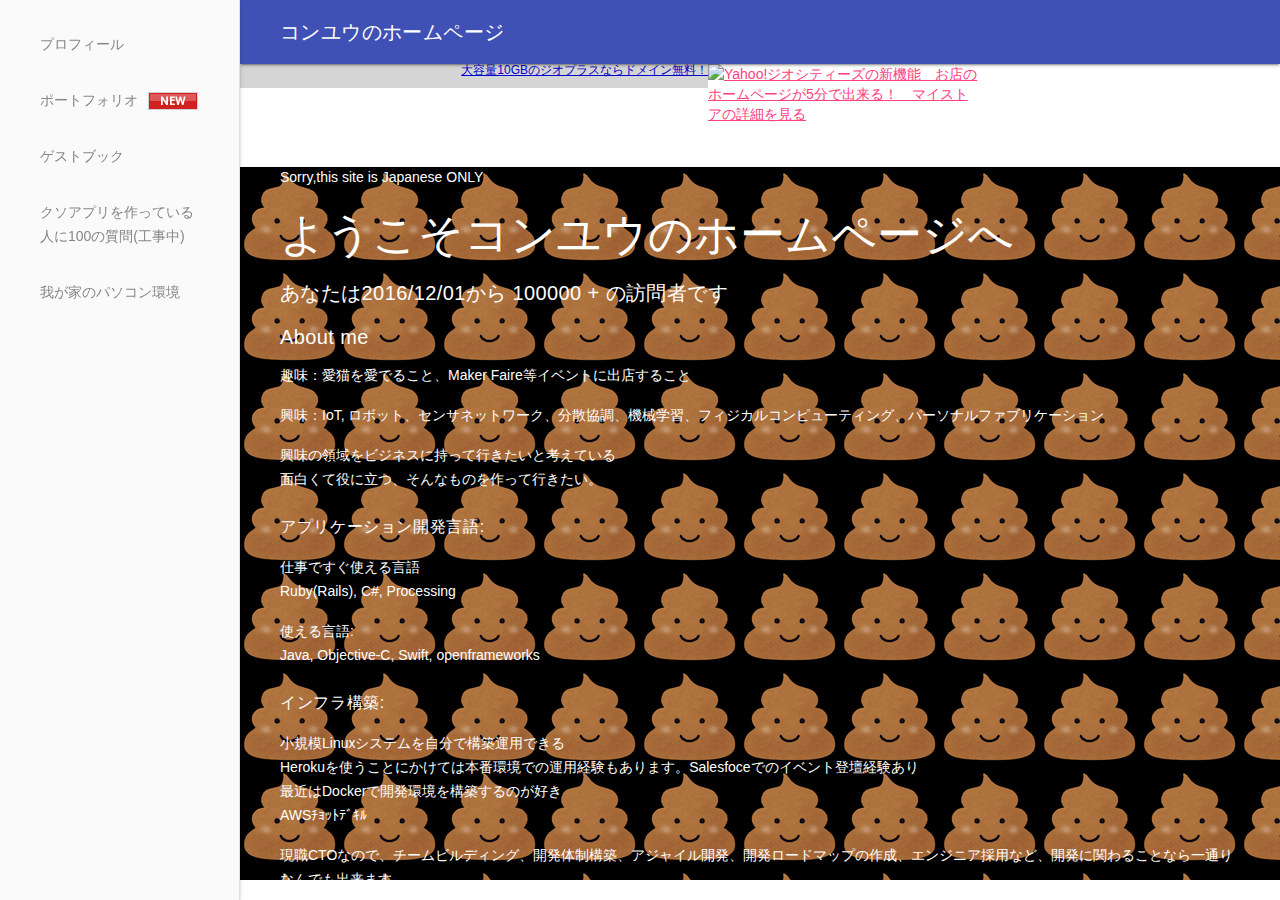
==== index.html @ 4b04d9c5 "Fix: typo" ====
<!DOCTYPE html>
<html lang="ja">
<head>
  <meta charset="UTF-8">
  <meta name="viewport" content="width=device-width,initial-scale=1.0,minimum-scale=1.0">
  <META name="GENERATOR" content="IBM WebSphere StudioHomepage Builder Version 12.0.0.0 for Windows" />
  <title>無題ドキュメント</title>

  <link rel="stylesheet" href="./css/material.min.css">
  <script src="./js/material.min.js"></script>
  <link rel="stylesheet" href="https://fonts.googleapis.com/icon?family=Material+Icons">
  <link rel="stylesheet" href="css/style.css" id="cssMain">

</head>
<body class="mdl-color--grey-120 mdl-color-text--grey-700 mdl-base">
  <div class="mdl-layout mdl-js-layout mdl-layout--fixed-drawer
            mdl-layout--fixed-header">
    <header class="mdl-layout__header">
      <div class="mdl-layout__header-row">
        <span class="mdl-layout-title">コンユウのホームページ</span>
      </div>
    </header>
    <div class="mdl-layout__drawer">
      <nav class="mdl-navigation">
        <a class="mdl-navigation__link" href="#profile">プロフィール</a>
        <a class="mdl-navigation__link" href="#portfolio">ポートフォリオ<img class="new-icon" src="images/new_icon.jpg"></a>
        <a class="mdl-navigation__link" href="http://konyu.bbs.fc2.com/">ゲストブック</a>
        <a class="mdl-navigation__link" href="">クソアプリを作っている人に100の質問(工事中)</a>
        <a class="mdl-navigation__link" href="#mypc">我が家のパソコン環境</a>
      </nav>
    </div>
    <main class="mdl-layout__content">
      <div class="page-content">
        <!-- yahoo -->
        <div>
          <div style="float:left; width:468px;">
          <a href="http://rdsig.yahoo.co.jp/geo/geoguide/top/RV=1/RU=aHR0cDovL2dlb2NpdGllcy55YWhvby5jby5qcC8-" target="new" class="geoNav">
          <span>大容量10GBのジオプラスならドメイン無料！</span>
          </a>
          </div>
          <div style="float:left; margin: 0; padding: 0; width: 270px; height: 103px; overflow:hidden; background-color: #ffffff; _zoom: 1;">
          <div><a href="http://mystore.geocities.yahoo.co.jp/" ontouchend="this.href='http://rdsig.yahoo.co.jp/geo/userpage/bnr/01/RV=1/RU=aHR0cDovL215c3RvcmUuZ2VvY2l0aWVzLnlhaG9vLmNvLmpwLw--'" onmousedown="this.href='http://rdsig.yahoo.co.jp/geo/userpage/bnr/01/RV=1/RU=aHR0cDovL215c3RvcmUuZ2VvY2l0aWVzLnlhaG9vLmNvLmpwLw--'" target="new"><img src="http://i.yimg.jp/images/geo/bnr/01/140609_mystore_270_101.png" width="270" height="101" border="0" alt="Yahoo!ジオシティーズの新機能　お店のホームページが5分で出来る！　マイストアの詳細を見る" title="Yahoo!ジオシティーズの新機能　お店のホームページが5分で出来る！　マイストアの詳細を見る"></a></div></div>
        </div>
        <!-- yahoo -->
        <div style="clear: both"></div>

        <section class="content" id="profile">
          <div>
            Sorry,this site is Japanese ONLY
          </div>

          <h2 class="heading">ようこそコンユウのホームページへ</h2>

          <h5>
            あなたは2016/12/01から 100000 +
            <!-- FC2カウンター ここから -->
            <script language="javascript" type="text/javascript" src="http://counter1.fc2.com/counter.php?id=12442254&main=1"></script><noscript><img src="http://counter1.fc2.com/counter_img.php?id=12442254&main=1" /></noscript>
            <!-- FC2カウンター ここまで -->
            の訪問者です
          </h5>

          <h5>About me</h5>
          <div>
            <p>趣味：愛猫を愛でること、Maker Faire等イベントに出店すること</p>
            <p>興味：IoT, ロボット、センサネットワーク、分散協調、機械学習、フィジカルコンピューティング、パーソナルファブリケーション</p>
            <p>興味の領域をビジネスに持って行きたいと考えている<br/>
            面白くて役に立つ、そんなものを作って行きたい。</p>
            <h6>アプリケーション開発言語:</h6>
            <p>仕事ですぐ使える言語<br/>
              Ruby(Rails), C#, Processing<br/></p>
            <p>使える言語:<br/>
            Java, Objective-C, Swift,  openframeworks</p>

            <h6>インフラ構築:</h6>
            <p>小規模Linuxシステムを自分で構築運用できる<br/>
              Herokuを使うことにかけては本番環境での運用経験もあります。Salesfoceでのイベント登壇経験あり<br/>
              最近はDockerで開発環境を構築するのが好き<br/>
              AWSﾁｮｯﾄﾃﾞｷﾙ
            </p>
            <p>現職CTOなので、チームビルディング、開発体制構築、アジャイル開発、開発ロードマップの作成、エンジニア採用など、開発に関わることなら一通りなんでも出来ます
            </p>
            <h5>About me</h5>
            <p>
              やりたいビジネス分野は　O2O、気づき支援、遠隔地間のコラボレーション<br/>
              個人の知の領域が広がることを支援できるものに興味がある。<br/>

              業務効率と生産性をあげ労働時間の圧縮する組織づくりと、そのノウハウの共有<br/>

              面白くて役に立つ、そんなものを作って行きたい。
            </p>

          </div>

          <div class="bottom">
            <div>
              <h3>リンクについて</h3>
                当サイトはリンクフリーです。バナーをご使用の場合は下記のバナーをご利用下さい。
            </div>
            <div>
              <a href="https://konyu.github.io/"><img src="images/seisakusyo.png"></a>
            </div>
            <p>
              このホームページはGoogle Chrome Ver. 54.0.2840.98 で動作確認をしております
            </p>
          </div>
        </section>
        <section class="content" id="portfolio">
          <h2>ポートフォリオのページ</h2>
          <h3>登壇資料</h3>
          <div class="mdl-grid mdl-grid--no-spacing">
            <div class="mdl-cell mdl-cell--4-col table-cell">
              Date
            </div>
            <div class="mdl-cell mdl-cell--4-col table-cell">
              イベント名
            </div>
            <div class="mdl-cell mdl-cell--4-col table-cell">
              スライド
            </div>
          </div>
          <div class="mdl-grid mdl-grid--no-spacing">
            <div class="mdl-cell mdl-cell--4-col table-cell">
              Sep 27, 2016
            </div>
            <div class="mdl-cell mdl-cell--4-col table-cell">
              <a href="https://connpass.com/event/39963/">第一回スタートアップRails勉強会</a>
            </br/>
            </div>
            <div class="mdl-cell mdl-cell--4-col table-cell">
              <a href="//www.slideshare.net/kon_yu/docker-compose-66451859" title="Docker composeで開発環境をメンバに配布せよ" target="_blank">Docker composeで開発環境をメンバに配布せよ</a>
            </div>
          </div>
          <div class="mdl-grid mdl-grid--no-spacing">
            <div class="mdl-cell mdl-cell--4-col table-cell">
              Aug 19, 2016
            </div>
            <div class="mdl-cell mdl-cell--4-col table-cell">
              <a href="http://regional.rubykaigi.org/kwsk01/">川崎Ruby会議01</a>
            </div>
            <div class="mdl-cell mdl-cell--4-col table-cell">
              <a href="//www.slideshare.net/kon_yu/rubyroomba" title="RubyでRoombaをハックする" target="_blank">RubyでRoombaをハックする</a> </strong>
            </div>
          </div>
          <div class="mdl-grid mdl-grid--no-spacing">
            <div class="mdl-cell mdl-cell--4-col table-cell">
              May 24, 2016
            </div>
            <div class="mdl-cell mdl-cell--4-col table-cell">
              <a href="https://connpass.com/event/31779/">管理画面チラ見せナイト3</a>
            </div>
            <div class="mdl-cell mdl-cell--4-col table-cell">
              <a href="//www.slideshare.net/kon_yu/3-62336705" title="管理画面チラ見せナイト3　登壇資料" target="_blank">オンライン英会話サービスのオペレーション業務改善施策</a>
            </div>
          </div>
          <div class="mdl-grid mdl-grid--no-spacing">
            <div class="mdl-cell mdl-cell--4-col table-cell">
              Feb 26, 2016
            </div>
            <div class="mdl-cell mdl-cell--4-col table-cell">
              <a href="https://eventdots.jp/event/581793">【#TechHub】Career Ngiht!! エンジニアのキャリアを最大化する戦略会議</a>
            </div>
            <div class="mdl-cell mdl-cell--4-col table-cell">
              <a href="//www.slideshare.net/kon_yu/yoshinani-58736396" title="Yoshinani" target="_blank">よしなにエンジニアのすすめ</a>
            </div>
          </div>
          <div class="mdl-grid mdl-grid--no-spacing">
            <div class="mdl-cell mdl-cell--4-col table-cell">
              Oct 24, 2015
            </div>
            <div class="mdl-cell mdl-cell--4-col table-cell">
              <a href="https://pyladies-tokyo.connpass.com/event/20158/">PyLadies Tokyo - 一周年記念パーティ</a>
            </div>
            <div class="mdl-cell mdl-cell--4-col table-cell">
              <a href="//www.slideshare.net/kon_yu/rubypythondispython" title="RubyエンジニアがPythonをdisるためにPythonを勉強してみた" target="_blank">RubyエンジニアがPythonをdisるためにPythonを勉強してみた</a>
            </div>
          </div>

          <div class="mdl-grid mdl-grid--no-spacing">
            <div class="mdl-cell mdl-cell--4-col table-cell">
              Aug 21, 2015
            </div>
            <div class="mdl-cell mdl-cell--4-col table-cell">
              <a href="https://tech-eight.doorkeeper.jp/events/29672">【テクスタ☆】一社目の企業選びが成功の秘訣！？SE出身ベストティーチャーのCTO今氏が語る、SIerからWebエンジニアへの失敗しない転職方法</a>
            </div>
            <div class="mdl-cell mdl-cell--4-col table-cell">
              <a href="//www.slideshare.net/kon_yu/sierweb-51894411" title="SIerからWebエンジニアへの失敗しない転職方法" target="_blank">SIerからWebエンジニアへの失敗しない転職方法</a>
            </div>
          </div>

          <div class="mdl-grid mdl-grid--no-spacing">
            <div class="mdl-cell mdl-cell--4-col table-cell">
              Mar 29, 2014
            </div>
            <div class="mdl-cell mdl-cell--4-col table-cell">
              <a href="https://tokyu-rubykaigi.doorkeeper.jp/events/9219">TokyuRubyKaigi07</a>
            </div>
            <div class="mdl-cell mdl-cell--4-col table-cell">
              <a href="//www.slideshare.net/kon_yu/tokyu-ruby-kaigi07" title="Tokyu ruby kaigi07" target="_blank">俺らみたいなコミュ症が 合コンに勝利するたった一つ の方法 </a>
            </div>
          </div>
          <div class="mdl-grid mdl-grid--no-spacing">
            <div class="mdl-cell mdl-cell--4-col table-cell">
              Dec 5, 2013
            </div>
            <div class="mdl-cell mdl-cell--4-col table-cell">
              ios部@下北沢オープンソースカフェ
            </div>
            <div class="mdl-cell mdl-cell--4-col table-cell">
              <a href="//www.slideshare.net/kon_yu/appiumiosandroid" title="Appiumを用いたiOS(Android)受け入れテスト" target="_blank">Appiumを用いたiOS(Android)受け入れテスト</a>
            </div>
          </div>

          <div class="mdl-grid mdl-grid--no-spacing">
            <div class="mdl-cell mdl-cell--4-col table-cell">
              June 6, 2015
            </div>
            <div class="mdl-cell mdl-cell--4-col table-cell">
              <a href="https://www.facebook.com/events/793311034038312/">おうちハック発表会　＃３</a>
            </div>
            <div class="mdl-cell mdl-cell--4-col table-cell">
              <a href="https://speakerdeck.com/konyu/outihatukult-roombadenekowojian-shi-sitemita">おうちハックLT Roombaでネコを監視してみた</a>
            </div>
          </div>
          <div class="mdl-grid mdl-grid--no-spacing">
            <div class="mdl-cell mdl-cell--4-col table-cell">
              March 25, 2015
            </div>
            <div class="mdl-cell mdl-cell--4-col table-cell">
              <a href="https://kawasakirb.doorkeeper.jp/events/22368">Kawasaki.rb #022</a>
            </div>
            <div class="mdl-cell mdl-cell--4-col table-cell">
              <a href="https://speakerdeck.com/konyu/gemfalsezuo-rifang-backlogfalseapiwoli-yong-site">Gemの作り方　BacklogのAPIを利用して</a>
            </div>
          </div>
          <div class="mdl-grid mdl-grid--no-spacing">
            <div class="mdl-cell mdl-cell--4-col table-cell">
              December 15, 2014
            </div>
            <div class="mdl-cell mdl-cell--4-col table-cell">
              何で発表したか忘れた。確か<a href="https://twitter.com/srockstyle">@srockstyle</a>主催のイベント
            </div>
            <div class="mdl-cell mdl-cell--4-col table-cell">
              <a href="https://speakerdeck.com/konyu/processingtekurieiteibukodeingu">Processingでクリエイティブコーディング</a>
            </div>
          </div>
          <div class="mdl-grid mdl-grid--no-spacing">
            <div class="mdl-cell mdl-cell--4-col table-cell">
              December 10, 2014
            </div>

            <div class="mdl-cell mdl-cell--4-col table-cell">
              <a href="https://coedo-dev.doorkeeper.jp/events/17922" >スタートアップツールチラ見せ♡ナイト</a>
            </div>
            <div class="mdl-cell mdl-cell--4-col table-cell">
              <a href="https://speakerdeck.com/konyu/sutatoatuputurutirajian-senaito">スタートアップツールチラ見せ ナイト</a>
            </div>
          </div>
          <div class="mdl-grid mdl-grid--no-spacing">
            <div class="mdl-cell mdl-cell--4-col table-cell">
              December 4, 2014
            </div>
            <div class="mdl-cell mdl-cell--4-col table-cell">
              <a href="http://jp.force.com/devzone2014">Salesforce World Tour Tokyo 2014 DevZone</a>
            </div>
            <div class="mdl-cell mdl-cell--4-col table-cell">
              <a href="https://speakerdeck.com/konyu/herokuterailsahuriyun-yong-falsehahuomansu-seodui-ce">HerokuでRailsアプリ運用のパフォーマンス、SEO対策</a>
            </div>
          </div>
          <div class="mdl-grid mdl-grid--no-spacing">
            <div class="mdl-cell mdl-cell--4-col table-cell">
              October 22, 2014
            </div>
            <div class="mdl-cell mdl-cell--4-col table-cell">
              <a href="https://kawasakirb.doorkeeper.jp/events/16354">Kawasaki.rb #017</a>
            </div>
            <div class="mdl-cell mdl-cell--4-col table-cell">
              <a href="https://speakerdeck.com/konyu/herokudewbspao-woda-tifan-sitahua">HerokuでWBS砲を打ち返した話</a>
            </div>
          </div>
        </section>

        <section class="content" id="mypc">
          <h2>我が家のパソコン環境のページ</h2>
          <h3>メインマシン MacBook Pro Retina 2013 late 13inch</h3>
          <div class="mdl-grid mdl-grid--no-spacing">
            <div class="mdl-cell mdl-cell--4-col table-cell">
              CPU
            </div>
            <div class="mdl-cell mdl-cell--4-col table-cell">
              2.4GHzデュアルコアIntel Core i5プロセッサ
            </div>
          </div>
          <div class="mdl-grid mdl-grid--no-spacing">
            <div class="mdl-cell mdl-cell--4-col table-cell">
              メモリ
            </div>
            <div class="mdl-cell mdl-cell--4-col table-cell">
              16GB DDR3
            </div>
          </div>
          <div class="mdl-grid mdl-grid--no-spacing">
            <div class="mdl-cell mdl-cell--4-col table-cell">
              ストレージ
            </div>
            <div class="mdl-cell mdl-cell--4-col table-cell">
              SSD 256GB
            </div>
          </div>
          <div class="mdl-grid mdl-grid--no-spacing">
            <div class="mdl-cell mdl-cell--4-col table-cell">
              ディスプレイサイズ
            </div>
            <div class="mdl-cell mdl-cell--4-col table-cell">
              13.3 インチ
            </div>
          </div>
          <div class="mdl-grid mdl-grid--no-spacing">
            <div class="mdl-cell mdl-cell--4-col table-cell">
              ディスプレイ解像度
            </div>
            <div class="mdl-cell mdl-cell--4-col table-cell">
              2560 x 1600
            </div>
          </div>

          <h3>メインマシン予定　MacBook Pro Retina 2016 late 13inch Touch Bar搭載モデル　まだ来ないヽ(；´Д｀)ノ </h3>
          <div class="mdl-grid mdl-grid--no-spacing">
            <div class="mdl-cell mdl-cell--4-col table-cell">
              CPU
            </div>
            <div class="mdl-cell mdl-cell--4-col table-cell">
              3.3GHzデュアルコアIntel Core i7プロセッサ
            </div>
          </div>
          <div class="mdl-grid mdl-grid--no-spacing">
            <div class="mdl-cell mdl-cell--4-col table-cell">
              メモリ
            </div>
            <div class="mdl-cell mdl-cell--4-col table-cell">
              16GB DDR3
            </div>
          </div>
          <div class="mdl-grid mdl-grid--no-spacing">
            <div class="mdl-cell mdl-cell--4-col table-cell">
              ストレージ
            </div>
            <div class="mdl-cell mdl-cell--4-col table-cell">
              SSD 512GB
            </div>
          </div>
          <div class="mdl-grid mdl-grid--no-spacing">
            <div class="mdl-cell mdl-cell--4-col table-cell">
              ディスプレイサイズ
            </div>
            <div class="mdl-cell mdl-cell--4-col table-cell">
              13.3 インチ
            </div>
          </div>
          <div class="mdl-grid mdl-grid--no-spacing">
            <div class="mdl-cell mdl-cell--4-col table-cell">
              ディスプレイ解像度
            </div>
            <div class="mdl-cell mdl-cell--4-col table-cell">
              2560 x 1600
            </div>
          </div>
        </section>
      </div>
    </main>
    <footer class="footer">
        © コンユウのホームページ<br/>
    </footer>
</body>
<script type="text/javascript">
  var $sections = document.querySelectorAll('.content');
  var height = window.innerHeight;
  $sections.forEach(function(section, i){
    if(section.offsetHeight < height){
      section.style.height = height + 'px';
      var $bottom = section.querySelectorAll('.bottom')[0];
      if($bottom != undefined){
        $bottom.style.top = (height - 300)+ 'px';
        $bottom.style.position = "absolute";
      }
    }
  });

</script>

<!--★コピーここから★-->

<style type="text/css">
/* Circle Text Styles */
#myText {
/* Optional - DO NOT SET FONT-SIZE HERE, SET IT IN THE SCRIPT */
font-style: italic;
font-weight: bold;
font-family: 'comic sans ms', verdana, arial;
color: #ff0000;/*★←文字の色はここで変更*/
/* End Optional */

/* Start Required - Do Not Edit */
position: absolute;top: 0;left: 0;z-index: 3000;cursor: default;}
#myText div {position: relative;}
#myText div div {position: absolute;top: 0;left: 0;text-align: center;}
/* End Required */
/* End Circle Text Styles */
</style>

<script type="text/javascript">
;(function(){

// Your message here (QUOTED STRING)
var msg = "コンユウのＨｏｍｅｐａｇｅ"; /*★文章はここで変更*/

/* THE REST OF THE EDITABLE VALUES BELOW ARE ALL UNQUOTED NUMBERS */

// Set font's style size for calculating dimensions
// Set to number of desired pixels font size (decimal and negative numbers not allowed)
var size = 24;　/*★文字サイズははここで変更*/

// Set both to 1 for plain circle, set one of them to 2 for oval
// Other numbers & decimals can have interesting effects, keep these low (0 to 3)
var circleY = 0.75; var circleX = 2;

// The larger this divisor, the smaller the spaces between letters
// (decimals allowed, not negative numbers)
var letter_spacing = 5;

// The larger this multiplier, the bigger the circle/oval
// (decimals allowed, not negative numbers, some rounding is applied)
var diameter = 10;

// Rotation speed, set it negative if you want it to spin clockwise (decimals allowed)
var rotation = 0.4;

// This is not the rotation speed, its the reaction speed, keep low!
// Set this to 1 or a decimal less than one (decimals allowed, not negative numbers)
var speed = 0.3;

////////////////////// Stop Editing //////////////////////

if (!window.addEventListener && !window.attachEvent || !document.createElement) return;

msg = msg.split('');
var n = msg.length - 1, a = Math.round(size * diameter * 0.208333), currStep = 20,
ymouse = a * circleY + 20, xmouse = a * circleX + 20, y = [], x = [], Y = [], X = [],
o = document.createElement('div'), oi = document.createElement('div'),
b = document.compatMode && document.compatMode != "BackCompat"? document.documentElement : document.body,

mouse = function(e){
 e = e || window.event;
 ymouse = !isNaN(e.pageY)? e.pageY : e.clientY; // y-position
 xmouse = !isNaN(e.pageX)? e.pageX : e.clientX; // x-position
},

makecircle = function(){ // rotation/positioning
 if(init.nopy){
  o.style.top = (b || document.body).scrollTop + 'px';
  o.style.left = (b || document.body).scrollLeft + 'px';
 };
 currStep -= rotation;
 for (var d, i = n; i > -1; --i){ // makes the circle
  d = document.getElementById('iemsg' + i).style;
  d.top = Math.round(y[i] + a * Math.sin((currStep + i) / letter_spacing) * circleY - 15) + 'px';
  d.left = Math.round(x[i] + a * Math.cos((currStep + i) / letter_spacing) * circleX) + 'px';
 };
},

drag = function(){ // makes the resistance
 y[0] = Y[0] += (ymouse - Y[0]) * speed;
 x[0] = X[0] += (xmouse - 20 - X[0]) * speed;
 for (var i = n; i > 0; --i){
  y[i] = Y[i] += (y[i-1] - Y[i]) * speed;
  x[i] = X[i] += (x[i-1] - X[i]) * speed;
 };
 makecircle();
},

init = function(){ // appends message divs, & sets initial values for positioning arrays
 if(!isNaN(window.pageYOffset)){
  ymouse += window.pageYOffset;
  xmouse += window.pageXOffset;
 } else init.nopy = true;
 for (var d, i = n; i > -1; --i){
  d = document.createElement('div'); d.id = 'iemsg' + i;
  d.style.height = d.style.width = a + 'px';
  d.appendChild(document.createTextNode(msg[i]));
  oi.appendChild(d); y[i] = x[i] = Y[i] = X[i] = 0;
 };
 o.appendChild(oi); document.body.appendChild(o);
 setInterval(drag, 25);
},

ascroll = function(){
 ymouse += window.pageYOffset;
 xmouse += window.pageXOffset;
 window.removeEventListener('scroll', ascroll, false);
};

o.id = 'myText'; o.style.fontSize = size + 'px';

if (window.addEventListener){
 window.addEventListener('load', init, false);
 document.addEventListener('mouseover', mouse, false);
 document.addEventListener('mousemove', mouse, false);
  if (/Apple/.test(navigator.vendor))
   window.addEventListener('scroll', ascroll, false);
}
else if (window.attachEvent){
 window.attachEvent('onload', init);
 document.attachEvent('onmousemove', mouse);
};

})();
// -->
</script>
<!--★コピーここまで★-->
</html>
---- css/material.min.css ----
/**
 * material-design-lite - Material Design Components in CSS, JS and HTML
 * @version v1.2.1
 * @license Apache-2.0
 * @copyright 2015 Google, Inc.
 * @link https://github.com/google/material-design-lite
 */
@charset "UTF-8";html{color:rgba(0,0,0,.87)}::-moz-selection{background:#b3d4fc;text-shadow:none}::selection{background:#b3d4fc;text-shadow:none}hr{display:block;height:1px;border:0;border-top:1px solid #ccc;margin:1em 0;padding:0}audio,canvas,iframe,img,svg,video{vertical-align:middle}fieldset{border:0;margin:0;padding:0}textarea{resize:vertical}.browserupgrade{margin:.2em 0;background:#ccc;color:#000;padding:.2em 0}.hidden{display:none!important}.visuallyhidden{border:0;clip:rect(0 0 0 0);height:1px;margin:-1px;overflow:hidden;padding:0;position:absolute;width:1px}.visuallyhidden.focusable:active,.visuallyhidden.focusable:focus{clip:auto;height:auto;margin:0;overflow:visible;position:static;width:auto}.invisible{visibility:hidden}.clearfix:before,.clearfix:after{content:" ";display:table}.clearfix:after{clear:both}@media print{*,*:before,*:after,*:first-letter{background:transparent!important;color:#000!important;box-shadow:none!important}a,a:visited{text-decoration:underline}a[href]:after{content:" (" attr(href)")"}abbr[title]:after{content:" (" attr(title)")"}a[href^="#"]:after,a[href^="javascript:"]:after{content:""}pre,blockquote{border:1px solid #999;page-break-inside:avoid}thead{display:table-header-group}tr,img{page-break-inside:avoid}img{max-width:100%!important}p,h2,h3{orphans:3;widows:3}h2,h3{page-break-after:avoid}}a,.mdl-accordion,.mdl-button,.mdl-card,.mdl-checkbox,.mdl-dropdown-menu,.mdl-icon-toggle,.mdl-item,.mdl-radio,.mdl-slider,.mdl-switch,.mdl-tabs__tab{-webkit-tap-highlight-color:transparent;-webkit-tap-highlight-color:rgba(255,255,255,0)}html{width:100%;height:100%;-ms-touch-action:manipulation;touch-action:manipulation}body{width:100%;min-height:100%;margin:0}main{display:block}*[hidden]{display:none!important}html,body{font-family:"Helvetica","Arial",sans-serif;font-size:14px;font-weight:400;line-height:20px}h1,h2,h3,h4,h5,h6,p{padding:0}h1 small,h2 small,h3 small,h4 small,h5 small,h6 small{font-family:"Roboto","Helvetica","Arial",sans-serif;font-weight:400;line-height:1.35;letter-spacing:-.02em;opacity:.54;font-size:.6em}h1{font-size:56px;line-height:1.35;letter-spacing:-.02em;margin:24px 0}h1,h2{font-family:"Roboto","Helvetica","Arial",sans-serif;font-weight:400}h2{font-size:45px;line-height:48px}h2,h3{margin:24px 0}h3{font-size:34px;line-height:40px}h3,h4{font-family:"Roboto","Helvetica","Arial",sans-serif;font-weight:400}h4{font-size:24px;line-height:32px;-moz-osx-font-smoothing:grayscale;margin:24px 0 16px}h5{font-size:20px;font-weight:500;line-height:1;letter-spacing:.02em}h5,h6{font-family:"Roboto","Helvetica","Arial",sans-serif;margin:24px 0 16px}h6{font-size:16px;letter-spacing:.04em}h6,p{font-weight:400;line-height:24px}p{font-size:14px;letter-spacing:0;margin:0 0 16px}a{color:#ff4081;font-weight:500}blockquote{font-family:"Roboto","Helvetica","Arial",sans-serif;position:relative;font-size:24px;font-weight:300;font-style:italic;line-height:1.35;letter-spacing:.08em}blockquote:before{position:absolute;left:-.5em;content:'“'}blockquote:after{content:'”';margin-left:-.05em}mark{background-color:#f4ff81}dt{font-weight:700}address{font-size:12px;line-height:1;font-style:normal}address,ul,ol{font-weight:400;letter-spacing:0}ul,ol{font-size:14px;line-height:24px}.mdl-typography--display-4,.mdl-typography--display-4-color-contrast{font-family:"Roboto","Helvetica","Arial",sans-serif;font-size:112px;font-weight:300;line-height:1;letter-spacing:-.04em}.mdl-typography--display-4-color-contrast{opacity:.54}.mdl-typography--display-3,.mdl-typography--display-3-color-contrast{font-family:"Roboto","Helvetica","Arial",sans-serif;font-size:56px;font-weight:400;line-height:1.35;letter-spacing:-.02em}.mdl-typography--display-3-color-contrast{opacity:.54}.mdl-typography--display-2,.mdl-typography--display-2-color-contrast{font-family:"Roboto","Helvetica","Arial",sans-serif;font-size:45px;font-weight:400;line-height:48px}.mdl-typography--display-2-color-contrast{opacity:.54}.mdl-typography--display-1,.mdl-typography--display-1-color-contrast{font-family:"Roboto","Helvetica","Arial",sans-serif;font-size:34px;font-weight:400;line-height:40px}.mdl-typography--display-1-color-contrast{opacity:.54}.mdl-typography--headline,.mdl-typography--headline-color-contrast{font-family:"Roboto","Helvetica","Arial",sans-serif;font-size:24px;font-weight:400;line-height:32px;-moz-osx-font-smoothing:grayscale}.mdl-typography--headline-color-contrast{opacity:.87}.mdl-typography--title,.mdl-typography--title-color-contrast{font-family:"Roboto","Helvetica","Arial",sans-serif;font-size:20px;font-weight:500;line-height:1;letter-spacing:.02em}.mdl-typography--title-color-contrast{opacity:.87}.mdl-typography--subhead,.mdl-typography--subhead-color-contrast{font-family:"Roboto","Helvetica","Arial",sans-serif;font-size:16px;font-weight:400;line-height:24px;letter-spacing:.04em}.mdl-typography--subhead-color-contrast{opacity:.87}.mdl-typography--body-2,.mdl-typography--body-2-color-contrast{font-size:14px;font-weight:700;line-height:24px;letter-spacing:0}.mdl-typography--body-2-color-contrast{opacity:.87}.mdl-typography--body-1,.mdl-typography--body-1-color-contrast{font-size:14px;font-weight:400;line-height:24px;letter-spacing:0}.mdl-typography--body-1-color-contrast{opacity:.87}.mdl-typography--body-2-force-preferred-font,.mdl-typography--body-2-force-preferred-font-color-contrast{font-family:"Roboto","Helvetica","Arial",sans-serif;font-size:14px;font-weight:500;line-height:24px;letter-spacing:0}.mdl-typography--body-2-force-preferred-font-color-contrast{opacity:.87}.mdl-typography--body-1-force-preferred-font,.mdl-typography--body-1-force-preferred-font-color-contrast{font-family:"Roboto","Helvetica","Arial",sans-serif;font-size:14px;font-weight:400;line-height:24px;letter-spacing:0}.mdl-typography--body-1-force-preferred-font-color-contrast{opacity:.87}.mdl-typography--caption,.mdl-typography--caption-force-preferred-font{font-size:12px;font-weight:400;line-height:1;letter-spacing:0}.mdl-typography--caption-force-preferred-font{font-family:"Roboto","Helvetica","Arial",sans-serif}.mdl-typography--caption-color-contrast,.mdl-typography--caption-force-preferred-font-color-contrast{font-size:12px;font-weight:400;line-height:1;letter-spacing:0;opacity:.54}.mdl-typography--caption-force-preferred-font-color-contrast,.mdl-typography--menu{font-family:"Roboto","Helvetica","Arial",sans-serif}.mdl-typography--menu{font-size:14px;font-weight:500;line-height:1;letter-spacing:0}.mdl-typography--menu-color-contrast{opacity:.87}.mdl-typography--menu-color-contrast,.mdl-typography--button,.mdl-typography--button-color-contrast{font-family:"Roboto","Helvetica","Arial",sans-serif;font-size:14px;font-weight:500;line-height:1;letter-spacing:0}.mdl-typography--button,.mdl-typography--button-color-contrast{text-transform:uppercase}.mdl-typography--button-color-contrast{opacity:.87}.mdl-typography--text-left{text-align:left}.mdl-typography--text-right{text-align:right}.mdl-typography--text-center{text-align:center}.mdl-typography--text-justify{text-align:justify}.mdl-typography--text-nowrap{white-space:nowrap}.mdl-typography--text-lowercase{text-transform:lowercase}.mdl-typography--text-uppercase{text-transform:uppercase}.mdl-typography--text-capitalize{text-transform:capitalize}.mdl-typography--font-thin{font-weight:200!important}.mdl-typography--font-light{font-weight:300!important}.mdl-typography--font-regular{font-weight:400!important}.mdl-typography--font-medium{font-weight:500!important}.mdl-typography--font-bold{font-weight:700!important}.mdl-typography--font-black{font-weight:900!important}.material-icons{font-family:'Material Icons';font-weight:400;font-style:normal;font-size:24px;line-height:1;letter-spacing:normal;text-transform:none;display:inline-block;word-wrap:normal;-moz-font-feature-settings:'liga';font-feature-settings:'liga';-webkit-font-feature-settings:'liga';-webkit-font-smoothing:antialiased}.mdl-color-text--red{color:#f44336 !important}.mdl-color--red{background-color:#f44336 !important}.mdl-color-text--red-50{color:#ffebee !important}.mdl-color--red-50{background-color:#ffebee !important}.mdl-color-text--red-100{color:#ffcdd2 !important}.mdl-color--red-100{background-color:#ffcdd2 !important}.mdl-color-text--red-200{color:#ef9a9a !important}.mdl-color--red-200{background-color:#ef9a9a !important}.mdl-color-text--red-300{color:#e57373 !important}.mdl-color--red-300{background-color:#e57373 !important}.mdl-color-text--red-400{color:#ef5350 !important}.mdl-color--red-400{background-color:#ef5350 !important}.mdl-color-text--red-500{color:#f44336 !important}.mdl-color--red-500{background-color:#f44336 !important}.mdl-color-text--red-600{color:#e53935 !important}.mdl-color--red-600{background-color:#e53935 !important}.mdl-color-text--red-700{color:#d32f2f !important}.mdl-color--red-700{background-color:#d32f2f !important}.mdl-color-text--red-800{color:#c62828 !important}.mdl-color--red-800{background-color:#c62828 !important}.mdl-color-text--red-900{color:#b71c1c !important}.mdl-color--red-900{background-color:#b71c1c !important}.mdl-color-text--red-A100{color:#ff8a80 !important}.mdl-color--red-A100{background-color:#ff8a80 !important}.mdl-color-text--red-A200{color:#ff5252 !important}.mdl-color--red-A200{background-color:#ff5252 !important}.mdl-color-text--red-A400{color:#ff1744 !important}.mdl-color--red-A400{background-color:#ff1744 !important}.mdl-color-text--red-A700{color:#d50000 !important}.mdl-color--red-A700{background-color:#d50000 !important}.mdl-color-text--pink{color:#e91e63 !important}.mdl-color--pink{background-color:#e91e63 !important}.mdl-color-text--pink-50{color:#fce4ec !important}.mdl-color--pink-50{background-color:#fce4ec !important}.mdl-color-text--pink-100{color:#f8bbd0 !important}.mdl-color--pink-100{background-color:#f8bbd0 !important}.mdl-color-text--pink-200{color:#f48fb1 !important}.mdl-color--pink-200{background-color:#f48fb1 !important}.mdl-color-text--pink-300{color:#f06292 !important}.mdl-color--pink-300{background-color:#f06292 !important}.mdl-color-text--pink-400{color:#ec407a !important}.mdl-color--pink-400{background-color:#ec407a !important}.mdl-color-text--pink-500{color:#e91e63 !important}.mdl-color--pink-500{background-color:#e91e63 !important}.mdl-color-text--pink-600{color:#d81b60 !important}.mdl-color--pink-600{background-color:#d81b60 !important}.mdl-color-text--pink-700{color:#c2185b !important}.mdl-color--pink-700{background-color:#c2185b !important}.mdl-color-text--pink-800{color:#ad1457 !important}.mdl-color--pink-800{background-color:#ad1457 !important}.mdl-color-text--pink-900{color:#880e4f !important}.mdl-color--pink-900{background-color:#880e4f !important}.mdl-color-text--pink-A100{color:#ff80ab !important}.mdl-color--pink-A100{background-color:#ff80ab !important}.mdl-color-text--pink-A200{color:#ff4081 !important}.mdl-color--pink-A200{background-color:#ff4081 !important}.mdl-color-text--pink-A400{color:#f50057 !important}.mdl-color--pink-A400{background-color:#f50057 !important}.mdl-color-text--pink-A700{color:#c51162 !important}.mdl-color--pink-A700{background-color:#c51162 !important}.mdl-color-text--purple{color:#9c27b0 !important}.mdl-color--purple{background-color:#9c27b0 !important}.mdl-color-text--purple-50{color:#f3e5f5 !important}.mdl-color--purple-50{background-color:#f3e5f5 !important}.mdl-color-text--purple-100{color:#e1bee7 !important}.mdl-color--purple-100{background-color:#e1bee7 !important}.mdl-color-text--purple-200{color:#ce93d8 !important}.mdl-color--purple-200{background-color:#ce93d8 !important}.mdl-color-text--purple-300{color:#ba68c8 !important}.mdl-color--purple-300{background-color:#ba68c8 !important}.mdl-color-text--purple-400{color:#ab47bc !important}.mdl-color--purple-400{background-color:#ab47bc !important}.mdl-color-text--purple-500{color:#9c27b0 !important}.mdl-color--purple-500{background-color:#9c27b0 !important}.mdl-color-text--purple-600{color:#8e24aa !important}.mdl-color--purple-600{background-color:#8e24aa !important}.mdl-color-text--purple-700{color:#7b1fa2 !important}.mdl-color--purple-700{background-color:#7b1fa2 !important}.mdl-color-text--purple-800{color:#6a1b9a !important}.mdl-color--purple-800{background-color:#6a1b9a !important}.mdl-color-text--purple-900{color:#4a148c !important}.mdl-color--purple-900{background-color:#4a148c !important}.mdl-color-text--purple-A100{color:#ea80fc !important}.mdl-color--purple-A100{background-color:#ea80fc !important}.mdl-color-text--purple-A200{color:#e040fb !important}.mdl-color--purple-A200{background-color:#e040fb !important}.mdl-color-text--purple-A400{color:#d500f9 !important}.mdl-color--purple-A400{background-color:#d500f9 !important}.mdl-color-text--purple-A700{color:#a0f !important}.mdl-color--purple-A700{background-color:#a0f !important}.mdl-color-text--deep-purple{color:#673ab7 !important}.mdl-color--deep-purple{background-color:#673ab7 !important}.mdl-color-text--deep-purple-50{color:#ede7f6 !important}.mdl-color--deep-purple-50{background-color:#ede7f6 !important}.mdl-color-text--deep-purple-100{color:#d1c4e9 !important}.mdl-color--deep-purple-100{background-color:#d1c4e9 !important}.mdl-color-text--deep-purple-200{color:#b39ddb !important}.mdl-color--deep-purple-200{background-color:#b39ddb !important}.mdl-color-text--deep-purple-300{color:#9575cd !important}.mdl-color--deep-purple-300{background-color:#9575cd !important}.mdl-color-text--deep-purple-400{color:#7e57c2 !important}.mdl-color--deep-purple-400{background-color:#7e57c2 !important}.mdl-color-text--deep-purple-500{color:#673ab7 !important}.mdl-color--deep-purple-500{background-color:#673ab7 !important}.mdl-color-text--deep-purple-600{color:#5e35b1 !important}.mdl-color--deep-purple-600{background-color:#5e35b1 !important}.mdl-color-text--deep-purple-700{color:#512da8 !important}.mdl-color--deep-purple-700{background-color:#512da8 !important}.mdl-color-text--deep-purple-800{color:#4527a0 !important}.mdl-color--deep-purple-800{background-color:#4527a0 !important}.mdl-color-text--deep-purple-900{color:#311b92 !important}.mdl-color--deep-purple-900{background-color:#311b92 !important}.mdl-color-text--deep-purple-A100{color:#b388ff !important}.mdl-color--deep-purple-A100{background-color:#b388ff !important}.mdl-color-text--deep-purple-A200{color:#7c4dff !important}.mdl-color--deep-purple-A200{background-color:#7c4dff !important}.mdl-color-text--deep-purple-A400{color:#651fff !important}.mdl-color--deep-purple-A400{background-color:#651fff !important}.mdl-color-text--deep-purple-A700{color:#6200ea !important}.mdl-color--deep-purple-A700{background-color:#6200ea !important}.mdl-color-text--indigo{color:#3f51b5 !important}.mdl-color--indigo{background-color:#3f51b5 !important}.mdl-color-text--indigo-50{color:#e8eaf6 !important}.mdl-color--indigo-50{background-color:#e8eaf6 !important}.mdl-color-text--indigo-100{color:#c5cae9 !important}.mdl-color--indigo-100{background-color:#c5cae9 !important}.mdl-color-text--indigo-200{color:#9fa8da !important}.mdl-color--indigo-200{background-color:#9fa8da !important}.mdl-color-text--indigo-300{color:#7986cb !important}.mdl-color--indigo-300{background-color:#7986cb !important}.mdl-color-text--indigo-400{color:#5c6bc0 !important}.mdl-color--indigo-400{background-color:#5c6bc0 !important}.mdl-color-text--indigo-500{color:#3f51b5 !important}.mdl-color--indigo-500{background-color:#3f51b5 !important}.mdl-color-text--indigo-600{color:#3949ab !important}.mdl-color--indigo-600{background-color:#3949ab !important}.mdl-color-text--indigo-700{color:#303f9f !important}.mdl-color--indigo-700{background-color:#303f9f !important}.mdl-color-text--indigo-800{color:#283593 !important}.mdl-color--indigo-800{background-color:#283593 !important}.mdl-color-text--indigo-900{color:#1a237e !important}.mdl-color--indigo-900{background-color:#1a237e !important}.mdl-color-text--indigo-A100{color:#8c9eff !important}.mdl-color--indigo-A100{background-color:#8c9eff !important}.mdl-color-text--indigo-A200{color:#536dfe !important}.mdl-color--indigo-A200{background-color:#536dfe !important}.mdl-color-text--indigo-A400{color:#3d5afe !important}.mdl-color--indigo-A400{background-color:#3d5afe !important}.mdl-color-text--indigo-A700{color:#304ffe !important}.mdl-color--indigo-A700{background-color:#304ffe !important}.mdl-color-text--blue{color:#2196f3 !important}.mdl-color--blue{background-color:#2196f3 !important}.mdl-color-text--blue-50{color:#e3f2fd !important}.mdl-color--blue-50{background-color:#e3f2fd !important}.mdl-color-text--blue-100{color:#bbdefb !important}.mdl-color--blue-100{background-color:#bbdefb !important}.mdl-color-text--blue-200{color:#90caf9 !important}.mdl-color--blue-200{background-color:#90caf9 !important}.mdl-color-text--blue-300{color:#64b5f6 !important}.mdl-color--blue-300{background-color:#64b5f6 !important}.mdl-color-text--blue-400{color:#42a5f5 !important}.mdl-color--blue-400{background-color:#42a5f5 !important}.mdl-color-text--blue-500{color:#2196f3 !important}.mdl-color--blue-500{background-color:#2196f3 !important}.mdl-color-text--blue-600{color:#1e88e5 !important}.mdl-color--blue-600{background-color:#1e88e5 !important}.mdl-color-text--blue-700{color:#1976d2 !important}.mdl-color--blue-700{background-color:#1976d2 !important}.mdl-color-text--blue-800{color:#1565c0 !important}.mdl-color--blue-800{background-color:#1565c0 !important}.mdl-color-text--blue-900{color:#0d47a1 !important}.mdl-color--blue-900{background-color:#0d47a1 !important}.mdl-color-text--blue-A100{color:#82b1ff !important}.mdl-color--blue-A100{background-color:#82b1ff !important}.mdl-color-text--blue-A200{color:#448aff !important}.mdl-color--blue-A200{background-color:#448aff !important}.mdl-color-text--blue-A400{color:#2979ff !important}.mdl-color--blue-A400{background-color:#2979ff !important}.mdl-color-text--blue-A700{color:#2962ff !important}.mdl-color--blue-A700{background-color:#2962ff !important}.mdl-color-text--light-blue{color:#03a9f4 !important}.mdl-color--light-blue{background-color:#03a9f4 !important}.mdl-color-text--light-blue-50{color:#e1f5fe !important}.mdl-color--light-blue-50{background-color:#e1f5fe !important}.mdl-color-text--light-blue-100{color:#b3e5fc !important}.mdl-color--light-blue-100{background-color:#b3e5fc !important}.mdl-color-text--light-blue-200{color:#81d4fa !important}.mdl-color--light-blue-200{background-color:#81d4fa !important}.mdl-color-text--light-blue-300{color:#4fc3f7 !important}.mdl-color--light-blue-300{background-color:#4fc3f7 !important}.mdl-color-text--light-blue-400{color:#29b6f6 !important}.mdl-color--light-blue-400{background-color:#29b6f6 !important}.mdl-color-text--light-blue-500{color:#03a9f4 !important}.mdl-color--light-blue-500{background-color:#03a9f4 !important}.mdl-color-text--light-blue-600{color:#039be5 !important}.mdl-color--light-blue-600{background-color:#039be5 !important}.mdl-color-text--light-blue-700{color:#0288d1 !important}.mdl-color--light-blue-700{background-color:#0288d1 !important}.mdl-color-text--light-blue-800{color:#0277bd !important}.mdl-color--light-blue-800{background-color:#0277bd !important}.mdl-color-text--light-blue-900{color:#01579b !important}.mdl-color--light-blue-900{background-color:#01579b !important}.mdl-color-text--light-blue-A100{color:#80d8ff !important}.mdl-color--light-blue-A100{background-color:#80d8ff !important}.mdl-color-text--light-blue-A200{color:#40c4ff !important}.mdl-color--light-blue-A200{background-color:#40c4ff !important}.mdl-color-text--light-blue-A400{color:#00b0ff !important}.mdl-color--light-blue-A400{background-color:#00b0ff !important}.mdl-color-text--light-blue-A700{color:#0091ea !important}.mdl-color--light-blue-A700{background-color:#0091ea !important}.mdl-color-text--cyan{color:#00bcd4 !important}.mdl-color--cyan{background-color:#00bcd4 !important}.mdl-color-text--cyan-50{color:#e0f7fa !important}.mdl-color--cyan-50{background-color:#e0f7fa !important}.mdl-color-text--cyan-100{color:#b2ebf2 !important}.mdl-color--cyan-100{background-color:#b2ebf2 !important}.mdl-color-text--cyan-200{color:#80deea !important}.mdl-color--cyan-200{background-color:#80deea !important}.mdl-color-text--cyan-300{color:#4dd0e1 !important}.mdl-color--cyan-300{background-color:#4dd0e1 !important}.mdl-color-text--cyan-400{color:#26c6da !important}.mdl-color--cyan-400{background-color:#26c6da !important}.mdl-color-text--cyan-500{color:#00bcd4 !important}.mdl-color--cyan-500{background-color:#00bcd4 !important}.mdl-color-text--cyan-600{color:#00acc1 !important}.mdl-color--cyan-600{background-color:#00acc1 !important}.mdl-color-text--cyan-700{color:#0097a7 !important}.mdl-color--cyan-700{background-color:#0097a7 !important}.mdl-color-text--cyan-800{color:#00838f !important}.mdl-color--cyan-800{background-color:#00838f !important}.mdl-color-text--cyan-900{color:#006064 !important}.mdl-color--cyan-900{background-color:#006064 !important}.mdl-color-text--cyan-A100{color:#84ffff !important}.mdl-color--cyan-A100{background-color:#84ffff !important}.mdl-color-text--cyan-A200{color:#18ffff !important}.mdl-color--cyan-A200{background-color:#18ffff !important}.mdl-color-text--cyan-A400{color:#00e5ff !important}.mdl-color--cyan-A400{background-color:#00e5ff !important}.mdl-color-text--cyan-A700{color:#00b8d4 !important}.mdl-color--cyan-A700{background-color:#00b8d4 !important}.mdl-color-text--teal{color:#009688 !important}.mdl-color--teal{background-color:#009688 !important}.mdl-color-text--teal-50{color:#e0f2f1 !important}.mdl-color--teal-50{background-color:#e0f2f1 !important}.mdl-color-text--teal-100{color:#b2dfdb !important}.mdl-color--teal-100{background-color:#b2dfdb !important}.mdl-color-text--teal-200{color:#80cbc4 !important}.mdl-color--teal-200{background-color:#80cbc4 !important}.mdl-color-text--teal-300{color:#4db6ac !important}.mdl-color--teal-300{background-color:#4db6ac !important}.mdl-color-text--teal-400{color:#26a69a !important}.mdl-color--teal-400{background-color:#26a69a !important}.mdl-color-text--teal-500{color:#009688 !important}.mdl-color--teal-500{background-color:#009688 !important}.mdl-color-text--teal-600{color:#00897b !important}.mdl-color--teal-600{background-color:#00897b !important}.mdl-color-text--teal-700{color:#00796b !important}.mdl-color--teal-700{background-color:#00796b !important}.mdl-color-text--teal-800{color:#00695c !important}.mdl-color--teal-800{background-color:#00695c !important}.mdl-color-text--teal-900{color:#004d40 !important}.mdl-color--teal-900{background-color:#004d40 !important}.mdl-color-text--teal-A100{color:#a7ffeb !important}.mdl-color--teal-A100{background-color:#a7ffeb !important}.mdl-color-text--teal-A200{color:#64ffda !important}.mdl-color--teal-A200{background-color:#64ffda !important}.mdl-color-text--teal-A400{color:#1de9b6 !important}.mdl-color--teal-A400{background-color:#1de9b6 !important}.mdl-color-text--teal-A700{color:#00bfa5 !important}.mdl-color--teal-A700{background-color:#00bfa5 !important}.mdl-color-text--green{color:#4caf50 !important}.mdl-color--green{background-color:#4caf50 !important}.mdl-color-text--green-50{color:#e8f5e9 !important}.mdl-color--green-50{background-color:#e8f5e9 !important}.mdl-color-text--green-100{color:#c8e6c9 !important}.mdl-color--green-100{background-color:#c8e6c9 !important}.mdl-color-text--green-200{color:#a5d6a7 !important}.mdl-color--green-200{background-color:#a5d6a7 !important}.mdl-color-text--green-300{color:#81c784 !important}.mdl-color--green-300{background-color:#81c784 !important}.mdl-color-text--green-400{color:#66bb6a !important}.mdl-color--green-400{background-color:#66bb6a !important}.mdl-color-text--green-500{color:#4caf50 !important}.mdl-color--green-500{background-color:#4caf50 !important}.mdl-color-text--green-600{color:#43a047 !important}.mdl-color--green-600{background-color:#43a047 !important}.mdl-color-text--green-700{color:#388e3c !important}.mdl-color--green-700{background-color:#388e3c !important}.mdl-color-text--green-800{color:#2e7d32 !important}.mdl-color--green-800{background-color:#2e7d32 !important}.mdl-color-text--green-900{color:#1b5e20 !important}.mdl-color--green-900{background-color:#1b5e20 !important}.mdl-color-text--green-A100{color:#b9f6ca !important}.mdl-color--green-A100{background-color:#b9f6ca !important}.mdl-color-text--green-A200{color:#69f0ae !important}.mdl-color--green-A200{background-color:#69f0ae !important}.mdl-color-text--green-A400{color:#00e676 !important}.mdl-color--green-A400{background-color:#00e676 !important}.mdl-color-text--green-A700{color:#00c853 !important}.mdl-color--green-A700{background-color:#00c853 !important}.mdl-color-text--light-green{color:#8bc34a !important}.mdl-color--light-green{background-color:#8bc34a !important}.mdl-color-text--light-green-50{color:#f1f8e9 !important}.mdl-color--light-green-50{background-color:#f1f8e9 !important}.mdl-color-text--light-green-100{color:#dcedc8 !important}.mdl-color--light-green-100{background-color:#dcedc8 !important}.mdl-color-text--light-green-200{color:#c5e1a5 !important}.mdl-color--light-green-200{background-color:#c5e1a5 !important}.mdl-color-text--light-green-300{color:#aed581 !important}.mdl-color--light-green-300{background-color:#aed581 !important}.mdl-color-text--light-green-400{color:#9ccc65 !important}.mdl-color--light-green-400{background-color:#9ccc65 !important}.mdl-color-text--light-green-500{color:#8bc34a !important}.mdl-color--light-green-500{background-color:#8bc34a !important}.mdl-color-text--light-green-600{color:#7cb342 !important}.mdl-color--light-green-600{background-color:#7cb342 !important}.mdl-color-text--light-green-700{color:#689f38 !important}.mdl-color--light-green-700{background-color:#689f38 !important}.mdl-color-text--light-green-800{color:#558b2f !important}.mdl-color--light-green-800{background-color:#558b2f !important}.mdl-color-text--light-green-900{color:#33691e !important}.mdl-color--light-green-900{background-color:#33691e !important}.mdl-color-text--light-green-A100{color:#ccff90 !important}.mdl-color--light-green-A100{background-color:#ccff90 !important}.mdl-color-text--light-green-A200{color:#b2ff59 !important}.mdl-color--light-green-A200{background-color:#b2ff59 !important}.mdl-color-text--light-green-A400{color:#76ff03 !important}.mdl-color--light-green-A400{background-color:#76ff03 !important}.mdl-color-text--light-green-A700{color:#64dd17 !important}.mdl-color--light-green-A700{background-color:#64dd17 !important}.mdl-color-text--lime{color:#cddc39 !important}.mdl-color--lime{background-color:#cddc39 !important}.mdl-color-text--lime-50{color:#f9fbe7 !important}.mdl-color--lime-50{background-color:#f9fbe7 !important}.mdl-color-text--lime-100{color:#f0f4c3 !important}.mdl-color--lime-100{background-color:#f0f4c3 !important}.mdl-color-text--lime-200{color:#e6ee9c !important}.mdl-color--lime-200{background-color:#e6ee9c !important}.mdl-color-text--lime-300{color:#dce775 !important}.mdl-color--lime-300{background-color:#dce775 !important}.mdl-color-text--lime-400{color:#d4e157 !important}.mdl-color--lime-400{background-color:#d4e157 !important}.mdl-color-text--lime-500{color:#cddc39 !important}.mdl-color--lime-500{background-color:#cddc39 !important}.mdl-color-text--lime-600{color:#c0ca33 !important}.mdl-color--lime-600{background-color:#c0ca33 !important}.mdl-color-text--lime-700{color:#afb42b !important}.mdl-color--lime-700{background-color:#afb42b !important}.mdl-color-text--lime-800{color:#9e9d24 !important}.mdl-color--lime-800{background-color:#9e9d24 !important}.mdl-color-text--lime-900{color:#827717 !important}.mdl-color--lime-900{background-color:#827717 !important}.mdl-color-text--lime-A100{color:#f4ff81 !important}.mdl-color--lime-A100{background-color:#f4ff81 !important}.mdl-color-text--lime-A200{color:#eeff41 !important}.mdl-color--lime-A200{background-color:#eeff41 !important}.mdl-color-text--lime-A400{color:#c6ff00 !important}.mdl-color--lime-A400{background-color:#c6ff00 !important}.mdl-color-text--lime-A700{color:#aeea00 !important}.mdl-color--lime-A700{background-color:#aeea00 !important}.mdl-color-text--yellow{color:#ffeb3b !important}.mdl-color--yellow{background-color:#ffeb3b !important}.mdl-color-text--yellow-50{color:#fffde7 !important}.mdl-color--yellow-50{background-color:#fffde7 !important}.mdl-color-text--yellow-100{color:#fff9c4 !important}.mdl-color--yellow-100{background-color:#fff9c4 !important}.mdl-color-text--yellow-200{color:#fff59d !important}.mdl-color--yellow-200{background-color:#fff59d !important}.mdl-color-text--yellow-300{color:#fff176 !important}.mdl-color--yellow-300{background-color:#fff176 !important}.mdl-color-text--yellow-400{color:#ffee58 !important}.mdl-color--yellow-400{background-color:#ffee58 !important}.mdl-color-text--yellow-500{color:#ffeb3b !important}.mdl-color--yellow-500{background-color:#ffeb3b !important}.mdl-color-text--yellow-600{color:#fdd835 !important}.mdl-color--yellow-600{background-color:#fdd835 !important}.mdl-color-text--yellow-700{color:#fbc02d !important}.mdl-color--yellow-700{background-color:#fbc02d !important}.mdl-color-text--yellow-800{color:#f9a825 !important}.mdl-color--yellow-800{background-color:#f9a825 !important}.mdl-color-text--yellow-900{color:#f57f17 !important}.mdl-color--yellow-900{background-color:#f57f17 !important}.mdl-color-text--yellow-A100{color:#ffff8d !important}.mdl-color--yellow-A100{background-color:#ffff8d !important}.mdl-color-text--yellow-A200{color:#ff0 !important}.mdl-color--yellow-A200{background-color:#ff0 !important}.mdl-color-text--yellow-A400{color:#ffea00 !important}.mdl-color--yellow-A400{background-color:#ffea00 !important}.mdl-color-text--yellow-A700{color:#ffd600 !important}.mdl-color--yellow-A700{background-color:#ffd600 !important}.mdl-color-text--amber{color:#ffc107 !important}.mdl-color--amber{background-color:#ffc107 !important}.mdl-color-text--amber-50{color:#fff8e1 !important}.mdl-color--amber-50{background-color:#fff8e1 !important}.mdl-color-text--amber-100{color:#ffecb3 !important}.mdl-color--amber-100{background-color:#ffecb3 !important}.mdl-color-text--amber-200{color:#ffe082 !important}.mdl-color--amber-200{background-color:#ffe082 !important}.mdl-color-text--amber-300{color:#ffd54f !important}.mdl-color--amber-300{background-color:#ffd54f !important}.mdl-color-text--amber-400{color:#ffca28 !important}.mdl-color--amber-400{background-color:#ffca28 !important}.mdl-color-text--amber-500{color:#ffc107 !important}.mdl-color--amber-500{background-color:#ffc107 !important}.mdl-color-text--amber-600{color:#ffb300 !important}.mdl-color--amber-600{background-color:#ffb300 !important}.mdl-color-text--amber-700{color:#ffa000 !important}.mdl-color--amber-700{background-color:#ffa000 !important}.mdl-color-text--amber-800{color:#ff8f00 !important}.mdl-color--amber-800{background-color:#ff8f00 !important}.mdl-color-text--amber-900{color:#ff6f00 !important}.mdl-color--amber-900{background-color:#ff6f00 !important}.mdl-color-text--amber-A100{color:#ffe57f !important}.mdl-color--amber-A100{background-color:#ffe57f !important}.mdl-color-text--amber-A200{color:#ffd740 !important}.mdl-color--amber-A200{background-color:#ffd740 !important}.mdl-color-text--amber-A400{color:#ffc400 !important}.mdl-color--amber-A400{background-color:#ffc400 !important}.mdl-color-text--amber-A700{color:#ffab00 !important}.mdl-color--amber-A700{background-color:#ffab00 !important}.mdl-color-text--orange{color:#ff9800 !important}.mdl-color--orange{background-color:#ff9800 !important}.mdl-color-text--orange-50{color:#fff3e0 !important}.mdl-color--orange-50{background-color:#fff3e0 !important}.mdl-color-text--orange-100{color:#ffe0b2 !important}.mdl-color--orange-100{background-color:#ffe0b2 !important}.mdl-color-text--orange-200{color:#ffcc80 !important}.mdl-color--orange-200{background-color:#ffcc80 !important}.mdl-color-text--orange-300{color:#ffb74d !important}.mdl-color--orange-300{background-color:#ffb74d !important}.mdl-color-text--orange-400{color:#ffa726 !important}.mdl-color--orange-400{background-color:#ffa726 !important}.mdl-color-text--orange-500{color:#ff9800 !important}.mdl-color--orange-500{background-color:#ff9800 !important}.mdl-color-text--orange-600{color:#fb8c00 !important}.mdl-color--orange-600{background-color:#fb8c00 !important}.mdl-color-text--orange-700{color:#f57c00 !important}.mdl-color--orange-700{background-color:#f57c00 !important}.mdl-color-text--orange-800{color:#ef6c00 !important}.mdl-color--orange-800{background-color:#ef6c00 !important}.mdl-color-text--orange-900{color:#e65100 !important}.mdl-color--orange-900{background-color:#e65100 !important}.mdl-color-text--orange-A100{color:#ffd180 !important}.mdl-color--orange-A100{background-color:#ffd180 !important}.mdl-color-text--orange-A200{color:#ffab40 !important}.mdl-color--orange-A200{background-color:#ffab40 !important}.mdl-color-text--orange-A400{color:#ff9100 !important}.mdl-color--orange-A400{background-color:#ff9100 !important}.mdl-color-text--orange-A700{color:#ff6d00 !important}.mdl-color--orange-A700{background-color:#ff6d00 !important}.mdl-color-text--deep-orange{color:#ff5722 !important}.mdl-color--deep-orange{background-color:#ff5722 !important}.mdl-color-text--deep-orange-50{color:#fbe9e7 !important}.mdl-color--deep-orange-50{background-color:#fbe9e7 !important}.mdl-color-text--deep-orange-100{color:#ffccbc !important}.mdl-color--deep-orange-100{background-color:#ffccbc !important}.mdl-color-text--deep-orange-200{color:#ffab91 !important}.mdl-color--deep-orange-200{background-color:#ffab91 !important}.mdl-color-text--deep-orange-300{color:#ff8a65 !important}.mdl-color--deep-orange-300{background-color:#ff8a65 !important}.mdl-color-text--deep-orange-400{color:#ff7043 !important}.mdl-color--deep-orange-400{background-color:#ff7043 !important}.mdl-color-text--deep-orange-500{color:#ff5722 !important}.mdl-color--deep-orange-500{background-color:#ff5722 !important}.mdl-color-text--deep-orange-600{color:#f4511e !important}.mdl-color--deep-orange-600{background-color:#f4511e !important}.mdl-color-text--deep-orange-700{color:#e64a19 !important}.mdl-color--deep-orange-700{background-color:#e64a19 !important}.mdl-color-text--deep-orange-800{color:#d84315 !important}.mdl-color--deep-orange-800{background-color:#d84315 !important}.mdl-color-text--deep-orange-900{color:#bf360c !important}.mdl-color--deep-orange-900{background-color:#bf360c !important}.mdl-color-text--deep-orange-A100{color:#ff9e80 !important}.mdl-color--deep-orange-A100{background-color:#ff9e80 !important}.mdl-color-text--deep-orange-A200{color:#ff6e40 !important}.mdl-color--deep-orange-A200{background-color:#ff6e40 !important}.mdl-color-text--deep-orange-A400{color:#ff3d00 !important}.mdl-color--deep-orange-A400{background-color:#ff3d00 !important}.mdl-color-text--deep-orange-A700{color:#dd2c00 !important}.mdl-color--deep-orange-A700{background-color:#dd2c00 !important}.mdl-color-text--brown{color:#795548 !important}.mdl-color--brown{background-color:#795548 !important}.mdl-color-text--brown-50{color:#efebe9 !important}.mdl-color--brown-50{background-color:#efebe9 !important}.mdl-color-text--brown-100{color:#d7ccc8 !important}.mdl-color--brown-100{background-color:#d7ccc8 !important}.mdl-color-text--brown-200{color:#bcaaa4 !important}.mdl-color--brown-200{background-color:#bcaaa4 !important}.mdl-color-text--brown-300{color:#a1887f !important}.mdl-color--brown-300{background-color:#a1887f !important}.mdl-color-text--brown-400{color:#8d6e63 !important}.mdl-color--brown-400{background-color:#8d6e63 !important}.mdl-color-text--brown-500{color:#795548 !important}.mdl-color--brown-500{background-color:#795548 !important}.mdl-color-text--brown-600{color:#6d4c41 !important}.mdl-color--brown-600{background-color:#6d4c41 !important}.mdl-color-text--brown-700{color:#5d4037 !important}.mdl-color--brown-700{background-color:#5d4037 !important}.mdl-color-text--brown-800{color:#4e342e !important}.mdl-color--brown-800{background-color:#4e342e !important}.mdl-color-text--brown-900{color:#3e2723 !important}.mdl-color--brown-900{background-color:#3e2723 !important}.mdl-color-text--grey{color:#9e9e9e !important}.mdl-color--grey{background-color:#9e9e9e !important}.mdl-color-text--grey-50{color:#fafafa !important}.mdl-color--grey-50{background-color:#fafafa !important}.mdl-color-text--grey-100{color:#f5f5f5 !important}.mdl-color--grey-100{background-color:#f5f5f5 !important}.mdl-color-text--grey-200{color:#eee !important}.mdl-color--grey-200{background-color:#eee !important}.mdl-color-text--grey-300{color:#e0e0e0 !important}.mdl-color--grey-300{background-color:#e0e0e0 !important}.mdl-color-text--grey-400{color:#bdbdbd !important}.mdl-color--grey-400{background-color:#bdbdbd !important}.mdl-color-text--grey-500{color:#9e9e9e !important}.mdl-color--grey-500{background-color:#9e9e9e !important}.mdl-color-text--grey-600{color:#757575 !important}.mdl-color--grey-600{background-color:#757575 !important}.mdl-color-text--grey-700{color:#616161 !important}.mdl-color--grey-700{background-color:#616161 !important}.mdl-color-text--grey-800{color:#424242 !important}.mdl-color--grey-800{background-color:#424242 !important}.mdl-color-text--grey-900{color:#212121 !important}.mdl-color--grey-900{background-color:#212121 !important}.mdl-color-text--blue-grey{color:#607d8b !important}.mdl-color--blue-grey{background-color:#607d8b !important}.mdl-color-text--blue-grey-50{color:#eceff1 !important}.mdl-color--blue-grey-50{background-color:#eceff1 !important}.mdl-color-text--blue-grey-100{color:#cfd8dc !important}.mdl-color--blue-grey-100{background-color:#cfd8dc !important}.mdl-color-text--blue-grey-200{color:#b0bec5 !important}.mdl-color--blue-grey-200{background-color:#b0bec5 !important}.mdl-color-text--blue-grey-300{color:#90a4ae !important}.mdl-color--blue-grey-300{background-color:#90a4ae !important}.mdl-color-text--blue-grey-400{color:#78909c !important}.mdl-color--blue-grey-400{background-color:#78909c !important}.mdl-color-text--blue-grey-500{color:#607d8b !important}.mdl-color--blue-grey-500{background-color:#607d8b !important}.mdl-color-text--blue-grey-600{color:#546e7a !important}.mdl-color--blue-grey-600{background-color:#546e7a !important}.mdl-color-text--blue-grey-700{color:#455a64 !important}.mdl-color--blue-grey-700{background-color:#455a64 !important}.mdl-color-text--blue-grey-800{color:#37474f !important}.mdl-color--blue-grey-800{background-color:#37474f !important}.mdl-color-text--blue-grey-900{color:#263238 !important}.mdl-color--blue-grey-900{background-color:#263238 !important}.mdl-color--black{background-color:#000 !important}.mdl-color-text--black{color:#000 !important}.mdl-color--white{background-color:#fff !important}.mdl-color-text--white{color:#fff !important}.mdl-color--primary{background-color:#3f51b5 !important}.mdl-color--primary-contrast{background-color:#fff !important}.mdl-color--primary-dark{background-color:#303f9f !important}.mdl-color--accent{background-color:#ff4081 !important}.mdl-color--accent-contrast{background-color:#fff !important}.mdl-color-text--primary{color:#3f51b5 !important}.mdl-color-text--primary-contrast{color:#fff !important}.mdl-color-text--primary-dark{color:#303f9f !important}.mdl-color-text--accent{color:#ff4081 !important}.mdl-color-text--accent-contrast{color:#fff !important}.mdl-ripple{background:#000;border-radius:50%;height:50px;left:0;opacity:0;pointer-events:none;position:absolute;top:0;-webkit-transform:translate(-50%,-50%);transform:translate(-50%,-50%);width:50px;overflow:hidden}.mdl-ripple.is-animating{transition:transform .3s cubic-bezier(0,0,.2,1),width .3s cubic-bezier(0,0,.2,1),height .3s cubic-bezier(0,0,.2,1),opacity .6s cubic-bezier(0,0,.2,1);transition:transform .3s cubic-bezier(0,0,.2,1),width .3s cubic-bezier(0,0,.2,1),height .3s cubic-bezier(0,0,.2,1),opacity .6s cubic-bezier(0,0,.2,1),-webkit-transform .3s cubic-bezier(0,0,.2,1)}.mdl-ripple.is-visible{opacity:.3}.mdl-animation--default,.mdl-animation--fast-out-slow-in{transition-timing-function:cubic-bezier(.4,0,.2,1)}.mdl-animation--linear-out-slow-in{transition-timing-function:cubic-bezier(0,0,.2,1)}.mdl-animation--fast-out-linear-in{transition-timing-function:cubic-bezier(.4,0,1,1)}.mdl-badge{position:relative;white-space:nowrap;margin-right:24px}.mdl-badge:not([data-badge]){margin-right:auto}.mdl-badge[data-badge]:after{content:attr(data-badge);display:-webkit-flex;display:-ms-flexbox;display:flex;-webkit-flex-direction:row;-ms-flex-direction:row;flex-direction:row;-webkit-flex-wrap:wrap;-ms-flex-wrap:wrap;flex-wrap:wrap;-webkit-justify-content:center;-ms-flex-pack:center;justify-content:center;-webkit-align-content:center;-ms-flex-line-pack:center;align-content:center;-webkit-align-items:center;-ms-flex-align:center;align-items:center;position:absolute;top:-11px;right:-24px;font-family:"Roboto","Helvetica","Arial",sans-serif;font-weight:600;font-size:12px;width:22px;height:22px;border-radius:50%;background:#ff4081;color:#fff}.mdl-button .mdl-badge[data-badge]:after{top:-10px;right:-5px}.mdl-badge.mdl-badge--no-background[data-badge]:after{color:#ff4081;background:rgba(255,255,255,.2);box-shadow:0 0 1px gray}.mdl-badge.mdl-badge--overlap{margin-right:10px}.mdl-badge.mdl-badge--overlap:after{right:-10px}.mdl-button{background:0 0;border:none;border-radius:2px;color:#000;position:relative;height:36px;margin:0;min-width:64px;padding:0 16px;display:inline-block;font-family:"Roboto","Helvetica","Arial",sans-serif;font-size:14px;font-weight:500;text-transform:uppercase;letter-spacing:0;overflow:hidden;will-change:box-shadow;transition:box-shadow .2s cubic-bezier(.4,0,1,1),background-color .2s cubic-bezier(.4,0,.2,1),color .2s cubic-bezier(.4,0,.2,1);outline:none;cursor:pointer;text-decoration:none;text-align:center;line-height:36px;vertical-align:middle}.mdl-button::-moz-focus-inner{border:0}.mdl-button:hover{background-color:rgba(158,158,158,.2)}.mdl-button:focus:not(:active){background-color:rgba(0,0,0,.12)}.mdl-button:active{background-color:rgba(158,158,158,.4)}.mdl-button.mdl-button--colored{color:#3f51b5}.mdl-button.mdl-button--colored:focus:not(:active){background-color:rgba(0,0,0,.12)}input.mdl-button[type="submit"]{-webkit-appearance:none}.mdl-button--raised{background:rgba(158,158,158,.2);box-shadow:0 2px 2px 0 rgba(0,0,0,.14),0 3px 1px -2px rgba(0,0,0,.2),0 1px 5px 0 rgba(0,0,0,.12)}.mdl-button--raised:active{box-shadow:0 4px 5px 0 rgba(0,0,0,.14),0 1px 10px 0 rgba(0,0,0,.12),0 2px 4px -1px rgba(0,0,0,.2);background-color:rgba(158,158,158,.4)}.mdl-button--raised:focus:not(:active){box-shadow:0 0 8px rgba(0,0,0,.18),0 8px 16px rgba(0,0,0,.36);background-color:rgba(158,158,158,.4)}.mdl-button--raised.mdl-button--colored{background:#3f51b5;color:#fff}.mdl-button--raised.mdl-button--colored:hover{background-color:#3f51b5}.mdl-button--raised.mdl-button--colored:active{background-color:#3f51b5}.mdl-button--raised.mdl-button--colored:focus:not(:active){background-color:#3f51b5}.mdl-button--raised.mdl-button--colored .mdl-ripple{background:#fff}.mdl-button--fab{border-radius:50%;font-size:24px;height:56px;margin:auto;min-width:56px;width:56px;padding:0;overflow:hidden;background:rgba(158,158,158,.2);box-shadow:0 1px 1.5px 0 rgba(0,0,0,.12),0 1px 1px 0 rgba(0,0,0,.24);position:relative;line-height:normal}.mdl-button--fab .material-icons{position:absolute;top:50%;left:50%;-webkit-transform:translate(-12px,-12px);transform:translate(-12px,-12px);line-height:24px;width:24px}.mdl-button--fab.mdl-button--mini-fab{height:40px;min-width:40px;width:40px}.mdl-button--fab .mdl-button__ripple-container{border-radius:50%;-webkit-mask-image:-webkit-radial-gradient(circle,#fff,#000)}.mdl-button--fab:active{box-shadow:0 4px 5px 0 rgba(0,0,0,.14),0 1px 10px 0 rgba(0,0,0,.12),0 2px 4px -1px rgba(0,0,0,.2);background-color:rgba(158,158,158,.4)}.mdl-button--fab:focus:not(:active){box-shadow:0 0 8px rgba(0,0,0,.18),0 8px 16px rgba(0,0,0,.36);background-color:rgba(158,158,158,.4)}.mdl-button--fab.mdl-button--colored{background:#ff4081;color:#fff}.mdl-button--fab.mdl-button--colored:hover{background-color:#ff4081}.mdl-button--fab.mdl-button--colored:focus:not(:active){background-color:#ff4081}.mdl-button--fab.mdl-button--colored:active{background-color:#ff4081}.mdl-button--fab.mdl-button--colored .mdl-ripple{background:#fff}.mdl-button--icon{border-radius:50%;font-size:24px;height:32px;margin-left:0;margin-right:0;min-width:32px;width:32px;padding:0;overflow:hidden;color:inherit;line-height:normal}.mdl-button--icon .material-icons{position:absolute;top:50%;left:50%;-webkit-transform:translate(-12px,-12px);transform:translate(-12px,-12px);line-height:24px;width:24px}.mdl-button--icon.mdl-button--mini-icon{height:24px;min-width:24px;width:24px}.mdl-button--icon.mdl-button--mini-icon .material-icons{top:0;left:0}.mdl-button--icon .mdl-button__ripple-container{border-radius:50%;-webkit-mask-image:-webkit-radial-gradient(circle,#fff,#000)}.mdl-button__ripple-container{display:block;height:100%;left:0;position:absolute;top:0;width:100%;z-index:0;overflow:hidden}.mdl-button[disabled] .mdl-button__ripple-container .mdl-ripple,.mdl-button.mdl-button--disabled .mdl-button__ripple-container .mdl-ripple{background-color:transparent}.mdl-button--primary.mdl-button--primary{color:#3f51b5}.mdl-button--primary.mdl-button--primary .mdl-ripple{background:#fff}.mdl-button--primary.mdl-button--primary.mdl-button--raised,.mdl-button--primary.mdl-button--primary.mdl-button--fab{color:#fff;background-color:#3f51b5}.mdl-button--accent.mdl-button--accent{color:#ff4081}.mdl-button--accent.mdl-button--accent .mdl-ripple{background:#fff}.mdl-button--accent.mdl-button--accent.mdl-button--raised,.mdl-button--accent.mdl-button--accent.mdl-button--fab{color:#fff;background-color:#ff4081}.mdl-button[disabled][disabled],.mdl-button.mdl-button--disabled.mdl-button--disabled{color:rgba(0,0,0,.26);cursor:default;background-color:transparent}.mdl-button--fab[disabled][disabled],.mdl-button--fab.mdl-button--disabled.mdl-button--disabled{background-color:rgba(0,0,0,.12);color:rgba(0,0,0,.26)}.mdl-button--raised[disabled][disabled],.mdl-button--raised.mdl-button--disabled.mdl-button--disabled{background-color:rgba(0,0,0,.12);color:rgba(0,0,0,.26);box-shadow:none}.mdl-button--colored[disabled][disabled],.mdl-button--colored.mdl-button--disabled.mdl-button--disabled{color:rgba(0,0,0,.26)}.mdl-button .material-icons{vertical-align:middle}.mdl-card{display:-webkit-flex;display:-ms-flexbox;display:flex;-webkit-flex-direction:column;-ms-flex-direction:column;flex-direction:column;font-size:16px;font-weight:400;min-height:200px;overflow:hidden;width:330px;z-index:1;position:relative;background:#fff;border-radius:2px;box-sizing:border-box}.mdl-card__media{background-color:#ff4081;background-repeat:repeat;background-position:50% 50%;background-size:cover;background-origin:padding-box;background-attachment:scroll;box-sizing:border-box}.mdl-card__title{-webkit-align-items:center;-ms-flex-align:center;align-items:center;color:#000;display:block;display:-webkit-flex;display:-ms-flexbox;display:flex;-webkit-justify-content:stretch;-ms-flex-pack:stretch;justify-content:stretch;line-height:normal;padding:16px;-webkit-perspective-origin:165px 56px;perspective-origin:165px 56px;-webkit-transform-origin:165px 56px;transform-origin:165px 56px;box-sizing:border-box}.mdl-card__title.mdl-card--border{border-bottom:1px solid rgba(0,0,0,.1)}.mdl-card__title-text{-webkit-align-self:flex-end;-ms-flex-item-align:end;align-self:flex-end;color:inherit;display:block;display:-webkit-flex;display:-ms-flexbox;display:flex;font-size:24px;font-weight:300;line-height:normal;overflow:hidden;-webkit-transform-origin:149px 48px;transform-origin:149px 48px;margin:0}.mdl-card__subtitle-text{font-size:14px;color:rgba(0,0,0,.54);margin:0}.mdl-card__supporting-text{color:rgba(0,0,0,.54);font-size:1rem;line-height:18px;overflow:hidden;padding:16px;width:90%}.mdl-card__actions{font-size:16px;line-height:normal;width:100%;background-color:transparent;padding:8px;box-sizing:border-box}.mdl-card__actions.mdl-card--border{border-top:1px solid rgba(0,0,0,.1)}.mdl-card--expand{-webkit-flex-grow:1;-ms-flex-positive:1;flex-grow:1}.mdl-card__menu{position:absolute;right:16px;top:16px}.mdl-checkbox{position:relative;z-index:1;vertical-align:middle;display:inline-block;box-sizing:border-box;width:100%;height:24px;margin:0;padding:0}.mdl-checkbox.is-upgraded{padding-left:24px}.mdl-checkbox__input{line-height:24px}.mdl-checkbox.is-upgraded .mdl-checkbox__input{position:absolute;width:0;height:0;margin:0;padding:0;opacity:0;-ms-appearance:none;-moz-appearance:none;-webkit-appearance:none;appearance:none;border:none}.mdl-checkbox__box-outline{position:absolute;top:3px;left:0;display:inline-block;box-sizing:border-box;width:16px;height:16px;margin:0;cursor:pointer;overflow:hidden;border:2px solid rgba(0,0,0,.54);border-radius:2px;z-index:2}.mdl-checkbox.is-checked .mdl-checkbox__box-outline{border:2px solid #3f51b5}fieldset[disabled] .mdl-checkbox .mdl-checkbox__box-outline,.mdl-checkbox.is-disabled .mdl-checkbox__box-outline{border:2px solid rgba(0,0,0,.26);cursor:auto}.mdl-checkbox__focus-helper{position:absolute;top:3px;left:0;display:inline-block;box-sizing:border-box;width:16px;height:16px;border-radius:50%;background-color:transparent}.mdl-checkbox.is-focused .mdl-checkbox__focus-helper{box-shadow:0 0 0 8px rgba(0,0,0,.1);background-color:rgba(0,0,0,.1)}.mdl-checkbox.is-focused.is-checked .mdl-checkbox__focus-helper{box-shadow:0 0 0 8px rgba(63,81,181,.26);background-color:rgba(63,81,181,.26)}.mdl-checkbox__tick-outline{position:absolute;top:0;left:0;height:100%;width:100%;-webkit-mask:url("[data-uri]");mask:url("[data-uri]");background:0 0;transition-duration:.28s;transition-timing-function:cubic-bezier(.4,0,.2,1);transition-property:background}.mdl-checkbox.is-checked .mdl-checkbox__tick-outline{background:#3f51b5 url("[data-uri]")}fieldset[disabled] .mdl-checkbox.is-checked .mdl-checkbox__tick-outline,.mdl-checkbox.is-checked.is-disabled .mdl-checkbox__tick-outline{background:rgba(0,0,0,.26)url("[data-uri]")}.mdl-checkbox__label{position:relative;cursor:pointer;font-size:16px;line-height:24px;margin:0}fieldset[disabled] .mdl-checkbox .mdl-checkbox__label,.mdl-checkbox.is-disabled .mdl-checkbox__label{color:rgba(0,0,0,.26);cursor:auto}.mdl-checkbox__ripple-container{position:absolute;z-index:2;top:-6px;left:-10px;box-sizing:border-box;width:36px;height:36px;border-radius:50%;cursor:pointer;overflow:hidden;-webkit-mask-image:-webkit-radial-gradient(circle,#fff,#000)}.mdl-checkbox__ripple-container .mdl-ripple{background:#3f51b5}fieldset[disabled] .mdl-checkbox .mdl-checkbox__ripple-container,.mdl-checkbox.is-disabled .mdl-checkbox__ripple-container{cursor:auto}fieldset[disabled] .mdl-checkbox .mdl-checkbox__ripple-container .mdl-ripple,.mdl-checkbox.is-disabled .mdl-checkbox__ripple-container .mdl-ripple{background:0 0}.mdl-chip{height:32px;font-family:"Roboto","Helvetica","Arial",sans-serif;line-height:32px;padding:0 12px;border:0;border-radius:16px;background-color:#dedede;display:inline-block;color:rgba(0,0,0,.87);margin:2px 0;font-size:0;white-space:nowrap}.mdl-chip__text{font-size:13px;vertical-align:middle;display:inline-block}.mdl-chip__action{height:24px;width:24px;background:0 0;opacity:.54;cursor:pointer;padding:0;margin:0 0 0 4px;font-size:13px;text-decoration:none;color:rgba(0,0,0,.87);border:none;outline:none}.mdl-chip__action,.mdl-chip__contact{display:inline-block;vertical-align:middle;overflow:hidden;text-align:center}.mdl-chip__contact{height:32px;width:32px;border-radius:16px;margin-right:8px;font-size:18px;line-height:32px}.mdl-chip:focus{outline:0;box-shadow:0 2px 2px 0 rgba(0,0,0,.14),0 3px 1px -2px rgba(0,0,0,.2),0 1px 5px 0 rgba(0,0,0,.12)}.mdl-chip:active{background-color:#d6d6d6}.mdl-chip--deletable{padding-right:4px}.mdl-chip--contact{padding-left:0}.mdl-data-table{position:relative;border:1px solid rgba(0,0,0,.12);border-collapse:collapse;white-space:nowrap;font-size:13px;background-color:#fff}.mdl-data-table thead{padding-bottom:3px}.mdl-data-table thead .mdl-data-table__select{margin-top:0}.mdl-data-table tbody tr{position:relative;height:48px;transition-duration:.28s;transition-timing-function:cubic-bezier(.4,0,.2,1);transition-property:background-color}.mdl-data-table tbody tr.is-selected{background-color:#e0e0e0}.mdl-data-table tbody tr:hover{background-color:#eee}.mdl-data-table td{text-align:right}.mdl-data-table th{padding:0 18px 12px 18px;text-align:right}.mdl-data-table td:first-of-type,.mdl-data-table th:first-of-type{padding-left:24px}.mdl-data-table td:last-of-type,.mdl-data-table th:last-of-type{padding-right:24px}.mdl-data-table td{position:relative;height:48px;border-top:1px solid rgba(0,0,0,.12);border-bottom:1px solid rgba(0,0,0,.12);padding:12px 18px;box-sizing:border-box}.mdl-data-table td,.mdl-data-table td .mdl-data-table__select{vertical-align:middle}.mdl-data-table th{position:relative;vertical-align:bottom;text-overflow:ellipsis;font-weight:700;line-height:24px;letter-spacing:0;height:48px;font-size:12px;color:rgba(0,0,0,.54);padding-bottom:8px;box-sizing:border-box}.mdl-data-table th.mdl-data-table__header--sorted-ascending,.mdl-data-table th.mdl-data-table__header--sorted-descending{color:rgba(0,0,0,.87)}.mdl-data-table th.mdl-data-table__header--sorted-ascending:before,.mdl-data-table th.mdl-data-table__header--sorted-descending:before{font-family:'Material Icons';font-weight:400;font-style:normal;line-height:1;letter-spacing:normal;text-transform:none;display:inline-block;word-wrap:normal;-moz-font-feature-settings:'liga';font-feature-settings:'liga';-webkit-font-feature-settings:'liga';-webkit-font-smoothing:antialiased;font-size:16px;content:"\e5d8";margin-right:5px;vertical-align:sub}.mdl-data-table th.mdl-data-table__header--sorted-ascending:hover,.mdl-data-table th.mdl-data-table__header--sorted-descending:hover{cursor:pointer}.mdl-data-table th.mdl-data-table__header--sorted-ascending:hover:before,.mdl-data-table th.mdl-data-table__header--sorted-descending:hover:before{color:rgba(0,0,0,.26)}.mdl-data-table th.mdl-data-table__header--sorted-descending:before{content:"\e5db"}.mdl-data-table__select{width:16px}.mdl-data-table__cell--non-numeric.mdl-data-table__cell--non-numeric{text-align:left}.mdl-dialog{border:none;box-shadow:0 9px 46px 8px rgba(0,0,0,.14),0 11px 15px -7px rgba(0,0,0,.12),0 24px 38px 3px rgba(0,0,0,.2);width:280px}.mdl-dialog__title{padding:24px 24px 0;margin:0;font-size:2.5rem}.mdl-dialog__actions{padding:8px 8px 8px 24px;display:-webkit-flex;display:-ms-flexbox;display:flex;-webkit-flex-direction:row-reverse;-ms-flex-direction:row-reverse;flex-direction:row-reverse;-webkit-flex-wrap:wrap;-ms-flex-wrap:wrap;flex-wrap:wrap}.mdl-dialog__actions>*{margin-right:8px;height:36px}.mdl-dialog__actions>*:first-child{margin-right:0}.mdl-dialog__actions--full-width{padding:0 0 8px}.mdl-dialog__actions--full-width>*{height:48px;-webkit-flex:0 0 100%;-ms-flex:0 0 100%;flex:0 0 100%;padding-right:16px;margin-right:0;text-align:right}.mdl-dialog__content{padding:20px 24px 24px;color:rgba(0,0,0,.54)}.mdl-mega-footer{padding:16px 40px;color:#9e9e9e;background-color:#424242}.mdl-mega-footer--top-section:after,.mdl-mega-footer--middle-section:after,.mdl-mega-footer--bottom-section:after,.mdl-mega-footer__top-section:after,.mdl-mega-footer__middle-section:after,.mdl-mega-footer__bottom-section:after{content:'';display:block;clear:both}.mdl-mega-footer--left-section,.mdl-mega-footer__left-section,.mdl-mega-footer--right-section,.mdl-mega-footer__right-section{margin-bottom:16px}.mdl-mega-footer--right-section a,.mdl-mega-footer__right-section a{display:block;margin-bottom:16px;color:inherit;text-decoration:none}@media screen and (min-width:760px){.mdl-mega-footer--left-section,.mdl-mega-footer__left-section{float:left}.mdl-mega-footer--right-section,.mdl-mega-footer__right-section{float:right}.mdl-mega-footer--right-section a,.mdl-mega-footer__right-section a{display:inline-block;margin-left:16px;line-height:36px;vertical-align:middle}}.mdl-mega-footer--social-btn,.mdl-mega-footer__social-btn{width:36px;height:36px;padding:0;margin:0;background-color:#9e9e9e;border:none}.mdl-mega-footer--drop-down-section,.mdl-mega-footer__drop-down-section{display:block;position:relative}@media screen and (min-width:760px){.mdl-mega-footer--drop-down-section,.mdl-mega-footer__drop-down-section{width:33%}.mdl-mega-footer--drop-down-section:nth-child(1),.mdl-mega-footer--drop-down-section:nth-child(2),.mdl-mega-footer__drop-down-section:nth-child(1),.mdl-mega-footer__drop-down-section:nth-child(2){float:left}.mdl-mega-footer--drop-down-section:nth-child(3),.mdl-mega-footer__drop-down-section:nth-child(3){float:right}.mdl-mega-footer--drop-down-section:nth-child(3):after,.mdl-mega-footer__drop-down-section:nth-child(3):after{clear:right}.mdl-mega-footer--drop-down-section:nth-child(4),.mdl-mega-footer__drop-down-section:nth-child(4){clear:right;float:right}.mdl-mega-footer--middle-section:after,.mdl-mega-footer__middle-section:after{content:'';display:block;clear:both}.mdl-mega-footer--bottom-section,.mdl-mega-footer__bottom-section{padding-top:0}}@media screen and (min-width:1024px){.mdl-mega-footer--drop-down-section,.mdl-mega-footer--drop-down-section:nth-child(3),.mdl-mega-footer--drop-down-section:nth-child(4),.mdl-mega-footer__drop-down-section,.mdl-mega-footer__drop-down-section:nth-child(3),.mdl-mega-footer__drop-down-section:nth-child(4){width:24%;float:left}}.mdl-mega-footer--heading-checkbox,.mdl-mega-footer__heading-checkbox{position:absolute;width:100%;height:55.8px;padding:32px;margin:-16px 0 0;cursor:pointer;z-index:1;opacity:0}.mdl-mega-footer--heading-checkbox+.mdl-mega-footer--heading:after,.mdl-mega-footer--heading-checkbox+.mdl-mega-footer__heading:after,.mdl-mega-footer__heading-checkbox+.mdl-mega-footer--heading:after,.mdl-mega-footer__heading-checkbox+.mdl-mega-footer__heading:after{font-family:'Material Icons';content:'\E5CE'}.mdl-mega-footer--heading-checkbox:checked~.mdl-mega-footer--link-list,.mdl-mega-footer--heading-checkbox:checked~.mdl-mega-footer__link-list,.mdl-mega-footer--heading-checkbox:checked+.mdl-mega-footer--heading+.mdl-mega-footer--link-list,.mdl-mega-footer--heading-checkbox:checked+.mdl-mega-footer__heading+.mdl-mega-footer__link-list,.mdl-mega-footer__heading-checkbox:checked~.mdl-mega-footer--link-list,.mdl-mega-footer__heading-checkbox:checked~.mdl-mega-footer__link-list,.mdl-mega-footer__heading-checkbox:checked+.mdl-mega-footer--heading+.mdl-mega-footer--link-list,.mdl-mega-footer__heading-checkbox:checked+.mdl-mega-footer__heading+.mdl-mega-footer__link-list{display:none}.mdl-mega-footer--heading-checkbox:checked+.mdl-mega-footer--heading:after,.mdl-mega-footer--heading-checkbox:checked+.mdl-mega-footer__heading:after,.mdl-mega-footer__heading-checkbox:checked+.mdl-mega-footer--heading:after,.mdl-mega-footer__heading-checkbox:checked+.mdl-mega-footer__heading:after{font-family:'Material Icons';content:'\E5CF'}.mdl-mega-footer--heading,.mdl-mega-footer__heading{position:relative;width:100%;padding-right:39.8px;margin-bottom:16px;box-sizing:border-box;font-size:14px;line-height:23.8px;font-weight:500;white-space:nowrap;text-overflow:ellipsis;overflow:hidden;color:#e0e0e0}.mdl-mega-footer--heading:after,.mdl-mega-footer__heading:after{content:'';position:absolute;top:0;right:0;display:block;width:23.8px;height:23.8px;background-size:cover}.mdl-mega-footer--link-list,.mdl-mega-footer__link-list{list-style:none;padding:0;margin:0 0 32px}.mdl-mega-footer--link-list:after,.mdl-mega-footer__link-list:after{clear:both;display:block;content:''}.mdl-mega-footer--link-list li,.mdl-mega-footer__link-list li{font-size:14px;font-weight:400;letter-spacing:0;line-height:20px}.mdl-mega-footer--link-list a,.mdl-mega-footer__link-list a{color:inherit;text-decoration:none;white-space:nowrap}@media screen and (min-width:760px){.mdl-mega-footer--heading-checkbox,.mdl-mega-footer__heading-checkbox{display:none}.mdl-mega-footer--heading-checkbox+.mdl-mega-footer--heading:after,.mdl-mega-footer--heading-checkbox+.mdl-mega-footer__heading:after,.mdl-mega-footer__heading-checkbox+.mdl-mega-footer--heading:after,.mdl-mega-footer__heading-checkbox+.mdl-mega-footer__heading:after{content:''}.mdl-mega-footer--heading-checkbox:checked~.mdl-mega-footer--link-list,.mdl-mega-footer--heading-checkbox:checked~.mdl-mega-footer__link-list,.mdl-mega-footer--heading-checkbox:checked+.mdl-mega-footer__heading+.mdl-mega-footer__link-list,.mdl-mega-footer--heading-checkbox:checked+.mdl-mega-footer--heading+.mdl-mega-footer--link-list,.mdl-mega-footer__heading-checkbox:checked~.mdl-mega-footer--link-list,.mdl-mega-footer__heading-checkbox:checked~.mdl-mega-footer__link-list,.mdl-mega-footer__heading-checkbox:checked+.mdl-mega-footer__heading+.mdl-mega-footer__link-list,.mdl-mega-footer__heading-checkbox:checked+.mdl-mega-footer--heading+.mdl-mega-footer--link-list{display:block}.mdl-mega-footer--heading-checkbox:checked+.mdl-mega-footer--heading:after,.mdl-mega-footer--heading-checkbox:checked+.mdl-mega-footer__heading:after,.mdl-mega-footer__heading-checkbox:checked+.mdl-mega-footer--heading:after,.mdl-mega-footer__heading-checkbox:checked+.mdl-mega-footer__heading:after{content:''}}.mdl-mega-footer--bottom-section,.mdl-mega-footer__bottom-section{padding-top:16px;margin-bottom:16px}.mdl-logo{margin-bottom:16px;color:#fff}.mdl-mega-footer--bottom-section .mdl-mega-footer--link-list li,.mdl-mega-footer__bottom-section .mdl-mega-footer__link-list li{float:left;margin-bottom:0;margin-right:16px}@media screen and (min-width:760px){.mdl-logo{float:left;margin-bottom:0;margin-right:16px}}.mdl-mini-footer{display:-webkit-flex;display:-ms-flexbox;display:flex;-webkit-flex-flow:row wrap;-ms-flex-flow:row wrap;flex-flow:row wrap;-webkit-justify-content:space-between;-ms-flex-pack:justify;justify-content:space-between;padding:32px 16px;color:#9e9e9e;background-color:#424242}.mdl-mini-footer:after{content:'';display:block}.mdl-mini-footer .mdl-logo{line-height:36px}.mdl-mini-footer--link-list,.mdl-mini-footer__link-list{display:-webkit-flex;display:-ms-flexbox;display:flex;-webkit-flex-flow:row nowrap;-ms-flex-flow:row nowrap;flex-flow:row nowrap;list-style:none;margin:0;padding:0}.mdl-mini-footer--link-list li,.mdl-mini-footer__link-list li{margin-bottom:0;margin-right:16px}@media screen and (min-width:760px){.mdl-mini-footer--link-list li,.mdl-mini-footer__link-list li{line-height:36px}}.mdl-mini-footer--link-list a,.mdl-mini-footer__link-list a{color:inherit;text-decoration:none;white-space:nowrap}.mdl-mini-footer--left-section,.mdl-mini-footer__left-section{display:inline-block;-webkit-order:0;-ms-flex-order:0;order:0}.mdl-mini-footer--right-section,.mdl-mini-footer__right-section{display:inline-block;-webkit-order:1;-ms-flex-order:1;order:1}.mdl-mini-footer--social-btn,.mdl-mini-footer__social-btn{width:36px;height:36px;padding:0;margin:0;background-color:#9e9e9e;border:none}.mdl-icon-toggle{position:relative;z-index:1;vertical-align:middle;display:inline-block;height:32px;margin:0;padding:0}.mdl-icon-toggle__input{line-height:32px}.mdl-icon-toggle.is-upgraded .mdl-icon-toggle__input{position:absolute;width:0;height:0;margin:0;padding:0;opacity:0;-ms-appearance:none;-moz-appearance:none;-webkit-appearance:none;appearance:none;border:none}.mdl-icon-toggle__label{display:inline-block;position:relative;cursor:pointer;height:32px;width:32px;min-width:32px;color:#616161;border-radius:50%;padding:0;margin-left:0;margin-right:0;text-align:center;background-color:transparent;will-change:background-color;transition:background-color .2s cubic-bezier(.4,0,.2,1),color .2s cubic-bezier(.4,0,.2,1)}.mdl-icon-toggle__label.material-icons{line-height:32px;font-size:24px}.mdl-icon-toggle.is-checked .mdl-icon-toggle__label{color:#3f51b5}.mdl-icon-toggle.is-disabled .mdl-icon-toggle__label{color:rgba(0,0,0,.26);cursor:auto;transition:none}.mdl-icon-toggle.is-focused .mdl-icon-toggle__label{background-color:rgba(0,0,0,.12)}.mdl-icon-toggle.is-focused.is-checked .mdl-icon-toggle__label{background-color:rgba(63,81,181,.26)}.mdl-icon-toggle__ripple-container{position:absolute;z-index:2;top:-2px;left:-2px;box-sizing:border-box;width:36px;height:36px;border-radius:50%;cursor:pointer;overflow:hidden;-webkit-mask-image:-webkit-radial-gradient(circle,#fff,#000)}.mdl-icon-toggle__ripple-container .mdl-ripple{background:#616161}.mdl-icon-toggle.is-disabled .mdl-icon-toggle__ripple-container{cursor:auto}.mdl-icon-toggle.is-disabled .mdl-icon-toggle__ripple-container .mdl-ripple{background:0 0}.mdl-list{display:block;padding:8px 0;list-style:none}.mdl-list__item{font-family:"Roboto","Helvetica","Arial",sans-serif;font-size:16px;font-weight:400;letter-spacing:.04em;line-height:1;min-height:48px;-webkit-flex-direction:row;-ms-flex-direction:row;flex-direction:row;-webkit-flex-wrap:nowrap;-ms-flex-wrap:nowrap;flex-wrap:nowrap;padding:16px;cursor:default;color:rgba(0,0,0,.87);overflow:hidden}.mdl-list__item,.mdl-list__item .mdl-list__item-primary-content{box-sizing:border-box;display:-webkit-flex;display:-ms-flexbox;display:flex;-webkit-align-items:center;-ms-flex-align:center;align-items:center}.mdl-list__item .mdl-list__item-primary-content{-webkit-order:0;-ms-flex-order:0;order:0;-webkit-flex-grow:2;-ms-flex-positive:2;flex-grow:2;text-decoration:none}.mdl-list__item .mdl-list__item-primary-content .mdl-list__item-icon{margin-right:32px}.mdl-list__item .mdl-list__item-primary-content .mdl-list__item-avatar{margin-right:16px}.mdl-list__item .mdl-list__item-secondary-content{display:-webkit-flex;display:-ms-flexbox;display:flex;-webkit-flex-flow:column;-ms-flex-flow:column;flex-flow:column;-webkit-align-items:flex-end;-ms-flex-align:end;align-items:flex-end;margin-left:16px}.mdl-list__item .mdl-list__item-secondary-content .mdl-list__item-secondary-action label{display:inline}.mdl-list__item .mdl-list__item-secondary-content .mdl-list__item-secondary-info{font-size:12px;font-weight:400;line-height:1;letter-spacing:0;color:rgba(0,0,0,.54)}.mdl-list__item .mdl-list__item-secondary-content .mdl-list__item-sub-header{padding:0 0 0 16px}.mdl-list__item-icon,.mdl-list__item-icon.material-icons{height:24px;width:24px;font-size:24px;box-sizing:border-box;color:#757575}.mdl-list__item-avatar,.mdl-list__item-avatar.material-icons{height:40px;width:40px;box-sizing:border-box;border-radius:50%;background-color:#757575;font-size:40px;color:#fff}.mdl-list__item--two-line{height:72px}.mdl-list__item--two-line .mdl-list__item-primary-content{height:36px;line-height:20px;display:block}.mdl-list__item--two-line .mdl-list__item-primary-content .mdl-list__item-avatar{float:left}.mdl-list__item--two-line .mdl-list__item-primary-content .mdl-list__item-icon{float:left;margin-top:6px}.mdl-list__item--two-line .mdl-list__item-primary-content .mdl-list__item-secondary-content{height:36px}.mdl-list__item--two-line .mdl-list__item-primary-content .mdl-list__item-sub-title{font-size:14px;font-weight:400;letter-spacing:0;line-height:18px;color:rgba(0,0,0,.54);display:block;padding:0}.mdl-list__item--three-line{height:88px}.mdl-list__item--three-line .mdl-list__item-primary-content{height:52px;line-height:20px;display:block}.mdl-list__item--three-line .mdl-list__item-primary-content .mdl-list__item-avatar,.mdl-list__item--three-line .mdl-list__item-primary-content .mdl-list__item-icon{float:left}.mdl-list__item--three-line .mdl-list__item-secondary-content{height:52px}.mdl-list__item--three-line .mdl-list__item-text-body{font-size:14px;font-weight:400;letter-spacing:0;line-height:18px;height:52px;color:rgba(0,0,0,.54);display:block;padding:0}.mdl-menu__container{display:block;margin:0;padding:0;border:none;position:absolute;overflow:visible;height:0;width:0;visibility:hidden;z-index:-1}.mdl-menu__container.is-visible,.mdl-menu__container.is-animating{z-index:999;visibility:visible}.mdl-menu__outline{display:block;background:#fff;margin:0;padding:0;border:none;border-radius:2px;position:absolute;top:0;left:0;overflow:hidden;opacity:0;-webkit-transform:scale(0);transform:scale(0);-webkit-transform-origin:0 0;transform-origin:0 0;box-shadow:0 2px 2px 0 rgba(0,0,0,.14),0 3px 1px -2px rgba(0,0,0,.2),0 1px 5px 0 rgba(0,0,0,.12);will-change:transform;transition:transform .3s cubic-bezier(.4,0,.2,1),opacity .2s cubic-bezier(.4,0,.2,1);transition:transform .3s cubic-bezier(.4,0,.2,1),opacity .2s cubic-bezier(.4,0,.2,1),-webkit-transform .3s cubic-bezier(.4,0,.2,1);z-index:-1}.mdl-menu__container.is-visible .mdl-menu__outline{opacity:1;-webkit-transform:scale(1);transform:scale(1);z-index:999}.mdl-menu__outline.mdl-menu--bottom-right{-webkit-transform-origin:100% 0;transform-origin:100% 0}.mdl-menu__outline.mdl-menu--top-left{-webkit-transform-origin:0 100%;transform-origin:0 100%}.mdl-menu__outline.mdl-menu--top-right{-webkit-transform-origin:100% 100%;transform-origin:100% 100%}.mdl-menu{position:absolute;list-style:none;top:0;left:0;height:auto;width:auto;min-width:124px;padding:8px 0;margin:0;opacity:0;clip:rect(0 0 0 0);z-index:-1}.mdl-menu__container.is-visible .mdl-menu{opacity:1;z-index:999}.mdl-menu.is-animating{transition:opacity .2s cubic-bezier(.4,0,.2,1),clip .3s cubic-bezier(.4,0,.2,1)}.mdl-menu.mdl-menu--bottom-right{left:auto;right:0}.mdl-menu.mdl-menu--top-left{top:auto;bottom:0}.mdl-menu.mdl-menu--top-right{top:auto;left:auto;bottom:0;right:0}.mdl-menu.mdl-menu--unaligned{top:auto;left:auto}.mdl-menu__item{display:block;border:none;color:rgba(0,0,0,.87);background-color:transparent;text-align:left;margin:0;padding:0 16px;outline-color:#bdbdbd;position:relative;overflow:hidden;font-size:14px;font-weight:400;letter-spacing:0;text-decoration:none;cursor:pointer;height:48px;line-height:48px;white-space:nowrap;opacity:0;transition:opacity .2s cubic-bezier(.4,0,.2,1);-webkit-user-select:none;-moz-user-select:none;-ms-user-select:none;user-select:none}.mdl-menu__container.is-visible .mdl-menu__item{opacity:1}.mdl-menu__item::-moz-focus-inner{border:0}.mdl-menu__item--full-bleed-divider{border-bottom:1px solid rgba(0,0,0,.12)}.mdl-menu__item[disabled],.mdl-menu__item[data-mdl-disabled]{color:#bdbdbd;background-color:transparent;cursor:auto}.mdl-menu__item[disabled]:hover,.mdl-menu__item[data-mdl-disabled]:hover{background-color:transparent}.mdl-menu__item[disabled]:focus,.mdl-menu__item[data-mdl-disabled]:focus{background-color:transparent}.mdl-menu__item[disabled] .mdl-ripple,.mdl-menu__item[data-mdl-disabled] .mdl-ripple{background:0 0}.mdl-menu__item:hover{background-color:#eee}.mdl-menu__item:focus{outline:none;background-color:#eee}.mdl-menu__item:active{background-color:#e0e0e0}.mdl-menu__item--ripple-container{display:block;height:100%;left:0;position:absolute;top:0;width:100%;z-index:0;overflow:hidden}.mdl-progress{display:block;position:relative;height:4px;width:500px;max-width:100%}.mdl-progress>.bar{display:block;position:absolute;top:0;bottom:0;width:0%;transition:width .2s cubic-bezier(.4,0,.2,1)}.mdl-progress>.progressbar{background-color:#3f51b5;z-index:1;left:0}.mdl-progress>.bufferbar{background-image:linear-gradient(to right,rgba(255,255,255,.7),rgba(255,255,255,.7)),linear-gradient(to right,#3f51b5 ,#3f51b5);z-index:0;left:0}.mdl-progress>.auxbar{right:0}@supports (-webkit-appearance:none){.mdl-progress:not(.mdl-progress--indeterminate):not(.mdl-progress--indeterminate)>.auxbar,.mdl-progress:not(.mdl-progress__indeterminate):not(.mdl-progress__indeterminate)>.auxbar{background-image:linear-gradient(to right,rgba(255,255,255,.7),rgba(255,255,255,.7)),linear-gradient(to right,#3f51b5 ,#3f51b5);-webkit-mask:url("[data-uri]");mask:url("[data-uri]")}}.mdl-progress:not(.mdl-progress--indeterminate)>.auxbar,.mdl-progress:not(.mdl-progress__indeterminate)>.auxbar{background-image:linear-gradient(to right,rgba(255,255,255,.9),rgba(255,255,255,.9)),linear-gradient(to right,#3f51b5 ,#3f51b5)}.mdl-progress.mdl-progress--indeterminate>.bar1,.mdl-progress.mdl-progress__indeterminate>.bar1{-webkit-animation-name:indeterminate1;animation-name:indeterminate1}.mdl-progress.mdl-progress--indeterminate>.bar1,.mdl-progress.mdl-progress__indeterminate>.bar1,.mdl-progress.mdl-progress--indeterminate>.bar3,.mdl-progress.mdl-progress__indeterminate>.bar3{background-color:#3f51b5;-webkit-animation-duration:2s;animation-duration:2s;-webkit-animation-iteration-count:infinite;animation-iteration-count:infinite;-webkit-animation-timing-function:linear;animation-timing-function:linear}.mdl-progress.mdl-progress--indeterminate>.bar3,.mdl-progress.mdl-progress__indeterminate>.bar3{background-image:none;-webkit-animation-name:indeterminate2;animation-name:indeterminate2}@-webkit-keyframes indeterminate1{0%{left:0%;width:0%}50%{left:25%;width:75%}75%{left:100%;width:0%}}@keyframes indeterminate1{0%{left:0%;width:0%}50%{left:25%;width:75%}75%{left:100%;width:0%}}@-webkit-keyframes indeterminate2{0%,50%{left:0%;width:0%}75%{left:0%;width:25%}100%{left:100%;width:0%}}@keyframes indeterminate2{0%,50%{left:0%;width:0%}75%{left:0%;width:25%}100%{left:100%;width:0%}}.mdl-navigation{display:-webkit-flex;display:-ms-flexbox;display:flex;-webkit-flex-wrap:nowrap;-ms-flex-wrap:nowrap;flex-wrap:nowrap;box-sizing:border-box}.mdl-navigation__link{color:#424242;text-decoration:none;margin:0;font-size:14px;font-weight:400;line-height:24px;letter-spacing:0;opacity:.87}.mdl-navigation__link .material-icons{vertical-align:middle}.mdl-layout{width:100%;height:100%;display:-webkit-flex;display:-ms-flexbox;display:flex;-webkit-flex-direction:column;-ms-flex-direction:column;flex-direction:column;overflow-y:auto;overflow-x:hidden;position:relative;-webkit-overflow-scrolling:touch}.mdl-layout.is-small-screen .mdl-layout--large-screen-only{display:none}.mdl-layout:not(.is-small-screen) .mdl-layout--small-screen-only{display:none}.mdl-layout__container{position:absolute;width:100%;height:100%}.mdl-layout__title,.mdl-layout-title{display:block;position:relative;font-family:"Roboto","Helvetica","Arial",sans-serif;font-size:20px;line-height:1;letter-spacing:.02em;font-weight:400;box-sizing:border-box}.mdl-layout-spacer{-webkit-flex-grow:1;-ms-flex-positive:1;flex-grow:1}.mdl-layout__drawer{display:-webkit-flex;display:-ms-flexbox;display:flex;-webkit-flex-direction:column;-ms-flex-direction:column;flex-direction:column;-webkit-flex-wrap:nowrap;-ms-flex-wrap:nowrap;flex-wrap:nowrap;width:240px;height:100%;max-height:100%;position:absolute;top:0;left:0;box-shadow:0 2px 2px 0 rgba(0,0,0,.14),0 3px 1px -2px rgba(0,0,0,.2),0 1px 5px 0 rgba(0,0,0,.12);box-sizing:border-box;border-right:1px solid #e0e0e0;background:#fafafa;-webkit-transform:translateX(-250px);transform:translateX(-250px);-webkit-transform-style:preserve-3d;transform-style:preserve-3d;will-change:transform;transition-duration:.2s;transition-timing-function:cubic-bezier(.4,0,.2,1);transition-property:transform;transition-property:transform,-webkit-transform;color:#424242;overflow:visible;overflow-y:auto;z-index:5}.mdl-layout__drawer.is-visible{-webkit-transform:translateX(0);transform:translateX(0)}.mdl-layout__drawer.is-visible~.mdl-layout__content.mdl-layout__content{overflow:hidden}.mdl-layout__drawer>*{-webkit-flex-shrink:0;-ms-flex-negative:0;flex-shrink:0}.mdl-layout__drawer>.mdl-layout__title,.mdl-layout__drawer>.mdl-layout-title{line-height:64px;padding-left:40px}@media screen and (max-width:1024px){.mdl-layout__drawer>.mdl-layout__title,.mdl-layout__drawer>.mdl-layout-title{line-height:56px;padding-left:16px}}.mdl-layout__drawer .mdl-navigation{-webkit-flex-direction:column;-ms-flex-direction:column;flex-direction:column;-webkit-align-items:stretch;-ms-flex-align:stretch;-ms-grid-row-align:stretch;align-items:stretch;padding-top:16px}.mdl-layout__drawer .mdl-navigation .mdl-navigation__link{display:block;-webkit-flex-shrink:0;-ms-flex-negative:0;flex-shrink:0;padding:16px 40px;margin:0;color:#757575}@media screen and (max-width:1024px){.mdl-layout__drawer .mdl-navigation .mdl-navigation__link{padding:16px}}.mdl-layout__drawer .mdl-navigation .mdl-navigation__link:hover{background-color:#e0e0e0}.mdl-layout__drawer .mdl-navigation .mdl-navigation__link--current{background-color:#e0e0e0;color:#000}@media screen and (min-width:1025px){.mdl-layout--fixed-drawer>.mdl-layout__drawer{-webkit-transform:translateX(0);transform:translateX(0)}}.mdl-layout__drawer-button{display:block;position:absolute;height:48px;width:48px;border:0;-webkit-flex-shrink:0;-ms-flex-negative:0;flex-shrink:0;overflow:hidden;text-align:center;cursor:pointer;font-size:26px;line-height:56px;font-family:Helvetica,Arial,sans-serif;margin:8px 12px;top:0;left:0;color:#fff;z-index:4}.mdl-layout__header .mdl-layout__drawer-button{position:absolute;color:#fff;background-color:inherit}@media screen and (max-width:1024px){.mdl-layout__header .mdl-layout__drawer-button{margin:4px}}@media screen and (max-width:1024px){.mdl-layout__drawer-button{margin:4px;color:rgba(0,0,0,.5)}}@media screen and (min-width:1025px){.mdl-layout__drawer-button{line-height:54px}.mdl-layout--no-desktop-drawer-button .mdl-layout__drawer-button,.mdl-layout--fixed-drawer>.mdl-layout__drawer-button,.mdl-layout--no-drawer-button .mdl-layout__drawer-button{display:none}}.mdl-layout__header{display:-webkit-flex;display:-ms-flexbox;display:flex;-webkit-flex-direction:column;-ms-flex-direction:column;flex-direction:column;-webkit-flex-wrap:nowrap;-ms-flex-wrap:nowrap;flex-wrap:nowrap;-webkit-justify-content:flex-start;-ms-flex-pack:start;justify-content:flex-start;box-sizing:border-box;-webkit-flex-shrink:0;-ms-flex-negative:0;flex-shrink:0;width:100%;margin:0;padding:0;border:none;min-height:64px;max-height:1000px;z-index:3;background-color:#3f51b5;color:#fff;box-shadow:0 2px 2px 0 rgba(0,0,0,.14),0 3px 1px -2px rgba(0,0,0,.2),0 1px 5px 0 rgba(0,0,0,.12);transition-duration:.2s;transition-timing-function:cubic-bezier(.4,0,.2,1);transition-property:max-height,box-shadow}@media screen and (max-width:1024px){.mdl-layout__header{min-height:56px}}.mdl-layout--fixed-drawer.is-upgraded:not(.is-small-screen)>.mdl-layout__header{margin-left:240px;width:calc(100% - 240px)}@media screen and (min-width:1025px){.mdl-layout--fixed-drawer>.mdl-layout__header .mdl-layout__header-row{padding-left:40px}}.mdl-layout__header>.mdl-layout-icon{position:absolute;left:40px;top:16px;height:32px;width:32px;overflow:hidden;z-index:3;display:block}@media screen and (max-width:1024px){.mdl-layout__header>.mdl-layout-icon{left:16px;top:12px}}.mdl-layout.has-drawer .mdl-layout__header>.mdl-layout-icon{display:none}.mdl-layout__header.is-compact{max-height:64px}@media screen and (max-width:1024px){.mdl-layout__header.is-compact{max-height:56px}}.mdl-layout__header.is-compact.has-tabs{height:112px}@media screen and (max-width:1024px){.mdl-layout__header.is-compact.has-tabs{min-height:104px}}@media screen and (max-width:1024px){.mdl-layout__header{display:none}.mdl-layout--fixed-header>.mdl-layout__header{display:-webkit-flex;display:-ms-flexbox;display:flex}}.mdl-layout__header--transparent.mdl-layout__header--transparent{background-color:transparent;box-shadow:none}.mdl-layout__header--seamed,.mdl-layout__header--scroll{box-shadow:none}.mdl-layout__header--waterfall{box-shadow:none;overflow:hidden}.mdl-layout__header--waterfall.is-casting-shadow{box-shadow:0 2px 2px 0 rgba(0,0,0,.14),0 3px 1px -2px rgba(0,0,0,.2),0 1px 5px 0 rgba(0,0,0,.12)}.mdl-layout__header--waterfall.mdl-layout__header--waterfall-hide-top{-webkit-justify-content:flex-end;-ms-flex-pack:end;justify-content:flex-end}.mdl-layout__header-row{display:-webkit-flex;display:-ms-flexbox;display:flex;-webkit-flex-direction:row;-ms-flex-direction:row;flex-direction:row;-webkit-flex-wrap:nowrap;-ms-flex-wrap:nowrap;flex-wrap:nowrap;-webkit-flex-shrink:0;-ms-flex-negative:0;flex-shrink:0;box-sizing:border-box;-webkit-align-self:stretch;-ms-flex-item-align:stretch;align-self:stretch;-webkit-align-items:center;-ms-flex-align:center;align-items:center;height:64px;margin:0;padding:0 40px 0 80px}.mdl-layout--no-drawer-button .mdl-layout__header-row{padding-left:40px}@media screen and (min-width:1025px){.mdl-layout--no-desktop-drawer-button .mdl-layout__header-row{padding-left:40px}}@media screen and (max-width:1024px){.mdl-layout__header-row{height:56px;padding:0 16px 0 72px}.mdl-layout--no-drawer-button .mdl-layout__header-row{padding-left:16px}}.mdl-layout__header-row>*{-webkit-flex-shrink:0;-ms-flex-negative:0;flex-shrink:0}.mdl-layout__header--scroll .mdl-layout__header-row{width:100%}.mdl-layout__header-row .mdl-navigation{margin:0;padding:0;height:64px;-webkit-flex-direction:row;-ms-flex-direction:row;flex-direction:row;-webkit-align-items:center;-ms-flex-align:center;-ms-grid-row-align:center;align-items:center}@media screen and (max-width:1024px){.mdl-layout__header-row .mdl-navigation{height:56px}}.mdl-layout__header-row .mdl-navigation__link{display:block;color:#fff;line-height:64px;padding:0 24px}@media screen and (max-width:1024px){.mdl-layout__header-row .mdl-navigation__link{line-height:56px;padding:0 16px}}.mdl-layout__obfuscator{background-color:transparent;position:absolute;top:0;left:0;height:100%;width:100%;z-index:4;visibility:hidden;transition-property:background-color;transition-duration:.2s;transition-timing-function:cubic-bezier(.4,0,.2,1)}.mdl-layout__obfuscator.is-visible{background-color:rgba(0,0,0,.5);visibility:visible}@supports (pointer-events:auto){.mdl-layout__obfuscator{background-color:rgba(0,0,0,.5);opacity:0;transition-property:opacity;visibility:visible;pointer-events:none}.mdl-layout__obfuscator.is-visible{pointer-events:auto;opacity:1}}.mdl-layout__content{-ms-flex:0 1 auto;position:relative;display:inline-block;overflow-y:auto;overflow-x:hidden;-webkit-flex-grow:1;-ms-flex-positive:1;flex-grow:1;z-index:1;-webkit-overflow-scrolling:touch}.mdl-layout--fixed-drawer>.mdl-layout__content{margin-left:240px}.mdl-layout__container.has-scrolling-header .mdl-layout__content{overflow:visible}@media screen and (max-width:1024px){.mdl-layout--fixed-drawer>.mdl-layout__content{margin-left:0}.mdl-layout__container.has-scrolling-header .mdl-layout__content{overflow-y:auto;overflow-x:hidden}}.mdl-layout__tab-bar{height:96px;margin:0;width:calc(100% - 112px);padding:0 0 0 56px;display:-webkit-flex;display:-ms-flexbox;display:flex;background-color:#3f51b5;overflow-y:hidden;overflow-x:scroll}.mdl-layout__tab-bar::-webkit-scrollbar{display:none}.mdl-layout--no-drawer-button .mdl-layout__tab-bar{padding-left:16px;width:calc(100% - 32px)}@media screen and (min-width:1025px){.mdl-layout--no-desktop-drawer-button .mdl-layout__tab-bar{padding-left:16px;width:calc(100% - 32px)}}@media screen and (max-width:1024px){.mdl-layout__tab-bar{width:calc(100% - 60px);padding:0 0 0 60px}.mdl-layout--no-drawer-button .mdl-layout__tab-bar{width:calc(100% - 8px);padding-left:4px}}.mdl-layout--fixed-tabs .mdl-layout__tab-bar{padding:0;overflow:hidden;width:100%}.mdl-layout__tab-bar-container{position:relative;height:48px;width:100%;border:none;margin:0;z-index:2;-webkit-flex-grow:0;-ms-flex-positive:0;flex-grow:0;-webkit-flex-shrink:0;-ms-flex-negative:0;flex-shrink:0;overflow:hidden}.mdl-layout__container>.mdl-layout__tab-bar-container{position:absolute;top:0;left:0}.mdl-layout__tab-bar-button{display:inline-block;position:absolute;top:0;height:48px;width:56px;z-index:4;text-align:center;background-color:#3f51b5;color:transparent;cursor:pointer;-webkit-user-select:none;-moz-user-select:none;-ms-user-select:none;user-select:none}.mdl-layout--no-desktop-drawer-button .mdl-layout__tab-bar-button,.mdl-layout--no-drawer-button .mdl-layout__tab-bar-button{width:16px}.mdl-layout--no-desktop-drawer-button .mdl-layout__tab-bar-button .material-icons,.mdl-layout--no-drawer-button .mdl-layout__tab-bar-button .material-icons{position:relative;left:-4px}@media screen and (max-width:1024px){.mdl-layout__tab-bar-button{width:60px}}.mdl-layout--fixed-tabs .mdl-layout__tab-bar-button{display:none}.mdl-layout__tab-bar-button .material-icons{line-height:48px}.mdl-layout__tab-bar-button.is-active{color:#fff}.mdl-layout__tab-bar-left-button{left:0}.mdl-layout__tab-bar-right-button{right:0}.mdl-layout__tab{margin:0;border:none;padding:0 24px;float:left;position:relative;display:block;-webkit-flex-grow:0;-ms-flex-positive:0;flex-grow:0;-webkit-flex-shrink:0;-ms-flex-negative:0;flex-shrink:0;text-decoration:none;height:48px;line-height:48px;text-align:center;font-weight:500;font-size:14px;text-transform:uppercase;color:rgba(255,255,255,.6);overflow:hidden}@media screen and (max-width:1024px){.mdl-layout__tab{padding:0 12px}}.mdl-layout--fixed-tabs .mdl-layout__tab{float:none;-webkit-flex-grow:1;-ms-flex-positive:1;flex-grow:1;padding:0}.mdl-layout.is-upgraded .mdl-layout__tab.is-active{color:#fff}.mdl-layout.is-upgraded .mdl-layout__tab.is-active::after{height:2px;width:100%;display:block;content:" ";bottom:0;left:0;position:absolute;background:#ff4081;-webkit-animation:border-expand .2s cubic-bezier(.4,0,.4,1).01s alternate forwards;animation:border-expand .2s cubic-bezier(.4,0,.4,1).01s alternate forwards;transition:all 1s cubic-bezier(.4,0,1,1)}.mdl-layout__tab .mdl-layout__tab-ripple-container{display:block;position:absolute;height:100%;width:100%;left:0;top:0;z-index:1;overflow:hidden}.mdl-layout__tab .mdl-layout__tab-ripple-container .mdl-ripple{background-color:#fff}.mdl-layout__tab-panel{display:block}.mdl-layout.is-upgraded .mdl-layout__tab-panel{display:none}.mdl-layout.is-upgraded .mdl-layout__tab-panel.is-active{display:block}.mdl-radio{position:relative;font-size:16px;line-height:24px;display:inline-block;box-sizing:border-box;margin:0;padding-left:0}.mdl-radio.is-upgraded{padding-left:24px}.mdl-radio__button{line-height:24px}.mdl-radio.is-upgraded .mdl-radio__button{position:absolute;width:0;height:0;margin:0;padding:0;opacity:0;-ms-appearance:none;-moz-appearance:none;-webkit-appearance:none;appearance:none;border:none}.mdl-radio__outer-circle{position:absolute;top:4px;left:0;display:inline-block;box-sizing:border-box;width:16px;height:16px;margin:0;cursor:pointer;border:2px solid rgba(0,0,0,.54);border-radius:50%;z-index:2}.mdl-radio.is-checked .mdl-radio__outer-circle{border:2px solid #3f51b5}.mdl-radio__outer-circle fieldset[disabled] .mdl-radio,.mdl-radio.is-disabled .mdl-radio__outer-circle{border:2px solid rgba(0,0,0,.26);cursor:auto}.mdl-radio__inner-circle{position:absolute;z-index:1;margin:0;top:8px;left:4px;box-sizing:border-box;width:8px;height:8px;cursor:pointer;transition-duration:.28s;transition-timing-function:cubic-bezier(.4,0,.2,1);transition-property:transform;transition-property:transform,-webkit-transform;-webkit-transform:scale3d(0,0,0);transform:scale3d(0,0,0);border-radius:50%;background:#3f51b5}.mdl-radio.is-checked .mdl-radio__inner-circle{-webkit-transform:scale3d(1,1,1);transform:scale3d(1,1,1)}fieldset[disabled] .mdl-radio .mdl-radio__inner-circle,.mdl-radio.is-disabled .mdl-radio__inner-circle{background:rgba(0,0,0,.26);cursor:auto}.mdl-radio.is-focused .mdl-radio__inner-circle{box-shadow:0 0 0 10px rgba(0,0,0,.1)}.mdl-radio__label{cursor:pointer}fieldset[disabled] .mdl-radio .mdl-radio__label,.mdl-radio.is-disabled .mdl-radio__label{color:rgba(0,0,0,.26);cursor:auto}.mdl-radio__ripple-container{position:absolute;z-index:2;top:-9px;left:-13px;box-sizing:border-box;width:42px;height:42px;border-radius:50%;cursor:pointer;overflow:hidden;-webkit-mask-image:-webkit-radial-gradient(circle,#fff,#000)}.mdl-radio__ripple-container .mdl-ripple{background:#3f51b5}fieldset[disabled] .mdl-radio .mdl-radio__ripple-container,.mdl-radio.is-disabled .mdl-radio__ripple-container{cursor:auto}fieldset[disabled] .mdl-radio .mdl-radio__ripple-container .mdl-ripple,.mdl-radio.is-disabled .mdl-radio__ripple-container .mdl-ripple{background:0 0}_:-ms-input-placeholder,:root .mdl-slider.mdl-slider.is-upgraded{-ms-appearance:none;height:32px;margin:0}.mdl-slider{width:calc(100% - 40px);margin:0 20px}.mdl-slider.is-upgraded{-webkit-appearance:none;-moz-appearance:none;appearance:none;height:2px;background:0 0;-webkit-user-select:none;-moz-user-select:none;-ms-user-select:none;user-select:none;outline:0;padding:0;color:#3f51b5;-webkit-align-self:center;-ms-flex-item-align:center;align-self:center;z-index:1;cursor:pointer}.mdl-slider.is-upgraded::-moz-focus-outer{border:0}.mdl-slider.is-upgraded::-ms-tooltip{display:none}.mdl-slider.is-upgraded::-webkit-slider-runnable-track{background:0 0}.mdl-slider.is-upgraded::-moz-range-track{background:0 0;border:none}.mdl-slider.is-upgraded::-ms-track{background:0 0;color:transparent;height:2px;width:100%;border:none}.mdl-slider.is-upgraded::-ms-fill-lower{padding:0;background:linear-gradient(to right,transparent,transparent 16px,#3f51b5 16px,#3f51b5 0)}.mdl-slider.is-upgraded::-ms-fill-upper{padding:0;background:linear-gradient(to left,transparent,transparent 16px,rgba(0,0,0,.26)16px,rgba(0,0,0,.26)0)}.mdl-slider.is-upgraded::-webkit-slider-thumb{-webkit-appearance:none;width:12px;height:12px;box-sizing:border-box;border-radius:50%;background:#3f51b5;border:none;transition:transform .18s cubic-bezier(.4,0,.2,1),border .18s cubic-bezier(.4,0,.2,1),box-shadow .18s cubic-bezier(.4,0,.2,1),background .28s cubic-bezier(.4,0,.2,1);transition:transform .18s cubic-bezier(.4,0,.2,1),border .18s cubic-bezier(.4,0,.2,1),box-shadow .18s cubic-bezier(.4,0,.2,1),background .28s cubic-bezier(.4,0,.2,1),-webkit-transform .18s cubic-bezier(.4,0,.2,1)}.mdl-slider.is-upgraded::-moz-range-thumb{-moz-appearance:none;width:12px;height:12px;box-sizing:border-box;border-radius:50%;background-image:none;background:#3f51b5;border:none}.mdl-slider.is-upgraded:focus:not(:active)::-webkit-slider-thumb{box-shadow:0 0 0 10px rgba(63,81,181,.26)}.mdl-slider.is-upgraded:focus:not(:active)::-moz-range-thumb{box-shadow:0 0 0 10px rgba(63,81,181,.26)}.mdl-slider.is-upgraded:active::-webkit-slider-thumb{background-image:none;background:#3f51b5;-webkit-transform:scale(1.5);transform:scale(1.5)}.mdl-slider.is-upgraded:active::-moz-range-thumb{background-image:none;background:#3f51b5;transform:scale(1.5)}.mdl-slider.is-upgraded::-ms-thumb{width:32px;height:32px;border:none;border-radius:50%;background:#3f51b5;transform:scale(.375);transition:transform .18s cubic-bezier(.4,0,.2,1),background .28s cubic-bezier(.4,0,.2,1);transition:transform .18s cubic-bezier(.4,0,.2,1),background .28s cubic-bezier(.4,0,.2,1),-webkit-transform .18s cubic-bezier(.4,0,.2,1)}.mdl-slider.is-upgraded:focus:not(:active)::-ms-thumb{background:radial-gradient(circle closest-side,#3f51b5 0%,#3f51b5 37.5%,rgba(63,81,181,.26)37.5%,rgba(63,81,181,.26)100%);transform:scale(1)}.mdl-slider.is-upgraded:active::-ms-thumb{background:#3f51b5;transform:scale(.5625)}.mdl-slider.is-upgraded.is-lowest-value::-webkit-slider-thumb{border:2px solid rgba(0,0,0,.26);background:0 0}.mdl-slider.is-upgraded.is-lowest-value::-moz-range-thumb{border:2px solid rgba(0,0,0,.26);background:0 0}.mdl-slider.is-upgraded.is-lowest-value+.mdl-slider__background-flex>.mdl-slider__background-upper{left:6px}.mdl-slider.is-upgraded.is-lowest-value:focus:not(:active)::-webkit-slider-thumb{box-shadow:0 0 0 10px rgba(0,0,0,.12);background:rgba(0,0,0,.12)}.mdl-slider.is-upgraded.is-lowest-value:focus:not(:active)::-moz-range-thumb{box-shadow:0 0 0 10px rgba(0,0,0,.12);background:rgba(0,0,0,.12)}.mdl-slider.is-upgraded.is-lowest-value:active::-webkit-slider-thumb{border:1.6px solid rgba(0,0,0,.26);-webkit-transform:scale(1.5);transform:scale(1.5)}.mdl-slider.is-upgraded.is-lowest-value:active+.mdl-slider__background-flex>.mdl-slider__background-upper{left:9px}.mdl-slider.is-upgraded.is-lowest-value:active::-moz-range-thumb{border:1.5px solid rgba(0,0,0,.26);transform:scale(1.5)}.mdl-slider.is-upgraded.is-lowest-value::-ms-thumb{background:radial-gradient(circle closest-side,transparent 0%,transparent 66.67%,rgba(0,0,0,.26)66.67%,rgba(0,0,0,.26)100%)}.mdl-slider.is-upgraded.is-lowest-value:focus:not(:active)::-ms-thumb{background:radial-gradient(circle closest-side,rgba(0,0,0,.12)0%,rgba(0,0,0,.12)25%,rgba(0,0,0,.26)25%,rgba(0,0,0,.26)37.5%,rgba(0,0,0,.12)37.5%,rgba(0,0,0,.12)100%);transform:scale(1)}.mdl-slider.is-upgraded.is-lowest-value:active::-ms-thumb{transform:scale(.5625);background:radial-gradient(circle closest-side,transparent 0%,transparent 77.78%,rgba(0,0,0,.26)77.78%,rgba(0,0,0,.26)100%)}.mdl-slider.is-upgraded.is-lowest-value::-ms-fill-lower{background:0 0}.mdl-slider.is-upgraded.is-lowest-value::-ms-fill-upper{margin-left:6px}.mdl-slider.is-upgraded.is-lowest-value:active::-ms-fill-upper{margin-left:9px}.mdl-slider.is-upgraded:disabled:focus::-webkit-slider-thumb,.mdl-slider.is-upgraded:disabled:active::-webkit-slider-thumb,.mdl-slider.is-upgraded:disabled::-webkit-slider-thumb{-webkit-transform:scale(.667);transform:scale(.667);background:rgba(0,0,0,.26)}.mdl-slider.is-upgraded:disabled:focus::-moz-range-thumb,.mdl-slider.is-upgraded:disabled:active::-moz-range-thumb,.mdl-slider.is-upgraded:disabled::-moz-range-thumb{transform:scale(.667);background:rgba(0,0,0,.26)}.mdl-slider.is-upgraded:disabled+.mdl-slider__background-flex>.mdl-slider__background-lower{background-color:rgba(0,0,0,.26);left:-6px}.mdl-slider.is-upgraded:disabled+.mdl-slider__background-flex>.mdl-slider__background-upper{left:6px}.mdl-slider.is-upgraded.is-lowest-value:disabled:focus::-webkit-slider-thumb,.mdl-slider.is-upgraded.is-lowest-value:disabled:active::-webkit-slider-thumb,.mdl-slider.is-upgraded.is-lowest-value:disabled::-webkit-slider-thumb{border:3px solid rgba(0,0,0,.26);background:0 0;-webkit-transform:scale(.667);transform:scale(.667)}.mdl-slider.is-upgraded.is-lowest-value:disabled:focus::-moz-range-thumb,.mdl-slider.is-upgraded.is-lowest-value:disabled:active::-moz-range-thumb,.mdl-slider.is-upgraded.is-lowest-value:disabled::-moz-range-thumb{border:3px solid rgba(0,0,0,.26);background:0 0;transform:scale(.667)}.mdl-slider.is-upgraded.is-lowest-value:disabled:active+.mdl-slider__background-flex>.mdl-slider__background-upper{left:6px}.mdl-slider.is-upgraded:disabled:focus::-ms-thumb,.mdl-slider.is-upgraded:disabled:active::-ms-thumb,.mdl-slider.is-upgraded:disabled::-ms-thumb{transform:scale(.25);background:rgba(0,0,0,.26)}.mdl-slider.is-upgraded.is-lowest-value:disabled:focus::-ms-thumb,.mdl-slider.is-upgraded.is-lowest-value:disabled:active::-ms-thumb,.mdl-slider.is-upgraded.is-lowest-value:disabled::-ms-thumb{transform:scale(.25);background:radial-gradient(circle closest-side,transparent 0%,transparent 50%,rgba(0,0,0,.26)50%,rgba(0,0,0,.26)100%)}.mdl-slider.is-upgraded:disabled::-ms-fill-lower{margin-right:6px;background:linear-gradient(to right,transparent,transparent 25px,rgba(0,0,0,.26)25px,rgba(0,0,0,.26)0)}.mdl-slider.is-upgraded:disabled::-ms-fill-upper{margin-left:6px}.mdl-slider.is-upgraded.is-lowest-value:disabled:active::-ms-fill-upper{margin-left:6px}.mdl-slider__ie-container{height:18px;overflow:visible;border:none;margin:none;padding:none}.mdl-slider__container{height:18px;position:relative;-webkit-flex-direction:row;-ms-flex-direction:row;flex-direction:row}.mdl-slider__container,.mdl-slider__background-flex{background:0 0;display:-webkit-flex;display:-ms-flexbox;display:flex}.mdl-slider__background-flex{position:absolute;height:2px;width:calc(100% - 52px);top:50%;left:0;margin:0 26px;overflow:hidden;border:0;padding:0;-webkit-transform:translate(0,-1px);transform:translate(0,-1px)}.mdl-slider__background-lower{background:#3f51b5}.mdl-slider__background-lower,.mdl-slider__background-upper{-webkit-flex:0;-ms-flex:0;flex:0;position:relative;border:0;padding:0}.mdl-slider__background-upper{background:rgba(0,0,0,.26);transition:left .18s cubic-bezier(.4,0,.2,1)}.mdl-snackbar{position:fixed;bottom:0;left:50%;cursor:default;background-color:#323232;z-index:3;display:block;display:-webkit-flex;display:-ms-flexbox;display:flex;-webkit-justify-content:space-between;-ms-flex-pack:justify;justify-content:space-between;font-family:"Roboto","Helvetica","Arial",sans-serif;will-change:transform;-webkit-transform:translate(0,80px);transform:translate(0,80px);transition:transform .25s cubic-bezier(.4,0,1,1);transition:transform .25s cubic-bezier(.4,0,1,1),-webkit-transform .25s cubic-bezier(.4,0,1,1);pointer-events:none}@media (max-width:479px){.mdl-snackbar{width:100%;left:0;min-height:48px;max-height:80px}}@media (min-width:480px){.mdl-snackbar{min-width:288px;max-width:568px;border-radius:2px;-webkit-transform:translate(-50%,80px);transform:translate(-50%,80px)}}.mdl-snackbar--active{-webkit-transform:translate(0,0);transform:translate(0,0);pointer-events:auto;transition:transform .25s cubic-bezier(0,0,.2,1);transition:transform .25s cubic-bezier(0,0,.2,1),-webkit-transform .25s cubic-bezier(0,0,.2,1)}@media (min-width:480px){.mdl-snackbar--active{-webkit-transform:translate(-50%,0);transform:translate(-50%,0)}}.mdl-snackbar__text{padding:14px 12px 14px 24px;vertical-align:middle;color:#fff;float:left}.mdl-snackbar__action{background:0 0;border:none;color:#ff4081;float:right;padding:14px 24px 14px 12px;font-family:"Roboto","Helvetica","Arial",sans-serif;font-size:14px;font-weight:500;text-transform:uppercase;line-height:1;letter-spacing:0;overflow:hidden;outline:none;opacity:0;pointer-events:none;cursor:pointer;text-decoration:none;text-align:center;-webkit-align-self:center;-ms-flex-item-align:center;align-self:center}.mdl-snackbar__action::-moz-focus-inner{border:0}.mdl-snackbar__action:not([aria-hidden]){opacity:1;pointer-events:auto}.mdl-spinner{display:inline-block;position:relative;width:28px;height:28px}.mdl-spinner:not(.is-upgraded).is-active:after{content:"Loading..."}.mdl-spinner.is-upgraded.is-active{-webkit-animation:mdl-spinner__container-rotate 1568.23529412ms linear infinite;animation:mdl-spinner__container-rotate 1568.23529412ms linear infinite}@-webkit-keyframes mdl-spinner__container-rotate{to{-webkit-transform:rotate(360deg);transform:rotate(360deg)}}@keyframes mdl-spinner__container-rotate{to{-webkit-transform:rotate(360deg);transform:rotate(360deg)}}.mdl-spinner__layer{position:absolute;width:100%;height:100%;opacity:0}.mdl-spinner__layer-1{border-color:#42a5f5}.mdl-spinner--single-color .mdl-spinner__layer-1{border-color:#3f51b5}.mdl-spinner.is-active .mdl-spinner__layer-1{-webkit-animation:mdl-spinner__fill-unfill-rotate 5332ms cubic-bezier(.4,0,.2,1)infinite both,mdl-spinner__layer-1-fade-in-out 5332ms cubic-bezier(.4,0,.2,1)infinite both;animation:mdl-spinner__fill-unfill-rotate 5332ms cubic-bezier(.4,0,.2,1)infinite both,mdl-spinner__layer-1-fade-in-out 5332ms cubic-bezier(.4,0,.2,1)infinite both}.mdl-spinner__layer-2{border-color:#f44336}.mdl-spinner--single-color .mdl-spinner__layer-2{border-color:#3f51b5}.mdl-spinner.is-active .mdl-spinner__layer-2{-webkit-animation:mdl-spinner__fill-unfill-rotate 5332ms cubic-bezier(.4,0,.2,1)infinite both,mdl-spinner__layer-2-fade-in-out 5332ms cubic-bezier(.4,0,.2,1)infinite both;animation:mdl-spinner__fill-unfill-rotate 5332ms cubic-bezier(.4,0,.2,1)infinite both,mdl-spinner__layer-2-fade-in-out 5332ms cubic-bezier(.4,0,.2,1)infinite both}.mdl-spinner__layer-3{border-color:#fdd835}.mdl-spinner--single-color .mdl-spinner__layer-3{border-color:#3f51b5}.mdl-spinner.is-active .mdl-spinner__layer-3{-webkit-animation:mdl-spinner__fill-unfill-rotate 5332ms cubic-bezier(.4,0,.2,1)infinite both,mdl-spinner__layer-3-fade-in-out 5332ms cubic-bezier(.4,0,.2,1)infinite both;animation:mdl-spinner__fill-unfill-rotate 5332ms cubic-bezier(.4,0,.2,1)infinite both,mdl-spinner__layer-3-fade-in-out 5332ms cubic-bezier(.4,0,.2,1)infinite both}.mdl-spinner__layer-4{border-color:#4caf50}.mdl-spinner--single-color .mdl-spinner__layer-4{border-color:#3f51b5}.mdl-spinner.is-active .mdl-spinner__layer-4{-webkit-animation:mdl-spinner__fill-unfill-rotate 5332ms cubic-bezier(.4,0,.2,1)infinite both,mdl-spinner__layer-4-fade-in-out 5332ms cubic-bezier(.4,0,.2,1)infinite both;animation:mdl-spinner__fill-unfill-rotate 5332ms cubic-bezier(.4,0,.2,1)infinite both,mdl-spinner__layer-4-fade-in-out 5332ms cubic-bezier(.4,0,.2,1)infinite both}@-webkit-keyframes mdl-spinner__fill-unfill-rotate{12.5%{-webkit-transform:rotate(135deg);transform:rotate(135deg)}25%{-webkit-transform:rotate(270deg);transform:rotate(270deg)}37.5%{-webkit-transform:rotate(405deg);transform:rotate(405deg)}50%{-webkit-transform:rotate(540deg);transform:rotate(540deg)}62.5%{-webkit-transform:rotate(675deg);transform:rotate(675deg)}75%{-webkit-transform:rotate(810deg);transform:rotate(810deg)}87.5%{-webkit-transform:rotate(945deg);transform:rotate(945deg)}to{-webkit-transform:rotate(1080deg);transform:rotate(1080deg)}}@keyframes mdl-spinner__fill-unfill-rotate{12.5%{-webkit-transform:rotate(135deg);transform:rotate(135deg)}25%{-webkit-transform:rotate(270deg);transform:rotate(270deg)}37.5%{-webkit-transform:rotate(405deg);transform:rotate(405deg)}50%{-webkit-transform:rotate(540deg);transform:rotate(540deg)}62.5%{-webkit-transform:rotate(675deg);transform:rotate(675deg)}75%{-webkit-transform:rotate(810deg);transform:rotate(810deg)}87.5%{-webkit-transform:rotate(945deg);transform:rotate(945deg)}to{-webkit-transform:rotate(1080deg);transform:rotate(1080deg)}}@-webkit-keyframes mdl-spinner__layer-1-fade-in-out{from,25%{opacity:.99}26%,89%{opacity:0}90%,100%{opacity:.99}}@keyframes mdl-spinner__layer-1-fade-in-out{from,25%{opacity:.99}26%,89%{opacity:0}90%,100%{opacity:.99}}@-webkit-keyframes mdl-spinner__layer-2-fade-in-out{from,15%{opacity:0}25%,50%{opacity:.99}51%{opacity:0}}@keyframes mdl-spinner__layer-2-fade-in-out{from,15%{opacity:0}25%,50%{opacity:.99}51%{opacity:0}}@-webkit-keyframes mdl-spinner__layer-3-fade-in-out{from,40%{opacity:0}50%,75%{opacity:.99}76%{opacity:0}}@keyframes mdl-spinner__layer-3-fade-in-out{from,40%{opacity:0}50%,75%{opacity:.99}76%{opacity:0}}@-webkit-keyframes mdl-spinner__layer-4-fade-in-out{from,65%{opacity:0}75%,90%{opacity:.99}100%{opacity:0}}@keyframes mdl-spinner__layer-4-fade-in-out{from,65%{opacity:0}75%,90%{opacity:.99}100%{opacity:0}}.mdl-spinner__gap-patch{position:absolute;box-sizing:border-box;top:0;left:45%;width:10%;height:100%;overflow:hidden;border-color:inherit}.mdl-spinner__gap-patch .mdl-spinner__circle{width:1000%;left:-450%}.mdl-spinner__circle-clipper{display:inline-block;position:relative;width:50%;height:100%;overflow:hidden;border-color:inherit}.mdl-spinner__circle-clipper .mdl-spinner__circle{width:200%}.mdl-spinner__circle{box-sizing:border-box;height:100%;border-width:3px;border-style:solid;border-color:inherit;border-bottom-color:transparent!important;border-radius:50%;-webkit-animation:none;animation:none;position:absolute;top:0;right:0;bottom:0;left:0}.mdl-spinner__left .mdl-spinner__circle{border-right-color:transparent!important;-webkit-transform:rotate(129deg);transform:rotate(129deg)}.mdl-spinner.is-active .mdl-spinner__left .mdl-spinner__circle{-webkit-animation:mdl-spinner__left-spin 1333ms cubic-bezier(.4,0,.2,1)infinite both;animation:mdl-spinner__left-spin 1333ms cubic-bezier(.4,0,.2,1)infinite both}.mdl-spinner__right .mdl-spinner__circle{left:-100%;border-left-color:transparent!important;-webkit-transform:rotate(-129deg);transform:rotate(-129deg)}.mdl-spinner.is-active .mdl-spinner__right .mdl-spinner__circle{-webkit-animation:mdl-spinner__right-spin 1333ms cubic-bezier(.4,0,.2,1)infinite both;animation:mdl-spinner__right-spin 1333ms cubic-bezier(.4,0,.2,1)infinite both}@-webkit-keyframes mdl-spinner__left-spin{from{-webkit-transform:rotate(130deg);transform:rotate(130deg)}50%{-webkit-transform:rotate(-5deg);transform:rotate(-5deg)}to{-webkit-transform:rotate(130deg);transform:rotate(130deg)}}@keyframes mdl-spinner__left-spin{from{-webkit-transform:rotate(130deg);transform:rotate(130deg)}50%{-webkit-transform:rotate(-5deg);transform:rotate(-5deg)}to{-webkit-transform:rotate(130deg);transform:rotate(130deg)}}@-webkit-keyframes mdl-spinner__right-spin{from{-webkit-transform:rotate(-130deg);transform:rotate(-130deg)}50%{-webkit-transform:rotate(5deg);transform:rotate(5deg)}to{-webkit-transform:rotate(-130deg);transform:rotate(-130deg)}}@keyframes mdl-spinner__right-spin{from{-webkit-transform:rotate(-130deg);transform:rotate(-130deg)}50%{-webkit-transform:rotate(5deg);transform:rotate(5deg)}to{-webkit-transform:rotate(-130deg);transform:rotate(-130deg)}}.mdl-switch{position:relative;z-index:1;vertical-align:middle;display:inline-block;box-sizing:border-box;width:100%;height:24px;margin:0;padding:0;overflow:visible;-webkit-touch-callout:none;-webkit-user-select:none;-moz-user-select:none;-ms-user-select:none;user-select:none}.mdl-switch.is-upgraded{padding-left:28px}.mdl-switch__input{line-height:24px}.mdl-switch.is-upgraded .mdl-switch__input{position:absolute;width:0;height:0;margin:0;padding:0;opacity:0;-ms-appearance:none;-moz-appearance:none;-webkit-appearance:none;appearance:none;border:none}.mdl-switch__track{background:rgba(0,0,0,.26);position:absolute;left:0;top:5px;height:14px;width:36px;border-radius:14px;cursor:pointer}.mdl-switch.is-checked .mdl-switch__track{background:rgba(63,81,181,.5)}.mdl-switch__track fieldset[disabled] .mdl-switch,.mdl-switch.is-disabled .mdl-switch__track{background:rgba(0,0,0,.12);cursor:auto}.mdl-switch__thumb{background:#fafafa;position:absolute;left:0;top:2px;height:20px;width:20px;border-radius:50%;cursor:pointer;box-shadow:0 2px 2px 0 rgba(0,0,0,.14),0 3px 1px -2px rgba(0,0,0,.2),0 1px 5px 0 rgba(0,0,0,.12);transition-duration:.28s;transition-timing-function:cubic-bezier(.4,0,.2,1);transition-property:left}.mdl-switch.is-checked .mdl-switch__thumb{background:#3f51b5;left:16px;box-shadow:0 3px 4px 0 rgba(0,0,0,.14),0 3px 3px -2px rgba(0,0,0,.2),0 1px 8px 0 rgba(0,0,0,.12)}.mdl-switch__thumb fieldset[disabled] .mdl-switch,.mdl-switch.is-disabled .mdl-switch__thumb{background:#bdbdbd;cursor:auto}.mdl-switch__focus-helper{position:absolute;top:50%;left:50%;-webkit-transform:translate(-4px,-4px);transform:translate(-4px,-4px);display:inline-block;box-sizing:border-box;width:8px;height:8px;border-radius:50%;background-color:transparent}.mdl-switch.is-focused .mdl-switch__focus-helper{box-shadow:0 0 0 20px rgba(0,0,0,.1);background-color:rgba(0,0,0,.1)}.mdl-switch.is-focused.is-checked .mdl-switch__focus-helper{box-shadow:0 0 0 20px rgba(63,81,181,.26);background-color:rgba(63,81,181,.26)}.mdl-switch__label{position:relative;cursor:pointer;font-size:16px;line-height:24px;margin:0;left:24px}.mdl-switch__label fieldset[disabled] .mdl-switch,.mdl-switch.is-disabled .mdl-switch__label{color:#bdbdbd;cursor:auto}.mdl-switch__ripple-container{position:absolute;z-index:2;top:-12px;left:-14px;box-sizing:border-box;width:48px;height:48px;border-radius:50%;cursor:pointer;overflow:hidden;-webkit-mask-image:-webkit-radial-gradient(circle,#fff,#000);transition-duration:.4s;transition-timing-function:step-end;transition-property:left}.mdl-switch__ripple-container .mdl-ripple{background:#3f51b5}.mdl-switch__ripple-container fieldset[disabled] .mdl-switch,.mdl-switch.is-disabled .mdl-switch__ripple-container{cursor:auto}fieldset[disabled] .mdl-switch .mdl-switch__ripple-container .mdl-ripple,.mdl-switch.is-disabled .mdl-switch__ripple-container .mdl-ripple{background:0 0}.mdl-switch.is-checked .mdl-switch__ripple-container{left:2px}.mdl-tabs{display:block;width:100%}.mdl-tabs__tab-bar{display:-webkit-flex;display:-ms-flexbox;display:flex;-webkit-flex-direction:row;-ms-flex-direction:row;flex-direction:row;-webkit-justify-content:center;-ms-flex-pack:center;justify-content:center;-webkit-align-content:space-between;-ms-flex-line-pack:justify;align-content:space-between;-webkit-align-items:flex-start;-ms-flex-align:start;align-items:flex-start;height:48px;padding:0;margin:0;border-bottom:1px solid #e0e0e0}.mdl-tabs__tab{margin:0;border:none;padding:0 24px;float:left;position:relative;display:block;text-decoration:none;height:48px;line-height:48px;text-align:center;font-weight:500;font-size:14px;text-transform:uppercase;color:rgba(0,0,0,.54);overflow:hidden}.mdl-tabs.is-upgraded .mdl-tabs__tab.is-active{color:rgba(0,0,0,.87)}.mdl-tabs.is-upgraded .mdl-tabs__tab.is-active:after{height:2px;width:100%;display:block;content:" ";bottom:0;left:0;position:absolute;background:#3f51b5;-webkit-animation:border-expand .2s cubic-bezier(.4,0,.4,1).01s alternate forwards;animation:border-expand .2s cubic-bezier(.4,0,.4,1).01s alternate forwards;transition:all 1s cubic-bezier(.4,0,1,1)}.mdl-tabs__tab .mdl-tabs__ripple-container{display:block;position:absolute;height:100%;width:100%;left:0;top:0;z-index:1;overflow:hidden}.mdl-tabs__tab .mdl-tabs__ripple-container .mdl-ripple{background:#3f51b5}.mdl-tabs__panel{display:block}.mdl-tabs.is-upgraded .mdl-tabs__panel{display:none}.mdl-tabs.is-upgraded .mdl-tabs__panel.is-active{display:block}@-webkit-keyframes border-expand{0%{opacity:0;width:0}100%{opacity:1;width:100%}}@keyframes border-expand{0%{opacity:0;width:0}100%{opacity:1;width:100%}}.mdl-textfield{position:relative;font-size:16px;display:inline-block;box-sizing:border-box;width:300px;max-width:100%;margin:0;padding:20px 0}.mdl-textfield .mdl-button{position:absolute;bottom:20px}.mdl-textfield--align-right{text-align:right}.mdl-textfield--full-width{width:100%}.mdl-textfield--expandable{min-width:32px;width:auto;min-height:32px}.mdl-textfield--expandable .mdl-button--icon{top:16px}.mdl-textfield__input{border:none;border-bottom:1px solid rgba(0,0,0,.12);display:block;font-size:16px;font-family:"Helvetica","Arial",sans-serif;margin:0;padding:4px 0;width:100%;background:0 0;text-align:left;color:inherit}.mdl-textfield__input[type="number"]{-moz-appearance:textfield}.mdl-textfield__input[type="number"]::-webkit-inner-spin-button,.mdl-textfield__input[type="number"]::-webkit-outer-spin-button{-webkit-appearance:none;margin:0}.mdl-textfield.is-focused .mdl-textfield__input{outline:none}.mdl-textfield.is-invalid .mdl-textfield__input{border-color:#d50000;box-shadow:none}fieldset[disabled] .mdl-textfield .mdl-textfield__input,.mdl-textfield.is-disabled .mdl-textfield__input{background-color:transparent;border-bottom:1px dotted rgba(0,0,0,.12);color:rgba(0,0,0,.26)}.mdl-textfield textarea.mdl-textfield__input{display:block}.mdl-textfield__label{bottom:0;color:rgba(0,0,0,.26);font-size:16px;left:0;right:0;pointer-events:none;position:absolute;display:block;top:24px;width:100%;overflow:hidden;white-space:nowrap;text-align:left}.mdl-textfield.is-dirty .mdl-textfield__label,.mdl-textfield.has-placeholder .mdl-textfield__label{visibility:hidden}.mdl-textfield--floating-label .mdl-textfield__label{transition-duration:.2s;transition-timing-function:cubic-bezier(.4,0,.2,1)}.mdl-textfield--floating-label.has-placeholder .mdl-textfield__label{transition:none}fieldset[disabled] .mdl-textfield .mdl-textfield__label,.mdl-textfield.is-disabled.is-disabled .mdl-textfield__label{color:rgba(0,0,0,.26)}.mdl-textfield--floating-label.is-focused .mdl-textfield__label,.mdl-textfield--floating-label.is-dirty .mdl-textfield__label,.mdl-textfield--floating-label.has-placeholder .mdl-textfield__label{color:#3f51b5;font-size:12px;top:4px;visibility:visible}.mdl-textfield--floating-label.is-focused .mdl-textfield__expandable-holder .mdl-textfield__label,.mdl-textfield--floating-label.is-dirty .mdl-textfield__expandable-holder .mdl-textfield__label,.mdl-textfield--floating-label.has-placeholder .mdl-textfield__expandable-holder .mdl-textfield__label{top:-16px}.mdl-textfield--floating-label.is-invalid .mdl-textfield__label{color:#d50000;font-size:12px}.mdl-textfield__label:after{background-color:#3f51b5;bottom:20px;content:'';height:2px;left:45%;position:absolute;transition-duration:.2s;transition-timing-function:cubic-bezier(.4,0,.2,1);visibility:hidden;width:10px}.mdl-textfield.is-focused .mdl-textfield__label:after{left:0;visibility:visible;width:100%}.mdl-textfield.is-invalid .mdl-textfield__label:after{background-color:#d50000}.mdl-textfield__error{color:#d50000;position:absolute;font-size:12px;margin-top:3px;visibility:hidden;display:block}.mdl-textfield.is-invalid .mdl-textfield__error{visibility:visible}.mdl-textfield__expandable-holder{display:inline-block;position:relative;margin-left:32px;transition-duration:.2s;transition-timing-function:cubic-bezier(.4,0,.2,1);display:inline-block;max-width:.1px}.mdl-textfield.is-focused .mdl-textfield__expandable-holder,.mdl-textfield.is-dirty .mdl-textfield__expandable-holder{max-width:600px}.mdl-textfield__expandable-holder .mdl-textfield__label:after{bottom:0}.mdl-tooltip{-webkit-transform:scale(0);transform:scale(0);-webkit-transform-origin:top center;transform-origin:top center;z-index:999;background:rgba(97,97,97,.9);border-radius:2px;color:#fff;display:inline-block;font-size:10px;font-weight:500;line-height:14px;max-width:170px;position:fixed;top:-500px;left:-500px;padding:8px;text-align:center}.mdl-tooltip.is-active{-webkit-animation:pulse 200ms cubic-bezier(0,0,.2,1)forwards;animation:pulse 200ms cubic-bezier(0,0,.2,1)forwards}.mdl-tooltip--large{line-height:14px;font-size:14px;padding:16px}@-webkit-keyframes pulse{0%{-webkit-transform:scale(0);transform:scale(0);opacity:0}50%{-webkit-transform:scale(.99);transform:scale(.99)}100%{-webkit-transform:scale(1);transform:scale(1);opacity:1;visibility:visible}}@keyframes pulse{0%{-webkit-transform:scale(0);transform:scale(0);opacity:0}50%{-webkit-transform:scale(.99);transform:scale(.99)}100%{-webkit-transform:scale(1);transform:scale(1);opacity:1;visibility:visible}}.mdl-shadow--2dp{box-shadow:0 2px 2px 0 rgba(0,0,0,.14),0 3px 1px -2px rgba(0,0,0,.2),0 1px 5px 0 rgba(0,0,0,.12)}.mdl-shadow--3dp{box-shadow:0 3px 4px 0 rgba(0,0,0,.14),0 3px 3px -2px rgba(0,0,0,.2),0 1px 8px 0 rgba(0,0,0,.12)}.mdl-shadow--4dp{box-shadow:0 4px 5px 0 rgba(0,0,0,.14),0 1px 10px 0 rgba(0,0,0,.12),0 2px 4px -1px rgba(0,0,0,.2)}.mdl-shadow--6dp{box-shadow:0 6px 10px 0 rgba(0,0,0,.14),0 1px 18px 0 rgba(0,0,0,.12),0 3px 5px -1px rgba(0,0,0,.2)}.mdl-shadow--8dp{box-shadow:0 8px 10px 1px rgba(0,0,0,.14),0 3px 14px 2px rgba(0,0,0,.12),0 5px 5px -3px rgba(0,0,0,.2)}.mdl-shadow--16dp{box-shadow:0 16px 24px 2px rgba(0,0,0,.14),0 6px 30px 5px rgba(0,0,0,.12),0 8px 10px -5px rgba(0,0,0,.2)}.mdl-shadow--24dp{box-shadow:0 9px 46px 8px rgba(0,0,0,.14),0 11px 15px -7px rgba(0,0,0,.12),0 24px 38px 3px rgba(0,0,0,.2)}.mdl-grid{display:-webkit-flex;display:-ms-flexbox;display:flex;-webkit-flex-flow:row wrap;-ms-flex-flow:row wrap;flex-flow:row wrap;margin:0 auto;-webkit-align-items:stretch;-ms-flex-align:stretch;align-items:stretch}.mdl-grid.mdl-grid--no-spacing{padding:0}.mdl-cell{box-sizing:border-box}.mdl-cell--top{-webkit-align-self:flex-start;-ms-flex-item-align:start;align-self:flex-start}.mdl-cell--middle{-webkit-align-self:center;-ms-flex-item-align:center;align-self:center}.mdl-cell--bottom{-webkit-align-self:flex-end;-ms-flex-item-align:end;align-self:flex-end}.mdl-cell--stretch{-webkit-align-self:stretch;-ms-flex-item-align:stretch;align-self:stretch}.mdl-grid.mdl-grid--no-spacing>.mdl-cell{margin:0}.mdl-cell--order-1{-webkit-order:1;-ms-flex-order:1;order:1}.mdl-cell--order-2{-webkit-order:2;-ms-flex-order:2;order:2}.mdl-cell--order-3{-webkit-order:3;-ms-flex-order:3;order:3}.mdl-cell--order-4{-webkit-order:4;-ms-flex-order:4;order:4}.mdl-cell--order-5{-webkit-order:5;-ms-flex-order:5;order:5}.mdl-cell--order-6{-webkit-order:6;-ms-flex-order:6;order:6}.mdl-cell--order-7{-webkit-order:7;-ms-flex-order:7;order:7}.mdl-cell--order-8{-webkit-order:8;-ms-flex-order:8;order:8}.mdl-cell--order-9{-webkit-order:9;-ms-flex-order:9;order:9}.mdl-cell--order-10{-webkit-order:10;-ms-flex-order:10;order:10}.mdl-cell--order-11{-webkit-order:11;-ms-flex-order:11;order:11}.mdl-cell--order-12{-webkit-order:12;-ms-flex-order:12;order:12}@media (max-width:479px){.mdl-grid{padding:8px}.mdl-cell{margin:8px;width:calc(100% - 16px)}.mdl-grid--no-spacing>.mdl-cell{width:100%}.mdl-cell--hide-phone{display:none!important}.mdl-cell--order-1-phone.mdl-cell--order-1-phone{-webkit-order:1;-ms-flex-order:1;order:1}.mdl-cell--order-2-phone.mdl-cell--order-2-phone{-webkit-order:2;-ms-flex-order:2;order:2}.mdl-cell--order-3-phone.mdl-cell--order-3-phone{-webkit-order:3;-ms-flex-order:3;order:3}.mdl-cell--order-4-phone.mdl-cell--order-4-phone{-webkit-order:4;-ms-flex-order:4;order:4}.mdl-cell--order-5-phone.mdl-cell--order-5-phone{-webkit-order:5;-ms-flex-order:5;order:5}.mdl-cell--order-6-phone.mdl-cell--order-6-phone{-webkit-order:6;-ms-flex-order:6;order:6}.mdl-cell--order-7-phone.mdl-cell--order-7-phone{-webkit-order:7;-ms-flex-order:7;order:7}.mdl-cell--order-8-phone.mdl-cell--order-8-phone{-webkit-order:8;-ms-flex-order:8;order:8}.mdl-cell--order-9-phone.mdl-cell--order-9-phone{-webkit-order:9;-ms-flex-order:9;order:9}.mdl-cell--order-10-phone.mdl-cell--order-10-phone{-webkit-order:10;-ms-flex-order:10;order:10}.mdl-cell--order-11-phone.mdl-cell--order-11-phone{-webkit-order:11;-ms-flex-order:11;order:11}.mdl-cell--order-12-phone.mdl-cell--order-12-phone{-webkit-order:12;-ms-flex-order:12;order:12}.mdl-cell--1-col,.mdl-cell--1-col-phone.mdl-cell--1-col-phone{width:calc(25% - 16px)}.mdl-grid--no-spacing>.mdl-cell--1-col,.mdl-grid--no-spacing>.mdl-cell--1-col-phone.mdl-cell--1-col-phone{width:25%}.mdl-cell--2-col,.mdl-cell--2-col-phone.mdl-cell--2-col-phone{width:calc(50% - 16px)}.mdl-grid--no-spacing>.mdl-cell--2-col,.mdl-grid--no-spacing>.mdl-cell--2-col-phone.mdl-cell--2-col-phone{width:50%}.mdl-cell--3-col,.mdl-cell--3-col-phone.mdl-cell--3-col-phone{width:calc(75% - 16px)}.mdl-grid--no-spacing>.mdl-cell--3-col,.mdl-grid--no-spacing>.mdl-cell--3-col-phone.mdl-cell--3-col-phone{width:75%}.mdl-cell--4-col,.mdl-cell--4-col-phone.mdl-cell--4-col-phone{width:calc(100% - 16px)}.mdl-grid--no-spacing>.mdl-cell--4-col,.mdl-grid--no-spacing>.mdl-cell--4-col-phone.mdl-cell--4-col-phone{width:100%}.mdl-cell--5-col,.mdl-cell--5-col-phone.mdl-cell--5-col-phone{width:calc(100% - 16px)}.mdl-grid--no-spacing>.mdl-cell--5-col,.mdl-grid--no-spacing>.mdl-cell--5-col-phone.mdl-cell--5-col-phone{width:100%}.mdl-cell--6-col,.mdl-cell--6-col-phone.mdl-cell--6-col-phone{width:calc(100% - 16px)}.mdl-grid--no-spacing>.mdl-cell--6-col,.mdl-grid--no-spacing>.mdl-cell--6-col-phone.mdl-cell--6-col-phone{width:100%}.mdl-cell--7-col,.mdl-cell--7-col-phone.mdl-cell--7-col-phone{width:calc(100% - 16px)}.mdl-grid--no-spacing>.mdl-cell--7-col,.mdl-grid--no-spacing>.mdl-cell--7-col-phone.mdl-cell--7-col-phone{width:100%}.mdl-cell--8-col,.mdl-cell--8-col-phone.mdl-cell--8-col-phone{width:calc(100% - 16px)}.mdl-grid--no-spacing>.mdl-cell--8-col,.mdl-grid--no-spacing>.mdl-cell--8-col-phone.mdl-cell--8-col-phone{width:100%}.mdl-cell--9-col,.mdl-cell--9-col-phone.mdl-cell--9-col-phone{width:calc(100% - 16px)}.mdl-grid--no-spacing>.mdl-cell--9-col,.mdl-grid--no-spacing>.mdl-cell--9-col-phone.mdl-cell--9-col-phone{width:100%}.mdl-cell--10-col,.mdl-cell--10-col-phone.mdl-cell--10-col-phone{width:calc(100% - 16px)}.mdl-grid--no-spacing>.mdl-cell--10-col,.mdl-grid--no-spacing>.mdl-cell--10-col-phone.mdl-cell--10-col-phone{width:100%}.mdl-cell--11-col,.mdl-cell--11-col-phone.mdl-cell--11-col-phone{width:calc(100% - 16px)}.mdl-grid--no-spacing>.mdl-cell--11-col,.mdl-grid--no-spacing>.mdl-cell--11-col-phone.mdl-cell--11-col-phone{width:100%}.mdl-cell--12-col,.mdl-cell--12-col-phone.mdl-cell--12-col-phone{width:calc(100% - 16px)}.mdl-grid--no-spacing>.mdl-cell--12-col,.mdl-grid--no-spacing>.mdl-cell--12-col-phone.mdl-cell--12-col-phone{width:100%}.mdl-cell--1-offset,.mdl-cell--1-offset-phone.mdl-cell--1-offset-phone{margin-left:calc(25% + 8px)}.mdl-grid.mdl-grid--no-spacing>.mdl-cell--1-offset,.mdl-grid.mdl-grid--no-spacing>.mdl-cell--1-offset-phone.mdl-cell--1-offset-phone{margin-left:25%}.mdl-cell--2-offset,.mdl-cell--2-offset-phone.mdl-cell--2-offset-phone{margin-left:calc(50% + 8px)}.mdl-grid.mdl-grid--no-spacing>.mdl-cell--2-offset,.mdl-grid.mdl-grid--no-spacing>.mdl-cell--2-offset-phone.mdl-cell--2-offset-phone{margin-left:50%}.mdl-cell--3-offset,.mdl-cell--3-offset-phone.mdl-cell--3-offset-phone{margin-left:calc(75% + 8px)}.mdl-grid.mdl-grid--no-spacing>.mdl-cell--3-offset,.mdl-grid.mdl-grid--no-spacing>.mdl-cell--3-offset-phone.mdl-cell--3-offset-phone{margin-left:75%}}@media (min-width:480px) and (max-width:839px){.mdl-grid{padding:8px}.mdl-cell{margin:8px;width:calc(50% - 16px)}.mdl-grid--no-spacing>.mdl-cell{width:50%}.mdl-cell--hide-tablet{display:none!important}.mdl-cell--order-1-tablet.mdl-cell--order-1-tablet{-webkit-order:1;-ms-flex-order:1;order:1}.mdl-cell--order-2-tablet.mdl-cell--order-2-tablet{-webkit-order:2;-ms-flex-order:2;order:2}.mdl-cell--order-3-tablet.mdl-cell--order-3-tablet{-webkit-order:3;-ms-flex-order:3;order:3}.mdl-cell--order-4-tablet.mdl-cell--order-4-tablet{-webkit-order:4;-ms-flex-order:4;order:4}.mdl-cell--order-5-tablet.mdl-cell--order-5-tablet{-webkit-order:5;-ms-flex-order:5;order:5}.mdl-cell--order-6-tablet.mdl-cell--order-6-tablet{-webkit-order:6;-ms-flex-order:6;order:6}.mdl-cell--order-7-tablet.mdl-cell--order-7-tablet{-webkit-order:7;-ms-flex-order:7;order:7}.mdl-cell--order-8-tablet.mdl-cell--order-8-tablet{-webkit-order:8;-ms-flex-order:8;order:8}.mdl-cell--order-9-tablet.mdl-cell--order-9-tablet{-webkit-order:9;-ms-flex-order:9;order:9}.mdl-cell--order-10-tablet.mdl-cell--order-10-tablet{-webkit-order:10;-ms-flex-order:10;order:10}.mdl-cell--order-11-tablet.mdl-cell--order-11-tablet{-webkit-order:11;-ms-flex-order:11;order:11}.mdl-cell--order-12-tablet.mdl-cell--order-12-tablet{-webkit-order:12;-ms-flex-order:12;order:12}.mdl-cell--1-col,.mdl-cell--1-col-tablet.mdl-cell--1-col-tablet{width:calc(12.5% - 16px)}.mdl-grid--no-spacing>.mdl-cell--1-col,.mdl-grid--no-spacing>.mdl-cell--1-col-tablet.mdl-cell--1-col-tablet{width:12.5%}.mdl-cell--2-col,.mdl-cell--2-col-tablet.mdl-cell--2-col-tablet{width:calc(25% - 16px)}.mdl-grid--no-spacing>.mdl-cell--2-col,.mdl-grid--no-spacing>.mdl-cell--2-col-tablet.mdl-cell--2-col-tablet{width:25%}.mdl-cell--3-col,.mdl-cell--3-col-tablet.mdl-cell--3-col-tablet{width:calc(37.5% - 16px)}.mdl-grid--no-spacing>.mdl-cell--3-col,.mdl-grid--no-spacing>.mdl-cell--3-col-tablet.mdl-cell--3-col-tablet{width:37.5%}.mdl-cell--4-col,.mdl-cell--4-col-tablet.mdl-cell--4-col-tablet{width:calc(50% - 16px)}.mdl-grid--no-spacing>.mdl-cell--4-col,.mdl-grid--no-spacing>.mdl-cell--4-col-tablet.mdl-cell--4-col-tablet{width:50%}.mdl-cell--5-col,.mdl-cell--5-col-tablet.mdl-cell--5-col-tablet{width:calc(62.5% - 16px)}.mdl-grid--no-spacing>.mdl-cell--5-col,.mdl-grid--no-spacing>.mdl-cell--5-col-tablet.mdl-cell--5-col-tablet{width:62.5%}.mdl-cell--6-col,.mdl-cell--6-col-tablet.mdl-cell--6-col-tablet{width:calc(75% - 16px)}.mdl-grid--no-spacing>.mdl-cell--6-col,.mdl-grid--no-spacing>.mdl-cell--6-col-tablet.mdl-cell--6-col-tablet{width:75%}.mdl-cell--7-col,.mdl-cell--7-col-tablet.mdl-cell--7-col-tablet{width:calc(87.5% - 16px)}.mdl-grid--no-spacing>.mdl-cell--7-col,.mdl-grid--no-spacing>.mdl-cell--7-col-tablet.mdl-cell--7-col-tablet{width:87.5%}.mdl-cell--8-col,.mdl-cell--8-col-tablet.mdl-cell--8-col-tablet{width:calc(100% - 16px)}.mdl-grid--no-spacing>.mdl-cell--8-col,.mdl-grid--no-spacing>.mdl-cell--8-col-tablet.mdl-cell--8-col-tablet{width:100%}.mdl-cell--9-col,.mdl-cell--9-col-tablet.mdl-cell--9-col-tablet{width:calc(100% - 16px)}.mdl-grid--no-spacing>.mdl-cell--9-col,.mdl-grid--no-spacing>.mdl-cell--9-col-tablet.mdl-cell--9-col-tablet{width:100%}.mdl-cell--10-col,.mdl-cell--10-col-tablet.mdl-cell--10-col-tablet{width:calc(100% - 16px)}.mdl-grid--no-spacing>.mdl-cell--10-col,.mdl-grid--no-spacing>.mdl-cell--10-col-tablet.mdl-cell--10-col-tablet{width:100%}.mdl-cell--11-col,.mdl-cell--11-col-tablet.mdl-cell--11-col-tablet{width:calc(100% - 16px)}.mdl-grid--no-spacing>.mdl-cell--11-col,.mdl-grid--no-spacing>.mdl-cell--11-col-tablet.mdl-cell--11-col-tablet{width:100%}.mdl-cell--12-col,.mdl-cell--12-col-tablet.mdl-cell--12-col-tablet{width:calc(100% - 16px)}.mdl-grid--no-spacing>.mdl-cell--12-col,.mdl-grid--no-spacing>.mdl-cell--12-col-tablet.mdl-cell--12-col-tablet{width:100%}.mdl-cell--1-offset,.mdl-cell--1-offset-tablet.mdl-cell--1-offset-tablet{margin-left:calc(12.5% + 8px)}.mdl-grid.mdl-grid--no-spacing>.mdl-cell--1-offset,.mdl-grid.mdl-grid--no-spacing>.mdl-cell--1-offset-tablet.mdl-cell--1-offset-tablet{margin-left:12.5%}.mdl-cell--2-offset,.mdl-cell--2-offset-tablet.mdl-cell--2-offset-tablet{margin-left:calc(25% + 8px)}.mdl-grid.mdl-grid--no-spacing>.mdl-cell--2-offset,.mdl-grid.mdl-grid--no-spacing>.mdl-cell--2-offset-tablet.mdl-cell--2-offset-tablet{margin-left:25%}.mdl-cell--3-offset,.mdl-cell--3-offset-tablet.mdl-cell--3-offset-tablet{margin-left:calc(37.5% + 8px)}.mdl-grid.mdl-grid--no-spacing>.mdl-cell--3-offset,.mdl-grid.mdl-grid--no-spacing>.mdl-cell--3-offset-tablet.mdl-cell--3-offset-tablet{margin-left:37.5%}.mdl-cell--4-offset,.mdl-cell--4-offset-tablet.mdl-cell--4-offset-tablet{margin-left:calc(50% + 8px)}.mdl-grid.mdl-grid--no-spacing>.mdl-cell--4-offset,.mdl-grid.mdl-grid--no-spacing>.mdl-cell--4-offset-tablet.mdl-cell--4-offset-tablet{margin-left:50%}.mdl-cell--5-offset,.mdl-cell--5-offset-tablet.mdl-cell--5-offset-tablet{margin-left:calc(62.5% + 8px)}.mdl-grid.mdl-grid--no-spacing>.mdl-cell--5-offset,.mdl-grid.mdl-grid--no-spacing>.mdl-cell--5-offset-tablet.mdl-cell--5-offset-tablet{margin-left:62.5%}.mdl-cell--6-offset,.mdl-cell--6-offset-tablet.mdl-cell--6-offset-tablet{margin-left:calc(75% + 8px)}.mdl-grid.mdl-grid--no-spacing>.mdl-cell--6-offset,.mdl-grid.mdl-grid--no-spacing>.mdl-cell--6-offset-tablet.mdl-cell--6-offset-tablet{margin-left:75%}.mdl-cell--7-offset,.mdl-cell--7-offset-tablet.mdl-cell--7-offset-tablet{margin-left:calc(87.5% + 8px)}.mdl-grid.mdl-grid--no-spacing>.mdl-cell--7-offset,.mdl-grid.mdl-grid--no-spacing>.mdl-cell--7-offset-tablet.mdl-cell--7-offset-tablet{margin-left:87.5%}}@media (min-width:840px){.mdl-grid{padding:8px}.mdl-cell{margin:8px;width:calc(33.3333333333% - 16px)}.mdl-grid--no-spacing>.mdl-cell{width:33.3333333333%}.mdl-cell--hide-desktop{display:none!important}.mdl-cell--order-1-desktop.mdl-cell--order-1-desktop{-webkit-order:1;-ms-flex-order:1;order:1}.mdl-cell--order-2-desktop.mdl-cell--order-2-desktop{-webkit-order:2;-ms-flex-order:2;order:2}.mdl-cell--order-3-desktop.mdl-cell--order-3-desktop{-webkit-order:3;-ms-flex-order:3;order:3}.mdl-cell--order-4-desktop.mdl-cell--order-4-desktop{-webkit-order:4;-ms-flex-order:4;order:4}.mdl-cell--order-5-desktop.mdl-cell--order-5-desktop{-webkit-order:5;-ms-flex-order:5;order:5}.mdl-cell--order-6-desktop.mdl-cell--order-6-desktop{-webkit-order:6;-ms-flex-order:6;order:6}.mdl-cell--order-7-desktop.mdl-cell--order-7-desktop{-webkit-order:7;-ms-flex-order:7;order:7}.mdl-cell--order-8-desktop.mdl-cell--order-8-desktop{-webkit-order:8;-ms-flex-order:8;order:8}.mdl-cell--order-9-desktop.mdl-cell--order-9-desktop{-webkit-order:9;-ms-flex-order:9;order:9}.mdl-cell--order-10-desktop.mdl-cell--order-10-desktop{-webkit-order:10;-ms-flex-order:10;order:10}.mdl-cell--order-11-desktop.mdl-cell--order-11-desktop{-webkit-order:11;-ms-flex-order:11;order:11}.mdl-cell--order-12-desktop.mdl-cell--order-12-desktop{-webkit-order:12;-ms-flex-order:12;order:12}.mdl-cell--1-col,.mdl-cell--1-col-desktop.mdl-cell--1-col-desktop{width:calc(8.3333333333% - 16px)}.mdl-grid--no-spacing>.mdl-cell--1-col,.mdl-grid--no-spacing>.mdl-cell--1-col-desktop.mdl-cell--1-col-desktop{width:8.3333333333%}.mdl-cell--2-col,.mdl-cell--2-col-desktop.mdl-cell--2-col-desktop{width:calc(16.6666666667% - 16px)}.mdl-grid--no-spacing>.mdl-cell--2-col,.mdl-grid--no-spacing>.mdl-cell--2-col-desktop.mdl-cell--2-col-desktop{width:16.6666666667%}.mdl-cell--3-col,.mdl-cell--3-col-desktop.mdl-cell--3-col-desktop{width:calc(25% - 16px)}.mdl-grid--no-spacing>.mdl-cell--3-col,.mdl-grid--no-spacing>.mdl-cell--3-col-desktop.mdl-cell--3-col-desktop{width:25%}.mdl-cell--4-col,.mdl-cell--4-col-desktop.mdl-cell--4-col-desktop{width:calc(33.3333333333% - 16px)}.mdl-grid--no-spacing>.mdl-cell--4-col,.mdl-grid--no-spacing>.mdl-cell--4-col-desktop.mdl-cell--4-col-desktop{width:33.3333333333%}.mdl-cell--5-col,.mdl-cell--5-col-desktop.mdl-cell--5-col-desktop{width:calc(41.6666666667% - 16px)}.mdl-grid--no-spacing>.mdl-cell--5-col,.mdl-grid--no-spacing>.mdl-cell--5-col-desktop.mdl-cell--5-col-desktop{width:41.6666666667%}.mdl-cell--6-col,.mdl-cell--6-col-desktop.mdl-cell--6-col-desktop{width:calc(50% - 16px)}.mdl-grid--no-spacing>.mdl-cell--6-col,.mdl-grid--no-spacing>.mdl-cell--6-col-desktop.mdl-cell--6-col-desktop{width:50%}.mdl-cell--7-col,.mdl-cell--7-col-desktop.mdl-cell--7-col-desktop{width:calc(58.3333333333% - 16px)}.mdl-grid--no-spacing>.mdl-cell--7-col,.mdl-grid--no-spacing>.mdl-cell--7-col-desktop.mdl-cell--7-col-desktop{width:58.3333333333%}.mdl-cell--8-col,.mdl-cell--8-col-desktop.mdl-cell--8-col-desktop{width:calc(66.6666666667% - 16px)}.mdl-grid--no-spacing>.mdl-cell--8-col,.mdl-grid--no-spacing>.mdl-cell--8-col-desktop.mdl-cell--8-col-desktop{width:66.6666666667%}.mdl-cell--9-col,.mdl-cell--9-col-desktop.mdl-cell--9-col-desktop{width:calc(75% - 16px)}.mdl-grid--no-spacing>.mdl-cell--9-col,.mdl-grid--no-spacing>.mdl-cell--9-col-desktop.mdl-cell--9-col-desktop{width:75%}.mdl-cell--10-col,.mdl-cell--10-col-desktop.mdl-cell--10-col-desktop{width:calc(83.3333333333% - 16px)}.mdl-grid--no-spacing>.mdl-cell--10-col,.mdl-grid--no-spacing>.mdl-cell--10-col-desktop.mdl-cell--10-col-desktop{width:83.3333333333%}.mdl-cell--11-col,.mdl-cell--11-col-desktop.mdl-cell--11-col-desktop{width:calc(91.6666666667% - 16px)}.mdl-grid--no-spacing>.mdl-cell--11-col,.mdl-grid--no-spacing>.mdl-cell--11-col-desktop.mdl-cell--11-col-desktop{width:91.6666666667%}.mdl-cell--12-col,.mdl-cell--12-col-desktop.mdl-cell--12-col-desktop{width:calc(100% - 16px)}.mdl-grid--no-spacing>.mdl-cell--12-col,.mdl-grid--no-spacing>.mdl-cell--12-col-desktop.mdl-cell--12-col-desktop{width:100%}.mdl-cell--1-offset,.mdl-cell--1-offset-desktop.mdl-cell--1-offset-desktop{margin-left:calc(8.3333333333% + 8px)}.mdl-grid.mdl-grid--no-spacing>.mdl-cell--1-offset,.mdl-grid.mdl-grid--no-spacing>.mdl-cell--1-offset-desktop.mdl-cell--1-offset-desktop{margin-left:8.3333333333%}.mdl-cell--2-offset,.mdl-cell--2-offset-desktop.mdl-cell--2-offset-desktop{margin-left:calc(16.6666666667% + 8px)}.mdl-grid.mdl-grid--no-spacing>.mdl-cell--2-offset,.mdl-grid.mdl-grid--no-spacing>.mdl-cell--2-offset-desktop.mdl-cell--2-offset-desktop{margin-left:16.6666666667%}.mdl-cell--3-offset,.mdl-cell--3-offset-desktop.mdl-cell--3-offset-desktop{margin-left:calc(25% + 8px)}.mdl-grid.mdl-grid--no-spacing>.mdl-cell--3-offset,.mdl-grid.mdl-grid--no-spacing>.mdl-cell--3-offset-desktop.mdl-cell--3-offset-desktop{margin-left:25%}.mdl-cell--4-offset,.mdl-cell--4-offset-desktop.mdl-cell--4-offset-desktop{margin-left:calc(33.3333333333% + 8px)}.mdl-grid.mdl-grid--no-spacing>.mdl-cell--4-offset,.mdl-grid.mdl-grid--no-spacing>.mdl-cell--4-offset-desktop.mdl-cell--4-offset-desktop{margin-left:33.3333333333%}.mdl-cell--5-offset,.mdl-cell--5-offset-desktop.mdl-cell--5-offset-desktop{margin-left:calc(41.6666666667% + 8px)}.mdl-grid.mdl-grid--no-spacing>.mdl-cell--5-offset,.mdl-grid.mdl-grid--no-spacing>.mdl-cell--5-offset-desktop.mdl-cell--5-offset-desktop{margin-left:41.6666666667%}.mdl-cell--6-offset,.mdl-cell--6-offset-desktop.mdl-cell--6-offset-desktop{margin-left:calc(50% + 8px)}.mdl-grid.mdl-grid--no-spacing>.mdl-cell--6-offset,.mdl-grid.mdl-grid--no-spacing>.mdl-cell--6-offset-desktop.mdl-cell--6-offset-desktop{margin-left:50%}.mdl-cell--7-offset,.mdl-cell--7-offset-desktop.mdl-cell--7-offset-desktop{margin-left:calc(58.3333333333% + 8px)}.mdl-grid.mdl-grid--no-spacing>.mdl-cell--7-offset,.mdl-grid.mdl-grid--no-spacing>.mdl-cell--7-offset-desktop.mdl-cell--7-offset-desktop{margin-left:58.3333333333%}.mdl-cell--8-offset,.mdl-cell--8-offset-desktop.mdl-cell--8-offset-desktop{margin-left:calc(66.6666666667% + 8px)}.mdl-grid.mdl-grid--no-spacing>.mdl-cell--8-offset,.mdl-grid.mdl-grid--no-spacing>.mdl-cell--8-offset-desktop.mdl-cell--8-offset-desktop{margin-left:66.6666666667%}.mdl-cell--9-offset,.mdl-cell--9-offset-desktop.mdl-cell--9-offset-desktop{margin-left:calc(75% + 8px)}.mdl-grid.mdl-grid--no-spacing>.mdl-cell--9-offset,.mdl-grid.mdl-grid--no-spacing>.mdl-cell--9-offset-desktop.mdl-cell--9-offset-desktop{margin-left:75%}.mdl-cell--10-offset,.mdl-cell--10-offset-desktop.mdl-cell--10-offset-desktop{margin-left:calc(83.3333333333% + 8px)}.mdl-grid.mdl-grid--no-spacing>.mdl-cell--10-offset,.mdl-grid.mdl-grid--no-spacing>.mdl-cell--10-offset-desktop.mdl-cell--10-offset-desktop{margin-left:83.3333333333%}.mdl-cell--11-offset,.mdl-cell--11-offset-desktop.mdl-cell--11-offset-desktop{margin-left:calc(91.6666666667% + 8px)}.mdl-grid.mdl-grid--no-spacing>.mdl-cell--11-offset,.mdl-grid.mdl-grid--no-spacing>.mdl-cell--11-offset-desktop.mdl-cell--11-offset-desktop{margin-left:91.6666666667%}}
/*# sourceMappingURL=material.min.css.map */
---- css/style.css ----
@charset "UTF-8";

section {
  padding: 0 40px;
}

.new-icon {
  padding-left: 10px;
  animation:blink 1s step-end infinite alternate;
}
@keyframes blink{
  21%,40%,61%,80%,100% {opacity:0;}
  0%,20%,41%,60%,81%,99% {opacity:1;}
}

.table-cell {
  border: 5px double #CCCCCC;
  padding-left: 5px;
}

#profile {
  background-image: url(../images/unchi_character.png);
  background-color: black;
  color: white;
}

#mypc {
  background-color: rgb(255, 255, 193);
}
/* Yahoo geocities*/
.geoNav{
  display: block;
  height: 24px;
  background: #d5d5d5 url(http://i.yimg.jp/images/geo/ad/h/l_logo.png) 5px 3px no-repeat;
  text-align: right;
  color: rgb(0, 0, 204);
  font-size: 12px;
  line-height: 1em;
  text-decoration: underline;
  margin: 0;
}
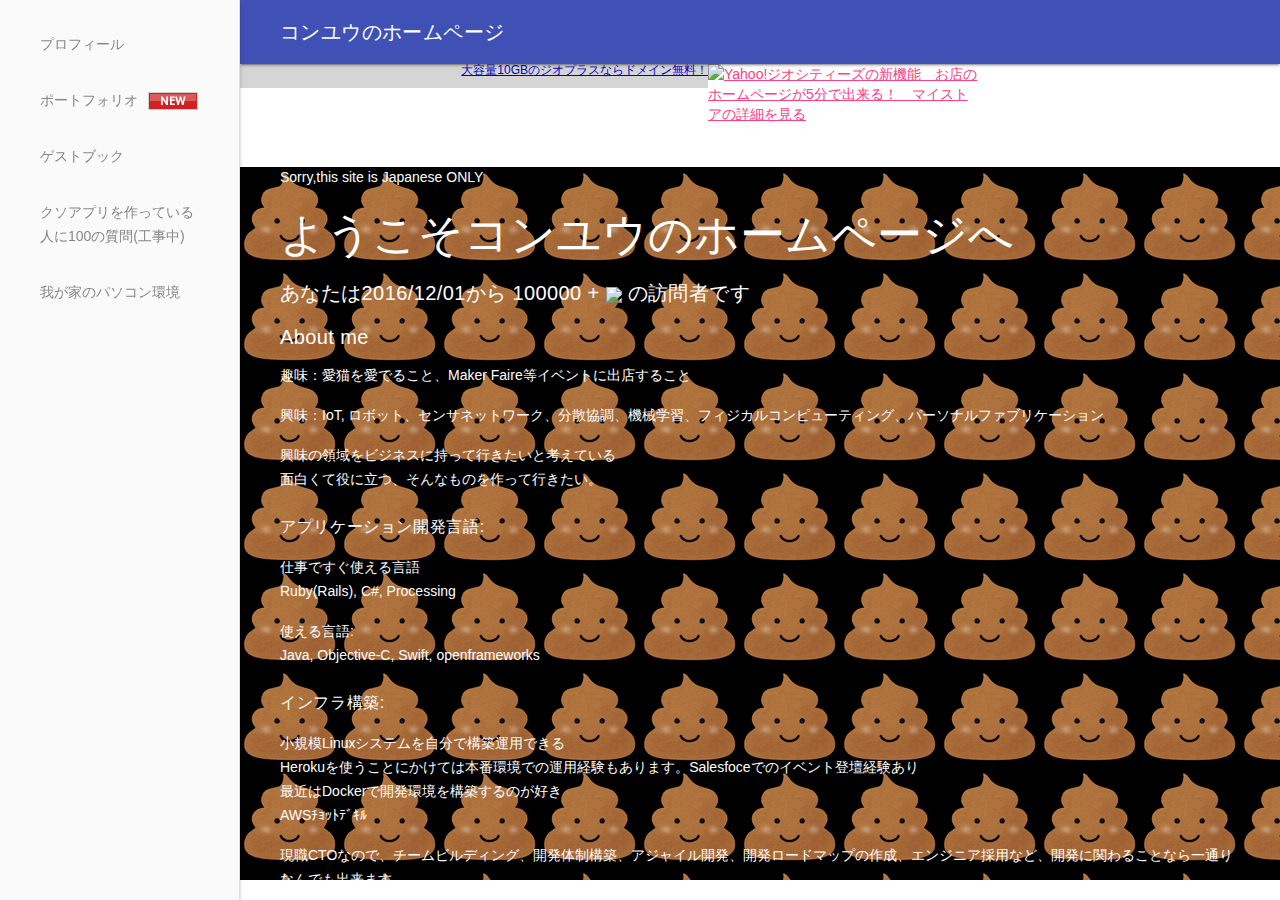
==== commit fe45063c: "Update: counter to just image" ====
--- a/index.html
+++ b/index.html
@@ -53,9 +53,7 @@
 
           <h5>
             あなたは2016/12/01から 100000 +
-            <!-- FC2カウンター ここから -->
-            <script language="javascript" type="text/javascript" src="http://counter1.fc2.com/counter.php?id=12442254&main=1"></script><noscript><img src="http://counter1.fc2.com/counter_img.php?id=12442254&main=1" /></noscript>
-            <!-- FC2カウンター ここまで -->
+            <img src="images/counter.png" style="width: 100px;"/>
             の訪問者です
           </h5>
 
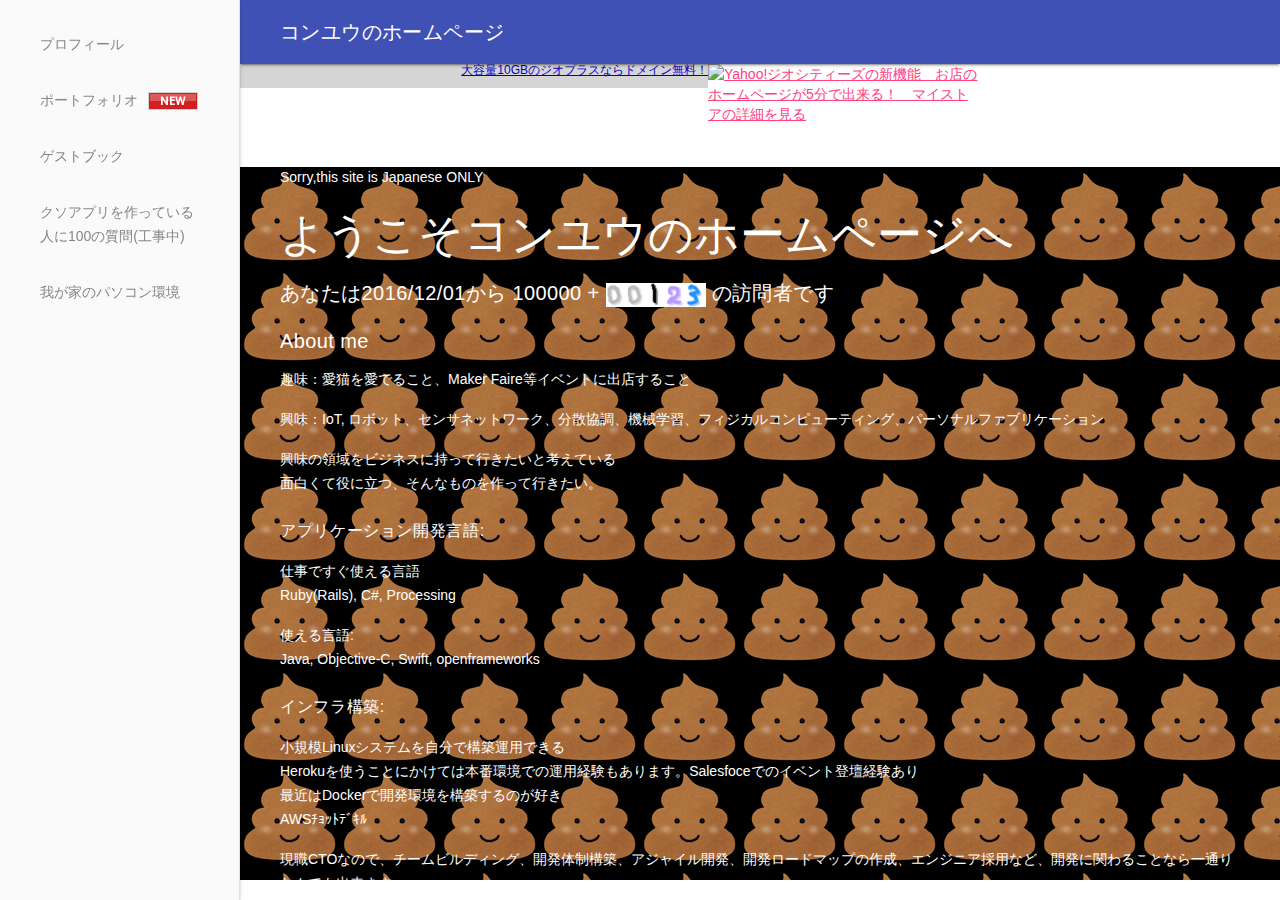
==== commit 1a48c400: "Add: counter" ====
--- a/index.html
+++ b/index.html
@@ -3,7 +3,7 @@
 <head>
   <meta charset="UTF-8">
   <meta name="viewport" content="width=device-width,initial-scale=1.0,minimum-scale=1.0">
-  <META name="GENERATOR" content="IBM WebSphere StudioHomepage Builder Version 12.0.0.0 for Windows" />
+  <META name="GENERATOR" content="IBM WebSphere Studio Homepage Builder Version 12.0.0.0 for Windows" />
   <title>無題ドキュメント</title>
 
   <link rel="stylesheet" href="./css/material.min.css">
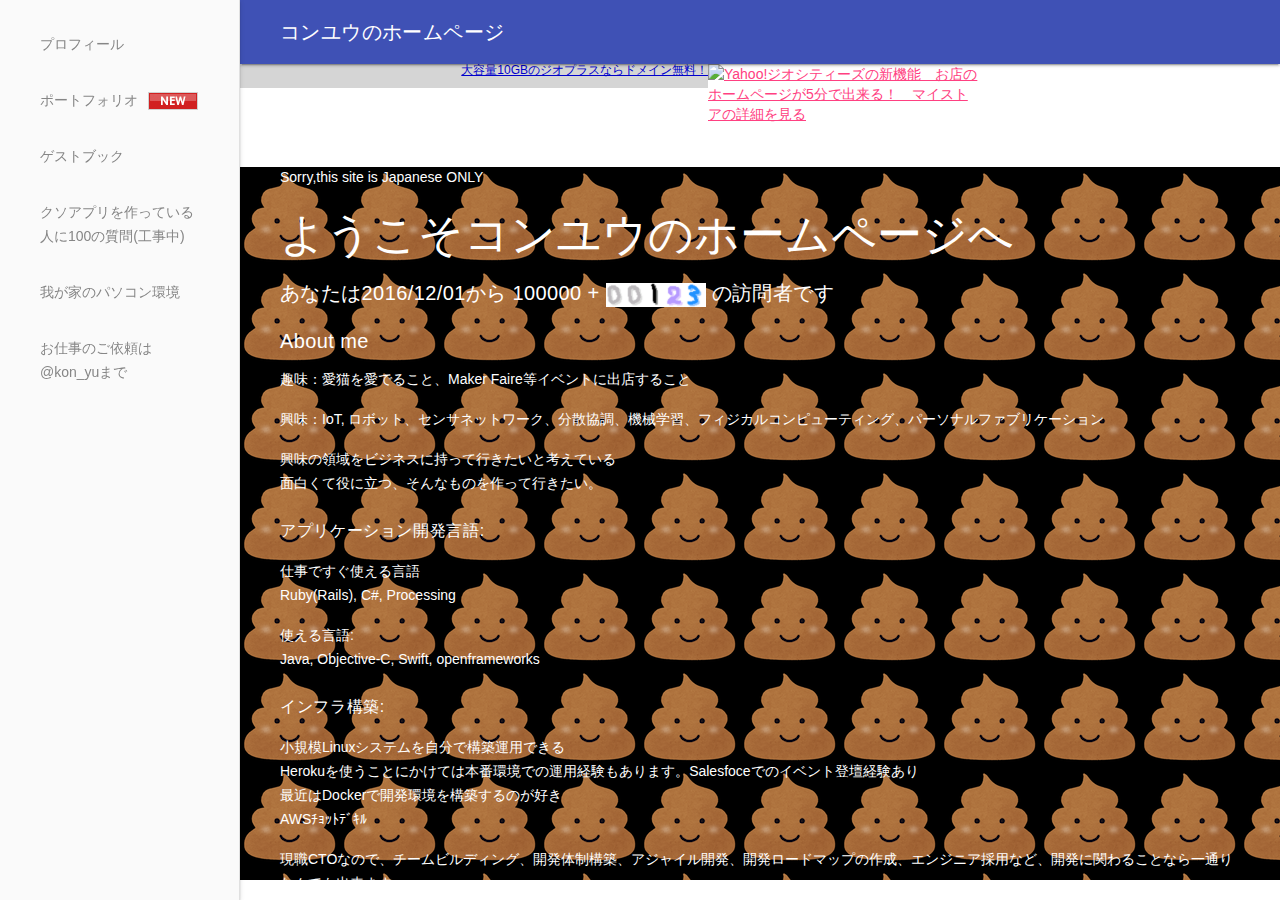
==== commit e8eb2843: "Add: twitter id" ====
--- a/index.html
+++ b/index.html
@@ -27,6 +27,7 @@
         <a class="mdl-navigation__link" href="http://konyu.bbs.fc2.com/">ゲストブック</a>
         <a class="mdl-navigation__link" href="">クソアプリを作っている人に100の質問(工事中)</a>
         <a class="mdl-navigation__link" href="#mypc">我が家のパソコン環境</a>
+        <a class="mdl-navigation__link" href="https://twitter.com/kon_yu">お仕事のご依頼は@kon_yuまで</a>
       </nav>
     </div>
     <main class="mdl-layout__content">
@@ -77,7 +78,7 @@
             </p>
             <p>現職CTOなので、チームビルディング、開発体制構築、アジャイル開発、開発ロードマップの作成、エンジニア採用など、開発に関わることなら一通りなんでも出来ます
             </p>
-            <h5>About me</h5>
+
             <p>
               やりたいビジネス分野は　O2O、気づき支援、遠隔地間のコラボレーション<br/>
               個人の知の領域が広がることを支援できるものに興味がある。<br/>
@@ -321,7 +322,7 @@
             </div>
           </div>
 
-          <h3>メインマシン予定　MacBook Pro Retina 2016 late 13inch Touch Bar搭載モデル　まだ来ないヽ(；´Д｀)ノ </h3>
+          <h3>メインマシン予定　MacBook Pro Retina 2016 late 13inch Touch Bar搭載モデル</h3>
           <div class="mdl-grid mdl-grid--no-spacing">
             <div class="mdl-cell mdl-cell--4-col table-cell">
               CPU
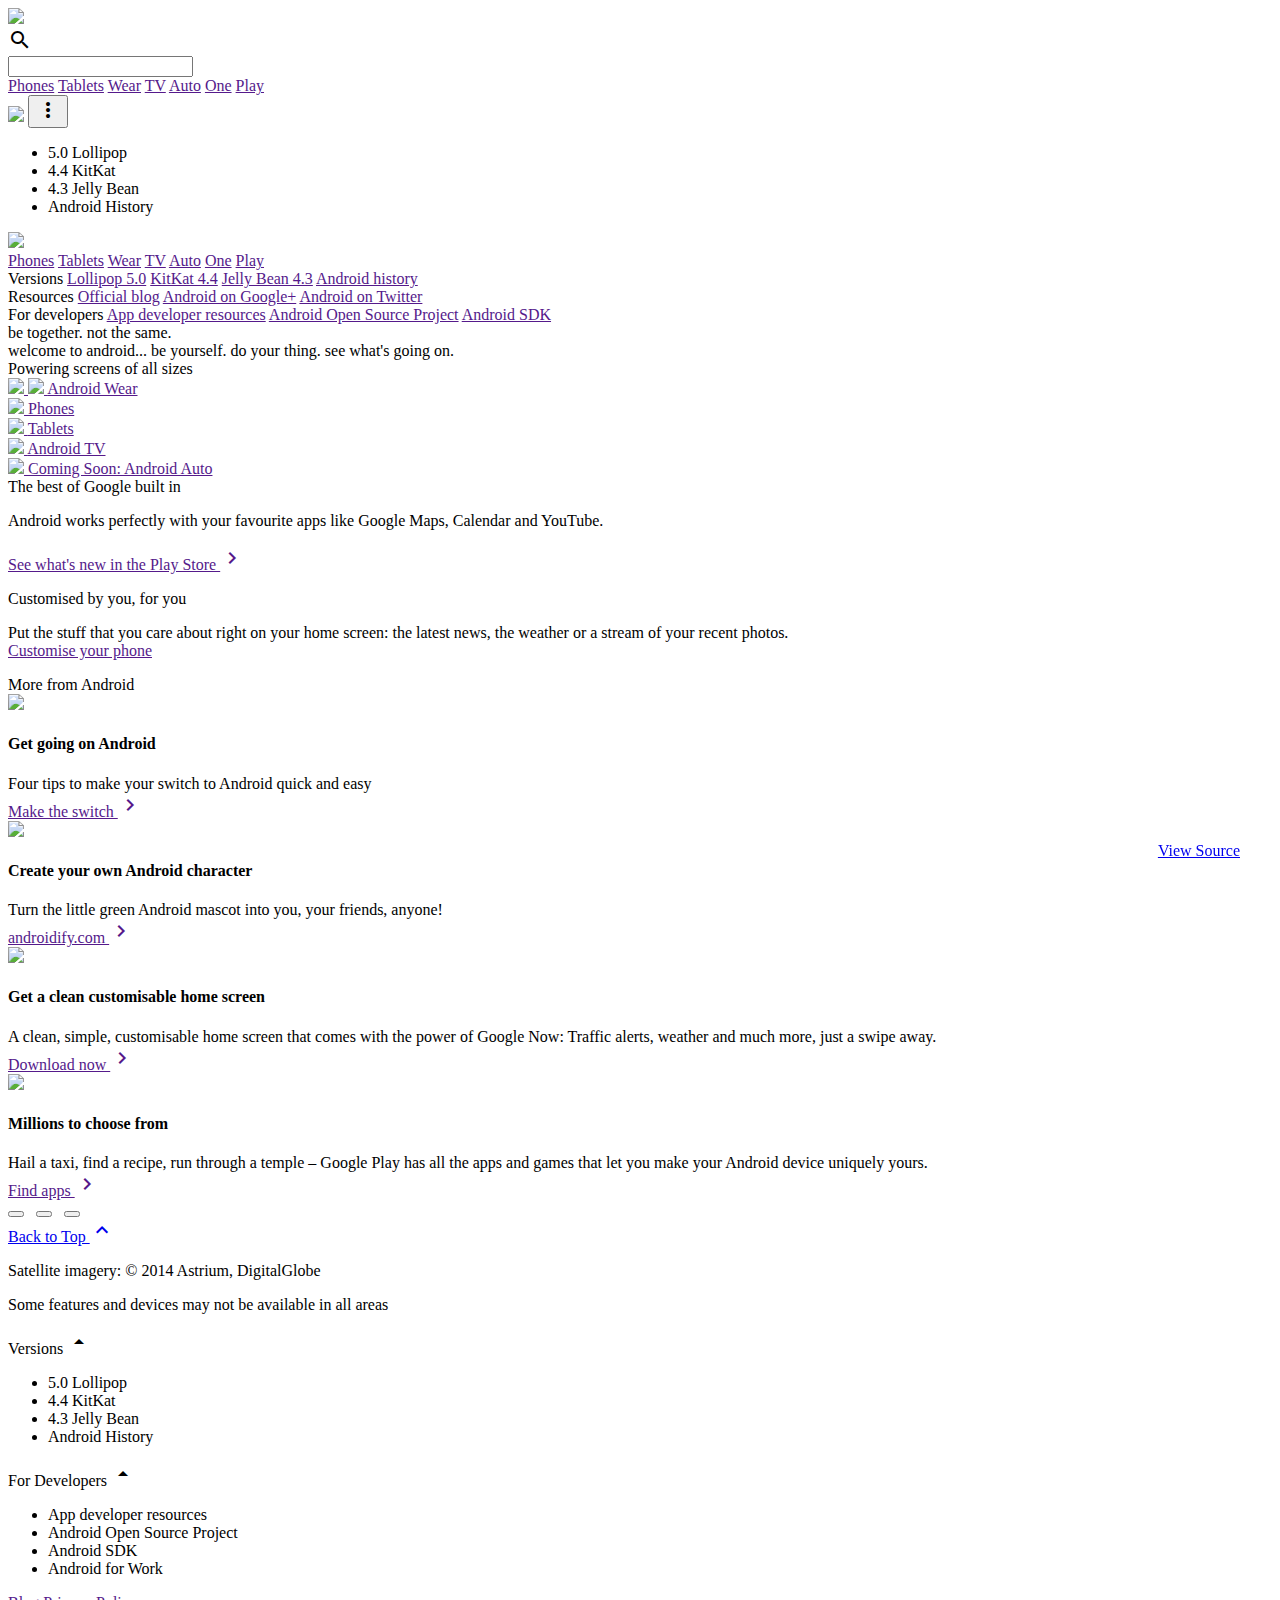
==== commit 76bf2d59: "Fix: image url replaced http with https" ====
--- a/index.html
+++ b/index.html
@@ -1,518 +1,327 @@
-<!DOCTYPE html>
-<html lang="ja">
-<head>
-  <meta charset="UTF-8">
-  <meta name="viewport" content="width=device-width,initial-scale=1.0,minimum-scale=1.0">
-  <META name="GENERATOR" content="IBM WebSphere Studio Homepage Builder Version 12.0.0.0 for Windows" />
-  <title>無題ドキュメント</title>
-
-  <link rel="stylesheet" href="./css/material.min.css">
-  <script src="./js/material.min.js"></script>
-  <link rel="stylesheet" href="https://fonts.googleapis.com/icon?family=Material+Icons">
-  <link rel="stylesheet" href="css/style.css" id="cssMain">
-
-</head>
-<body class="mdl-color--grey-120 mdl-color-text--grey-700 mdl-base">
-  <div class="mdl-layout mdl-js-layout mdl-layout--fixed-drawer
-            mdl-layout--fixed-header">
-    <header class="mdl-layout__header">
-      <div class="mdl-layout__header-row">
-        <span class="mdl-layout-title">コンユウのホームページ</span>
+<!doctype html>
+<!--
+  Material Design Lite
+  Copyright 2015 Google Inc. All rights reserved.
+
+  Licensed under the Apache License, Version 2.0 (the "License");
+  you may not use this file except in compliance with the License.
+  You may obtain a copy of the License at
+
+      https://www.apache.org/licenses/LICENSE-2.0
+
+  Unless required by applicable law or agreed to in writing, software
+  distributed under the License is distributed on an "AS IS" BASIS,
+  WITHOUT WARRANTIES OR CONDITIONS OF ANY KIND, either express or implied.
+  See the License for the specific language governing permissions and
+  limitations under the License
+-->
+
+<html lang="en">
+  <head>
+    <meta charset="utf-8">
+    <meta http-equiv="X-UA-Compatible" content="IE=edge">
+    <meta name="description" content="Introducing Lollipop, a sweet new take on Android.">
+    <meta name="viewport" content="width=device-width, initial-scale=1.0, minimum-scale=1.0">
+    <title>Android</title>
+
+    <!-- Page styles -->
+    <link rel="stylesheet" href="https://fonts.googleapis.com/css?family=Roboto:regular,bold,italic,thin,light,bolditalic,black,medium&amp;lang=en">
+    <link rel="stylesheet" href="https://fonts.googleapis.com/icon?family=Material+Icons">
+    <link rel="stylesheet" href="https://code.getmdl.io/1.3.0/material.min.css">
+    <link rel="stylesheet" href="css/styles.css">
+    <style>
+    #view-source {
+      position: fixed;
+      display: block;
+      right: 0;
+      bottom: 0;
+      margin-right: 40px;
+      margin-bottom: 40px;
+      z-index: 900;
+    }
+    </style>
+  </head>
+  <body>
+    <div class="mdl-layout mdl-js-layout mdl-layout--fixed-header">
+
+      <div class="android-header mdl-layout__header mdl-layout__header--waterfall">
+        <div class="mdl-layout__header-row">
+          <span class="android-title mdl-layout-title">
+            <img class="android-logo-image" src="images/android-logo.png">
+          </span>
+          <!-- Add spacer, to align navigation to the right in desktop -->
+          <div class="android-header-spacer mdl-layout-spacer"></div>
+          <div class="android-search-box mdl-textfield mdl-js-textfield mdl-textfield--expandable mdl-textfield--floating-label mdl-textfield--align-right mdl-textfield--full-width">
+            <label class="mdl-button mdl-js-button mdl-button--icon" for="search-field">
+              <i class="material-icons">search</i>
+            </label>
+            <div class="mdl-textfield__expandable-holder">
+              <input class="mdl-textfield__input" type="text" id="search-field">
+            </div>
+          </div>
+          <!-- Navigation -->
+          <div class="android-navigation-container">
+            <nav class="android-navigation mdl-navigation">
+              <a class="mdl-navigation__link mdl-typography--text-uppercase" href="">Phones</a>
+              <a class="mdl-navigation__link mdl-typography--text-uppercase" href="">Tablets</a>
+              <a class="mdl-navigation__link mdl-typography--text-uppercase" href="">Wear</a>
+              <a class="mdl-navigation__link mdl-typography--text-uppercase" href="">TV</a>
+              <a class="mdl-navigation__link mdl-typography--text-uppercase" href="">Auto</a>
+              <a class="mdl-navigation__link mdl-typography--text-uppercase" href="">One</a>
+              <a class="mdl-navigation__link mdl-typography--text-uppercase" href="">Play</a>
+            </nav>
+          </div>
+          <span class="android-mobile-title mdl-layout-title">
+            <img class="android-logo-image" src="images/android-logo.png">
+          </span>
+          <button class="android-more-button mdl-button mdl-js-button mdl-button--icon mdl-js-ripple-effect" id="more-button">
+            <i class="material-icons">more_vert</i>
+          </button>
+          <ul class="mdl-menu mdl-js-menu mdl-menu--bottom-right mdl-js-ripple-effect" for="more-button">
+            <li class="mdl-menu__item">5.0 Lollipop</li>
+            <li class="mdl-menu__item">4.4 KitKat</li>
+            <li disabled class="mdl-menu__item">4.3 Jelly Bean</li>
+            <li class="mdl-menu__item">Android History</li>
+          </ul>
+        </div>
       </div>
-    </header>
-    <div class="mdl-layout__drawer">
-      <nav class="mdl-navigation">
-        <a class="mdl-navigation__link" href="#profile">プロフィール</a>
-        <a class="mdl-navigation__link" href="#portfolio">ポートフォリオ<img class="new-icon" src="images/new_icon.jpg"></a>
-        <a class="mdl-navigation__link" href="http://konyu.bbs.fc2.com/">ゲストブック</a>
-        <a class="mdl-navigation__link" href="">クソアプリを作っている人に100の質問(工事中)</a>
-        <a class="mdl-navigation__link" href="#mypc">我が家のパソコン環境</a>
-        <a class="mdl-navigation__link" href="https://twitter.com/kon_yu">お仕事のご依頼は@kon_yuまで</a>
-      </nav>
+
+      <div class="android-drawer mdl-layout__drawer">
+        <span class="mdl-layout-title">
+          <img class="android-logo-image" src="images/android-logo-white.png">
+        </span>
+        <nav class="mdl-navigation">
+          <a class="mdl-navigation__link" href="">Phones</a>
+          <a class="mdl-navigation__link" href="">Tablets</a>
+          <a class="mdl-navigation__link" href="">Wear</a>
+          <a class="mdl-navigation__link" href="">TV</a>
+          <a class="mdl-navigation__link" href="">Auto</a>
+          <a class="mdl-navigation__link" href="">One</a>
+          <a class="mdl-navigation__link" href="">Play</a>
+          <div class="android-drawer-separator"></div>
+          <span class="mdl-navigation__link" href="">Versions</span>
+          <a class="mdl-navigation__link" href="">Lollipop 5.0</a>
+          <a class="mdl-navigation__link" href="">KitKat 4.4</a>
+          <a class="mdl-navigation__link" href="">Jelly Bean 4.3</a>
+          <a class="mdl-navigation__link" href="">Android history</a>
+          <div class="android-drawer-separator"></div>
+          <span class="mdl-navigation__link" href="">Resources</span>
+          <a class="mdl-navigation__link" href="">Official blog</a>
+          <a class="mdl-navigation__link" href="">Android on Google+</a>
+          <a class="mdl-navigation__link" href="">Android on Twitter</a>
+          <div class="android-drawer-separator"></div>
+          <span class="mdl-navigation__link" href="">For developers</span>
+          <a class="mdl-navigation__link" href="">App developer resources</a>
+          <a class="mdl-navigation__link" href="">Android Open Source Project</a>
+          <a class="mdl-navigation__link" href="">Android SDK</a>
+        </nav>
+      </div>
+
+      <div class="android-content mdl-layout__content">
+        <a name="top"></a>
+        <div id="particles-js" class="android-be-together-section mdl-typography--text-center">
+          <div class="logo-font android-slogan">be together. not the same.</div>
+          <div class="logo-font android-sub-slogan">welcome to android... be yourself. do your thing. see what's going on.</div>
+        </div>
+        <div class="android-screen-section mdl-typography--text-center">
+          <a name="screens"></a>
+          <div class="mdl-typography--display-1-color-contrast">Powering screens of all sizes</div>
+          <div class="android-screens">
+            <div class="android-wear android-screen">
+              <a class="android-image-link" href="">
+                <img class="android-screen-image" src="images/wear-silver-on.png">
+                <img class="android-screen-image" src="images/wear-black-on.png">
+              </a>
+              <a class="android-link mdl-typography--font-regular mdl-typography--text-uppercase" href="">Android Wear</a>
+            </div>
+            <div class="android-phone android-screen">
+              <a class="android-image-link" href="">
+                <img class="android-screen-image" src="images/nexus6-on.jpg">
+              </a>
+              <a class="android-link mdl-typography--font-regular mdl-typography--text-uppercase" href="">Phones</a>
+            </div>
+            <div class="android-tablet android-screen">
+              <a class="android-image-link" href="">
+                <img class="android-screen-image" src="images/nexus9-on.jpg">
+              </a>
+              <a class="android-link mdl-typography--font-regular mdl-typography--text-uppercase" href="">Tablets</a>
+            </div>
+            <div class="android-tv android-screen">
+              <a class="android-image-link" href="">
+                <img class="android-screen-image" src="images/tv-on.jpg">
+              </a>
+              <a class="android-link mdl-typography--font-regular mdl-typography--text-uppercase" href="">Android TV</a>
+            </div>
+            <div class="android-auto android-screen">
+              <a class="android-image-link" href="">
+                <img class="android-screen-image" src="images/auto-on.jpg">
+              </a>
+              <a class="android-link mdl-typography--font-regular mdl-typography--text-uppercase mdl-typography--text-left" href="">Coming Soon: Android Auto</a>
+            </div>
+          </div>
+        </div>
+        <div class="android-wear-section">
+          <div class="android-wear-band">
+            <div class="android-wear-band-text">
+              <div class="mdl-typography--display-2 mdl-typography--font-thin">The best of Google built in</div>
+              <p class="mdl-typography--headline mdl-typography--font-thin">
+                Android works perfectly with your favourite apps like Google Maps,
+                Calendar and YouTube.
+              </p>
+              <p>
+                <a class="mdl-typography--font-regular mdl-typography--text-uppercase android-alt-link" href="">
+                  See what's new in the Play Store&nbsp;<i class="material-icons">chevron_right</i>
+                </a>
+              </p>
+            </div>
+          </div>
+        </div>
+        <div class="android-customized-section">
+          <div class="android-customized-section-text">
+            <div class="mdl-typography--font-light mdl-typography--display-1-color-contrast">Customised by you, for you</div>
+            <p class="mdl-typography--font-light">
+              Put the stuff that you care about right on your home screen: the latest news, the weather or a stream of your recent photos.
+              <br>
+              <a href="" class="android-link mdl-typography--font-light">Customise your phone</a>
+            </p>
+          </div>
+          <div class="android-customized-section-image"></div>
+        </div>
+        <div class="android-more-section">
+          <div class="android-section-title mdl-typography--display-1-color-contrast">More from Android</div>
+          <div class="android-card-container mdl-grid">
+            <div class="mdl-cell mdl-cell--3-col mdl-cell--4-col-tablet mdl-cell--4-col-phone mdl-card mdl-shadow--3dp">
+              <div class="mdl-card__media">
+                <img src="images/more-from-1.png">
+              </div>
+              <div class="mdl-card__title">
+                 <h4 class="mdl-card__title-text">Get going on Android</h4>
+              </div>
+              <div class="mdl-card__supporting-text">
+                <span class="mdl-typography--font-light mdl-typography--subhead">Four tips to make your switch to Android quick and easy</span>
+              </div>
+              <div class="mdl-card__actions">
+                 <a class="android-link mdl-button mdl-js-button mdl-typography--text-uppercase" href="">
+                   Make the switch
+                   <i class="material-icons">chevron_right</i>
+                 </a>
+              </div>
+            </div>
+
+            <div class="mdl-cell mdl-cell--3-col mdl-cell--4-col-tablet mdl-cell--4-col-phone mdl-card mdl-shadow--3dp">
+              <div class="mdl-card__media">
+                <img src="images/more-from-4.png">
+              </div>
+              <div class="mdl-card__title">
+                 <h4 class="mdl-card__title-text">Create your own Android character</h4>
+              </div>
+              <div class="mdl-card__supporting-text">
+                <span class="mdl-typography--font-light mdl-typography--subhead">Turn the little green Android mascot into you, your friends, anyone!</span>
+              </div>
+              <div class="mdl-card__actions">
+                 <a class="android-link mdl-button mdl-js-button mdl-typography--text-uppercase" href="">
+                   androidify.com
+                   <i class="material-icons">chevron_right</i>
+                 </a>
+              </div>
+            </div>
+
+            <div class="mdl-cell mdl-cell--3-col mdl-cell--4-col-tablet mdl-cell--4-col-phone mdl-card mdl-shadow--3dp">
+              <div class="mdl-card__media">
+                <img src="images/more-from-2.png">
+              </div>
+              <div class="mdl-card__title">
+                 <h4 class="mdl-card__title-text">Get a clean customisable home screen</h4>
+              </div>
+              <div class="mdl-card__supporting-text">
+                <span class="mdl-typography--font-light mdl-typography--subhead">A clean, simple, customisable home screen that comes with the power of Google Now: Traffic alerts, weather and much more, just a swipe away.</span>
+              </div>
+              <div class="mdl-card__actions">
+                 <a class="android-link mdl-button mdl-js-button mdl-typography--text-uppercase" href="">
+                   Download now
+                   <i class="material-icons">chevron_right</i>
+                 </a>
+              </div>
+            </div>
+
+            <div class="mdl-cell mdl-cell--3-col mdl-cell--4-col-tablet mdl-cell--4-col-phone mdl-card mdl-shadow--3dp">
+              <div class="mdl-card__media">
+                <img src="images/more-from-3.png">
+              </div>
+              <div class="mdl-card__title">
+                 <h4 class="mdl-card__title-text">Millions to choose from</h4>
+              </div>
+              <div class="mdl-card__supporting-text">
+                <span class="mdl-typography--font-light mdl-typography--subhead">Hail a taxi, find a recipe, run through a temple – Google Play has all the apps and games that let you make your Android device uniquely yours.</span>
+              </div>
+              <div class="mdl-card__actions">
+                 <a class="android-link mdl-button mdl-js-button mdl-typography--text-uppercase" href="">
+                   Find apps
+                   <i class="material-icons">chevron_right</i>
+                 </a>
+              </div>
+            </div>
+          </div>
+        </div>
+
+        <footer class="android-footer mdl-mega-footer">
+          <div class="mdl-mega-footer--top-section">
+            <div class="mdl-mega-footer--left-section">
+              <button class="mdl-mega-footer--social-btn"></button>
+              &nbsp;
+              <button class="mdl-mega-footer--social-btn"></button>
+              &nbsp;
+              <button class="mdl-mega-footer--social-btn"></button>
+            </div>
+            <div class="mdl-mega-footer--right-section">
+              <a class="mdl-typography--font-light" href="#top">
+                Back to Top
+                <i class="material-icons">expand_less</i>
+              </a>
+            </div>
+          </div>
+
+          <div class="mdl-mega-footer--middle-section">
+            <p class="mdl-typography--font-light">Satellite imagery: © 2014 Astrium, DigitalGlobe</p>
+            <p class="mdl-typography--font-light">Some features and devices may not be available in all areas</p>
+          </div>
+
+          <div class="mdl-mega-footer--bottom-section">
+            <a class="android-link android-link-menu mdl-typography--font-light" id="version-dropdown">
+              Versions
+              <i class="material-icons">arrow_drop_up</i>
+            </a>
+            <ul class="mdl-menu mdl-js-menu mdl-menu--top-left mdl-js-ripple-effect" for="version-dropdown">
+              <li class="mdl-menu__item">5.0 Lollipop</li>
+              <li class="mdl-menu__item">4.4 KitKat</li>
+              <li class="mdl-menu__item">4.3 Jelly Bean</li>
+              <li class="mdl-menu__item">Android History</li>
+            </ul>
+            <a class="android-link android-link-menu mdl-typography--font-light" id="developers-dropdown">
+              For Developers
+              <i class="material-icons">arrow_drop_up</i>
+            </a>
+            <ul class="mdl-menu mdl-js-menu mdl-menu--top-left mdl-js-ripple-effect" for="developers-dropdown">
+              <li class="mdl-menu__item">App developer resources</li>
+              <li class="mdl-menu__item">Android Open Source Project</li>
+              <li class="mdl-menu__item">Android SDK</li>
+              <li class="mdl-menu__item">Android for Work</li>
+            </ul>
+            <a class="android-link mdl-typography--font-light" href="">Blog</a>
+            <a class="android-link mdl-typography--font-light" href="">Privacy Policy</a>
+          </div>
+
+        </footer>
+      </div>
     </div>
-    <main class="mdl-layout__content">
-      <div class="page-content">
-        <!-- yahoo -->
-        <div>
-          <div style="float:left; width:468px;">
-          <a href="http://rdsig.yahoo.co.jp/geo/geoguide/top/RV=1/RU=aHR0cDovL2dlb2NpdGllcy55YWhvby5jby5qcC8-" target="new" class="geoNav">
-          <span>大容量10GBのジオプラスならドメイン無料！</span>
-          </a>
-          </div>
-          <div style="float:left; margin: 0; padding: 0; width: 270px; height: 103px; overflow:hidden; background-color: #ffffff; _zoom: 1;">
-          <div><a href="http://mystore.geocities.yahoo.co.jp/" ontouchend="this.href='http://rdsig.yahoo.co.jp/geo/userpage/bnr/01/RV=1/RU=aHR0cDovL215c3RvcmUuZ2VvY2l0aWVzLnlhaG9vLmNvLmpwLw--'" onmousedown="this.href='http://rdsig.yahoo.co.jp/geo/userpage/bnr/01/RV=1/RU=aHR0cDovL215c3RvcmUuZ2VvY2l0aWVzLnlhaG9vLmNvLmpwLw--'" target="new"><img src="http://i.yimg.jp/images/geo/bnr/01/140609_mystore_270_101.png" width="270" height="101" border="0" alt="Yahoo!ジオシティーズの新機能　お店のホームページが5分で出来る！　マイストアの詳細を見る" title="Yahoo!ジオシティーズの新機能　お店のホームページが5分で出来る！　マイストアの詳細を見る"></a></div></div>
-        </div>
-        <!-- yahoo -->
-        <div style="clear: both"></div>
-
-        <section class="content" id="profile">
-          <div>
-            Sorry,this site is Japanese ONLY
-          </div>
-
-          <h2 class="heading">ようこそコンユウのホームページへ</h2>
-
-          <h5>
-            あなたは2016/12/01から 100000 +
-            <img src="images/counter.png" style="width: 100px;"/>
-            の訪問者です
-          </h5>
-
-          <h5>About me</h5>
-          <div>
-            <p>趣味：愛猫を愛でること、Maker Faire等イベントに出店すること</p>
-            <p>興味：IoT, ロボット、センサネットワーク、分散協調、機械学習、フィジカルコンピューティング、パーソナルファブリケーション</p>
-            <p>興味の領域をビジネスに持って行きたいと考えている<br/>
-            面白くて役に立つ、そんなものを作って行きたい。</p>
-            <h6>アプリケーション開発言語:</h6>
-            <p>仕事ですぐ使える言語<br/>
-              Ruby(Rails), C#, Processing<br/></p>
-            <p>使える言語:<br/>
-            Java, Objective-C, Swift,  openframeworks</p>
-
-            <h6>インフラ構築:</h6>
-            <p>小規模Linuxシステムを自分で構築運用できる<br/>
-              Herokuを使うことにかけては本番環境での運用経験もあります。Salesfoceでのイベント登壇経験あり<br/>
-              最近はDockerで開発環境を構築するのが好き<br/>
-              AWSﾁｮｯﾄﾃﾞｷﾙ
-            </p>
-            <p>現職CTOなので、チームビルディング、開発体制構築、アジャイル開発、開発ロードマップの作成、エンジニア採用など、開発に関わることなら一通りなんでも出来ます
-            </p>
-
-            <p>
-              やりたいビジネス分野は　O2O、気づき支援、遠隔地間のコラボレーション<br/>
-              個人の知の領域が広がることを支援できるものに興味がある。<br/>
-
-              業務効率と生産性をあげ労働時間の圧縮する組織づくりと、そのノウハウの共有<br/>
-
-              面白くて役に立つ、そんなものを作って行きたい。
-            </p>
-
-          </div>
-
-          <div class="bottom">
-            <div>
-              <h3>リンクについて</h3>
-                当サイトはリンクフリーです。バナーをご使用の場合は下記のバナーをご利用下さい。
-            </div>
-            <div>
-              <a href="https://konyu.github.io/"><img src="images/seisakusyo.png"></a>
-            </div>
-            <p>
-              このホームページはGoogle Chrome Ver. 54.0.2840.98 で動作確認をしております
-            </p>
-          </div>
-        </section>
-        <section class="content" id="portfolio">
-          <h2>ポートフォリオのページ</h2>
-          <h3>登壇資料</h3>
-          <div class="mdl-grid mdl-grid--no-spacing">
-            <div class="mdl-cell mdl-cell--4-col table-cell">
-              Date
-            </div>
-            <div class="mdl-cell mdl-cell--4-col table-cell">
-              イベント名
-            </div>
-            <div class="mdl-cell mdl-cell--4-col table-cell">
-              スライド
-            </div>
-          </div>
-          <div class="mdl-grid mdl-grid--no-spacing">
-            <div class="mdl-cell mdl-cell--4-col table-cell">
-              Sep 27, 2016
-            </div>
-            <div class="mdl-cell mdl-cell--4-col table-cell">
-              <a href="https://connpass.com/event/39963/">第一回スタートアップRails勉強会</a>
-            </br/>
-            </div>
-            <div class="mdl-cell mdl-cell--4-col table-cell">
-              <a href="//www.slideshare.net/kon_yu/docker-compose-66451859" title="Docker composeで開発環境をメンバに配布せよ" target="_blank">Docker composeで開発環境をメンバに配布せよ</a>
-            </div>
-          </div>
-          <div class="mdl-grid mdl-grid--no-spacing">
-            <div class="mdl-cell mdl-cell--4-col table-cell">
-              Aug 19, 2016
-            </div>
-            <div class="mdl-cell mdl-cell--4-col table-cell">
-              <a href="http://regional.rubykaigi.org/kwsk01/">川崎Ruby会議01</a>
-            </div>
-            <div class="mdl-cell mdl-cell--4-col table-cell">
-              <a href="//www.slideshare.net/kon_yu/rubyroomba" title="RubyでRoombaをハックする" target="_blank">RubyでRoombaをハックする</a> </strong>
-            </div>
-          </div>
-          <div class="mdl-grid mdl-grid--no-spacing">
-            <div class="mdl-cell mdl-cell--4-col table-cell">
-              May 24, 2016
-            </div>
-            <div class="mdl-cell mdl-cell--4-col table-cell">
-              <a href="https://connpass.com/event/31779/">管理画面チラ見せナイト3</a>
-            </div>
-            <div class="mdl-cell mdl-cell--4-col table-cell">
-              <a href="//www.slideshare.net/kon_yu/3-62336705" title="管理画面チラ見せナイト3　登壇資料" target="_blank">オンライン英会話サービスのオペレーション業務改善施策</a>
-            </div>
-          </div>
-          <div class="mdl-grid mdl-grid--no-spacing">
-            <div class="mdl-cell mdl-cell--4-col table-cell">
-              Feb 26, 2016
-            </div>
-            <div class="mdl-cell mdl-cell--4-col table-cell">
-              <a href="https://eventdots.jp/event/581793">【#TechHub】Career Ngiht!! エンジニアのキャリアを最大化する戦略会議</a>
-            </div>
-            <div class="mdl-cell mdl-cell--4-col table-cell">
-              <a href="//www.slideshare.net/kon_yu/yoshinani-58736396" title="Yoshinani" target="_blank">よしなにエンジニアのすすめ</a>
-            </div>
-          </div>
-          <div class="mdl-grid mdl-grid--no-spacing">
-            <div class="mdl-cell mdl-cell--4-col table-cell">
-              Oct 24, 2015
-            </div>
-            <div class="mdl-cell mdl-cell--4-col table-cell">
-              <a href="https://pyladies-tokyo.connpass.com/event/20158/">PyLadies Tokyo - 一周年記念パーティ</a>
-            </div>
-            <div class="mdl-cell mdl-cell--4-col table-cell">
-              <a href="//www.slideshare.net/kon_yu/rubypythondispython" title="RubyエンジニアがPythonをdisるためにPythonを勉強してみた" target="_blank">RubyエンジニアがPythonをdisるためにPythonを勉強してみた</a>
-            </div>
-          </div>
-
-          <div class="mdl-grid mdl-grid--no-spacing">
-            <div class="mdl-cell mdl-cell--4-col table-cell">
-              Aug 21, 2015
-            </div>
-            <div class="mdl-cell mdl-cell--4-col table-cell">
-              <a href="https://tech-eight.doorkeeper.jp/events/29672">【テクスタ☆】一社目の企業選びが成功の秘訣！？SE出身ベストティーチャーのCTO今氏が語る、SIerからWebエンジニアへの失敗しない転職方法</a>
-            </div>
-            <div class="mdl-cell mdl-cell--4-col table-cell">
-              <a href="//www.slideshare.net/kon_yu/sierweb-51894411" title="SIerからWebエンジニアへの失敗しない転職方法" target="_blank">SIerからWebエンジニアへの失敗しない転職方法</a>
-            </div>
-          </div>
-
-          <div class="mdl-grid mdl-grid--no-spacing">
-            <div class="mdl-cell mdl-cell--4-col table-cell">
-              Mar 29, 2014
-            </div>
-            <div class="mdl-cell mdl-cell--4-col table-cell">
-              <a href="https://tokyu-rubykaigi.doorkeeper.jp/events/9219">TokyuRubyKaigi07</a>
-            </div>
-            <div class="mdl-cell mdl-cell--4-col table-cell">
-              <a href="//www.slideshare.net/kon_yu/tokyu-ruby-kaigi07" title="Tokyu ruby kaigi07" target="_blank">俺らみたいなコミュ症が 合コンに勝利するたった一つ の方法 </a>
-            </div>
-          </div>
-          <div class="mdl-grid mdl-grid--no-spacing">
-            <div class="mdl-cell mdl-cell--4-col table-cell">
-              Dec 5, 2013
-            </div>
-            <div class="mdl-cell mdl-cell--4-col table-cell">
-              ios部@下北沢オープンソースカフェ
-            </div>
-            <div class="mdl-cell mdl-cell--4-col table-cell">
-              <a href="//www.slideshare.net/kon_yu/appiumiosandroid" title="Appiumを用いたiOS(Android)受け入れテスト" target="_blank">Appiumを用いたiOS(Android)受け入れテスト</a>
-            </div>
-          </div>
-
-          <div class="mdl-grid mdl-grid--no-spacing">
-            <div class="mdl-cell mdl-cell--4-col table-cell">
-              June 6, 2015
-            </div>
-            <div class="mdl-cell mdl-cell--4-col table-cell">
-              <a href="https://www.facebook.com/events/793311034038312/">おうちハック発表会　＃３</a>
-            </div>
-            <div class="mdl-cell mdl-cell--4-col table-cell">
-              <a href="https://speakerdeck.com/konyu/outihatukult-roombadenekowojian-shi-sitemita">おうちハックLT Roombaでネコを監視してみた</a>
-            </div>
-          </div>
-          <div class="mdl-grid mdl-grid--no-spacing">
-            <div class="mdl-cell mdl-cell--4-col table-cell">
-              March 25, 2015
-            </div>
-            <div class="mdl-cell mdl-cell--4-col table-cell">
-              <a href="https://kawasakirb.doorkeeper.jp/events/22368">Kawasaki.rb #022</a>
-            </div>
-            <div class="mdl-cell mdl-cell--4-col table-cell">
-              <a href="https://speakerdeck.com/konyu/gemfalsezuo-rifang-backlogfalseapiwoli-yong-site">Gemの作り方　BacklogのAPIを利用して</a>
-            </div>
-          </div>
-          <div class="mdl-grid mdl-grid--no-spacing">
-            <div class="mdl-cell mdl-cell--4-col table-cell">
-              December 15, 2014
-            </div>
-            <div class="mdl-cell mdl-cell--4-col table-cell">
-              何で発表したか忘れた。確か<a href="https://twitter.com/srockstyle">@srockstyle</a>主催のイベント
-            </div>
-            <div class="mdl-cell mdl-cell--4-col table-cell">
-              <a href="https://speakerdeck.com/konyu/processingtekurieiteibukodeingu">Processingでクリエイティブコーディング</a>
-            </div>
-          </div>
-          <div class="mdl-grid mdl-grid--no-spacing">
-            <div class="mdl-cell mdl-cell--4-col table-cell">
-              December 10, 2014
-            </div>
-
-            <div class="mdl-cell mdl-cell--4-col table-cell">
-              <a href="https://coedo-dev.doorkeeper.jp/events/17922" >スタートアップツールチラ見せ♡ナイト</a>
-            </div>
-            <div class="mdl-cell mdl-cell--4-col table-cell">
-              <a href="https://speakerdeck.com/konyu/sutatoatuputurutirajian-senaito">スタートアップツールチラ見せ ナイト</a>
-            </div>
-          </div>
-          <div class="mdl-grid mdl-grid--no-spacing">
-            <div class="mdl-cell mdl-cell--4-col table-cell">
-              December 4, 2014
-            </div>
-            <div class="mdl-cell mdl-cell--4-col table-cell">
-              <a href="http://jp.force.com/devzone2014">Salesforce World Tour Tokyo 2014 DevZone</a>
-            </div>
-            <div class="mdl-cell mdl-cell--4-col table-cell">
-              <a href="https://speakerdeck.com/konyu/herokuterailsahuriyun-yong-falsehahuomansu-seodui-ce">HerokuでRailsアプリ運用のパフォーマンス、SEO対策</a>
-            </div>
-          </div>
-          <div class="mdl-grid mdl-grid--no-spacing">
-            <div class="mdl-cell mdl-cell--4-col table-cell">
-              October 22, 2014
-            </div>
-            <div class="mdl-cell mdl-cell--4-col table-cell">
-              <a href="https://kawasakirb.doorkeeper.jp/events/16354">Kawasaki.rb #017</a>
-            </div>
-            <div class="mdl-cell mdl-cell--4-col table-cell">
-              <a href="https://speakerdeck.com/konyu/herokudewbspao-woda-tifan-sitahua">HerokuでWBS砲を打ち返した話</a>
-            </div>
-          </div>
-        </section>
-
-        <section class="content" id="mypc">
-          <h2>我が家のパソコン環境のページ</h2>
-          <h3>メインマシン MacBook Pro Retina 2013 late 13inch</h3>
-          <div class="mdl-grid mdl-grid--no-spacing">
-            <div class="mdl-cell mdl-cell--4-col table-cell">
-              CPU
-            </div>
-            <div class="mdl-cell mdl-cell--4-col table-cell">
-              2.4GHzデュアルコアIntel Core i5プロセッサ
-            </div>
-          </div>
-          <div class="mdl-grid mdl-grid--no-spacing">
-            <div class="mdl-cell mdl-cell--4-col table-cell">
-              メモリ
-            </div>
-            <div class="mdl-cell mdl-cell--4-col table-cell">
-              16GB DDR3
-            </div>
-          </div>
-          <div class="mdl-grid mdl-grid--no-spacing">
-            <div class="mdl-cell mdl-cell--4-col table-cell">
-              ストレージ
-            </div>
-            <div class="mdl-cell mdl-cell--4-col table-cell">
-              SSD 256GB
-            </div>
-          </div>
-          <div class="mdl-grid mdl-grid--no-spacing">
-            <div class="mdl-cell mdl-cell--4-col table-cell">
-              ディスプレイサイズ
-            </div>
-            <div class="mdl-cell mdl-cell--4-col table-cell">
-              13.3 インチ
-            </div>
-          </div>
-          <div class="mdl-grid mdl-grid--no-spacing">
-            <div class="mdl-cell mdl-cell--4-col table-cell">
-              ディスプレイ解像度
-            </div>
-            <div class="mdl-cell mdl-cell--4-col table-cell">
-              2560 x 1600
-            </div>
-          </div>
-
-          <h3>メインマシン予定　MacBook Pro Retina 2016 late 13inch Touch Bar搭載モデル</h3>
-          <div class="mdl-grid mdl-grid--no-spacing">
-            <div class="mdl-cell mdl-cell--4-col table-cell">
-              CPU
-            </div>
-            <div class="mdl-cell mdl-cell--4-col table-cell">
-              3.3GHzデュアルコアIntel Core i7プロセッサ
-            </div>
-          </div>
-          <div class="mdl-grid mdl-grid--no-spacing">
-            <div class="mdl-cell mdl-cell--4-col table-cell">
-              メモリ
-            </div>
-            <div class="mdl-cell mdl-cell--4-col table-cell">
-              16GB DDR3
-            </div>
-          </div>
-          <div class="mdl-grid mdl-grid--no-spacing">
-            <div class="mdl-cell mdl-cell--4-col table-cell">
-              ストレージ
-            </div>
-            <div class="mdl-cell mdl-cell--4-col table-cell">
-              SSD 512GB
-            </div>
-          </div>
-          <div class="mdl-grid mdl-grid--no-spacing">
-            <div class="mdl-cell mdl-cell--4-col table-cell">
-              ディスプレイサイズ
-            </div>
-            <div class="mdl-cell mdl-cell--4-col table-cell">
-              13.3 インチ
-            </div>
-          </div>
-          <div class="mdl-grid mdl-grid--no-spacing">
-            <div class="mdl-cell mdl-cell--4-col table-cell">
-              ディスプレイ解像度
-            </div>
-            <div class="mdl-cell mdl-cell--4-col table-cell">
-              2560 x 1600
-            </div>
-          </div>
-        </section>
-      </div>
-    </main>
-    <footer class="footer">
-        © コンユウのホームページ<br/>
-    </footer>
-</body>
-<script type="text/javascript">
-  var $sections = document.querySelectorAll('.content');
-  var height = window.innerHeight;
-  $sections.forEach(function(section, i){
-    if(section.offsetHeight < height){
-      section.style.height = height + 'px';
-      var $bottom = section.querySelectorAll('.bottom')[0];
-      if($bottom != undefined){
-        $bottom.style.top = (height - 300)+ 'px';
-        $bottom.style.position = "absolute";
-      }
-    }
-  });
-
-</script>
-
-<!--★コピーここから★-->
-
-<style type="text/css">
-/* Circle Text Styles */
-#myText {
-/* Optional - DO NOT SET FONT-SIZE HERE, SET IT IN THE SCRIPT */
-font-style: italic;
-font-weight: bold;
-font-family: 'comic sans ms', verdana, arial;
-color: #ff0000;/*★←文字の色はここで変更*/
-/* End Optional */
-
-/* Start Required - Do Not Edit */
-position: absolute;top: 0;left: 0;z-index: 3000;cursor: default;}
-#myText div {position: relative;}
-#myText div div {position: absolute;top: 0;left: 0;text-align: center;}
-/* End Required */
-/* End Circle Text Styles */
-</style>
-
-<script type="text/javascript">
-;(function(){
-
-// Your message here (QUOTED STRING)
-var msg = "コンユウのＨｏｍｅｐａｇｅ"; /*★文章はここで変更*/
-
-/* THE REST OF THE EDITABLE VALUES BELOW ARE ALL UNQUOTED NUMBERS */
-
-// Set font's style size for calculating dimensions
-// Set to number of desired pixels font size (decimal and negative numbers not allowed)
-var size = 24;　/*★文字サイズははここで変更*/
-
-// Set both to 1 for plain circle, set one of them to 2 for oval
-// Other numbers & decimals can have interesting effects, keep these low (0 to 3)
-var circleY = 0.75; var circleX = 2;
-
-// The larger this divisor, the smaller the spaces between letters
-// (decimals allowed, not negative numbers)
-var letter_spacing = 5;
-
-// The larger this multiplier, the bigger the circle/oval
-// (decimals allowed, not negative numbers, some rounding is applied)
-var diameter = 10;
-
-// Rotation speed, set it negative if you want it to spin clockwise (decimals allowed)
-var rotation = 0.4;
-
-// This is not the rotation speed, its the reaction speed, keep low!
-// Set this to 1 or a decimal less than one (decimals allowed, not negative numbers)
-var speed = 0.3;
-
-////////////////////// Stop Editing //////////////////////
-
-if (!window.addEventListener && !window.attachEvent || !document.createElement) return;
-
-msg = msg.split('');
-var n = msg.length - 1, a = Math.round(size * diameter * 0.208333), currStep = 20,
-ymouse = a * circleY + 20, xmouse = a * circleX + 20, y = [], x = [], Y = [], X = [],
-o = document.createElement('div'), oi = document.createElement('div'),
-b = document.compatMode && document.compatMode != "BackCompat"? document.documentElement : document.body,
-
-mouse = function(e){
- e = e || window.event;
- ymouse = !isNaN(e.pageY)? e.pageY : e.clientY; // y-position
- xmouse = !isNaN(e.pageX)? e.pageX : e.clientX; // x-position
-},
-
-makecircle = function(){ // rotation/positioning
- if(init.nopy){
-  o.style.top = (b || document.body).scrollTop + 'px';
-  o.style.left = (b || document.body).scrollLeft + 'px';
- };
- currStep -= rotation;
- for (var d, i = n; i > -1; --i){ // makes the circle
-  d = document.getElementById('iemsg' + i).style;
-  d.top = Math.round(y[i] + a * Math.sin((currStep + i) / letter_spacing) * circleY - 15) + 'px';
-  d.left = Math.round(x[i] + a * Math.cos((currStep + i) / letter_spacing) * circleX) + 'px';
- };
-},
-
-drag = function(){ // makes the resistance
- y[0] = Y[0] += (ymouse - Y[0]) * speed;
- x[0] = X[0] += (xmouse - 20 - X[0]) * speed;
- for (var i = n; i > 0; --i){
-  y[i] = Y[i] += (y[i-1] - Y[i]) * speed;
-  x[i] = X[i] += (x[i-1] - X[i]) * speed;
- };
- makecircle();
-},
-
-init = function(){ // appends message divs, & sets initial values for positioning arrays
- if(!isNaN(window.pageYOffset)){
-  ymouse += window.pageYOffset;
-  xmouse += window.pageXOffset;
- } else init.nopy = true;
- for (var d, i = n; i > -1; --i){
-  d = document.createElement('div'); d.id = 'iemsg' + i;
-  d.style.height = d.style.width = a + 'px';
-  d.appendChild(document.createTextNode(msg[i]));
-  oi.appendChild(d); y[i] = x[i] = Y[i] = X[i] = 0;
- };
- o.appendChild(oi); document.body.appendChild(o);
- setInterval(drag, 25);
-},
-
-ascroll = function(){
- ymouse += window.pageYOffset;
- xmouse += window.pageXOffset;
- window.removeEventListener('scroll', ascroll, false);
-};
-
-o.id = 'myText'; o.style.fontSize = size + 'px';
-
-if (window.addEventListener){
- window.addEventListener('load', init, false);
- document.addEventListener('mouseover', mouse, false);
- document.addEventListener('mousemove', mouse, false);
-  if (/Apple/.test(navigator.vendor))
-   window.addEventListener('scroll', ascroll, false);
-}
-else if (window.attachEvent){
- window.attachEvent('onload', init);
- document.attachEvent('onmousemove', mouse);
-};
-
-})();
-// -->
-</script>
-<!--★コピーここまで★-->
+    <a href="https://github.com/google/material-design-lite/blob/mdl-1.x/templates/android-dot-com/" target="_blank" id="view-source" class="mdl-button mdl-js-button mdl-button--raised mdl-js-ripple-effect mdl-color--accent mdl-color-text--accent-contrast">View Source</a>
+    <script src="https://code.getmdl.io/1.3.0/material.min.js"></script>
+
+    <script src="./js/particles.min.js"></script>
+    <script>
+      particlesJS.load('particles-js', 'js/particlesjs-config.json', function() {
+        console.log('callback - particles.js config loaded');
+      });
+    </script>
+  </body>
 </html>
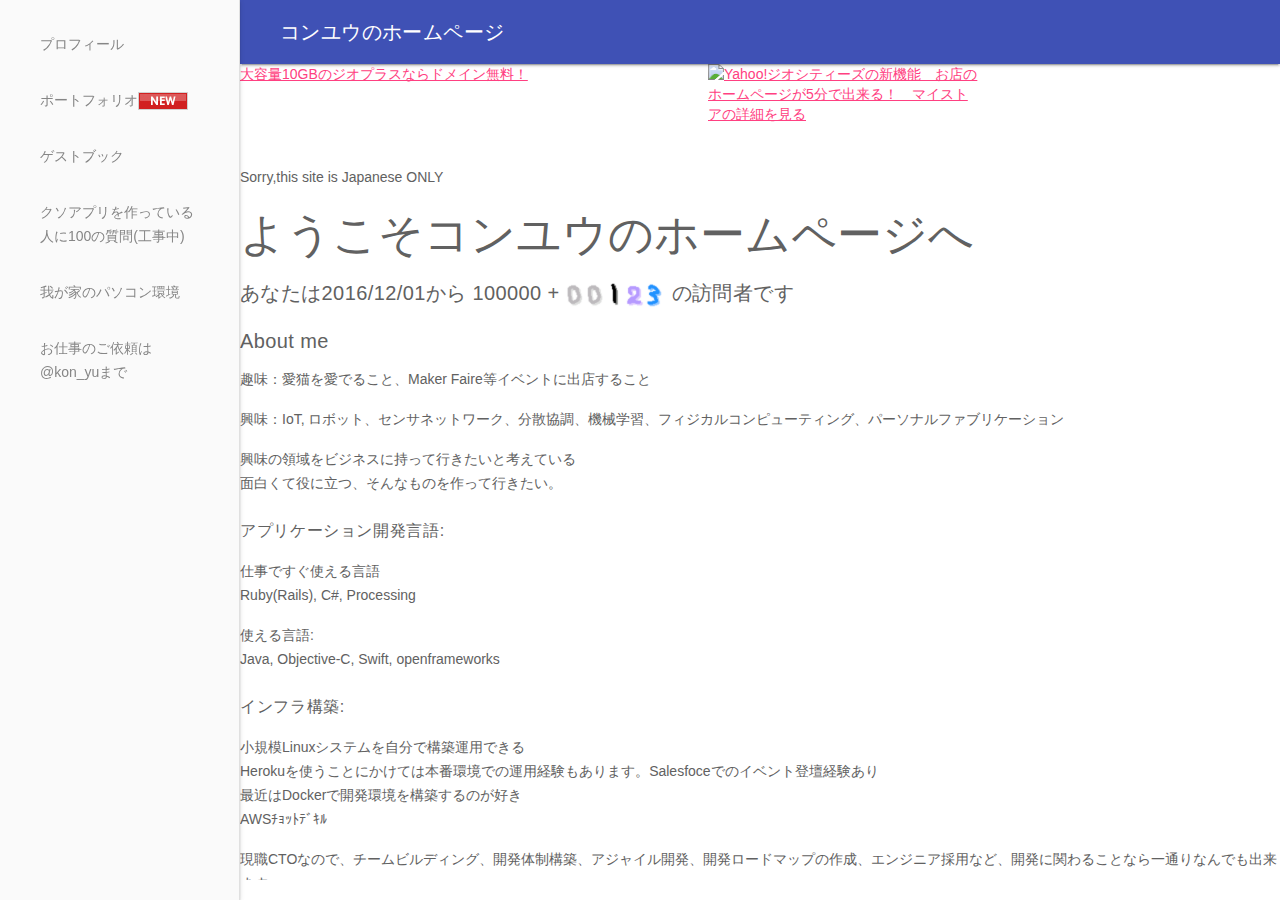
==== commit 753ae135: "Revert: index.html" ====
--- a/index.html
+++ b/index.html
@@ -1,327 +1,518 @@
-<!doctype html>
-<!--
-  Material Design Lite
-  Copyright 2015 Google Inc. All rights reserved.
-
-  Licensed under the Apache License, Version 2.0 (the "License");
-  you may not use this file except in compliance with the License.
-  You may obtain a copy of the License at
-
-      https://www.apache.org/licenses/LICENSE-2.0
-
-  Unless required by applicable law or agreed to in writing, software
-  distributed under the License is distributed on an "AS IS" BASIS,
-  WITHOUT WARRANTIES OR CONDITIONS OF ANY KIND, either express or implied.
-  See the License for the specific language governing permissions and
-  limitations under the License
--->
-
-<html lang="en">
-  <head>
-    <meta charset="utf-8">
-    <meta http-equiv="X-UA-Compatible" content="IE=edge">
-    <meta name="description" content="Introducing Lollipop, a sweet new take on Android.">
-    <meta name="viewport" content="width=device-width, initial-scale=1.0, minimum-scale=1.0">
-    <title>Android</title>
-
-    <!-- Page styles -->
-    <link rel="stylesheet" href="https://fonts.googleapis.com/css?family=Roboto:regular,bold,italic,thin,light,bolditalic,black,medium&amp;lang=en">
-    <link rel="stylesheet" href="https://fonts.googleapis.com/icon?family=Material+Icons">
-    <link rel="stylesheet" href="https://code.getmdl.io/1.3.0/material.min.css">
-    <link rel="stylesheet" href="css/styles.css">
-    <style>
-    #view-source {
-      position: fixed;
-      display: block;
-      right: 0;
-      bottom: 0;
-      margin-right: 40px;
-      margin-bottom: 40px;
-      z-index: 900;
+<!DOCTYPE html>
+<html lang="ja">
+<head>
+  <meta charset="UTF-8">
+  <meta name="viewport" content="width=device-width,initial-scale=1.0,minimum-scale=1.0">
+  <META name="GENERATOR" content="IBM WebSphere Studio Homepage Builder Version 12.0.0.0 for Windows" />
+  <title>無題ドキュメント</title>
+
+  <link rel="stylesheet" href="./css/material.min.css">
+  <script src="./js/material.min.js"></script>
+  <link rel="stylesheet" href="https://fonts.googleapis.com/icon?family=Material+Icons">
+  <link rel="stylesheet" href="css/style_2000.css" id="cssMain">
+
+</head>
+<body class="mdl-color--grey-120 mdl-color-text--grey-700 mdl-base">
+  <div class="mdl-layout mdl-js-layout mdl-layout--fixed-drawer
+            mdl-layout--fixed-header">
+    <header class="mdl-layout__header">
+      <div class="mdl-layout__header-row">
+        <span class="mdl-layout-title">コンユウのホームページ</span>
+      </div>
+    </header>
+    <div class="mdl-layout__drawer">
+      <nav class="mdl-navigation">
+        <a class="mdl-navigation__link" href="#profile">プロフィール</a>
+        <a class="mdl-navigation__link" href="#portfolio">ポートフォリオ<img class="new-icon" src="images/new_icon.jpg"></a>
+        <a class="mdl-navigation__link" href="http://konyu.bbs.fc2.com/">ゲストブック</a>
+        <a class="mdl-navigation__link" href="">クソアプリを作っている人に100の質問(工事中)</a>
+        <a class="mdl-navigation__link" href="#mypc">我が家のパソコン環境</a>
+        <a class="mdl-navigation__link" href="https://twitter.com/kon_yu">お仕事のご依頼は@kon_yuまで</a>
+      </nav>
+    </div>
+    <main class="mdl-layout__content">
+      <div class="page-content">
+        <!-- yahoo -->
+        <div>
+          <div style="float:left; width:468px;">
+          <a href="http://rdsig.yahoo.co.jp/geo/geoguide/top/RV=1/RU=aHR0cDovL2dlb2NpdGllcy55YWhvby5jby5qcC8-" target="new" class="geoNav">
+          <span>大容量10GBのジオプラスならドメイン無料！</span>
+          </a>
+          </div>
+          <div style="float:left; margin: 0; padding: 0; width: 270px; height: 103px; overflow:hidden; background-color: #ffffff; _zoom: 1;">
+          <div><a href="http://mystore.geocities.yahoo.co.jp/" ontouchend="this.href='http://rdsig.yahoo.co.jp/geo/userpage/bnr/01/RV=1/RU=aHR0cDovL215c3RvcmUuZ2VvY2l0aWVzLnlhaG9vLmNvLmpwLw--'" onmousedown="this.href='http://rdsig.yahoo.co.jp/geo/userpage/bnr/01/RV=1/RU=aHR0cDovL215c3RvcmUuZ2VvY2l0aWVzLnlhaG9vLmNvLmpwLw--'" target="new"><img src="https://i.yimg.jp/images/geo/bnr/01/140609_mystore_270_101.png" width="270" height="101" border="0" alt="Yahoo!ジオシティーズの新機能　お店のホームページが5分で出来る！　マイストアの詳細を見る" title="Yahoo!ジオシティーズの新機能　お店のホームページが5分で出来る！　マイストアの詳細を見る"></a></div></div>
+        </div>
+        <!-- yahoo -->
+        <div style="clear: both"></div>
+
+        <section class="content" id="profile">
+          <div>
+            Sorry,this site is Japanese ONLY
+          </div>
+
+          <h2 class="heading">ようこそコンユウのホームページへ</h2>
+
+          <h5>
+            あなたは2016/12/01から 100000 +
+            <img src="images/counter.png" style="width: 100px;"/>
+            の訪問者です
+          </h5>
+
+          <h5>About me</h5>
+          <div>
+            <p>趣味：愛猫を愛でること、Maker Faire等イベントに出店すること</p>
+            <p>興味：IoT, ロボット、センサネットワーク、分散協調、機械学習、フィジカルコンピューティング、パーソナルファブリケーション</p>
+            <p>興味の領域をビジネスに持って行きたいと考えている<br/>
+            面白くて役に立つ、そんなものを作って行きたい。</p>
+            <h6>アプリケーション開発言語:</h6>
+            <p>仕事ですぐ使える言語<br/>
+              Ruby(Rails), C#, Processing<br/></p>
+            <p>使える言語:<br/>
+            Java, Objective-C, Swift,  openframeworks</p>
+
+            <h6>インフラ構築:</h6>
+            <p>小規模Linuxシステムを自分で構築運用できる<br/>
+              Herokuを使うことにかけては本番環境での運用経験もあります。Salesfoceでのイベント登壇経験あり<br/>
+              最近はDockerで開発環境を構築するのが好き<br/>
+              AWSﾁｮｯﾄﾃﾞｷﾙ
+            </p>
+            <p>現職CTOなので、チームビルディング、開発体制構築、アジャイル開発、開発ロードマップの作成、エンジニア採用など、開発に関わることなら一通りなんでも出来ます
+            </p>
+
+            <p>
+              やりたいビジネス分野は　O2O、気づき支援、遠隔地間のコラボレーション<br/>
+              個人の知の領域が広がることを支援できるものに興味がある。<br/>
+
+              業務効率と生産性をあげ労働時間の圧縮する組織づくりと、そのノウハウの共有<br/>
+
+              面白くて役に立つ、そんなものを作って行きたい。
+            </p>
+
+          </div>
+
+          <div class="bottom">
+            <div>
+              <h3>リンクについて</h3>
+                当サイトはリンクフリーです。バナーをご使用の場合は下記のバナーをご利用下さい。
+            </div>
+            <div>
+              <a href="https://konyu.github.io/"><img src="images/seisakusyo.png"></a>
+            </div>
+            <p>
+              このホームページはGoogle Chrome Ver. 54.0.2840.98 で動作確認をしております
+            </p>
+          </div>
+        </section>
+        <section class="content" id="portfolio">
+          <h2>ポートフォリオのページ</h2>
+          <h3>登壇資料</h3>
+          <div class="mdl-grid mdl-grid--no-spacing">
+            <div class="mdl-cell mdl-cell--4-col table-cell">
+              Date
+            </div>
+            <div class="mdl-cell mdl-cell--4-col table-cell">
+              イベント名
+            </div>
+            <div class="mdl-cell mdl-cell--4-col table-cell">
+              スライド
+            </div>
+          </div>
+          <div class="mdl-grid mdl-grid--no-spacing">
+            <div class="mdl-cell mdl-cell--4-col table-cell">
+              Sep 27, 2016
+            </div>
+            <div class="mdl-cell mdl-cell--4-col table-cell">
+              <a href="https://connpass.com/event/39963/">第一回スタートアップRails勉強会</a>
+            </br/>
+            </div>
+            <div class="mdl-cell mdl-cell--4-col table-cell">
+              <a href="//www.slideshare.net/kon_yu/docker-compose-66451859" title="Docker composeで開発環境をメンバに配布せよ" target="_blank">Docker composeで開発環境をメンバに配布せよ</a>
+            </div>
+          </div>
+          <div class="mdl-grid mdl-grid--no-spacing">
+            <div class="mdl-cell mdl-cell--4-col table-cell">
+              Aug 19, 2016
+            </div>
+            <div class="mdl-cell mdl-cell--4-col table-cell">
+              <a href="http://regional.rubykaigi.org/kwsk01/">川崎Ruby会議01</a>
+            </div>
+            <div class="mdl-cell mdl-cell--4-col table-cell">
+              <a href="//www.slideshare.net/kon_yu/rubyroomba" title="RubyでRoombaをハックする" target="_blank">RubyでRoombaをハックする</a> </strong>
+            </div>
+          </div>
+          <div class="mdl-grid mdl-grid--no-spacing">
+            <div class="mdl-cell mdl-cell--4-col table-cell">
+              May 24, 2016
+            </div>
+            <div class="mdl-cell mdl-cell--4-col table-cell">
+              <a href="https://connpass.com/event/31779/">管理画面チラ見せナイト3</a>
+            </div>
+            <div class="mdl-cell mdl-cell--4-col table-cell">
+              <a href="//www.slideshare.net/kon_yu/3-62336705" title="管理画面チラ見せナイト3　登壇資料" target="_blank">オンライン英会話サービスのオペレーション業務改善施策</a>
+            </div>
+          </div>
+          <div class="mdl-grid mdl-grid--no-spacing">
+            <div class="mdl-cell mdl-cell--4-col table-cell">
+              Feb 26, 2016
+            </div>
+            <div class="mdl-cell mdl-cell--4-col table-cell">
+              <a href="https://eventdots.jp/event/581793">【#TechHub】Career Ngiht!! エンジニアのキャリアを最大化する戦略会議</a>
+            </div>
+            <div class="mdl-cell mdl-cell--4-col table-cell">
+              <a href="//www.slideshare.net/kon_yu/yoshinani-58736396" title="Yoshinani" target="_blank">よしなにエンジニアのすすめ</a>
+            </div>
+          </div>
+          <div class="mdl-grid mdl-grid--no-spacing">
+            <div class="mdl-cell mdl-cell--4-col table-cell">
+              Oct 24, 2015
+            </div>
+            <div class="mdl-cell mdl-cell--4-col table-cell">
+              <a href="https://pyladies-tokyo.connpass.com/event/20158/">PyLadies Tokyo - 一周年記念パーティ</a>
+            </div>
+            <div class="mdl-cell mdl-cell--4-col table-cell">
+              <a href="//www.slideshare.net/kon_yu/rubypythondispython" title="RubyエンジニアがPythonをdisるためにPythonを勉強してみた" target="_blank">RubyエンジニアがPythonをdisるためにPythonを勉強してみた</a>
+            </div>
+          </div>
+
+          <div class="mdl-grid mdl-grid--no-spacing">
+            <div class="mdl-cell mdl-cell--4-col table-cell">
+              Aug 21, 2015
+            </div>
+            <div class="mdl-cell mdl-cell--4-col table-cell">
+              <a href="https://tech-eight.doorkeeper.jp/events/29672">【テクスタ☆】一社目の企業選びが成功の秘訣！？SE出身ベストティーチャーのCTO今氏が語る、SIerからWebエンジニアへの失敗しない転職方法</a>
+            </div>
+            <div class="mdl-cell mdl-cell--4-col table-cell">
+              <a href="//www.slideshare.net/kon_yu/sierweb-51894411" title="SIerからWebエンジニアへの失敗しない転職方法" target="_blank">SIerからWebエンジニアへの失敗しない転職方法</a>
+            </div>
+          </div>
+
+          <div class="mdl-grid mdl-grid--no-spacing">
+            <div class="mdl-cell mdl-cell--4-col table-cell">
+              Mar 29, 2014
+            </div>
+            <div class="mdl-cell mdl-cell--4-col table-cell">
+              <a href="https://tokyu-rubykaigi.doorkeeper.jp/events/9219">TokyuRubyKaigi07</a>
+            </div>
+            <div class="mdl-cell mdl-cell--4-col table-cell">
+              <a href="//www.slideshare.net/kon_yu/tokyu-ruby-kaigi07" title="Tokyu ruby kaigi07" target="_blank">俺らみたいなコミュ症が 合コンに勝利するたった一つ の方法 </a>
+            </div>
+          </div>
+          <div class="mdl-grid mdl-grid--no-spacing">
+            <div class="mdl-cell mdl-cell--4-col table-cell">
+              Dec 5, 2013
+            </div>
+            <div class="mdl-cell mdl-cell--4-col table-cell">
+              ios部@下北沢オープンソースカフェ
+            </div>
+            <div class="mdl-cell mdl-cell--4-col table-cell">
+              <a href="//www.slideshare.net/kon_yu/appiumiosandroid" title="Appiumを用いたiOS(Android)受け入れテスト" target="_blank">Appiumを用いたiOS(Android)受け入れテスト</a>
+            </div>
+          </div>
+
+          <div class="mdl-grid mdl-grid--no-spacing">
+            <div class="mdl-cell mdl-cell--4-col table-cell">
+              June 6, 2015
+            </div>
+            <div class="mdl-cell mdl-cell--4-col table-cell">
+              <a href="https://www.facebook.com/events/793311034038312/">おうちハック発表会　＃３</a>
+            </div>
+            <div class="mdl-cell mdl-cell--4-col table-cell">
+              <a href="https://speakerdeck.com/konyu/outihatukult-roombadenekowojian-shi-sitemita">おうちハックLT Roombaでネコを監視してみた</a>
+            </div>
+          </div>
+          <div class="mdl-grid mdl-grid--no-spacing">
+            <div class="mdl-cell mdl-cell--4-col table-cell">
+              March 25, 2015
+            </div>
+            <div class="mdl-cell mdl-cell--4-col table-cell">
+              <a href="https://kawasakirb.doorkeeper.jp/events/22368">Kawasaki.rb #022</a>
+            </div>
+            <div class="mdl-cell mdl-cell--4-col table-cell">
+              <a href="https://speakerdeck.com/konyu/gemfalsezuo-rifang-backlogfalseapiwoli-yong-site">Gemの作り方　BacklogのAPIを利用して</a>
+            </div>
+          </div>
+          <div class="mdl-grid mdl-grid--no-spacing">
+            <div class="mdl-cell mdl-cell--4-col table-cell">
+              December 15, 2014
+            </div>
+            <div class="mdl-cell mdl-cell--4-col table-cell">
+              何で発表したか忘れた。確か<a href="https://twitter.com/srockstyle">@srockstyle</a>主催のイベント
+            </div>
+            <div class="mdl-cell mdl-cell--4-col table-cell">
+              <a href="https://speakerdeck.com/konyu/processingtekurieiteibukodeingu">Processingでクリエイティブコーディング</a>
+            </div>
+          </div>
+          <div class="mdl-grid mdl-grid--no-spacing">
+            <div class="mdl-cell mdl-cell--4-col table-cell">
+              December 10, 2014
+            </div>
+
+            <div class="mdl-cell mdl-cell--4-col table-cell">
+              <a href="https://coedo-dev.doorkeeper.jp/events/17922" >スタートアップツールチラ見せ♡ナイト</a>
+            </div>
+            <div class="mdl-cell mdl-cell--4-col table-cell">
+              <a href="https://speakerdeck.com/konyu/sutatoatuputurutirajian-senaito">スタートアップツールチラ見せ ナイト</a>
+            </div>
+          </div>
+          <div class="mdl-grid mdl-grid--no-spacing">
+            <div class="mdl-cell mdl-cell--4-col table-cell">
+              December 4, 2014
+            </div>
+            <div class="mdl-cell mdl-cell--4-col table-cell">
+              <a href="http://jp.force.com/devzone2014">Salesforce World Tour Tokyo 2014 DevZone</a>
+            </div>
+            <div class="mdl-cell mdl-cell--4-col table-cell">
+              <a href="https://speakerdeck.com/konyu/herokuterailsahuriyun-yong-falsehahuomansu-seodui-ce">HerokuでRailsアプリ運用のパフォーマンス、SEO対策</a>
+            </div>
+          </div>
+          <div class="mdl-grid mdl-grid--no-spacing">
+            <div class="mdl-cell mdl-cell--4-col table-cell">
+              October 22, 2014
+            </div>
+            <div class="mdl-cell mdl-cell--4-col table-cell">
+              <a href="https://kawasakirb.doorkeeper.jp/events/16354">Kawasaki.rb #017</a>
+            </div>
+            <div class="mdl-cell mdl-cell--4-col table-cell">
+              <a href="https://speakerdeck.com/konyu/herokudewbspao-woda-tifan-sitahua">HerokuでWBS砲を打ち返した話</a>
+            </div>
+          </div>
+        </section>
+
+        <section class="content" id="mypc">
+          <h2>我が家のパソコン環境のページ</h2>
+          <h3>メインマシン MacBook Pro Retina 2013 late 13inch</h3>
+          <div class="mdl-grid mdl-grid--no-spacing">
+            <div class="mdl-cell mdl-cell--4-col table-cell">
+              CPU
+            </div>
+            <div class="mdl-cell mdl-cell--4-col table-cell">
+              2.4GHzデュアルコアIntel Core i5プロセッサ
+            </div>
+          </div>
+          <div class="mdl-grid mdl-grid--no-spacing">
+            <div class="mdl-cell mdl-cell--4-col table-cell">
+              メモリ
+            </div>
+            <div class="mdl-cell mdl-cell--4-col table-cell">
+              16GB DDR3
+            </div>
+          </div>
+          <div class="mdl-grid mdl-grid--no-spacing">
+            <div class="mdl-cell mdl-cell--4-col table-cell">
+              ストレージ
+            </div>
+            <div class="mdl-cell mdl-cell--4-col table-cell">
+              SSD 256GB
+            </div>
+          </div>
+          <div class="mdl-grid mdl-grid--no-spacing">
+            <div class="mdl-cell mdl-cell--4-col table-cell">
+              ディスプレイサイズ
+            </div>
+            <div class="mdl-cell mdl-cell--4-col table-cell">
+              13.3 インチ
+            </div>
+          </div>
+          <div class="mdl-grid mdl-grid--no-spacing">
+            <div class="mdl-cell mdl-cell--4-col table-cell">
+              ディスプレイ解像度
+            </div>
+            <div class="mdl-cell mdl-cell--4-col table-cell">
+              2560 x 1600
+            </div>
+          </div>
+
+          <h3>メインマシン予定　MacBook Pro Retina 2016 late 13inch Touch Bar搭載モデル</h3>
+          <div class="mdl-grid mdl-grid--no-spacing">
+            <div class="mdl-cell mdl-cell--4-col table-cell">
+              CPU
+            </div>
+            <div class="mdl-cell mdl-cell--4-col table-cell">
+              3.3GHzデュアルコアIntel Core i7プロセッサ
+            </div>
+          </div>
+          <div class="mdl-grid mdl-grid--no-spacing">
+            <div class="mdl-cell mdl-cell--4-col table-cell">
+              メモリ
+            </div>
+            <div class="mdl-cell mdl-cell--4-col table-cell">
+              16GB DDR3
+            </div>
+          </div>
+          <div class="mdl-grid mdl-grid--no-spacing">
+            <div class="mdl-cell mdl-cell--4-col table-cell">
+              ストレージ
+            </div>
+            <div class="mdl-cell mdl-cell--4-col table-cell">
+              SSD 512GB
+            </div>
+          </div>
+          <div class="mdl-grid mdl-grid--no-spacing">
+            <div class="mdl-cell mdl-cell--4-col table-cell">
+              ディスプレイサイズ
+            </div>
+            <div class="mdl-cell mdl-cell--4-col table-cell">
+              13.3 インチ
+            </div>
+          </div>
+          <div class="mdl-grid mdl-grid--no-spacing">
+            <div class="mdl-cell mdl-cell--4-col table-cell">
+              ディスプレイ解像度
+            </div>
+            <div class="mdl-cell mdl-cell--4-col table-cell">
+              2560 x 1600
+            </div>
+          </div>
+        </section>
+      </div>
+    </main>
+    <footer class="footer">
+        © コンユウのホームページ<br/>
+    </footer>
+</body>
+<script type="text/javascript">
+  var $sections = document.querySelectorAll('.content');
+  var height = window.innerHeight;
+  $sections.forEach(function(section, i){
+    if(section.offsetHeight < height){
+      section.style.height = height + 'px';
+      var $bottom = section.querySelectorAll('.bottom')[0];
+      if($bottom != undefined){
+        $bottom.style.top = (height - 300)+ 'px';
+        $bottom.style.position = "absolute";
+      }
     }
-    </style>
-  </head>
-  <body>
-    <div class="mdl-layout mdl-js-layout mdl-layout--fixed-header">
-
-      <div class="android-header mdl-layout__header mdl-layout__header--waterfall">
-        <div class="mdl-layout__header-row">
-          <span class="android-title mdl-layout-title">
-            <img class="android-logo-image" src="images/android-logo.png">
-          </span>
-          <!-- Add spacer, to align navigation to the right in desktop -->
-          <div class="android-header-spacer mdl-layout-spacer"></div>
-          <div class="android-search-box mdl-textfield mdl-js-textfield mdl-textfield--expandable mdl-textfield--floating-label mdl-textfield--align-right mdl-textfield--full-width">
-            <label class="mdl-button mdl-js-button mdl-button--icon" for="search-field">
-              <i class="material-icons">search</i>
-            </label>
-            <div class="mdl-textfield__expandable-holder">
-              <input class="mdl-textfield__input" type="text" id="search-field">
-            </div>
-          </div>
-          <!-- Navigation -->
-          <div class="android-navigation-container">
-            <nav class="android-navigation mdl-navigation">
-              <a class="mdl-navigation__link mdl-typography--text-uppercase" href="">Phones</a>
-              <a class="mdl-navigation__link mdl-typography--text-uppercase" href="">Tablets</a>
-              <a class="mdl-navigation__link mdl-typography--text-uppercase" href="">Wear</a>
-              <a class="mdl-navigation__link mdl-typography--text-uppercase" href="">TV</a>
-              <a class="mdl-navigation__link mdl-typography--text-uppercase" href="">Auto</a>
-              <a class="mdl-navigation__link mdl-typography--text-uppercase" href="">One</a>
-              <a class="mdl-navigation__link mdl-typography--text-uppercase" href="">Play</a>
-            </nav>
-          </div>
-          <span class="android-mobile-title mdl-layout-title">
-            <img class="android-logo-image" src="images/android-logo.png">
-          </span>
-          <button class="android-more-button mdl-button mdl-js-button mdl-button--icon mdl-js-ripple-effect" id="more-button">
-            <i class="material-icons">more_vert</i>
-          </button>
-          <ul class="mdl-menu mdl-js-menu mdl-menu--bottom-right mdl-js-ripple-effect" for="more-button">
-            <li class="mdl-menu__item">5.0 Lollipop</li>
-            <li class="mdl-menu__item">4.4 KitKat</li>
-            <li disabled class="mdl-menu__item">4.3 Jelly Bean</li>
-            <li class="mdl-menu__item">Android History</li>
-          </ul>
-        </div>
-      </div>
-
-      <div class="android-drawer mdl-layout__drawer">
-        <span class="mdl-layout-title">
-          <img class="android-logo-image" src="images/android-logo-white.png">
-        </span>
-        <nav class="mdl-navigation">
-          <a class="mdl-navigation__link" href="">Phones</a>
-          <a class="mdl-navigation__link" href="">Tablets</a>
-          <a class="mdl-navigation__link" href="">Wear</a>
-          <a class="mdl-navigation__link" href="">TV</a>
-          <a class="mdl-navigation__link" href="">Auto</a>
-          <a class="mdl-navigation__link" href="">One</a>
-          <a class="mdl-navigation__link" href="">Play</a>
-          <div class="android-drawer-separator"></div>
-          <span class="mdl-navigation__link" href="">Versions</span>
-          <a class="mdl-navigation__link" href="">Lollipop 5.0</a>
-          <a class="mdl-navigation__link" href="">KitKat 4.4</a>
-          <a class="mdl-navigation__link" href="">Jelly Bean 4.3</a>
-          <a class="mdl-navigation__link" href="">Android history</a>
-          <div class="android-drawer-separator"></div>
-          <span class="mdl-navigation__link" href="">Resources</span>
-          <a class="mdl-navigation__link" href="">Official blog</a>
-          <a class="mdl-navigation__link" href="">Android on Google+</a>
-          <a class="mdl-navigation__link" href="">Android on Twitter</a>
-          <div class="android-drawer-separator"></div>
-          <span class="mdl-navigation__link" href="">For developers</span>
-          <a class="mdl-navigation__link" href="">App developer resources</a>
-          <a class="mdl-navigation__link" href="">Android Open Source Project</a>
-          <a class="mdl-navigation__link" href="">Android SDK</a>
-        </nav>
-      </div>
-
-      <div class="android-content mdl-layout__content">
-        <a name="top"></a>
-        <div id="particles-js" class="android-be-together-section mdl-typography--text-center">
-          <div class="logo-font android-slogan">be together. not the same.</div>
-          <div class="logo-font android-sub-slogan">welcome to android... be yourself. do your thing. see what's going on.</div>
-        </div>
-        <div class="android-screen-section mdl-typography--text-center">
-          <a name="screens"></a>
-          <div class="mdl-typography--display-1-color-contrast">Powering screens of all sizes</div>
-          <div class="android-screens">
-            <div class="android-wear android-screen">
-              <a class="android-image-link" href="">
-                <img class="android-screen-image" src="images/wear-silver-on.png">
-                <img class="android-screen-image" src="images/wear-black-on.png">
-              </a>
-              <a class="android-link mdl-typography--font-regular mdl-typography--text-uppercase" href="">Android Wear</a>
-            </div>
-            <div class="android-phone android-screen">
-              <a class="android-image-link" href="">
-                <img class="android-screen-image" src="images/nexus6-on.jpg">
-              </a>
-              <a class="android-link mdl-typography--font-regular mdl-typography--text-uppercase" href="">Phones</a>
-            </div>
-            <div class="android-tablet android-screen">
-              <a class="android-image-link" href="">
-                <img class="android-screen-image" src="images/nexus9-on.jpg">
-              </a>
-              <a class="android-link mdl-typography--font-regular mdl-typography--text-uppercase" href="">Tablets</a>
-            </div>
-            <div class="android-tv android-screen">
-              <a class="android-image-link" href="">
-                <img class="android-screen-image" src="images/tv-on.jpg">
-              </a>
-              <a class="android-link mdl-typography--font-regular mdl-typography--text-uppercase" href="">Android TV</a>
-            </div>
-            <div class="android-auto android-screen">
-              <a class="android-image-link" href="">
-                <img class="android-screen-image" src="images/auto-on.jpg">
-              </a>
-              <a class="android-link mdl-typography--font-regular mdl-typography--text-uppercase mdl-typography--text-left" href="">Coming Soon: Android Auto</a>
-            </div>
-          </div>
-        </div>
-        <div class="android-wear-section">
-          <div class="android-wear-band">
-            <div class="android-wear-band-text">
-              <div class="mdl-typography--display-2 mdl-typography--font-thin">The best of Google built in</div>
-              <p class="mdl-typography--headline mdl-typography--font-thin">
-                Android works perfectly with your favourite apps like Google Maps,
-                Calendar and YouTube.
-              </p>
-              <p>
-                <a class="mdl-typography--font-regular mdl-typography--text-uppercase android-alt-link" href="">
-                  See what's new in the Play Store&nbsp;<i class="material-icons">chevron_right</i>
-                </a>
-              </p>
-            </div>
-          </div>
-        </div>
-        <div class="android-customized-section">
-          <div class="android-customized-section-text">
-            <div class="mdl-typography--font-light mdl-typography--display-1-color-contrast">Customised by you, for you</div>
-            <p class="mdl-typography--font-light">
-              Put the stuff that you care about right on your home screen: the latest news, the weather or a stream of your recent photos.
-              <br>
-              <a href="" class="android-link mdl-typography--font-light">Customise your phone</a>
-            </p>
-          </div>
-          <div class="android-customized-section-image"></div>
-        </div>
-        <div class="android-more-section">
-          <div class="android-section-title mdl-typography--display-1-color-contrast">More from Android</div>
-          <div class="android-card-container mdl-grid">
-            <div class="mdl-cell mdl-cell--3-col mdl-cell--4-col-tablet mdl-cell--4-col-phone mdl-card mdl-shadow--3dp">
-              <div class="mdl-card__media">
-                <img src="images/more-from-1.png">
-              </div>
-              <div class="mdl-card__title">
-                 <h4 class="mdl-card__title-text">Get going on Android</h4>
-              </div>
-              <div class="mdl-card__supporting-text">
-                <span class="mdl-typography--font-light mdl-typography--subhead">Four tips to make your switch to Android quick and easy</span>
-              </div>
-              <div class="mdl-card__actions">
-                 <a class="android-link mdl-button mdl-js-button mdl-typography--text-uppercase" href="">
-                   Make the switch
-                   <i class="material-icons">chevron_right</i>
-                 </a>
-              </div>
-            </div>
-
-            <div class="mdl-cell mdl-cell--3-col mdl-cell--4-col-tablet mdl-cell--4-col-phone mdl-card mdl-shadow--3dp">
-              <div class="mdl-card__media">
-                <img src="images/more-from-4.png">
-              </div>
-              <div class="mdl-card__title">
-                 <h4 class="mdl-card__title-text">Create your own Android character</h4>
-              </div>
-              <div class="mdl-card__supporting-text">
-                <span class="mdl-typography--font-light mdl-typography--subhead">Turn the little green Android mascot into you, your friends, anyone!</span>
-              </div>
-              <div class="mdl-card__actions">
-                 <a class="android-link mdl-button mdl-js-button mdl-typography--text-uppercase" href="">
-                   androidify.com
-                   <i class="material-icons">chevron_right</i>
-                 </a>
-              </div>
-            </div>
-
-            <div class="mdl-cell mdl-cell--3-col mdl-cell--4-col-tablet mdl-cell--4-col-phone mdl-card mdl-shadow--3dp">
-              <div class="mdl-card__media">
-                <img src="images/more-from-2.png">
-              </div>
-              <div class="mdl-card__title">
-                 <h4 class="mdl-card__title-text">Get a clean customisable home screen</h4>
-              </div>
-              <div class="mdl-card__supporting-text">
-                <span class="mdl-typography--font-light mdl-typography--subhead">A clean, simple, customisable home screen that comes with the power of Google Now: Traffic alerts, weather and much more, just a swipe away.</span>
-              </div>
-              <div class="mdl-card__actions">
-                 <a class="android-link mdl-button mdl-js-button mdl-typography--text-uppercase" href="">
-                   Download now
-                   <i class="material-icons">chevron_right</i>
-                 </a>
-              </div>
-            </div>
-
-            <div class="mdl-cell mdl-cell--3-col mdl-cell--4-col-tablet mdl-cell--4-col-phone mdl-card mdl-shadow--3dp">
-              <div class="mdl-card__media">
-                <img src="images/more-from-3.png">
-              </div>
-              <div class="mdl-card__title">
-                 <h4 class="mdl-card__title-text">Millions to choose from</h4>
-              </div>
-              <div class="mdl-card__supporting-text">
-                <span class="mdl-typography--font-light mdl-typography--subhead">Hail a taxi, find a recipe, run through a temple – Google Play has all the apps and games that let you make your Android device uniquely yours.</span>
-              </div>
-              <div class="mdl-card__actions">
-                 <a class="android-link mdl-button mdl-js-button mdl-typography--text-uppercase" href="">
-                   Find apps
-                   <i class="material-icons">chevron_right</i>
-                 </a>
-              </div>
-            </div>
-          </div>
-        </div>
-
-        <footer class="android-footer mdl-mega-footer">
-          <div class="mdl-mega-footer--top-section">
-            <div class="mdl-mega-footer--left-section">
-              <button class="mdl-mega-footer--social-btn"></button>
-              &nbsp;
-              <button class="mdl-mega-footer--social-btn"></button>
-              &nbsp;
-              <button class="mdl-mega-footer--social-btn"></button>
-            </div>
-            <div class="mdl-mega-footer--right-section">
-              <a class="mdl-typography--font-light" href="#top">
-                Back to Top
-                <i class="material-icons">expand_less</i>
-              </a>
-            </div>
-          </div>
-
-          <div class="mdl-mega-footer--middle-section">
-            <p class="mdl-typography--font-light">Satellite imagery: © 2014 Astrium, DigitalGlobe</p>
-            <p class="mdl-typography--font-light">Some features and devices may not be available in all areas</p>
-          </div>
-
-          <div class="mdl-mega-footer--bottom-section">
-            <a class="android-link android-link-menu mdl-typography--font-light" id="version-dropdown">
-              Versions
-              <i class="material-icons">arrow_drop_up</i>
-            </a>
-            <ul class="mdl-menu mdl-js-menu mdl-menu--top-left mdl-js-ripple-effect" for="version-dropdown">
-              <li class="mdl-menu__item">5.0 Lollipop</li>
-              <li class="mdl-menu__item">4.4 KitKat</li>
-              <li class="mdl-menu__item">4.3 Jelly Bean</li>
-              <li class="mdl-menu__item">Android History</li>
-            </ul>
-            <a class="android-link android-link-menu mdl-typography--font-light" id="developers-dropdown">
-              For Developers
-              <i class="material-icons">arrow_drop_up</i>
-            </a>
-            <ul class="mdl-menu mdl-js-menu mdl-menu--top-left mdl-js-ripple-effect" for="developers-dropdown">
-              <li class="mdl-menu__item">App developer resources</li>
-              <li class="mdl-menu__item">Android Open Source Project</li>
-              <li class="mdl-menu__item">Android SDK</li>
-              <li class="mdl-menu__item">Android for Work</li>
-            </ul>
-            <a class="android-link mdl-typography--font-light" href="">Blog</a>
-            <a class="android-link mdl-typography--font-light" href="">Privacy Policy</a>
-          </div>
-
-        </footer>
-      </div>
-    </div>
-    <a href="https://github.com/google/material-design-lite/blob/mdl-1.x/templates/android-dot-com/" target="_blank" id="view-source" class="mdl-button mdl-js-button mdl-button--raised mdl-js-ripple-effect mdl-color--accent mdl-color-text--accent-contrast">View Source</a>
-    <script src="https://code.getmdl.io/1.3.0/material.min.js"></script>
-
-    <script src="./js/particles.min.js"></script>
-    <script>
-      particlesJS.load('particles-js', 'js/particlesjs-config.json', function() {
-        console.log('callback - particles.js config loaded');
-      });
-    </script>
-  </body>
+  });
+
+</script>
+
+<!--★コピーここから★-->
+
+<style type="text/css">
+/* Circle Text Styles */
+#myText {
+/* Optional - DO NOT SET FONT-SIZE HERE, SET IT IN THE SCRIPT */
+font-style: italic;
+font-weight: bold;
+font-family: 'comic sans ms', verdana, arial;
+color: #ff0000;/*★←文字の色はここで変更*/
+/* End Optional */
+
+/* Start Required - Do Not Edit */
+position: absolute;top: 0;left: 0;z-index: 3000;cursor: default;}
+#myText div {position: relative;}
+#myText div div {position: absolute;top: 0;left: 0;text-align: center;}
+/* End Required */
+/* End Circle Text Styles */
+</style>
+
+<script type="text/javascript">
+;(function(){
+
+// Your message here (QUOTED STRING)
+var msg = "コンユウのＨｏｍｅｐａｇｅ"; /*★文章はここで変更*/
+
+/* THE REST OF THE EDITABLE VALUES BELOW ARE ALL UNQUOTED NUMBERS */
+
+// Set font's style size for calculating dimensions
+// Set to number of desired pixels font size (decimal and negative numbers not allowed)
+var size = 24;　/*★文字サイズははここで変更*/
+
+// Set both to 1 for plain circle, set one of them to 2 for oval
+// Other numbers & decimals can have interesting effects, keep these low (0 to 3)
+var circleY = 0.75; var circleX = 2;
+
+// The larger this divisor, the smaller the spaces between letters
+// (decimals allowed, not negative numbers)
+var letter_spacing = 5;
+
+// The larger this multiplier, the bigger the circle/oval
+// (decimals allowed, not negative numbers, some rounding is applied)
+var diameter = 10;
+
+// Rotation speed, set it negative if you want it to spin clockwise (decimals allowed)
+var rotation = 0.4;
+
+// This is not the rotation speed, its the reaction speed, keep low!
+// Set this to 1 or a decimal less than one (decimals allowed, not negative numbers)
+var speed = 0.3;
+
+////////////////////// Stop Editing //////////////////////
+
+if (!window.addEventListener && !window.attachEvent || !document.createElement) return;
+
+msg = msg.split('');
+var n = msg.length - 1, a = Math.round(size * diameter * 0.208333), currStep = 20,
+ymouse = a * circleY + 20, xmouse = a * circleX + 20, y = [], x = [], Y = [], X = [],
+o = document.createElement('div'), oi = document.createElement('div'),
+b = document.compatMode && document.compatMode != "BackCompat"? document.documentElement : document.body,
+
+mouse = function(e){
+ e = e || window.event;
+ ymouse = !isNaN(e.pageY)? e.pageY : e.clientY; // y-position
+ xmouse = !isNaN(e.pageX)? e.pageX : e.clientX; // x-position
+},
+
+makecircle = function(){ // rotation/positioning
+ if(init.nopy){
+  o.style.top = (b || document.body).scrollTop + 'px';
+  o.style.left = (b || document.body).scrollLeft + 'px';
+ };
+ currStep -= rotation;
+ for (var d, i = n; i > -1; --i){ // makes the circle
+  d = document.getElementById('iemsg' + i).style;
+  d.top = Math.round(y[i] + a * Math.sin((currStep + i) / letter_spacing) * circleY - 15) + 'px';
+  d.left = Math.round(x[i] + a * Math.cos((currStep + i) / letter_spacing) * circleX) + 'px';
+ };
+},
+
+drag = function(){ // makes the resistance
+ y[0] = Y[0] += (ymouse - Y[0]) * speed;
+ x[0] = X[0] += (xmouse - 20 - X[0]) * speed;
+ for (var i = n; i > 0; --i){
+  y[i] = Y[i] += (y[i-1] - Y[i]) * speed;
+  x[i] = X[i] += (x[i-1] - X[i]) * speed;
+ };
+ makecircle();
+},
+
+init = function(){ // appends message divs, & sets initial values for positioning arrays
+ if(!isNaN(window.pageYOffset)){
+  ymouse += window.pageYOffset;
+  xmouse += window.pageXOffset;
+ } else init.nopy = true;
+ for (var d, i = n; i > -1; --i){
+  d = document.createElement('div'); d.id = 'iemsg' + i;
+  d.style.height = d.style.width = a + 'px';
+  d.appendChild(document.createTextNode(msg[i]));
+  oi.appendChild(d); y[i] = x[i] = Y[i] = X[i] = 0;
+ };
+ o.appendChild(oi); document.body.appendChild(o);
+ setInterval(drag, 25);
+},
+
+ascroll = function(){
+ ymouse += window.pageYOffset;
+ xmouse += window.pageXOffset;
+ window.removeEventListener('scroll', ascroll, false);
+};
+
+o.id = 'myText'; o.style.fontSize = size + 'px';
+
+if (window.addEventListener){
+ window.addEventListener('load', init, false);
+ document.addEventListener('mouseover', mouse, false);
+ document.addEventListener('mousemove', mouse, false);
+  if (/Apple/.test(navigator.vendor))
+   window.addEventListener('scroll', ascroll, false);
+}
+else if (window.attachEvent){
+ window.attachEvent('onload', init);
+ document.attachEvent('onmousemove', mouse);
+};
+
+})();
+// -->
+</script>
+<!--★コピーここまで★-->
 </html>
--- a/css/material.min.css
+++ b/css/material.min.css
@@ -0,0 +1,9 @@
+/**
+ * material-design-lite - Material Design Components in CSS, JS and HTML
+ * @version v1.2.1
+ * @license Apache-2.0
+ * @copyright 2015 Google, Inc.
+ * @link https://github.com/google/material-design-lite
+ */
+@charset "UTF-8";html{color:rgba(0,0,0,.87)}::-moz-selection{background:#b3d4fc;text-shadow:none}::selection{background:#b3d4fc;text-shadow:none}hr{display:block;height:1px;border:0;border-top:1px solid #ccc;margin:1em 0;padding:0}audio,canvas,iframe,img,svg,video{vertical-align:middle}fieldset{border:0;margin:0;padding:0}textarea{resize:vertical}.browserupgrade{margin:.2em 0;background:#ccc;color:#000;padding:.2em 0}.hidden{display:none!important}.visuallyhidden{border:0;clip:rect(0 0 0 0);height:1px;margin:-1px;overflow:hidden;padding:0;position:absolute;width:1px}.visuallyhidden.focusable:active,.visuallyhidden.focusable:focus{clip:auto;height:auto;margin:0;overflow:visible;position:static;width:auto}.invisible{visibility:hidden}.clearfix:before,.clearfix:after{content:" ";display:table}.clearfix:after{clear:both}@media print{*,*:before,*:after,*:first-letter{background:transparent!important;color:#000!important;box-shadow:none!important}a,a:visited{text-decoration:underline}a[href]:after{content:" (" attr(href)")"}abbr[title]:after{content:" (" attr(title)")"}a[href^="#"]:after,a[href^="javascript:"]:after{content:""}pre,blockquote{border:1px solid #999;page-break-inside:avoid}thead{display:table-header-group}tr,img{page-break-inside:avoid}img{max-width:100%!important}p,h2,h3{orphans:3;widows:3}h2,h3{page-break-after:avoid}}a,.mdl-accordion,.mdl-button,.mdl-card,.mdl-checkbox,.mdl-dropdown-menu,.mdl-icon-toggle,.mdl-item,.mdl-radio,.mdl-slider,.mdl-switch,.mdl-tabs__tab{-webkit-tap-highlight-color:transparent;-webkit-tap-highlight-color:rgba(255,255,255,0)}html{width:100%;height:100%;-ms-touch-action:manipulation;touch-action:manipulation}body{width:100%;min-height:100%;margin:0}main{display:block}*[hidden]{display:none!important}html,body{font-family:"Helvetica","Arial",sans-serif;font-size:14px;font-weight:400;line-height:20px}h1,h2,h3,h4,h5,h6,p{padding:0}h1 small,h2 small,h3 small,h4 small,h5 small,h6 small{font-family:"Roboto","Helvetica","Arial",sans-serif;font-weight:400;line-height:1.35;letter-spacing:-.02em;opacity:.54;font-size:.6em}h1{font-size:56px;line-height:1.35;letter-spacing:-.02em;margin:24px 0}h1,h2{font-family:"Roboto","Helvetica","Arial",sans-serif;font-weight:400}h2{font-size:45px;line-height:48px}h2,h3{margin:24px 0}h3{font-size:34px;line-height:40px}h3,h4{font-family:"Roboto","Helvetica","Arial",sans-serif;font-weight:400}h4{font-size:24px;line-height:32px;-moz-osx-font-smoothing:grayscale;margin:24px 0 16px}h5{font-size:20px;font-weight:500;line-height:1;letter-spacing:.02em}h5,h6{font-family:"Roboto","Helvetica","Arial",sans-serif;margin:24px 0 16px}h6{font-size:16px;letter-spacing:.04em}h6,p{font-weight:400;line-height:24px}p{font-size:14px;letter-spacing:0;margin:0 0 16px}a{color:#ff4081;font-weight:500}blockquote{font-family:"Roboto","Helvetica","Arial",sans-serif;position:relative;font-size:24px;font-weight:300;font-style:italic;line-height:1.35;letter-spacing:.08em}blockquote:before{position:absolute;left:-.5em;content:'“'}blockquote:after{content:'”';margin-left:-.05em}mark{background-color:#f4ff81}dt{font-weight:700}address{font-size:12px;line-height:1;font-style:normal}address,ul,ol{font-weight:400;letter-spacing:0}ul,ol{font-size:14px;line-height:24px}.mdl-typography--display-4,.mdl-typography--display-4-color-contrast{font-family:"Roboto","Helvetica","Arial",sans-serif;font-size:112px;font-weight:300;line-height:1;letter-spacing:-.04em}.mdl-typography--display-4-color-contrast{opacity:.54}.mdl-typography--display-3,.mdl-typography--display-3-color-contrast{font-family:"Roboto","Helvetica","Arial",sans-serif;font-size:56px;font-weight:400;line-height:1.35;letter-spacing:-.02em}.mdl-typography--display-3-color-contrast{opacity:.54}.mdl-typography--display-2,.mdl-typography--display-2-color-contrast{font-family:"Roboto","Helvetica","Arial",sans-serif;font-size:45px;font-weight:400;line-height:48px}.mdl-typography--display-2-color-contrast{opacity:.54}.mdl-typography--display-1,.mdl-typography--display-1-color-contrast{font-family:"Roboto","Helvetica","Arial",sans-serif;font-size:34px;font-weight:400;line-height:40px}.mdl-typography--display-1-color-contrast{opacity:.54}.mdl-typography--headline,.mdl-typography--headline-color-contrast{font-family:"Roboto","Helvetica","Arial",sans-serif;font-size:24px;font-weight:400;line-height:32px;-moz-osx-font-smoothing:grayscale}.mdl-typography--headline-color-contrast{opacity:.87}.mdl-typography--title,.mdl-typography--title-color-contrast{font-family:"Roboto","Helvetica","Arial",sans-serif;font-size:20px;font-weight:500;line-height:1;letter-spacing:.02em}.mdl-typography--title-color-contrast{opacity:.87}.mdl-typography--subhead,.mdl-typography--subhead-color-contrast{font-family:"Roboto","Helvetica","Arial",sans-serif;font-size:16px;font-weight:400;line-height:24px;letter-spacing:.04em}.mdl-typography--subhead-color-contrast{opacity:.87}.mdl-typography--body-2,.mdl-typography--body-2-color-contrast{font-size:14px;font-weight:700;line-height:24px;letter-spacing:0}.mdl-typography--body-2-color-contrast{opacity:.87}.mdl-typography--body-1,.mdl-typography--body-1-color-contrast{font-size:14px;font-weight:400;line-height:24px;letter-spacing:0}.mdl-typography--body-1-color-contrast{opacity:.87}.mdl-typography--body-2-force-preferred-font,.mdl-typography--body-2-force-preferred-font-color-contrast{font-family:"Roboto","Helvetica","Arial",sans-serif;font-size:14px;font-weight:500;line-height:24px;letter-spacing:0}.mdl-typography--body-2-force-preferred-font-color-contrast{opacity:.87}.mdl-typography--body-1-force-preferred-font,.mdl-typography--body-1-force-preferred-font-color-contrast{font-family:"Roboto","Helvetica","Arial",sans-serif;font-size:14px;font-weight:400;line-height:24px;letter-spacing:0}.mdl-typography--body-1-force-preferred-font-color-contrast{opacity:.87}.mdl-typography--caption,.mdl-typography--caption-force-preferred-font{font-size:12px;font-weight:400;line-height:1;letter-spacing:0}.mdl-typography--caption-force-preferred-font{font-family:"Roboto","Helvetica","Arial",sans-serif}.mdl-typography--caption-color-contrast,.mdl-typography--caption-force-preferred-font-color-contrast{font-size:12px;font-weight:400;line-height:1;letter-spacing:0;opacity:.54}.mdl-typography--caption-force-preferred-font-color-contrast,.mdl-typography--menu{font-family:"Roboto","Helvetica","Arial",sans-serif}.mdl-typography--menu{font-size:14px;font-weight:500;line-height:1;letter-spacing:0}.mdl-typography--menu-color-contrast{opacity:.87}.mdl-typography--menu-color-contrast,.mdl-typography--button,.mdl-typography--button-color-contrast{font-family:"Roboto","Helvetica","Arial",sans-serif;font-size:14px;font-weight:500;line-height:1;letter-spacing:0}.mdl-typography--button,.mdl-typography--button-color-contrast{text-transform:uppercase}.mdl-typography--button-color-contrast{opacity:.87}.mdl-typography--text-left{text-align:left}.mdl-typography--text-right{text-align:right}.mdl-typography--text-center{text-align:center}.mdl-typography--text-justify{text-align:justify}.mdl-typography--text-nowrap{white-space:nowrap}.mdl-typography--text-lowercase{text-transform:lowercase}.mdl-typography--text-uppercase{text-transform:uppercase}.mdl-typography--text-capitalize{text-transform:capitalize}.mdl-typography--font-thin{font-weight:200!important}.mdl-typography--font-light{font-weight:300!important}.mdl-typography--font-regular{font-weight:400!important}.mdl-typography--font-medium{font-weight:500!important}.mdl-typography--font-bold{font-weight:700!important}.mdl-typography--font-black{font-weight:900!important}.material-icons{font-family:'Material Icons';font-weight:400;font-style:normal;font-size:24px;line-height:1;letter-spacing:normal;text-transform:none;display:inline-block;word-wrap:normal;-moz-font-feature-settings:'liga';font-feature-settings:'liga';-webkit-font-feature-settings:'liga';-webkit-font-smoothing:antialiased}.mdl-color-text--red{color:#f44336 !important}.mdl-color--red{background-color:#f44336 !important}.mdl-color-text--red-50{color:#ffebee !important}.mdl-color--red-50{background-color:#ffebee !important}.mdl-color-text--red-100{color:#ffcdd2 !important}.mdl-color--red-100{background-color:#ffcdd2 !important}.mdl-color-text--red-200{color:#ef9a9a !important}.mdl-color--red-200{background-color:#ef9a9a !important}.mdl-color-text--red-300{color:#e57373 !important}.mdl-color--red-300{background-color:#e57373 !important}.mdl-color-text--red-400{color:#ef5350 !important}.mdl-color--red-400{background-color:#ef5350 !important}.mdl-color-text--red-500{color:#f44336 !important}.mdl-color--red-500{background-color:#f44336 !important}.mdl-color-text--red-600{color:#e53935 !important}.mdl-color--red-600{background-color:#e53935 !important}.mdl-color-text--red-700{color:#d32f2f !important}.mdl-color--red-700{background-color:#d32f2f !important}.mdl-color-text--red-800{color:#c62828 !important}.mdl-color--red-800{background-color:#c62828 !important}.mdl-color-text--red-900{color:#b71c1c !important}.mdl-color--red-900{background-color:#b71c1c !important}.mdl-color-text--red-A100{color:#ff8a80 !important}.mdl-color--red-A100{background-color:#ff8a80 !important}.mdl-color-text--red-A200{color:#ff5252 !important}.mdl-color--red-A200{background-color:#ff5252 !important}.mdl-color-text--red-A400{color:#ff1744 !important}.mdl-color--red-A400{background-color:#ff1744 !important}.mdl-color-text--red-A700{color:#d50000 !important}.mdl-color--red-A700{background-color:#d50000 !important}.mdl-color-text--pink{color:#e91e63 !important}.mdl-color--pink{background-color:#e91e63 !important}.mdl-color-text--pink-50{color:#fce4ec !important}.mdl-color--pink-50{background-color:#fce4ec !important}.mdl-color-text--pink-100{color:#f8bbd0 !important}.mdl-color--pink-100{background-color:#f8bbd0 !important}.mdl-color-text--pink-200{color:#f48fb1 !important}.mdl-color--pink-200{background-color:#f48fb1 !important}.mdl-color-text--pink-300{color:#f06292 !important}.mdl-color--pink-300{background-color:#f06292 !important}.mdl-color-text--pink-400{color:#ec407a !important}.mdl-color--pink-400{background-color:#ec407a !important}.mdl-color-text--pink-500{color:#e91e63 !important}.mdl-color--pink-500{background-color:#e91e63 !important}.mdl-color-text--pink-600{color:#d81b60 !important}.mdl-color--pink-600{background-color:#d81b60 !important}.mdl-color-text--pink-700{color:#c2185b !important}.mdl-color--pink-700{background-color:#c2185b !important}.mdl-color-text--pink-800{color:#ad1457 !important}.mdl-color--pink-800{background-color:#ad1457 !important}.mdl-color-text--pink-900{color:#880e4f !important}.mdl-color--pink-900{background-color:#880e4f !important}.mdl-color-text--pink-A100{color:#ff80ab !important}.mdl-color--pink-A100{background-color:#ff80ab !important}.mdl-color-text--pink-A200{color:#ff4081 !important}.mdl-color--pink-A200{background-color:#ff4081 !important}.mdl-color-text--pink-A400{color:#f50057 !important}.mdl-color--pink-A400{background-color:#f50057 !important}.mdl-color-text--pink-A700{color:#c51162 !important}.mdl-color--pink-A700{background-color:#c51162 !important}.mdl-color-text--purple{color:#9c27b0 !important}.mdl-color--purple{background-color:#9c27b0 !important}.mdl-color-text--purple-50{color:#f3e5f5 !important}.mdl-color--purple-50{background-color:#f3e5f5 !important}.mdl-color-text--purple-100{color:#e1bee7 !important}.mdl-color--purple-100{background-color:#e1bee7 !important}.mdl-color-text--purple-200{color:#ce93d8 !important}.mdl-color--purple-200{background-color:#ce93d8 !important}.mdl-color-text--purple-300{color:#ba68c8 !important}.mdl-color--purple-300{background-color:#ba68c8 !important}.mdl-color-text--purple-400{color:#ab47bc !important}.mdl-color--purple-400{background-color:#ab47bc !important}.mdl-color-text--purple-500{color:#9c27b0 !important}.mdl-color--purple-500{background-color:#9c27b0 !important}.mdl-color-text--purple-600{color:#8e24aa !important}.mdl-color--purple-600{background-color:#8e24aa !important}.mdl-color-text--purple-700{color:#7b1fa2 !important}.mdl-color--purple-700{background-color:#7b1fa2 !important}.mdl-color-text--purple-800{color:#6a1b9a !important}.mdl-color--purple-800{background-color:#6a1b9a !important}.mdl-color-text--purple-900{color:#4a148c !important}.mdl-color--purple-900{background-color:#4a148c !important}.mdl-color-text--purple-A100{color:#ea80fc !important}.mdl-color--purple-A100{background-color:#ea80fc !important}.mdl-color-text--purple-A200{color:#e040fb !important}.mdl-color--purple-A200{background-color:#e040fb !important}.mdl-color-text--purple-A400{color:#d500f9 !important}.mdl-color--purple-A400{background-color:#d500f9 !important}.mdl-color-text--purple-A700{color:#a0f !important}.mdl-color--purple-A700{background-color:#a0f !important}.mdl-color-text--deep-purple{color:#673ab7 !important}.mdl-color--deep-purple{background-color:#673ab7 !important}.mdl-color-text--deep-purple-50{color:#ede7f6 !important}.mdl-color--deep-purple-50{background-color:#ede7f6 !important}.mdl-color-text--deep-purple-100{color:#d1c4e9 !important}.mdl-color--deep-purple-100{background-color:#d1c4e9 !important}.mdl-color-text--deep-purple-200{color:#b39ddb !important}.mdl-color--deep-purple-200{background-color:#b39ddb !important}.mdl-color-text--deep-purple-300{color:#9575cd !important}.mdl-color--deep-purple-300{background-color:#9575cd !important}.mdl-color-text--deep-purple-400{color:#7e57c2 !important}.mdl-color--deep-purple-400{background-color:#7e57c2 !important}.mdl-color-text--deep-purple-500{color:#673ab7 !important}.mdl-color--deep-purple-500{background-color:#673ab7 !important}.mdl-color-text--deep-purple-600{color:#5e35b1 !important}.mdl-color--deep-purple-600{background-color:#5e35b1 !important}.mdl-color-text--deep-purple-700{color:#512da8 !important}.mdl-color--deep-purple-700{background-color:#512da8 !important}.mdl-color-text--deep-purple-800{color:#4527a0 !important}.mdl-color--deep-purple-800{background-color:#4527a0 !important}.mdl-color-text--deep-purple-900{color:#311b92 !important}.mdl-color--deep-purple-900{background-color:#311b92 !important}.mdl-color-text--deep-purple-A100{color:#b388ff !important}.mdl-color--deep-purple-A100{background-color:#b388ff !important}.mdl-color-text--deep-purple-A200{color:#7c4dff !important}.mdl-color--deep-purple-A200{background-color:#7c4dff !important}.mdl-color-text--deep-purple-A400{color:#651fff !important}.mdl-color--deep-purple-A400{background-color:#651fff !important}.mdl-color-text--deep-purple-A700{color:#6200ea !important}.mdl-color--deep-purple-A700{background-color:#6200ea !important}.mdl-color-text--indigo{color:#3f51b5 !important}.mdl-color--indigo{background-color:#3f51b5 !important}.mdl-color-text--indigo-50{color:#e8eaf6 !important}.mdl-color--indigo-50{background-color:#e8eaf6 !important}.mdl-color-text--indigo-100{color:#c5cae9 !important}.mdl-color--indigo-100{background-color:#c5cae9 !important}.mdl-color-text--indigo-200{color:#9fa8da !important}.mdl-color--indigo-200{background-color:#9fa8da !important}.mdl-color-text--indigo-300{color:#7986cb !important}.mdl-color--indigo-300{background-color:#7986cb !important}.mdl-color-text--indigo-400{color:#5c6bc0 !important}.mdl-color--indigo-400{background-color:#5c6bc0 !important}.mdl-color-text--indigo-500{color:#3f51b5 !important}.mdl-color--indigo-500{background-color:#3f51b5 !important}.mdl-color-text--indigo-600{color:#3949ab !important}.mdl-color--indigo-600{background-color:#3949ab !important}.mdl-color-text--indigo-700{color:#303f9f !important}.mdl-color--indigo-700{background-color:#303f9f !important}.mdl-color-text--indigo-800{color:#283593 !important}.mdl-color--indigo-800{background-color:#283593 !important}.mdl-color-text--indigo-900{color:#1a237e !important}.mdl-color--indigo-900{background-color:#1a237e !important}.mdl-color-text--indigo-A100{color:#8c9eff !important}.mdl-color--indigo-A100{background-color:#8c9eff !important}.mdl-color-text--indigo-A200{color:#536dfe !important}.mdl-color--indigo-A200{background-color:#536dfe !important}.mdl-color-text--indigo-A400{color:#3d5afe !important}.mdl-color--indigo-A400{background-color:#3d5afe !important}.mdl-color-text--indigo-A700{color:#304ffe !important}.mdl-color--indigo-A700{background-color:#304ffe !important}.mdl-color-text--blue{color:#2196f3 !important}.mdl-color--blue{background-color:#2196f3 !important}.mdl-color-text--blue-50{color:#e3f2fd !important}.mdl-color--blue-50{background-color:#e3f2fd !important}.mdl-color-text--blue-100{color:#bbdefb !important}.mdl-color--blue-100{background-color:#bbdefb !important}.mdl-color-text--blue-200{color:#90caf9 !important}.mdl-color--blue-200{background-color:#90caf9 !important}.mdl-color-text--blue-300{color:#64b5f6 !important}.mdl-color--blue-300{background-color:#64b5f6 !important}.mdl-color-text--blue-400{color:#42a5f5 !important}.mdl-color--blue-400{background-color:#42a5f5 !important}.mdl-color-text--blue-500{color:#2196f3 !important}.mdl-color--blue-500{background-color:#2196f3 !important}.mdl-color-text--blue-600{color:#1e88e5 !important}.mdl-color--blue-600{background-color:#1e88e5 !important}.mdl-color-text--blue-700{color:#1976d2 !important}.mdl-color--blue-700{background-color:#1976d2 !important}.mdl-color-text--blue-800{color:#1565c0 !important}.mdl-color--blue-800{background-color:#1565c0 !important}.mdl-color-text--blue-900{color:#0d47a1 !important}.mdl-color--blue-900{background-color:#0d47a1 !important}.mdl-color-text--blue-A100{color:#82b1ff !important}.mdl-color--blue-A100{background-color:#82b1ff !important}.mdl-color-text--blue-A200{color:#448aff !important}.mdl-color--blue-A200{background-color:#448aff !important}.mdl-color-text--blue-A400{color:#2979ff !important}.mdl-color--blue-A400{background-color:#2979ff !important}.mdl-color-text--blue-A700{color:#2962ff !important}.mdl-color--blue-A700{background-color:#2962ff !important}.mdl-color-text--light-blue{color:#03a9f4 !important}.mdl-color--light-blue{background-color:#03a9f4 !important}.mdl-color-text--light-blue-50{color:#e1f5fe !important}.mdl-color--light-blue-50{background-color:#e1f5fe !important}.mdl-color-text--light-blue-100{color:#b3e5fc !important}.mdl-color--light-blue-100{background-color:#b3e5fc !important}.mdl-color-text--light-blue-200{color:#81d4fa !important}.mdl-color--light-blue-200{background-color:#81d4fa !important}.mdl-color-text--light-blue-300{color:#4fc3f7 !important}.mdl-color--light-blue-300{background-color:#4fc3f7 !important}.mdl-color-text--light-blue-400{color:#29b6f6 !important}.mdl-color--light-blue-400{background-color:#29b6f6 !important}.mdl-color-text--light-blue-500{color:#03a9f4 !important}.mdl-color--light-blue-500{background-color:#03a9f4 !important}.mdl-color-text--light-blue-600{color:#039be5 !important}.mdl-color--light-blue-600{background-color:#039be5 !important}.mdl-color-text--light-blue-700{color:#0288d1 !important}.mdl-color--light-blue-700{background-color:#0288d1 !important}.mdl-color-text--light-blue-800{color:#0277bd !important}.mdl-color--light-blue-800{background-color:#0277bd !important}.mdl-color-text--light-blue-900{color:#01579b !important}.mdl-color--light-blue-900{background-color:#01579b !important}.mdl-color-text--light-blue-A100{color:#80d8ff !important}.mdl-color--light-blue-A100{background-color:#80d8ff !important}.mdl-color-text--light-blue-A200{color:#40c4ff !important}.mdl-color--light-blue-A200{background-color:#40c4ff !important}.mdl-color-text--light-blue-A400{color:#00b0ff !important}.mdl-color--light-blue-A400{background-color:#00b0ff !important}.mdl-color-text--light-blue-A700{color:#0091ea !important}.mdl-color--light-blue-A700{background-color:#0091ea !important}.mdl-color-text--cyan{color:#00bcd4 !important}.mdl-color--cyan{background-color:#00bcd4 !important}.mdl-color-text--cyan-50{color:#e0f7fa !important}.mdl-color--cyan-50{background-color:#e0f7fa !important}.mdl-color-text--cyan-100{color:#b2ebf2 !important}.mdl-color--cyan-100{background-color:#b2ebf2 !important}.mdl-color-text--cyan-200{color:#80deea !important}.mdl-color--cyan-200{background-color:#80deea !important}.mdl-color-text--cyan-300{color:#4dd0e1 !important}.mdl-color--cyan-300{background-color:#4dd0e1 !important}.mdl-color-text--cyan-400{color:#26c6da !important}.mdl-color--cyan-400{background-color:#26c6da !important}.mdl-color-text--cyan-500{color:#00bcd4 !important}.mdl-color--cyan-500{background-color:#00bcd4 !important}.mdl-color-text--cyan-600{color:#00acc1 !important}.mdl-color--cyan-600{background-color:#00acc1 !important}.mdl-color-text--cyan-700{color:#0097a7 !important}.mdl-color--cyan-700{background-color:#0097a7 !important}.mdl-color-text--cyan-800{color:#00838f !important}.mdl-color--cyan-800{background-color:#00838f !important}.mdl-color-text--cyan-900{color:#006064 !important}.mdl-color--cyan-900{background-color:#006064 !important}.mdl-color-text--cyan-A100{color:#84ffff !important}.mdl-color--cyan-A100{background-color:#84ffff !important}.mdl-color-text--cyan-A200{color:#18ffff !important}.mdl-color--cyan-A200{background-color:#18ffff !important}.mdl-color-text--cyan-A400{color:#00e5ff !important}.mdl-color--cyan-A400{background-color:#00e5ff !important}.mdl-color-text--cyan-A700{color:#00b8d4 !important}.mdl-color--cyan-A700{background-color:#00b8d4 !important}.mdl-color-text--teal{color:#009688 !important}.mdl-color--teal{background-color:#009688 !important}.mdl-color-text--teal-50{color:#e0f2f1 !important}.mdl-color--teal-50{background-color:#e0f2f1 !important}.mdl-color-text--teal-100{color:#b2dfdb !important}.mdl-color--teal-100{background-color:#b2dfdb !important}.mdl-color-text--teal-200{color:#80cbc4 !important}.mdl-color--teal-200{background-color:#80cbc4 !important}.mdl-color-text--teal-300{color:#4db6ac !important}.mdl-color--teal-300{background-color:#4db6ac !important}.mdl-color-text--teal-400{color:#26a69a !important}.mdl-color--teal-400{background-color:#26a69a !important}.mdl-color-text--teal-500{color:#009688 !important}.mdl-color--teal-500{background-color:#009688 !important}.mdl-color-text--teal-600{color:#00897b !important}.mdl-color--teal-600{background-color:#00897b !important}.mdl-color-text--teal-700{color:#00796b !important}.mdl-color--teal-700{background-color:#00796b !important}.mdl-color-text--teal-800{color:#00695c !important}.mdl-color--teal-800{background-color:#00695c !important}.mdl-color-text--teal-900{color:#004d40 !important}.mdl-color--teal-900{background-color:#004d40 !important}.mdl-color-text--teal-A100{color:#a7ffeb !important}.mdl-color--teal-A100{background-color:#a7ffeb !important}.mdl-color-text--teal-A200{color:#64ffda !important}.mdl-color--teal-A200{background-color:#64ffda !important}.mdl-color-text--teal-A400{color:#1de9b6 !important}.mdl-color--teal-A400{background-color:#1de9b6 !important}.mdl-color-text--teal-A700{color:#00bfa5 !important}.mdl-color--teal-A700{background-color:#00bfa5 !important}.mdl-color-text--green{color:#4caf50 !important}.mdl-color--green{background-color:#4caf50 !important}.mdl-color-text--green-50{color:#e8f5e9 !important}.mdl-color--green-50{background-color:#e8f5e9 !important}.mdl-color-text--green-100{color:#c8e6c9 !important}.mdl-color--green-100{background-color:#c8e6c9 !important}.mdl-color-text--green-200{color:#a5d6a7 !important}.mdl-color--green-200{background-color:#a5d6a7 !important}.mdl-color-text--green-300{color:#81c784 !important}.mdl-color--green-300{background-color:#81c784 !important}.mdl-color-text--green-400{color:#66bb6a !important}.mdl-color--green-400{background-color:#66bb6a !important}.mdl-color-text--green-500{color:#4caf50 !important}.mdl-color--green-500{background-color:#4caf50 !important}.mdl-color-text--green-600{color:#43a047 !important}.mdl-color--green-600{background-color:#43a047 !important}.mdl-color-text--green-700{color:#388e3c !important}.mdl-color--green-700{background-color:#388e3c !important}.mdl-color-text--green-800{color:#2e7d32 !important}.mdl-color--green-800{background-color:#2e7d32 !important}.mdl-color-text--green-900{color:#1b5e20 !important}.mdl-color--green-900{background-color:#1b5e20 !important}.mdl-color-text--green-A100{color:#b9f6ca !important}.mdl-color--green-A100{background-color:#b9f6ca !important}.mdl-color-text--green-A200{color:#69f0ae !important}.mdl-color--green-A200{background-color:#69f0ae !important}.mdl-color-text--green-A400{color:#00e676 !important}.mdl-color--green-A400{background-color:#00e676 !important}.mdl-color-text--green-A700{color:#00c853 !important}.mdl-color--green-A700{background-color:#00c853 !important}.mdl-color-text--light-green{color:#8bc34a !important}.mdl-color--light-green{background-color:#8bc34a !important}.mdl-color-text--light-green-50{color:#f1f8e9 !important}.mdl-color--light-green-50{background-color:#f1f8e9 !important}.mdl-color-text--light-green-100{color:#dcedc8 !important}.mdl-color--light-green-100{background-color:#dcedc8 !important}.mdl-color-text--light-green-200{color:#c5e1a5 !important}.mdl-color--light-green-200{background-color:#c5e1a5 !important}.mdl-color-text--light-green-300{color:#aed581 !important}.mdl-color--light-green-300{background-color:#aed581 !important}.mdl-color-text--light-green-400{color:#9ccc65 !important}.mdl-color--light-green-400{background-color:#9ccc65 !important}.mdl-color-text--light-green-500{color:#8bc34a !important}.mdl-color--light-green-500{background-color:#8bc34a !important}.mdl-color-text--light-green-600{color:#7cb342 !important}.mdl-color--light-green-600{background-color:#7cb342 !important}.mdl-color-text--light-green-700{color:#689f38 !important}.mdl-color--light-green-700{background-color:#689f38 !important}.mdl-color-text--light-green-800{color:#558b2f !important}.mdl-color--light-green-800{background-color:#558b2f !important}.mdl-color-text--light-green-900{color:#33691e !important}.mdl-color--light-green-900{background-color:#33691e !important}.mdl-color-text--light-green-A100{color:#ccff90 !important}.mdl-color--light-green-A100{background-color:#ccff90 !important}.mdl-color-text--light-green-A200{color:#b2ff59 !important}.mdl-color--light-green-A200{background-color:#b2ff59 !important}.mdl-color-text--light-green-A400{color:#76ff03 !important}.mdl-color--light-green-A400{background-color:#76ff03 !important}.mdl-color-text--light-green-A700{color:#64dd17 !important}.mdl-color--light-green-A700{background-color:#64dd17 !important}.mdl-color-text--lime{color:#cddc39 !important}.mdl-color--lime{background-color:#cddc39 !important}.mdl-color-text--lime-50{color:#f9fbe7 !important}.mdl-color--lime-50{background-color:#f9fbe7 !important}.mdl-color-text--lime-100{color:#f0f4c3 !important}.mdl-color--lime-100{background-color:#f0f4c3 !important}.mdl-color-text--lime-200{color:#e6ee9c !important}.mdl-color--lime-200{background-color:#e6ee9c !important}.mdl-color-text--lime-300{color:#dce775 !important}.mdl-color--lime-300{background-color:#dce775 !important}.mdl-color-text--lime-400{color:#d4e157 !important}.mdl-color--lime-400{background-color:#d4e157 !important}.mdl-color-text--lime-500{color:#cddc39 !important}.mdl-color--lime-500{background-color:#cddc39 !important}.mdl-color-text--lime-600{color:#c0ca33 !important}.mdl-color--lime-600{background-color:#c0ca33 !important}.mdl-color-text--lime-700{color:#afb42b !important}.mdl-color--lime-700{background-color:#afb42b !important}.mdl-color-text--lime-800{color:#9e9d24 !important}.mdl-color--lime-800{background-color:#9e9d24 !important}.mdl-color-text--lime-900{color:#827717 !important}.mdl-color--lime-900{background-color:#827717 !important}.mdl-color-text--lime-A100{color:#f4ff81 !important}.mdl-color--lime-A100{background-color:#f4ff81 !important}.mdl-color-text--lime-A200{color:#eeff41 !important}.mdl-color--lime-A200{background-color:#eeff41 !important}.mdl-color-text--lime-A400{color:#c6ff00 !important}.mdl-color--lime-A400{background-color:#c6ff00 !important}.mdl-color-text--lime-A700{color:#aeea00 !important}.mdl-color--lime-A700{background-color:#aeea00 !important}.mdl-color-text--yellow{color:#ffeb3b !important}.mdl-color--yellow{background-color:#ffeb3b !important}.mdl-color-text--yellow-50{color:#fffde7 !important}.mdl-color--yellow-50{background-color:#fffde7 !important}.mdl-color-text--yellow-100{color:#fff9c4 !important}.mdl-color--yellow-100{background-color:#fff9c4 !important}.mdl-color-text--yellow-200{color:#fff59d !important}.mdl-color--yellow-200{background-color:#fff59d !important}.mdl-color-text--yellow-300{color:#fff176 !important}.mdl-color--yellow-300{background-color:#fff176 !important}.mdl-color-text--yellow-400{color:#ffee58 !important}.mdl-color--yellow-400{background-color:#ffee58 !important}.mdl-color-text--yellow-500{color:#ffeb3b !important}.mdl-color--yellow-500{background-color:#ffeb3b !important}.mdl-color-text--yellow-600{color:#fdd835 !important}.mdl-color--yellow-600{background-color:#fdd835 !important}.mdl-color-text--yellow-700{color:#fbc02d !important}.mdl-color--yellow-700{background-color:#fbc02d !important}.mdl-color-text--yellow-800{color:#f9a825 !important}.mdl-color--yellow-800{background-color:#f9a825 !important}.mdl-color-text--yellow-900{color:#f57f17 !important}.mdl-color--yellow-900{background-color:#f57f17 !important}.mdl-color-text--yellow-A100{color:#ffff8d !important}.mdl-color--yellow-A100{background-color:#ffff8d !important}.mdl-color-text--yellow-A200{color:#ff0 !important}.mdl-color--yellow-A200{background-color:#ff0 !important}.mdl-color-text--yellow-A400{color:#ffea00 !important}.mdl-color--yellow-A400{background-color:#ffea00 !important}.mdl-color-text--yellow-A700{color:#ffd600 !important}.mdl-color--yellow-A700{background-color:#ffd600 !important}.mdl-color-text--amber{color:#ffc107 !important}.mdl-color--amber{background-color:#ffc107 !important}.mdl-color-text--amber-50{color:#fff8e1 !important}.mdl-color--amber-50{background-color:#fff8e1 !important}.mdl-color-text--amber-100{color:#ffecb3 !important}.mdl-color--amber-100{background-color:#ffecb3 !important}.mdl-color-text--amber-200{color:#ffe082 !important}.mdl-color--amber-200{background-color:#ffe082 !important}.mdl-color-text--amber-300{color:#ffd54f !important}.mdl-color--amber-300{background-color:#ffd54f !important}.mdl-color-text--amber-400{color:#ffca28 !important}.mdl-color--amber-400{background-color:#ffca28 !important}.mdl-color-text--amber-500{color:#ffc107 !important}.mdl-color--amber-500{background-color:#ffc107 !important}.mdl-color-text--amber-600{color:#ffb300 !important}.mdl-color--amber-600{background-color:#ffb300 !important}.mdl-color-text--amber-700{color:#ffa000 !important}.mdl-color--amber-700{background-color:#ffa000 !important}.mdl-color-text--amber-800{color:#ff8f00 !important}.mdl-color--amber-800{background-color:#ff8f00 !important}.mdl-color-text--amber-900{color:#ff6f00 !important}.mdl-color--amber-900{background-color:#ff6f00 !important}.mdl-color-text--amber-A100{color:#ffe57f !important}.mdl-color--amber-A100{background-color:#ffe57f !important}.mdl-color-text--amber-A200{color:#ffd740 !important}.mdl-color--amber-A200{background-color:#ffd740 !important}.mdl-color-text--amber-A400{color:#ffc400 !important}.mdl-color--amber-A400{background-color:#ffc400 !important}.mdl-color-text--amber-A700{color:#ffab00 !important}.mdl-color--amber-A700{background-color:#ffab00 !important}.mdl-color-text--orange{color:#ff9800 !important}.mdl-color--orange{background-color:#ff9800 !important}.mdl-color-text--orange-50{color:#fff3e0 !important}.mdl-color--orange-50{background-color:#fff3e0 !important}.mdl-color-text--orange-100{color:#ffe0b2 !important}.mdl-color--orange-100{background-color:#ffe0b2 !important}.mdl-color-text--orange-200{color:#ffcc80 !important}.mdl-color--orange-200{background-color:#ffcc80 !important}.mdl-color-text--orange-300{color:#ffb74d !important}.mdl-color--orange-300{background-color:#ffb74d !important}.mdl-color-text--orange-400{color:#ffa726 !important}.mdl-color--orange-400{background-color:#ffa726 !important}.mdl-color-text--orange-500{color:#ff9800 !important}.mdl-color--orange-500{background-color:#ff9800 !important}.mdl-color-text--orange-600{color:#fb8c00 !important}.mdl-color--orange-600{background-color:#fb8c00 !important}.mdl-color-text--orange-700{color:#f57c00 !important}.mdl-color--orange-700{background-color:#f57c00 !important}.mdl-color-text--orange-800{color:#ef6c00 !important}.mdl-color--orange-800{background-color:#ef6c00 !important}.mdl-color-text--orange-900{color:#e65100 !important}.mdl-color--orange-900{background-color:#e65100 !important}.mdl-color-text--orange-A100{color:#ffd180 !important}.mdl-color--orange-A100{background-color:#ffd180 !important}.mdl-color-text--orange-A200{color:#ffab40 !important}.mdl-color--orange-A200{background-color:#ffab40 !important}.mdl-color-text--orange-A400{color:#ff9100 !important}.mdl-color--orange-A400{background-color:#ff9100 !important}.mdl-color-text--orange-A700{color:#ff6d00 !important}.mdl-color--orange-A700{background-color:#ff6d00 !important}.mdl-color-text--deep-orange{color:#ff5722 !important}.mdl-color--deep-orange{background-color:#ff5722 !important}.mdl-color-text--deep-orange-50{color:#fbe9e7 !important}.mdl-color--deep-orange-50{background-color:#fbe9e7 !important}.mdl-color-text--deep-orange-100{color:#ffccbc !important}.mdl-color--deep-orange-100{background-color:#ffccbc !important}.mdl-color-text--deep-orange-200{color:#ffab91 !important}.mdl-color--deep-orange-200{background-color:#ffab91 !important}.mdl-color-text--deep-orange-300{color:#ff8a65 !important}.mdl-color--deep-orange-300{background-color:#ff8a65 !important}.mdl-color-text--deep-orange-400{color:#ff7043 !important}.mdl-color--deep-orange-400{background-color:#ff7043 !important}.mdl-color-text--deep-orange-500{color:#ff5722 !important}.mdl-color--deep-orange-500{background-color:#ff5722 !important}.mdl-color-text--deep-orange-600{color:#f4511e !important}.mdl-color--deep-orange-600{background-color:#f4511e !important}.mdl-color-text--deep-orange-700{color:#e64a19 !important}.mdl-color--deep-orange-700{background-color:#e64a19 !important}.mdl-color-text--deep-orange-800{color:#d84315 !important}.mdl-color--deep-orange-800{background-color:#d84315 !important}.mdl-color-text--deep-orange-900{color:#bf360c !important}.mdl-color--deep-orange-900{background-color:#bf360c !important}.mdl-color-text--deep-orange-A100{color:#ff9e80 !important}.mdl-color--deep-orange-A100{background-color:#ff9e80 !important}.mdl-color-text--deep-orange-A200{color:#ff6e40 !important}.mdl-color--deep-orange-A200{background-color:#ff6e40 !important}.mdl-color-text--deep-orange-A400{color:#ff3d00 !important}.mdl-color--deep-orange-A400{background-color:#ff3d00 !important}.mdl-color-text--deep-orange-A700{color:#dd2c00 !important}.mdl-color--deep-orange-A700{background-color:#dd2c00 !important}.mdl-color-text--brown{color:#795548 !important}.mdl-color--brown{background-color:#795548 !important}.mdl-color-text--brown-50{color:#efebe9 !important}.mdl-color--brown-50{background-color:#efebe9 !important}.mdl-color-text--brown-100{color:#d7ccc8 !important}.mdl-color--brown-100{background-color:#d7ccc8 !important}.mdl-color-text--brown-200{color:#bcaaa4 !important}.mdl-color--brown-200{background-color:#bcaaa4 !important}.mdl-color-text--brown-300{color:#a1887f !important}.mdl-color--brown-300{background-color:#a1887f !important}.mdl-color-text--brown-400{color:#8d6e63 !important}.mdl-color--brown-400{background-color:#8d6e63 !important}.mdl-color-text--brown-500{color:#795548 !important}.mdl-color--brown-500{background-color:#795548 !important}.mdl-color-text--brown-600{color:#6d4c41 !important}.mdl-color--brown-600{background-color:#6d4c41 !important}.mdl-color-text--brown-700{color:#5d4037 !important}.mdl-color--brown-700{background-color:#5d4037 !important}.mdl-color-text--brown-800{color:#4e342e !important}.mdl-color--brown-800{background-color:#4e342e !important}.mdl-color-text--brown-900{color:#3e2723 !important}.mdl-color--brown-900{background-color:#3e2723 !important}.mdl-color-text--grey{color:#9e9e9e !important}.mdl-color--grey{background-color:#9e9e9e !important}.mdl-color-text--grey-50{color:#fafafa !important}.mdl-color--grey-50{background-color:#fafafa !important}.mdl-color-text--grey-100{color:#f5f5f5 !important}.mdl-color--grey-100{background-color:#f5f5f5 !important}.mdl-color-text--grey-200{color:#eee !important}.mdl-color--grey-200{background-color:#eee !important}.mdl-color-text--grey-300{color:#e0e0e0 !important}.mdl-color--grey-300{background-color:#e0e0e0 !important}.mdl-color-text--grey-400{color:#bdbdbd !important}.mdl-color--grey-400{background-color:#bdbdbd !important}.mdl-color-text--grey-500{color:#9e9e9e !important}.mdl-color--grey-500{background-color:#9e9e9e !important}.mdl-color-text--grey-600{color:#757575 !important}.mdl-color--grey-600{background-color:#757575 !important}.mdl-color-text--grey-700{color:#616161 !important}.mdl-color--grey-700{background-color:#616161 !important}.mdl-color-text--grey-800{color:#424242 !important}.mdl-color--grey-800{background-color:#424242 !important}.mdl-color-text--grey-900{color:#212121 !important}.mdl-color--grey-900{background-color:#212121 !important}.mdl-color-text--blue-grey{color:#607d8b !important}.mdl-color--blue-grey{background-color:#607d8b !important}.mdl-color-text--blue-grey-50{color:#eceff1 !important}.mdl-color--blue-grey-50{background-color:#eceff1 !important}.mdl-color-text--blue-grey-100{color:#cfd8dc !important}.mdl-color--blue-grey-100{background-color:#cfd8dc !important}.mdl-color-text--blue-grey-200{color:#b0bec5 !important}.mdl-color--blue-grey-200{background-color:#b0bec5 !important}.mdl-color-text--blue-grey-300{color:#90a4ae !important}.mdl-color--blue-grey-300{background-color:#90a4ae !important}.mdl-color-text--blue-grey-400{color:#78909c !important}.mdl-color--blue-grey-400{background-color:#78909c !important}.mdl-color-text--blue-grey-500{color:#607d8b !important}.mdl-color--blue-grey-500{background-color:#607d8b !important}.mdl-color-text--blue-grey-600{color:#546e7a !important}.mdl-color--blue-grey-600{background-color:#546e7a !important}.mdl-color-text--blue-grey-700{color:#455a64 !important}.mdl-color--blue-grey-700{background-color:#455a64 !important}.mdl-color-text--blue-grey-800{color:#37474f !important}.mdl-color--blue-grey-800{background-color:#37474f !important}.mdl-color-text--blue-grey-900{color:#263238 !important}.mdl-color--blue-grey-900{background-color:#263238 !important}.mdl-color--black{background-color:#000 !important}.mdl-color-text--black{color:#000 !important}.mdl-color--white{background-color:#fff !important}.mdl-color-text--white{color:#fff !important}.mdl-color--primary{background-color:#3f51b5 !important}.mdl-color--primary-contrast{background-color:#fff !important}.mdl-color--primary-dark{background-color:#303f9f !important}.mdl-color--accent{background-color:#ff4081 !important}.mdl-color--accent-contrast{background-color:#fff !important}.mdl-color-text--primary{color:#3f51b5 !important}.mdl-color-text--primary-contrast{color:#fff !important}.mdl-color-text--primary-dark{color:#303f9f !important}.mdl-color-text--accent{color:#ff4081 !important}.mdl-color-text--accent-contrast{color:#fff !important}.mdl-ripple{background:#000;border-radius:50%;height:50px;left:0;opacity:0;pointer-events:none;position:absolute;top:0;-webkit-transform:translate(-50%,-50%);transform:translate(-50%,-50%);width:50px;overflow:hidden}.mdl-ripple.is-animating{transition:transform .3s cubic-bezier(0,0,.2,1),width .3s cubic-bezier(0,0,.2,1),height .3s cubic-bezier(0,0,.2,1),opacity .6s cubic-bezier(0,0,.2,1);transition:transform .3s cubic-bezier(0,0,.2,1),width .3s cubic-bezier(0,0,.2,1),height .3s cubic-bezier(0,0,.2,1),opacity .6s cubic-bezier(0,0,.2,1),-webkit-transform .3s cubic-bezier(0,0,.2,1)}.mdl-ripple.is-visible{opacity:.3}.mdl-animation--default,.mdl-animation--fast-out-slow-in{transition-timing-function:cubic-bezier(.4,0,.2,1)}.mdl-animation--linear-out-slow-in{transition-timing-function:cubic-bezier(0,0,.2,1)}.mdl-animation--fast-out-linear-in{transition-timing-function:cubic-bezier(.4,0,1,1)}.mdl-badge{position:relative;white-space:nowrap;margin-right:24px}.mdl-badge:not([data-badge]){margin-right:auto}.mdl-badge[data-badge]:after{content:attr(data-badge);display:-webkit-flex;display:-ms-flexbox;display:flex;-webkit-flex-direction:row;-ms-flex-direction:row;flex-direction:row;-webkit-flex-wrap:wrap;-ms-flex-wrap:wrap;flex-wrap:wrap;-webkit-justify-content:center;-ms-flex-pack:center;justify-content:center;-webkit-align-content:center;-ms-flex-line-pack:center;align-content:center;-webkit-align-items:center;-ms-flex-align:center;align-items:center;position:absolute;top:-11px;right:-24px;font-family:"Roboto","Helvetica","Arial",sans-serif;font-weight:600;font-size:12px;width:22px;height:22px;border-radius:50%;background:#ff4081;color:#fff}.mdl-button .mdl-badge[data-badge]:after{top:-10px;right:-5px}.mdl-badge.mdl-badge--no-background[data-badge]:after{color:#ff4081;background:rgba(255,255,255,.2);box-shadow:0 0 1px gray}.mdl-badge.mdl-badge--overlap{margin-right:10px}.mdl-badge.mdl-badge--overlap:after{right:-10px}.mdl-button{background:0 0;border:none;border-radius:2px;color:#000;position:relative;height:36px;margin:0;min-width:64px;padding:0 16px;display:inline-block;font-family:"Roboto","Helvetica","Arial",sans-serif;font-size:14px;font-weight:500;text-transform:uppercase;letter-spacing:0;overflow:hidden;will-change:box-shadow;transition:box-shadow .2s cubic-bezier(.4,0,1,1),background-color .2s cubic-bezier(.4,0,.2,1),color .2s cubic-bezier(.4,0,.2,1);outline:none;cursor:pointer;text-decoration:none;text-align:center;line-height:36px;vertical-align:middle}.mdl-button::-moz-focus-inner{border:0}.mdl-button:hover{background-color:rgba(158,158,158,.2)}.mdl-button:focus:not(:active){background-color:rgba(0,0,0,.12)}.mdl-button:active{background-color:rgba(158,158,158,.4)}.mdl-button.mdl-button--colored{color:#3f51b5}.mdl-button.mdl-button--colored:focus:not(:active){background-color:rgba(0,0,0,.12)}input.mdl-button[type="submit"]{-webkit-appearance:none}.mdl-button--raised{background:rgba(158,158,158,.2);box-shadow:0 2px 2px 0 rgba(0,0,0,.14),0 3px 1px -2px rgba(0,0,0,.2),0 1px 5px 0 rgba(0,0,0,.12)}.mdl-button--raised:active{box-shadow:0 4px 5px 0 rgba(0,0,0,.14),0 1px 10px 0 rgba(0,0,0,.12),0 2px 4px -1px rgba(0,0,0,.2);background-color:rgba(158,158,158,.4)}.mdl-button--raised:focus:not(:active){box-shadow:0 0 8px rgba(0,0,0,.18),0 8px 16px rgba(0,0,0,.36);background-color:rgba(158,158,158,.4)}.mdl-button--raised.mdl-button--colored{background:#3f51b5;color:#fff}.mdl-button--raised.mdl-button--colored:hover{background-color:#3f51b5}.mdl-button--raised.mdl-button--colored:active{background-color:#3f51b5}.mdl-button--raised.mdl-button--colored:focus:not(:active){background-color:#3f51b5}.mdl-button--raised.mdl-button--colored .mdl-ripple{background:#fff}.mdl-button--fab{border-radius:50%;font-size:24px;height:56px;margin:auto;min-width:56px;width:56px;padding:0;overflow:hidden;background:rgba(158,158,158,.2);box-shadow:0 1px 1.5px 0 rgba(0,0,0,.12),0 1px 1px 0 rgba(0,0,0,.24);position:relative;line-height:normal}.mdl-button--fab .material-icons{position:absolute;top:50%;left:50%;-webkit-transform:translate(-12px,-12px);transform:translate(-12px,-12px);line-height:24px;width:24px}.mdl-button--fab.mdl-button--mini-fab{height:40px;min-width:40px;width:40px}.mdl-button--fab .mdl-button__ripple-container{border-radius:50%;-webkit-mask-image:-webkit-radial-gradient(circle,#fff,#000)}.mdl-button--fab:active{box-shadow:0 4px 5px 0 rgba(0,0,0,.14),0 1px 10px 0 rgba(0,0,0,.12),0 2px 4px -1px rgba(0,0,0,.2);background-color:rgba(158,158,158,.4)}.mdl-button--fab:focus:not(:active){box-shadow:0 0 8px rgba(0,0,0,.18),0 8px 16px rgba(0,0,0,.36);background-color:rgba(158,158,158,.4)}.mdl-button--fab.mdl-button--colored{background:#ff4081;color:#fff}.mdl-button--fab.mdl-button--colored:hover{background-color:#ff4081}.mdl-button--fab.mdl-button--colored:focus:not(:active){background-color:#ff4081}.mdl-button--fab.mdl-button--colored:active{background-color:#ff4081}.mdl-button--fab.mdl-button--colored .mdl-ripple{background:#fff}.mdl-button--icon{border-radius:50%;font-size:24px;height:32px;margin-left:0;margin-right:0;min-width:32px;width:32px;padding:0;overflow:hidden;color:inherit;line-height:normal}.mdl-button--icon .material-icons{position:absolute;top:50%;left:50%;-webkit-transform:translate(-12px,-12px);transform:translate(-12px,-12px);line-height:24px;width:24px}.mdl-button--icon.mdl-button--mini-icon{height:24px;min-width:24px;width:24px}.mdl-button--icon.mdl-button--mini-icon .material-icons{top:0;left:0}.mdl-button--icon .mdl-button__ripple-container{border-radius:50%;-webkit-mask-image:-webkit-radial-gradient(circle,#fff,#000)}.mdl-button__ripple-container{display:block;height:100%;left:0;position:absolute;top:0;width:100%;z-index:0;overflow:hidden}.mdl-button[disabled] .mdl-button__ripple-container .mdl-ripple,.mdl-button.mdl-button--disabled .mdl-button__ripple-container .mdl-ripple{background-color:transparent}.mdl-button--primary.mdl-button--primary{color:#3f51b5}.mdl-button--primary.mdl-button--primary .mdl-ripple{background:#fff}.mdl-button--primary.mdl-button--primary.mdl-button--raised,.mdl-button--primary.mdl-button--primary.mdl-button--fab{color:#fff;background-color:#3f51b5}.mdl-button--accent.mdl-button--accent{color:#ff4081}.mdl-button--accent.mdl-button--accent .mdl-ripple{background:#fff}.mdl-button--accent.mdl-button--accent.mdl-button--raised,.mdl-button--accent.mdl-button--accent.mdl-button--fab{color:#fff;background-color:#ff4081}.mdl-button[disabled][disabled],.mdl-button.mdl-button--disabled.mdl-button--disabled{color:rgba(0,0,0,.26);cursor:default;background-color:transparent}.mdl-button--fab[disabled][disabled],.mdl-button--fab.mdl-button--disabled.mdl-button--disabled{background-color:rgba(0,0,0,.12);color:rgba(0,0,0,.26)}.mdl-button--raised[disabled][disabled],.mdl-button--raised.mdl-button--disabled.mdl-button--disabled{background-color:rgba(0,0,0,.12);color:rgba(0,0,0,.26);box-shadow:none}.mdl-button--colored[disabled][disabled],.mdl-button--colored.mdl-button--disabled.mdl-button--disabled{color:rgba(0,0,0,.26)}.mdl-button .material-icons{vertical-align:middle}.mdl-card{display:-webkit-flex;display:-ms-flexbox;display:flex;-webkit-flex-direction:column;-ms-flex-direction:column;flex-direction:column;font-size:16px;font-weight:400;min-height:200px;overflow:hidden;width:330px;z-index:1;position:relative;background:#fff;border-radius:2px;box-sizing:border-box}.mdl-card__media{background-color:#ff4081;background-repeat:repeat;background-position:50% 50%;background-size:cover;background-origin:padding-box;background-attachment:scroll;box-sizing:border-box}.mdl-card__title{-webkit-align-items:center;-ms-flex-align:center;align-items:center;color:#000;display:block;display:-webkit-flex;display:-ms-flexbox;display:flex;-webkit-justify-content:stretch;-ms-flex-pack:stretch;justify-content:stretch;line-height:normal;padding:16px;-webkit-perspective-origin:165px 56px;perspective-origin:165px 56px;-webkit-transform-origin:165px 56px;transform-origin:165px 56px;box-sizing:border-box}.mdl-card__title.mdl-card--border{border-bottom:1px solid rgba(0,0,0,.1)}.mdl-card__title-text{-webkit-align-self:flex-end;-ms-flex-item-align:end;align-self:flex-end;color:inherit;display:block;display:-webkit-flex;display:-ms-flexbox;display:flex;font-size:24px;font-weight:300;line-height:normal;overflow:hidden;-webkit-transform-origin:149px 48px;transform-origin:149px 48px;margin:0}.mdl-card__subtitle-text{font-size:14px;color:rgba(0,0,0,.54);margin:0}.mdl-card__supporting-text{color:rgba(0,0,0,.54);font-size:1rem;line-height:18px;overflow:hidden;padding:16px;width:90%}.mdl-card__actions{font-size:16px;line-height:normal;width:100%;background-color:transparent;padding:8px;box-sizing:border-box}.mdl-card__actions.mdl-card--border{border-top:1px solid rgba(0,0,0,.1)}.mdl-card--expand{-webkit-flex-grow:1;-ms-flex-positive:1;flex-grow:1}.mdl-card__menu{position:absolute;right:16px;top:16px}.mdl-checkbox{position:relative;z-index:1;vertical-align:middle;display:inline-block;box-sizing:border-box;width:100%;height:24px;margin:0;padding:0}.mdl-checkbox.is-upgraded{padding-left:24px}.mdl-checkbox__input{line-height:24px}.mdl-checkbox.is-upgraded .mdl-checkbox__input{position:absolute;width:0;height:0;margin:0;padding:0;opacity:0;-ms-appearance:none;-moz-appearance:none;-webkit-appearance:none;appearance:none;border:none}.mdl-checkbox__box-outline{position:absolute;top:3px;left:0;display:inline-block;box-sizing:border-box;width:16px;height:16px;margin:0;cursor:pointer;overflow:hidden;border:2px solid rgba(0,0,0,.54);border-radius:2px;z-index:2}.mdl-checkbox.is-checked .mdl-checkbox__box-outline{border:2px solid #3f51b5}fieldset[disabled] .mdl-checkbox .mdl-checkbox__box-outline,.mdl-checkbox.is-disabled .mdl-checkbox__box-outline{border:2px solid rgba(0,0,0,.26);cursor:auto}.mdl-checkbox__focus-helper{position:absolute;top:3px;left:0;display:inline-block;box-sizing:border-box;width:16px;height:16px;border-radius:50%;background-color:transparent}.mdl-checkbox.is-focused .mdl-checkbox__focus-helper{box-shadow:0 0 0 8px rgba(0,0,0,.1);background-color:rgba(0,0,0,.1)}.mdl-checkbox.is-focused.is-checked .mdl-checkbox__focus-helper{box-shadow:0 0 0 8px rgba(63,81,181,.26);background-color:rgba(63,81,181,.26)}.mdl-checkbox__tick-outline{position:absolute;top:0;left:0;height:100%;width:100%;-webkit-mask:url("[data-uri]");mask:url("[data-uri]");background:0 0;transition-duration:.28s;transition-timing-function:cubic-bezier(.4,0,.2,1);transition-property:background}.mdl-checkbox.is-checked .mdl-checkbox__tick-outline{background:#3f51b5 url("[data-uri]")}fieldset[disabled] .mdl-checkbox.is-checked .mdl-checkbox__tick-outline,.mdl-checkbox.is-checked.is-disabled .mdl-checkbox__tick-outline{background:rgba(0,0,0,.26)url("[data-uri]")}.mdl-checkbox__label{position:relative;cursor:pointer;font-size:16px;line-height:24px;margin:0}fieldset[disabled] .mdl-checkbox .mdl-checkbox__label,.mdl-checkbox.is-disabled .mdl-checkbox__label{color:rgba(0,0,0,.26);cursor:auto}.mdl-checkbox__ripple-container{position:absolute;z-index:2;top:-6px;left:-10px;box-sizing:border-box;width:36px;height:36px;border-radius:50%;cursor:pointer;overflow:hidden;-webkit-mask-image:-webkit-radial-gradient(circle,#fff,#000)}.mdl-checkbox__ripple-container .mdl-ripple{background:#3f51b5}fieldset[disabled] .mdl-checkbox .mdl-checkbox__ripple-container,.mdl-checkbox.is-disabled .mdl-checkbox__ripple-container{cursor:auto}fieldset[disabled] .mdl-checkbox .mdl-checkbox__ripple-container .mdl-ripple,.mdl-checkbox.is-disabled .mdl-checkbox__ripple-container .mdl-ripple{background:0 0}.mdl-chip{height:32px;font-family:"Roboto","Helvetica","Arial",sans-serif;line-height:32px;padding:0 12px;border:0;border-radius:16px;background-color:#dedede;display:inline-block;color:rgba(0,0,0,.87);margin:2px 0;font-size:0;white-space:nowrap}.mdl-chip__text{font-size:13px;vertical-align:middle;display:inline-block}.mdl-chip__action{height:24px;width:24px;background:0 0;opacity:.54;cursor:pointer;padding:0;margin:0 0 0 4px;font-size:13px;text-decoration:none;color:rgba(0,0,0,.87);border:none;outline:none}.mdl-chip__action,.mdl-chip__contact{display:inline-block;vertical-align:middle;overflow:hidden;text-align:center}.mdl-chip__contact{height:32px;width:32px;border-radius:16px;margin-right:8px;font-size:18px;line-height:32px}.mdl-chip:focus{outline:0;box-shadow:0 2px 2px 0 rgba(0,0,0,.14),0 3px 1px -2px rgba(0,0,0,.2),0 1px 5px 0 rgba(0,0,0,.12)}.mdl-chip:active{background-color:#d6d6d6}.mdl-chip--deletable{padding-right:4px}.mdl-chip--contact{padding-left:0}.mdl-data-table{position:relative;border:1px solid rgba(0,0,0,.12);border-collapse:collapse;white-space:nowrap;font-size:13px;background-color:#fff}.mdl-data-table thead{padding-bottom:3px}.mdl-data-table thead .mdl-data-table__select{margin-top:0}.mdl-data-table tbody tr{position:relative;height:48px;transition-duration:.28s;transition-timing-function:cubic-bezier(.4,0,.2,1);transition-property:background-color}.mdl-data-table tbody tr.is-selected{background-color:#e0e0e0}.mdl-data-table tbody tr:hover{background-color:#eee}.mdl-data-table td{text-align:right}.mdl-data-table th{padding:0 18px 12px 18px;text-align:right}.mdl-data-table td:first-of-type,.mdl-data-table th:first-of-type{padding-left:24px}.mdl-data-table td:last-of-type,.mdl-data-table th:last-of-type{padding-right:24px}.mdl-data-table td{position:relative;height:48px;border-top:1px solid rgba(0,0,0,.12);border-bottom:1px solid rgba(0,0,0,.12);padding:12px 18px;box-sizing:border-box}.mdl-data-table td,.mdl-data-table td .mdl-data-table__select{vertical-align:middle}.mdl-data-table th{position:relative;vertical-align:bottom;text-overflow:ellipsis;font-weight:700;line-height:24px;letter-spacing:0;height:48px;font-size:12px;color:rgba(0,0,0,.54);padding-bottom:8px;box-sizing:border-box}.mdl-data-table th.mdl-data-table__header--sorted-ascending,.mdl-data-table th.mdl-data-table__header--sorted-descending{color:rgba(0,0,0,.87)}.mdl-data-table th.mdl-data-table__header--sorted-ascending:before,.mdl-data-table th.mdl-data-table__header--sorted-descending:before{font-family:'Material Icons';font-weight:400;font-style:normal;line-height:1;letter-spacing:normal;text-transform:none;display:inline-block;word-wrap:normal;-moz-font-feature-settings:'liga';font-feature-settings:'liga';-webkit-font-feature-settings:'liga';-webkit-font-smoothing:antialiased;font-size:16px;content:"\e5d8";margin-right:5px;vertical-align:sub}.mdl-data-table th.mdl-data-table__header--sorted-ascending:hover,.mdl-data-table th.mdl-data-table__header--sorted-descending:hover{cursor:pointer}.mdl-data-table th.mdl-data-table__header--sorted-ascending:hover:before,.mdl-data-table th.mdl-data-table__header--sorted-descending:hover:before{color:rgba(0,0,0,.26)}.mdl-data-table th.mdl-data-table__header--sorted-descending:before{content:"\e5db"}.mdl-data-table__select{width:16px}.mdl-data-table__cell--non-numeric.mdl-data-table__cell--non-numeric{text-align:left}.mdl-dialog{border:none;box-shadow:0 9px 46px 8px rgba(0,0,0,.14),0 11px 15px -7px rgba(0,0,0,.12),0 24px 38px 3px rgba(0,0,0,.2);width:280px}.mdl-dialog__title{padding:24px 24px 0;margin:0;font-size:2.5rem}.mdl-dialog__actions{padding:8px 8px 8px 24px;display:-webkit-flex;display:-ms-flexbox;display:flex;-webkit-flex-direction:row-reverse;-ms-flex-direction:row-reverse;flex-direction:row-reverse;-webkit-flex-wrap:wrap;-ms-flex-wrap:wrap;flex-wrap:wrap}.mdl-dialog__actions>*{margin-right:8px;height:36px}.mdl-dialog__actions>*:first-child{margin-right:0}.mdl-dialog__actions--full-width{padding:0 0 8px}.mdl-dialog__actions--full-width>*{height:48px;-webkit-flex:0 0 100%;-ms-flex:0 0 100%;flex:0 0 100%;padding-right:16px;margin-right:0;text-align:right}.mdl-dialog__content{padding:20px 24px 24px;color:rgba(0,0,0,.54)}.mdl-mega-footer{padding:16px 40px;color:#9e9e9e;background-color:#424242}.mdl-mega-footer--top-section:after,.mdl-mega-footer--middle-section:after,.mdl-mega-footer--bottom-section:after,.mdl-mega-footer__top-section:after,.mdl-mega-footer__middle-section:after,.mdl-mega-footer__bottom-section:after{content:'';display:block;clear:both}.mdl-mega-footer--left-section,.mdl-mega-footer__left-section,.mdl-mega-footer--right-section,.mdl-mega-footer__right-section{margin-bottom:16px}.mdl-mega-footer--right-section a,.mdl-mega-footer__right-section a{display:block;margin-bottom:16px;color:inherit;text-decoration:none}@media screen and (min-width:760px){.mdl-mega-footer--left-section,.mdl-mega-footer__left-section{float:left}.mdl-mega-footer--right-section,.mdl-mega-footer__right-section{float:right}.mdl-mega-footer--right-section a,.mdl-mega-footer__right-section a{display:inline-block;margin-left:16px;line-height:36px;vertical-align:middle}}.mdl-mega-footer--social-btn,.mdl-mega-footer__social-btn{width:36px;height:36px;padding:0;margin:0;background-color:#9e9e9e;border:none}.mdl-mega-footer--drop-down-section,.mdl-mega-footer__drop-down-section{display:block;position:relative}@media screen and (min-width:760px){.mdl-mega-footer--drop-down-section,.mdl-mega-footer__drop-down-section{width:33%}.mdl-mega-footer--drop-down-section:nth-child(1),.mdl-mega-footer--drop-down-section:nth-child(2),.mdl-mega-footer__drop-down-section:nth-child(1),.mdl-mega-footer__drop-down-section:nth-child(2){float:left}.mdl-mega-footer--drop-down-section:nth-child(3),.mdl-mega-footer__drop-down-section:nth-child(3){float:right}.mdl-mega-footer--drop-down-section:nth-child(3):after,.mdl-mega-footer__drop-down-section:nth-child(3):after{clear:right}.mdl-mega-footer--drop-down-section:nth-child(4),.mdl-mega-footer__drop-down-section:nth-child(4){clear:right;float:right}.mdl-mega-footer--middle-section:after,.mdl-mega-footer__middle-section:after{content:'';display:block;clear:both}.mdl-mega-footer--bottom-section,.mdl-mega-footer__bottom-section{padding-top:0}}@media screen and (min-width:1024px){.mdl-mega-footer--drop-down-section,.mdl-mega-footer--drop-down-section:nth-child(3),.mdl-mega-footer--drop-down-section:nth-child(4),.mdl-mega-footer__drop-down-section,.mdl-mega-footer__drop-down-section:nth-child(3),.mdl-mega-footer__drop-down-section:nth-child(4){width:24%;float:left}}.mdl-mega-footer--heading-checkbox,.mdl-mega-footer__heading-checkbox{position:absolute;width:100%;height:55.8px;padding:32px;margin:-16px 0 0;cursor:pointer;z-index:1;opacity:0}.mdl-mega-footer--heading-checkbox+.mdl-mega-footer--heading:after,.mdl-mega-footer--heading-checkbox+.mdl-mega-footer__heading:after,.mdl-mega-footer__heading-checkbox+.mdl-mega-footer--heading:after,.mdl-mega-footer__heading-checkbox+.mdl-mega-footer__heading:after{font-family:'Material Icons';content:'\E5CE'}.mdl-mega-footer--heading-checkbox:checked~.mdl-mega-footer--link-list,.mdl-mega-footer--heading-checkbox:checked~.mdl-mega-footer__link-list,.mdl-mega-footer--heading-checkbox:checked+.mdl-mega-footer--heading+.mdl-mega-footer--link-list,.mdl-mega-footer--heading-checkbox:checked+.mdl-mega-footer__heading+.mdl-mega-footer__link-list,.mdl-mega-footer__heading-checkbox:checked~.mdl-mega-footer--link-list,.mdl-mega-footer__heading-checkbox:checked~.mdl-mega-footer__link-list,.mdl-mega-footer__heading-checkbox:checked+.mdl-mega-footer--heading+.mdl-mega-footer--link-list,.mdl-mega-footer__heading-checkbox:checked+.mdl-mega-footer__heading+.mdl-mega-footer__link-list{display:none}.mdl-mega-footer--heading-checkbox:checked+.mdl-mega-footer--heading:after,.mdl-mega-footer--heading-checkbox:checked+.mdl-mega-footer__heading:after,.mdl-mega-footer__heading-checkbox:checked+.mdl-mega-footer--heading:after,.mdl-mega-footer__heading-checkbox:checked+.mdl-mega-footer__heading:after{font-family:'Material Icons';content:'\E5CF'}.mdl-mega-footer--heading,.mdl-mega-footer__heading{position:relative;width:100%;padding-right:39.8px;margin-bottom:16px;box-sizing:border-box;font-size:14px;line-height:23.8px;font-weight:500;white-space:nowrap;text-overflow:ellipsis;overflow:hidden;color:#e0e0e0}.mdl-mega-footer--heading:after,.mdl-mega-footer__heading:after{content:'';position:absolute;top:0;right:0;display:block;width:23.8px;height:23.8px;background-size:cover}.mdl-mega-footer--link-list,.mdl-mega-footer__link-list{list-style:none;padding:0;margin:0 0 32px}.mdl-mega-footer--link-list:after,.mdl-mega-footer__link-list:after{clear:both;display:block;content:''}.mdl-mega-footer--link-list li,.mdl-mega-footer__link-list li{font-size:14px;font-weight:400;letter-spacing:0;line-height:20px}.mdl-mega-footer--link-list a,.mdl-mega-footer__link-list a{color:inherit;text-decoration:none;white-space:nowrap}@media screen and (min-width:760px){.mdl-mega-footer--heading-checkbox,.mdl-mega-footer__heading-checkbox{display:none}.mdl-mega-footer--heading-checkbox+.mdl-mega-footer--heading:after,.mdl-mega-footer--heading-checkbox+.mdl-mega-footer__heading:after,.mdl-mega-footer__heading-checkbox+.mdl-mega-footer--heading:after,.mdl-mega-footer__heading-checkbox+.mdl-mega-footer__heading:after{content:''}.mdl-mega-footer--heading-checkbox:checked~.mdl-mega-footer--link-list,.mdl-mega-footer--heading-checkbox:checked~.mdl-mega-footer__link-list,.mdl-mega-footer--heading-checkbox:checked+.mdl-mega-footer__heading+.mdl-mega-footer__link-list,.mdl-mega-footer--heading-checkbox:checked+.mdl-mega-footer--heading+.mdl-mega-footer--link-list,.mdl-mega-footer__heading-checkbox:checked~.mdl-mega-footer--link-list,.mdl-mega-footer__heading-checkbox:checked~.mdl-mega-footer__link-list,.mdl-mega-footer__heading-checkbox:checked+.mdl-mega-footer__heading+.mdl-mega-footer__link-list,.mdl-mega-footer__heading-checkbox:checked+.mdl-mega-footer--heading+.mdl-mega-footer--link-list{display:block}.mdl-mega-footer--heading-checkbox:checked+.mdl-mega-footer--heading:after,.mdl-mega-footer--heading-checkbox:checked+.mdl-mega-footer__heading:after,.mdl-mega-footer__heading-checkbox:checked+.mdl-mega-footer--heading:after,.mdl-mega-footer__heading-checkbox:checked+.mdl-mega-footer__heading:after{content:''}}.mdl-mega-footer--bottom-section,.mdl-mega-footer__bottom-section{padding-top:16px;margin-bottom:16px}.mdl-logo{margin-bottom:16px;color:#fff}.mdl-mega-footer--bottom-section .mdl-mega-footer--link-list li,.mdl-mega-footer__bottom-section .mdl-mega-footer__link-list li{float:left;margin-bottom:0;margin-right:16px}@media screen and (min-width:760px){.mdl-logo{float:left;margin-bottom:0;margin-right:16px}}.mdl-mini-footer{display:-webkit-flex;display:-ms-flexbox;display:flex;-webkit-flex-flow:row wrap;-ms-flex-flow:row wrap;flex-flow:row wrap;-webkit-justify-content:space-between;-ms-flex-pack:justify;justify-content:space-between;padding:32px 16px;color:#9e9e9e;background-color:#424242}.mdl-mini-footer:after{content:'';display:block}.mdl-mini-footer .mdl-logo{line-height:36px}.mdl-mini-footer--link-list,.mdl-mini-footer__link-list{display:-webkit-flex;display:-ms-flexbox;display:flex;-webkit-flex-flow:row nowrap;-ms-flex-flow:row nowrap;flex-flow:row nowrap;list-style:none;margin:0;padding:0}.mdl-mini-footer--link-list li,.mdl-mini-footer__link-list li{margin-bottom:0;margin-right:16px}@media screen and (min-width:760px){.mdl-mini-footer--link-list li,.mdl-mini-footer__link-list li{line-height:36px}}.mdl-mini-footer--link-list a,.mdl-mini-footer__link-list a{color:inherit;text-decoration:none;white-space:nowrap}.mdl-mini-footer--left-section,.mdl-mini-footer__left-section{display:inline-block;-webkit-order:0;-ms-flex-order:0;order:0}.mdl-mini-footer--right-section,.mdl-mini-footer__right-section{display:inline-block;-webkit-order:1;-ms-flex-order:1;order:1}.mdl-mini-footer--social-btn,.mdl-mini-footer__social-btn{width:36px;height:36px;padding:0;margin:0;background-color:#9e9e9e;border:none}.mdl-icon-toggle{position:relative;z-index:1;vertical-align:middle;display:inline-block;height:32px;margin:0;padding:0}.mdl-icon-toggle__input{line-height:32px}.mdl-icon-toggle.is-upgraded .mdl-icon-toggle__input{position:absolute;width:0;height:0;margin:0;padding:0;opacity:0;-ms-appearance:none;-moz-appearance:none;-webkit-appearance:none;appearance:none;border:none}.mdl-icon-toggle__label{display:inline-block;position:relative;cursor:pointer;height:32px;width:32px;min-width:32px;color:#616161;border-radius:50%;padding:0;margin-left:0;margin-right:0;text-align:center;background-color:transparent;will-change:background-color;transition:background-color .2s cubic-bezier(.4,0,.2,1),color .2s cubic-bezier(.4,0,.2,1)}.mdl-icon-toggle__label.material-icons{line-height:32px;font-size:24px}.mdl-icon-toggle.is-checked .mdl-icon-toggle__label{color:#3f51b5}.mdl-icon-toggle.is-disabled .mdl-icon-toggle__label{color:rgba(0,0,0,.26);cursor:auto;transition:none}.mdl-icon-toggle.is-focused .mdl-icon-toggle__label{background-color:rgba(0,0,0,.12)}.mdl-icon-toggle.is-focused.is-checked .mdl-icon-toggle__label{background-color:rgba(63,81,181,.26)}.mdl-icon-toggle__ripple-container{position:absolute;z-index:2;top:-2px;left:-2px;box-sizing:border-box;width:36px;height:36px;border-radius:50%;cursor:pointer;overflow:hidden;-webkit-mask-image:-webkit-radial-gradient(circle,#fff,#000)}.mdl-icon-toggle__ripple-container .mdl-ripple{background:#616161}.mdl-icon-toggle.is-disabled .mdl-icon-toggle__ripple-container{cursor:auto}.mdl-icon-toggle.is-disabled .mdl-icon-toggle__ripple-container .mdl-ripple{background:0 0}.mdl-list{display:block;padding:8px 0;list-style:none}.mdl-list__item{font-family:"Roboto","Helvetica","Arial",sans-serif;font-size:16px;font-weight:400;letter-spacing:.04em;line-height:1;min-height:48px;-webkit-flex-direction:row;-ms-flex-direction:row;flex-direction:row;-webkit-flex-wrap:nowrap;-ms-flex-wrap:nowrap;flex-wrap:nowrap;padding:16px;cursor:default;color:rgba(0,0,0,.87);overflow:hidden}.mdl-list__item,.mdl-list__item .mdl-list__item-primary-content{box-sizing:border-box;display:-webkit-flex;display:-ms-flexbox;display:flex;-webkit-align-items:center;-ms-flex-align:center;align-items:center}.mdl-list__item .mdl-list__item-primary-content{-webkit-order:0;-ms-flex-order:0;order:0;-webkit-flex-grow:2;-ms-flex-positive:2;flex-grow:2;text-decoration:none}.mdl-list__item .mdl-list__item-primary-content .mdl-list__item-icon{margin-right:32px}.mdl-list__item .mdl-list__item-primary-content .mdl-list__item-avatar{margin-right:16px}.mdl-list__item .mdl-list__item-secondary-content{display:-webkit-flex;display:-ms-flexbox;display:flex;-webkit-flex-flow:column;-ms-flex-flow:column;flex-flow:column;-webkit-align-items:flex-end;-ms-flex-align:end;align-items:flex-end;margin-left:16px}.mdl-list__item .mdl-list__item-secondary-content .mdl-list__item-secondary-action label{display:inline}.mdl-list__item .mdl-list__item-secondary-content .mdl-list__item-secondary-info{font-size:12px;font-weight:400;line-height:1;letter-spacing:0;color:rgba(0,0,0,.54)}.mdl-list__item .mdl-list__item-secondary-content .mdl-list__item-sub-header{padding:0 0 0 16px}.mdl-list__item-icon,.mdl-list__item-icon.material-icons{height:24px;width:24px;font-size:24px;box-sizing:border-box;color:#757575}.mdl-list__item-avatar,.mdl-list__item-avatar.material-icons{height:40px;width:40px;box-sizing:border-box;border-radius:50%;background-color:#757575;font-size:40px;color:#fff}.mdl-list__item--two-line{height:72px}.mdl-list__item--two-line .mdl-list__item-primary-content{height:36px;line-height:20px;display:block}.mdl-list__item--two-line .mdl-list__item-primary-content .mdl-list__item-avatar{float:left}.mdl-list__item--two-line .mdl-list__item-primary-content .mdl-list__item-icon{float:left;margin-top:6px}.mdl-list__item--two-line .mdl-list__item-primary-content .mdl-list__item-secondary-content{height:36px}.mdl-list__item--two-line .mdl-list__item-primary-content .mdl-list__item-sub-title{font-size:14px;font-weight:400;letter-spacing:0;line-height:18px;color:rgba(0,0,0,.54);display:block;padding:0}.mdl-list__item--three-line{height:88px}.mdl-list__item--three-line .mdl-list__item-primary-content{height:52px;line-height:20px;display:block}.mdl-list__item--three-line .mdl-list__item-primary-content .mdl-list__item-avatar,.mdl-list__item--three-line .mdl-list__item-primary-content .mdl-list__item-icon{float:left}.mdl-list__item--three-line .mdl-list__item-secondary-content{height:52px}.mdl-list__item--three-line .mdl-list__item-text-body{font-size:14px;font-weight:400;letter-spacing:0;line-height:18px;height:52px;color:rgba(0,0,0,.54);display:block;padding:0}.mdl-menu__container{display:block;margin:0;padding:0;border:none;position:absolute;overflow:visible;height:0;width:0;visibility:hidden;z-index:-1}.mdl-menu__container.is-visible,.mdl-menu__container.is-animating{z-index:999;visibility:visible}.mdl-menu__outline{display:block;background:#fff;margin:0;padding:0;border:none;border-radius:2px;position:absolute;top:0;left:0;overflow:hidden;opacity:0;-webkit-transform:scale(0);transform:scale(0);-webkit-transform-origin:0 0;transform-origin:0 0;box-shadow:0 2px 2px 0 rgba(0,0,0,.14),0 3px 1px -2px rgba(0,0,0,.2),0 1px 5px 0 rgba(0,0,0,.12);will-change:transform;transition:transform .3s cubic-bezier(.4,0,.2,1),opacity .2s cubic-bezier(.4,0,.2,1);transition:transform .3s cubic-bezier(.4,0,.2,1),opacity .2s cubic-bezier(.4,0,.2,1),-webkit-transform .3s cubic-bezier(.4,0,.2,1);z-index:-1}.mdl-menu__container.is-visible .mdl-menu__outline{opacity:1;-webkit-transform:scale(1);transform:scale(1);z-index:999}.mdl-menu__outline.mdl-menu--bottom-right{-webkit-transform-origin:100% 0;transform-origin:100% 0}.mdl-menu__outline.mdl-menu--top-left{-webkit-transform-origin:0 100%;transform-origin:0 100%}.mdl-menu__outline.mdl-menu--top-right{-webkit-transform-origin:100% 100%;transform-origin:100% 100%}.mdl-menu{position:absolute;list-style:none;top:0;left:0;height:auto;width:auto;min-width:124px;padding:8px 0;margin:0;opacity:0;clip:rect(0 0 0 0);z-index:-1}.mdl-menu__container.is-visible .mdl-menu{opacity:1;z-index:999}.mdl-menu.is-animating{transition:opacity .2s cubic-bezier(.4,0,.2,1),clip .3s cubic-bezier(.4,0,.2,1)}.mdl-menu.mdl-menu--bottom-right{left:auto;right:0}.mdl-menu.mdl-menu--top-left{top:auto;bottom:0}.mdl-menu.mdl-menu--top-right{top:auto;left:auto;bottom:0;right:0}.mdl-menu.mdl-menu--unaligned{top:auto;left:auto}.mdl-menu__item{display:block;border:none;color:rgba(0,0,0,.87);background-color:transparent;text-align:left;margin:0;padding:0 16px;outline-color:#bdbdbd;position:relative;overflow:hidden;font-size:14px;font-weight:400;letter-spacing:0;text-decoration:none;cursor:pointer;height:48px;line-height:48px;white-space:nowrap;opacity:0;transition:opacity .2s cubic-bezier(.4,0,.2,1);-webkit-user-select:none;-moz-user-select:none;-ms-user-select:none;user-select:none}.mdl-menu__container.is-visible .mdl-menu__item{opacity:1}.mdl-menu__item::-moz-focus-inner{border:0}.mdl-menu__item--full-bleed-divider{border-bottom:1px solid rgba(0,0,0,.12)}.mdl-menu__item[disabled],.mdl-menu__item[data-mdl-disabled]{color:#bdbdbd;background-color:transparent;cursor:auto}.mdl-menu__item[disabled]:hover,.mdl-menu__item[data-mdl-disabled]:hover{background-color:transparent}.mdl-menu__item[disabled]:focus,.mdl-menu__item[data-mdl-disabled]:focus{background-color:transparent}.mdl-menu__item[disabled] .mdl-ripple,.mdl-menu__item[data-mdl-disabled] .mdl-ripple{background:0 0}.mdl-menu__item:hover{background-color:#eee}.mdl-menu__item:focus{outline:none;background-color:#eee}.mdl-menu__item:active{background-color:#e0e0e0}.mdl-menu__item--ripple-container{display:block;height:100%;left:0;position:absolute;top:0;width:100%;z-index:0;overflow:hidden}.mdl-progress{display:block;position:relative;height:4px;width:500px;max-width:100%}.mdl-progress>.bar{display:block;position:absolute;top:0;bottom:0;width:0%;transition:width .2s cubic-bezier(.4,0,.2,1)}.mdl-progress>.progressbar{background-color:#3f51b5;z-index:1;left:0}.mdl-progress>.bufferbar{background-image:linear-gradient(to right,rgba(255,255,255,.7),rgba(255,255,255,.7)),linear-gradient(to right,#3f51b5 ,#3f51b5);z-index:0;left:0}.mdl-progress>.auxbar{right:0}@supports (-webkit-appearance:none){.mdl-progress:not(.mdl-progress--indeterminate):not(.mdl-progress--indeterminate)>.auxbar,.mdl-progress:not(.mdl-progress__indeterminate):not(.mdl-progress__indeterminate)>.auxbar{background-image:linear-gradient(to right,rgba(255,255,255,.7),rgba(255,255,255,.7)),linear-gradient(to right,#3f51b5 ,#3f51b5);-webkit-mask:url("[data-uri]");mask:url("[data-uri]")}}.mdl-progress:not(.mdl-progress--indeterminate)>.auxbar,.mdl-progress:not(.mdl-progress__indeterminate)>.auxbar{background-image:linear-gradient(to right,rgba(255,255,255,.9),rgba(255,255,255,.9)),linear-gradient(to right,#3f51b5 ,#3f51b5)}.mdl-progress.mdl-progress--indeterminate>.bar1,.mdl-progress.mdl-progress__indeterminate>.bar1{-webkit-animation-name:indeterminate1;animation-name:indeterminate1}.mdl-progress.mdl-progress--indeterminate>.bar1,.mdl-progress.mdl-progress__indeterminate>.bar1,.mdl-progress.mdl-progress--indeterminate>.bar3,.mdl-progress.mdl-progress__indeterminate>.bar3{background-color:#3f51b5;-webkit-animation-duration:2s;animation-duration:2s;-webkit-animation-iteration-count:infinite;animation-iteration-count:infinite;-webkit-animation-timing-function:linear;animation-timing-function:linear}.mdl-progress.mdl-progress--indeterminate>.bar3,.mdl-progress.mdl-progress__indeterminate>.bar3{background-image:none;-webkit-animation-name:indeterminate2;animation-name:indeterminate2}@-webkit-keyframes indeterminate1{0%{left:0%;width:0%}50%{left:25%;width:75%}75%{left:100%;width:0%}}@keyframes indeterminate1{0%{left:0%;width:0%}50%{left:25%;width:75%}75%{left:100%;width:0%}}@-webkit-keyframes indeterminate2{0%,50%{left:0%;width:0%}75%{left:0%;width:25%}100%{left:100%;width:0%}}@keyframes indeterminate2{0%,50%{left:0%;width:0%}75%{left:0%;width:25%}100%{left:100%;width:0%}}.mdl-navigation{display:-webkit-flex;display:-ms-flexbox;display:flex;-webkit-flex-wrap:nowrap;-ms-flex-wrap:nowrap;flex-wrap:nowrap;box-sizing:border-box}.mdl-navigation__link{color:#424242;text-decoration:none;margin:0;font-size:14px;font-weight:400;line-height:24px;letter-spacing:0;opacity:.87}.mdl-navigation__link .material-icons{vertical-align:middle}.mdl-layout{width:100%;height:100%;display:-webkit-flex;display:-ms-flexbox;display:flex;-webkit-flex-direction:column;-ms-flex-direction:column;flex-direction:column;overflow-y:auto;overflow-x:hidden;position:relative;-webkit-overflow-scrolling:touch}.mdl-layout.is-small-screen .mdl-layout--large-screen-only{display:none}.mdl-layout:not(.is-small-screen) .mdl-layout--small-screen-only{display:none}.mdl-layout__container{position:absolute;width:100%;height:100%}.mdl-layout__title,.mdl-layout-title{display:block;position:relative;font-family:"Roboto","Helvetica","Arial",sans-serif;font-size:20px;line-height:1;letter-spacing:.02em;font-weight:400;box-sizing:border-box}.mdl-layout-spacer{-webkit-flex-grow:1;-ms-flex-positive:1;flex-grow:1}.mdl-layout__drawer{display:-webkit-flex;display:-ms-flexbox;display:flex;-webkit-flex-direction:column;-ms-flex-direction:column;flex-direction:column;-webkit-flex-wrap:nowrap;-ms-flex-wrap:nowrap;flex-wrap:nowrap;width:240px;height:100%;max-height:100%;position:absolute;top:0;left:0;box-shadow:0 2px 2px 0 rgba(0,0,0,.14),0 3px 1px -2px rgba(0,0,0,.2),0 1px 5px 0 rgba(0,0,0,.12);box-sizing:border-box;border-right:1px solid #e0e0e0;background:#fafafa;-webkit-transform:translateX(-250px);transform:translateX(-250px);-webkit-transform-style:preserve-3d;transform-style:preserve-3d;will-change:transform;transition-duration:.2s;transition-timing-function:cubic-bezier(.4,0,.2,1);transition-property:transform;transition-property:transform,-webkit-transform;color:#424242;overflow:visible;overflow-y:auto;z-index:5}.mdl-layout__drawer.is-visible{-webkit-transform:translateX(0);transform:translateX(0)}.mdl-layout__drawer.is-visible~.mdl-layout__content.mdl-layout__content{overflow:hidden}.mdl-layout__drawer>*{-webkit-flex-shrink:0;-ms-flex-negative:0;flex-shrink:0}.mdl-layout__drawer>.mdl-layout__title,.mdl-layout__drawer>.mdl-layout-title{line-height:64px;padding-left:40px}@media screen and (max-width:1024px){.mdl-layout__drawer>.mdl-layout__title,.mdl-layout__drawer>.mdl-layout-title{line-height:56px;padding-left:16px}}.mdl-layout__drawer .mdl-navigation{-webkit-flex-direction:column;-ms-flex-direction:column;flex-direction:column;-webkit-align-items:stretch;-ms-flex-align:stretch;-ms-grid-row-align:stretch;align-items:stretch;padding-top:16px}.mdl-layout__drawer .mdl-navigation .mdl-navigation__link{display:block;-webkit-flex-shrink:0;-ms-flex-negative:0;flex-shrink:0;padding:16px 40px;margin:0;color:#757575}@media screen and (max-width:1024px){.mdl-layout__drawer .mdl-navigation .mdl-navigation__link{padding:16px}}.mdl-layout__drawer .mdl-navigation .mdl-navigation__link:hover{background-color:#e0e0e0}.mdl-layout__drawer .mdl-navigation .mdl-navigation__link--current{background-color:#e0e0e0;color:#000}@media screen and (min-width:1025px){.mdl-layout--fixed-drawer>.mdl-layout__drawer{-webkit-transform:translateX(0);transform:translateX(0)}}.mdl-layout__drawer-button{display:block;position:absolute;height:48px;width:48px;border:0;-webkit-flex-shrink:0;-ms-flex-negative:0;flex-shrink:0;overflow:hidden;text-align:center;cursor:pointer;font-size:26px;line-height:56px;font-family:Helvetica,Arial,sans-serif;margin:8px 12px;top:0;left:0;color:#fff;z-index:4}.mdl-layout__header .mdl-layout__drawer-button{position:absolute;color:#fff;background-color:inherit}@media screen and (max-width:1024px){.mdl-layout__header .mdl-layout__drawer-button{margin:4px}}@media screen and (max-width:1024px){.mdl-layout__drawer-button{margin:4px;color:rgba(0,0,0,.5)}}@media screen and (min-width:1025px){.mdl-layout__drawer-button{line-height:54px}.mdl-layout--no-desktop-drawer-button .mdl-layout__drawer-button,.mdl-layout--fixed-drawer>.mdl-layout__drawer-button,.mdl-layout--no-drawer-button .mdl-layout__drawer-button{display:none}}.mdl-layout__header{display:-webkit-flex;display:-ms-flexbox;display:flex;-webkit-flex-direction:column;-ms-flex-direction:column;flex-direction:column;-webkit-flex-wrap:nowrap;-ms-flex-wrap:nowrap;flex-wrap:nowrap;-webkit-justify-content:flex-start;-ms-flex-pack:start;justify-content:flex-start;box-sizing:border-box;-webkit-flex-shrink:0;-ms-flex-negative:0;flex-shrink:0;width:100%;margin:0;padding:0;border:none;min-height:64px;max-height:1000px;z-index:3;background-color:#3f51b5;color:#fff;box-shadow:0 2px 2px 0 rgba(0,0,0,.14),0 3px 1px -2px rgba(0,0,0,.2),0 1px 5px 0 rgba(0,0,0,.12);transition-duration:.2s;transition-timing-function:cubic-bezier(.4,0,.2,1);transition-property:max-height,box-shadow}@media screen and (max-width:1024px){.mdl-layout__header{min-height:56px}}.mdl-layout--fixed-drawer.is-upgraded:not(.is-small-screen)>.mdl-layout__header{margin-left:240px;width:calc(100% - 240px)}@media screen and (min-width:1025px){.mdl-layout--fixed-drawer>.mdl-layout__header .mdl-layout__header-row{padding-left:40px}}.mdl-layout__header>.mdl-layout-icon{position:absolute;left:40px;top:16px;height:32px;width:32px;overflow:hidden;z-index:3;display:block}@media screen and (max-width:1024px){.mdl-layout__header>.mdl-layout-icon{left:16px;top:12px}}.mdl-layout.has-drawer .mdl-layout__header>.mdl-layout-icon{display:none}.mdl-layout__header.is-compact{max-height:64px}@media screen and (max-width:1024px){.mdl-layout__header.is-compact{max-height:56px}}.mdl-layout__header.is-compact.has-tabs{height:112px}@media screen and (max-width:1024px){.mdl-layout__header.is-compact.has-tabs{min-height:104px}}@media screen and (max-width:1024px){.mdl-layout__header{display:none}.mdl-layout--fixed-header>.mdl-layout__header{display:-webkit-flex;display:-ms-flexbox;display:flex}}.mdl-layout__header--transparent.mdl-layout__header--transparent{background-color:transparent;box-shadow:none}.mdl-layout__header--seamed,.mdl-layout__header--scroll{box-shadow:none}.mdl-layout__header--waterfall{box-shadow:none;overflow:hidden}.mdl-layout__header--waterfall.is-casting-shadow{box-shadow:0 2px 2px 0 rgba(0,0,0,.14),0 3px 1px -2px rgba(0,0,0,.2),0 1px 5px 0 rgba(0,0,0,.12)}.mdl-layout__header--waterfall.mdl-layout__header--waterfall-hide-top{-webkit-justify-content:flex-end;-ms-flex-pack:end;justify-content:flex-end}.mdl-layout__header-row{display:-webkit-flex;display:-ms-flexbox;display:flex;-webkit-flex-direction:row;-ms-flex-direction:row;flex-direction:row;-webkit-flex-wrap:nowrap;-ms-flex-wrap:nowrap;flex-wrap:nowrap;-webkit-flex-shrink:0;-ms-flex-negative:0;flex-shrink:0;box-sizing:border-box;-webkit-align-self:stretch;-ms-flex-item-align:stretch;align-self:stretch;-webkit-align-items:center;-ms-flex-align:center;align-items:center;height:64px;margin:0;padding:0 40px 0 80px}.mdl-layout--no-drawer-button .mdl-layout__header-row{padding-left:40px}@media screen and (min-width:1025px){.mdl-layout--no-desktop-drawer-button .mdl-layout__header-row{padding-left:40px}}@media screen and (max-width:1024px){.mdl-layout__header-row{height:56px;padding:0 16px 0 72px}.mdl-layout--no-drawer-button .mdl-layout__header-row{padding-left:16px}}.mdl-layout__header-row>*{-webkit-flex-shrink:0;-ms-flex-negative:0;flex-shrink:0}.mdl-layout__header--scroll .mdl-layout__header-row{width:100%}.mdl-layout__header-row .mdl-navigation{margin:0;padding:0;height:64px;-webkit-flex-direction:row;-ms-flex-direction:row;flex-direction:row;-webkit-align-items:center;-ms-flex-align:center;-ms-grid-row-align:center;align-items:center}@media screen and (max-width:1024px){.mdl-layout__header-row .mdl-navigation{height:56px}}.mdl-layout__header-row .mdl-navigation__link{display:block;color:#fff;line-height:64px;padding:0 24px}@media screen and (max-width:1024px){.mdl-layout__header-row .mdl-navigation__link{line-height:56px;padding:0 16px}}.mdl-layout__obfuscator{background-color:transparent;position:absolute;top:0;left:0;height:100%;width:100%;z-index:4;visibility:hidden;transition-property:background-color;transition-duration:.2s;transition-timing-function:cubic-bezier(.4,0,.2,1)}.mdl-layout__obfuscator.is-visible{background-color:rgba(0,0,0,.5);visibility:visible}@supports (pointer-events:auto){.mdl-layout__obfuscator{background-color:rgba(0,0,0,.5);opacity:0;transition-property:opacity;visibility:visible;pointer-events:none}.mdl-layout__obfuscator.is-visible{pointer-events:auto;opacity:1}}.mdl-layout__content{-ms-flex:0 1 auto;position:relative;display:inline-block;overflow-y:auto;overflow-x:hidden;-webkit-flex-grow:1;-ms-flex-positive:1;flex-grow:1;z-index:1;-webkit-overflow-scrolling:touch}.mdl-layout--fixed-drawer>.mdl-layout__content{margin-left:240px}.mdl-layout__container.has-scrolling-header .mdl-layout__content{overflow:visible}@media screen and (max-width:1024px){.mdl-layout--fixed-drawer>.mdl-layout__content{margin-left:0}.mdl-layout__container.has-scrolling-header .mdl-layout__content{overflow-y:auto;overflow-x:hidden}}.mdl-layout__tab-bar{height:96px;margin:0;width:calc(100% - 112px);padding:0 0 0 56px;display:-webkit-flex;display:-ms-flexbox;display:flex;background-color:#3f51b5;overflow-y:hidden;overflow-x:scroll}.mdl-layout__tab-bar::-webkit-scrollbar{display:none}.mdl-layout--no-drawer-button .mdl-layout__tab-bar{padding-left:16px;width:calc(100% - 32px)}@media screen and (min-width:1025px){.mdl-layout--no-desktop-drawer-button .mdl-layout__tab-bar{padding-left:16px;width:calc(100% - 32px)}}@media screen and (max-width:1024px){.mdl-layout__tab-bar{width:calc(100% - 60px);padding:0 0 0 60px}.mdl-layout--no-drawer-button .mdl-layout__tab-bar{width:calc(100% - 8px);padding-left:4px}}.mdl-layout--fixed-tabs .mdl-layout__tab-bar{padding:0;overflow:hidden;width:100%}.mdl-layout__tab-bar-container{position:relative;height:48px;width:100%;border:none;margin:0;z-index:2;-webkit-flex-grow:0;-ms-flex-positive:0;flex-grow:0;-webkit-flex-shrink:0;-ms-flex-negative:0;flex-shrink:0;overflow:hidden}.mdl-layout__container>.mdl-layout__tab-bar-container{position:absolute;top:0;left:0}.mdl-layout__tab-bar-button{display:inline-block;position:absolute;top:0;height:48px;width:56px;z-index:4;text-align:center;background-color:#3f51b5;color:transparent;cursor:pointer;-webkit-user-select:none;-moz-user-select:none;-ms-user-select:none;user-select:none}.mdl-layout--no-desktop-drawer-button .mdl-layout__tab-bar-button,.mdl-layout--no-drawer-button .mdl-layout__tab-bar-button{width:16px}.mdl-layout--no-desktop-drawer-button .mdl-layout__tab-bar-button .material-icons,.mdl-layout--no-drawer-button .mdl-layout__tab-bar-button .material-icons{position:relative;left:-4px}@media screen and (max-width:1024px){.mdl-layout__tab-bar-button{width:60px}}.mdl-layout--fixed-tabs .mdl-layout__tab-bar-button{display:none}.mdl-layout__tab-bar-button .material-icons{line-height:48px}.mdl-layout__tab-bar-button.is-active{color:#fff}.mdl-layout__tab-bar-left-button{left:0}.mdl-layout__tab-bar-right-button{right:0}.mdl-layout__tab{margin:0;border:none;padding:0 24px;float:left;position:relative;display:block;-webkit-flex-grow:0;-ms-flex-positive:0;flex-grow:0;-webkit-flex-shrink:0;-ms-flex-negative:0;flex-shrink:0;text-decoration:none;height:48px;line-height:48px;text-align:center;font-weight:500;font-size:14px;text-transform:uppercase;color:rgba(255,255,255,.6);overflow:hidden}@media screen and (max-width:1024px){.mdl-layout__tab{padding:0 12px}}.mdl-layout--fixed-tabs .mdl-layout__tab{float:none;-webkit-flex-grow:1;-ms-flex-positive:1;flex-grow:1;padding:0}.mdl-layout.is-upgraded .mdl-layout__tab.is-active{color:#fff}.mdl-layout.is-upgraded .mdl-layout__tab.is-active::after{height:2px;width:100%;display:block;content:" ";bottom:0;left:0;position:absolute;background:#ff4081;-webkit-animation:border-expand .2s cubic-bezier(.4,0,.4,1).01s alternate forwards;animation:border-expand .2s cubic-bezier(.4,0,.4,1).01s alternate forwards;transition:all 1s cubic-bezier(.4,0,1,1)}.mdl-layout__tab .mdl-layout__tab-ripple-container{display:block;position:absolute;height:100%;width:100%;left:0;top:0;z-index:1;overflow:hidden}.mdl-layout__tab .mdl-layout__tab-ripple-container .mdl-ripple{background-color:#fff}.mdl-layout__tab-panel{display:block}.mdl-layout.is-upgraded .mdl-layout__tab-panel{display:none}.mdl-layout.is-upgraded .mdl-layout__tab-panel.is-active{display:block}.mdl-radio{position:relative;font-size:16px;line-height:24px;display:inline-block;box-sizing:border-box;margin:0;padding-left:0}.mdl-radio.is-upgraded{padding-left:24px}.mdl-radio__button{line-height:24px}.mdl-radio.is-upgraded .mdl-radio__button{position:absolute;width:0;height:0;margin:0;padding:0;opacity:0;-ms-appearance:none;-moz-appearance:none;-webkit-appearance:none;appearance:none;border:none}.mdl-radio__outer-circle{position:absolute;top:4px;left:0;display:inline-block;box-sizing:border-box;width:16px;height:16px;margin:0;cursor:pointer;border:2px solid rgba(0,0,0,.54);border-radius:50%;z-index:2}.mdl-radio.is-checked .mdl-radio__outer-circle{border:2px solid #3f51b5}.mdl-radio__outer-circle fieldset[disabled] .mdl-radio,.mdl-radio.is-disabled .mdl-radio__outer-circle{border:2px solid rgba(0,0,0,.26);cursor:auto}.mdl-radio__inner-circle{position:absolute;z-index:1;margin:0;top:8px;left:4px;box-sizing:border-box;width:8px;height:8px;cursor:pointer;transition-duration:.28s;transition-timing-function:cubic-bezier(.4,0,.2,1);transition-property:transform;transition-property:transform,-webkit-transform;-webkit-transform:scale3d(0,0,0);transform:scale3d(0,0,0);border-radius:50%;background:#3f51b5}.mdl-radio.is-checked .mdl-radio__inner-circle{-webkit-transform:scale3d(1,1,1);transform:scale3d(1,1,1)}fieldset[disabled] .mdl-radio .mdl-radio__inner-circle,.mdl-radio.is-disabled .mdl-radio__inner-circle{background:rgba(0,0,0,.26);cursor:auto}.mdl-radio.is-focused .mdl-radio__inner-circle{box-shadow:0 0 0 10px rgba(0,0,0,.1)}.mdl-radio__label{cursor:pointer}fieldset[disabled] .mdl-radio .mdl-radio__label,.mdl-radio.is-disabled .mdl-radio__label{color:rgba(0,0,0,.26);cursor:auto}.mdl-radio__ripple-container{position:absolute;z-index:2;top:-9px;left:-13px;box-sizing:border-box;width:42px;height:42px;border-radius:50%;cursor:pointer;overflow:hidden;-webkit-mask-image:-webkit-radial-gradient(circle,#fff,#000)}.mdl-radio__ripple-container .mdl-ripple{background:#3f51b5}fieldset[disabled] .mdl-radio .mdl-radio__ripple-container,.mdl-radio.is-disabled .mdl-radio__ripple-container{cursor:auto}fieldset[disabled] .mdl-radio .mdl-radio__ripple-container .mdl-ripple,.mdl-radio.is-disabled .mdl-radio__ripple-container .mdl-ripple{background:0 0}_:-ms-input-placeholder,:root .mdl-slider.mdl-slider.is-upgraded{-ms-appearance:none;height:32px;margin:0}.mdl-slider{width:calc(100% - 40px);margin:0 20px}.mdl-slider.is-upgraded{-webkit-appearance:none;-moz-appearance:none;appearance:none;height:2px;background:0 0;-webkit-user-select:none;-moz-user-select:none;-ms-user-select:none;user-select:none;outline:0;padding:0;color:#3f51b5;-webkit-align-self:center;-ms-flex-item-align:center;align-self:center;z-index:1;cursor:pointer}.mdl-slider.is-upgraded::-moz-focus-outer{border:0}.mdl-slider.is-upgraded::-ms-tooltip{display:none}.mdl-slider.is-upgraded::-webkit-slider-runnable-track{background:0 0}.mdl-slider.is-upgraded::-moz-range-track{background:0 0;border:none}.mdl-slider.is-upgraded::-ms-track{background:0 0;color:transparent;height:2px;width:100%;border:none}.mdl-slider.is-upgraded::-ms-fill-lower{padding:0;background:linear-gradient(to right,transparent,transparent 16px,#3f51b5 16px,#3f51b5 0)}.mdl-slider.is-upgraded::-ms-fill-upper{padding:0;background:linear-gradient(to left,transparent,transparent 16px,rgba(0,0,0,.26)16px,rgba(0,0,0,.26)0)}.mdl-slider.is-upgraded::-webkit-slider-thumb{-webkit-appearance:none;width:12px;height:12px;box-sizing:border-box;border-radius:50%;background:#3f51b5;border:none;transition:transform .18s cubic-bezier(.4,0,.2,1),border .18s cubic-bezier(.4,0,.2,1),box-shadow .18s cubic-bezier(.4,0,.2,1),background .28s cubic-bezier(.4,0,.2,1);transition:transform .18s cubic-bezier(.4,0,.2,1),border .18s cubic-bezier(.4,0,.2,1),box-shadow .18s cubic-bezier(.4,0,.2,1),background .28s cubic-bezier(.4,0,.2,1),-webkit-transform .18s cubic-bezier(.4,0,.2,1)}.mdl-slider.is-upgraded::-moz-range-thumb{-moz-appearance:none;width:12px;height:12px;box-sizing:border-box;border-radius:50%;background-image:none;background:#3f51b5;border:none}.mdl-slider.is-upgraded:focus:not(:active)::-webkit-slider-thumb{box-shadow:0 0 0 10px rgba(63,81,181,.26)}.mdl-slider.is-upgraded:focus:not(:active)::-moz-range-thumb{box-shadow:0 0 0 10px rgba(63,81,181,.26)}.mdl-slider.is-upgraded:active::-webkit-slider-thumb{background-image:none;background:#3f51b5;-webkit-transform:scale(1.5);transform:scale(1.5)}.mdl-slider.is-upgraded:active::-moz-range-thumb{background-image:none;background:#3f51b5;transform:scale(1.5)}.mdl-slider.is-upgraded::-ms-thumb{width:32px;height:32px;border:none;border-radius:50%;background:#3f51b5;transform:scale(.375);transition:transform .18s cubic-bezier(.4,0,.2,1),background .28s cubic-bezier(.4,0,.2,1);transition:transform .18s cubic-bezier(.4,0,.2,1),background .28s cubic-bezier(.4,0,.2,1),-webkit-transform .18s cubic-bezier(.4,0,.2,1)}.mdl-slider.is-upgraded:focus:not(:active)::-ms-thumb{background:radial-gradient(circle closest-side,#3f51b5 0%,#3f51b5 37.5%,rgba(63,81,181,.26)37.5%,rgba(63,81,181,.26)100%);transform:scale(1)}.mdl-slider.is-upgraded:active::-ms-thumb{background:#3f51b5;transform:scale(.5625)}.mdl-slider.is-upgraded.is-lowest-value::-webkit-slider-thumb{border:2px solid rgba(0,0,0,.26);background:0 0}.mdl-slider.is-upgraded.is-lowest-value::-moz-range-thumb{border:2px solid rgba(0,0,0,.26);background:0 0}.mdl-slider.is-upgraded.is-lowest-value+.mdl-slider__background-flex>.mdl-slider__background-upper{left:6px}.mdl-slider.is-upgraded.is-lowest-value:focus:not(:active)::-webkit-slider-thumb{box-shadow:0 0 0 10px rgba(0,0,0,.12);background:rgba(0,0,0,.12)}.mdl-slider.is-upgraded.is-lowest-value:focus:not(:active)::-moz-range-thumb{box-shadow:0 0 0 10px rgba(0,0,0,.12);background:rgba(0,0,0,.12)}.mdl-slider.is-upgraded.is-lowest-value:active::-webkit-slider-thumb{border:1.6px solid rgba(0,0,0,.26);-webkit-transform:scale(1.5);transform:scale(1.5)}.mdl-slider.is-upgraded.is-lowest-value:active+.mdl-slider__background-flex>.mdl-slider__background-upper{left:9px}.mdl-slider.is-upgraded.is-lowest-value:active::-moz-range-thumb{border:1.5px solid rgba(0,0,0,.26);transform:scale(1.5)}.mdl-slider.is-upgraded.is-lowest-value::-ms-thumb{background:radial-gradient(circle closest-side,transparent 0%,transparent 66.67%,rgba(0,0,0,.26)66.67%,rgba(0,0,0,.26)100%)}.mdl-slider.is-upgraded.is-lowest-value:focus:not(:active)::-ms-thumb{background:radial-gradient(circle closest-side,rgba(0,0,0,.12)0%,rgba(0,0,0,.12)25%,rgba(0,0,0,.26)25%,rgba(0,0,0,.26)37.5%,rgba(0,0,0,.12)37.5%,rgba(0,0,0,.12)100%);transform:scale(1)}.mdl-slider.is-upgraded.is-lowest-value:active::-ms-thumb{transform:scale(.5625);background:radial-gradient(circle closest-side,transparent 0%,transparent 77.78%,rgba(0,0,0,.26)77.78%,rgba(0,0,0,.26)100%)}.mdl-slider.is-upgraded.is-lowest-value::-ms-fill-lower{background:0 0}.mdl-slider.is-upgraded.is-lowest-value::-ms-fill-upper{margin-left:6px}.mdl-slider.is-upgraded.is-lowest-value:active::-ms-fill-upper{margin-left:9px}.mdl-slider.is-upgraded:disabled:focus::-webkit-slider-thumb,.mdl-slider.is-upgraded:disabled:active::-webkit-slider-thumb,.mdl-slider.is-upgraded:disabled::-webkit-slider-thumb{-webkit-transform:scale(.667);transform:scale(.667);background:rgba(0,0,0,.26)}.mdl-slider.is-upgraded:disabled:focus::-moz-range-thumb,.mdl-slider.is-upgraded:disabled:active::-moz-range-thumb,.mdl-slider.is-upgraded:disabled::-moz-range-thumb{transform:scale(.667);background:rgba(0,0,0,.26)}.mdl-slider.is-upgraded:disabled+.mdl-slider__background-flex>.mdl-slider__background-lower{background-color:rgba(0,0,0,.26);left:-6px}.mdl-slider.is-upgraded:disabled+.mdl-slider__background-flex>.mdl-slider__background-upper{left:6px}.mdl-slider.is-upgraded.is-lowest-value:disabled:focus::-webkit-slider-thumb,.mdl-slider.is-upgraded.is-lowest-value:disabled:active::-webkit-slider-thumb,.mdl-slider.is-upgraded.is-lowest-value:disabled::-webkit-slider-thumb{border:3px solid rgba(0,0,0,.26);background:0 0;-webkit-transform:scale(.667);transform:scale(.667)}.mdl-slider.is-upgraded.is-lowest-value:disabled:focus::-moz-range-thumb,.mdl-slider.is-upgraded.is-lowest-value:disabled:active::-moz-range-thumb,.mdl-slider.is-upgraded.is-lowest-value:disabled::-moz-range-thumb{border:3px solid rgba(0,0,0,.26);background:0 0;transform:scale(.667)}.mdl-slider.is-upgraded.is-lowest-value:disabled:active+.mdl-slider__background-flex>.mdl-slider__background-upper{left:6px}.mdl-slider.is-upgraded:disabled:focus::-ms-thumb,.mdl-slider.is-upgraded:disabled:active::-ms-thumb,.mdl-slider.is-upgraded:disabled::-ms-thumb{transform:scale(.25);background:rgba(0,0,0,.26)}.mdl-slider.is-upgraded.is-lowest-value:disabled:focus::-ms-thumb,.mdl-slider.is-upgraded.is-lowest-value:disabled:active::-ms-thumb,.mdl-slider.is-upgraded.is-lowest-value:disabled::-ms-thumb{transform:scale(.25);background:radial-gradient(circle closest-side,transparent 0%,transparent 50%,rgba(0,0,0,.26)50%,rgba(0,0,0,.26)100%)}.mdl-slider.is-upgraded:disabled::-ms-fill-lower{margin-right:6px;background:linear-gradient(to right,transparent,transparent 25px,rgba(0,0,0,.26)25px,rgba(0,0,0,.26)0)}.mdl-slider.is-upgraded:disabled::-ms-fill-upper{margin-left:6px}.mdl-slider.is-upgraded.is-lowest-value:disabled:active::-ms-fill-upper{margin-left:6px}.mdl-slider__ie-container{height:18px;overflow:visible;border:none;margin:none;padding:none}.mdl-slider__container{height:18px;position:relative;-webkit-flex-direction:row;-ms-flex-direction:row;flex-direction:row}.mdl-slider__container,.mdl-slider__background-flex{background:0 0;display:-webkit-flex;display:-ms-flexbox;display:flex}.mdl-slider__background-flex{position:absolute;height:2px;width:calc(100% - 52px);top:50%;left:0;margin:0 26px;overflow:hidden;border:0;padding:0;-webkit-transform:translate(0,-1px);transform:translate(0,-1px)}.mdl-slider__background-lower{background:#3f51b5}.mdl-slider__background-lower,.mdl-slider__background-upper{-webkit-flex:0;-ms-flex:0;flex:0;position:relative;border:0;padding:0}.mdl-slider__background-upper{background:rgba(0,0,0,.26);transition:left .18s cubic-bezier(.4,0,.2,1)}.mdl-snackbar{position:fixed;bottom:0;left:50%;cursor:default;background-color:#323232;z-index:3;display:block;display:-webkit-flex;display:-ms-flexbox;display:flex;-webkit-justify-content:space-between;-ms-flex-pack:justify;justify-content:space-between;font-family:"Roboto","Helvetica","Arial",sans-serif;will-change:transform;-webkit-transform:translate(0,80px);transform:translate(0,80px);transition:transform .25s cubic-bezier(.4,0,1,1);transition:transform .25s cubic-bezier(.4,0,1,1),-webkit-transform .25s cubic-bezier(.4,0,1,1);pointer-events:none}@media (max-width:479px){.mdl-snackbar{width:100%;left:0;min-height:48px;max-height:80px}}@media (min-width:480px){.mdl-snackbar{min-width:288px;max-width:568px;border-radius:2px;-webkit-transform:translate(-50%,80px);transform:translate(-50%,80px)}}.mdl-snackbar--active{-webkit-transform:translate(0,0);transform:translate(0,0);pointer-events:auto;transition:transform .25s cubic-bezier(0,0,.2,1);transition:transform .25s cubic-bezier(0,0,.2,1),-webkit-transform .25s cubic-bezier(0,0,.2,1)}@media (min-width:480px){.mdl-snackbar--active{-webkit-transform:translate(-50%,0);transform:translate(-50%,0)}}.mdl-snackbar__text{padding:14px 12px 14px 24px;vertical-align:middle;color:#fff;float:left}.mdl-snackbar__action{background:0 0;border:none;color:#ff4081;float:right;padding:14px 24px 14px 12px;font-family:"Roboto","Helvetica","Arial",sans-serif;font-size:14px;font-weight:500;text-transform:uppercase;line-height:1;letter-spacing:0;overflow:hidden;outline:none;opacity:0;pointer-events:none;cursor:pointer;text-decoration:none;text-align:center;-webkit-align-self:center;-ms-flex-item-align:center;align-self:center}.mdl-snackbar__action::-moz-focus-inner{border:0}.mdl-snackbar__action:not([aria-hidden]){opacity:1;pointer-events:auto}.mdl-spinner{display:inline-block;position:relative;width:28px;height:28px}.mdl-spinner:not(.is-upgraded).is-active:after{content:"Loading..."}.mdl-spinner.is-upgraded.is-active{-webkit-animation:mdl-spinner__container-rotate 1568.23529412ms linear infinite;animation:mdl-spinner__container-rotate 1568.23529412ms linear infinite}@-webkit-keyframes mdl-spinner__container-rotate{to{-webkit-transform:rotate(360deg);transform:rotate(360deg)}}@keyframes mdl-spinner__container-rotate{to{-webkit-transform:rotate(360deg);transform:rotate(360deg)}}.mdl-spinner__layer{position:absolute;width:100%;height:100%;opacity:0}.mdl-spinner__layer-1{border-color:#42a5f5}.mdl-spinner--single-color .mdl-spinner__layer-1{border-color:#3f51b5}.mdl-spinner.is-active .mdl-spinner__layer-1{-webkit-animation:mdl-spinner__fill-unfill-rotate 5332ms cubic-bezier(.4,0,.2,1)infinite both,mdl-spinner__layer-1-fade-in-out 5332ms cubic-bezier(.4,0,.2,1)infinite both;animation:mdl-spinner__fill-unfill-rotate 5332ms cubic-bezier(.4,0,.2,1)infinite both,mdl-spinner__layer-1-fade-in-out 5332ms cubic-bezier(.4,0,.2,1)infinite both}.mdl-spinner__layer-2{border-color:#f44336}.mdl-spinner--single-color .mdl-spinner__layer-2{border-color:#3f51b5}.mdl-spinner.is-active .mdl-spinner__layer-2{-webkit-animation:mdl-spinner__fill-unfill-rotate 5332ms cubic-bezier(.4,0,.2,1)infinite both,mdl-spinner__layer-2-fade-in-out 5332ms cubic-bezier(.4,0,.2,1)infinite both;animation:mdl-spinner__fill-unfill-rotate 5332ms cubic-bezier(.4,0,.2,1)infinite both,mdl-spinner__layer-2-fade-in-out 5332ms cubic-bezier(.4,0,.2,1)infinite both}.mdl-spinner__layer-3{border-color:#fdd835}.mdl-spinner--single-color .mdl-spinner__layer-3{border-color:#3f51b5}.mdl-spinner.is-active .mdl-spinner__layer-3{-webkit-animation:mdl-spinner__fill-unfill-rotate 5332ms cubic-bezier(.4,0,.2,1)infinite both,mdl-spinner__layer-3-fade-in-out 5332ms cubic-bezier(.4,0,.2,1)infinite both;animation:mdl-spinner__fill-unfill-rotate 5332ms cubic-bezier(.4,0,.2,1)infinite both,mdl-spinner__layer-3-fade-in-out 5332ms cubic-bezier(.4,0,.2,1)infinite both}.mdl-spinner__layer-4{border-color:#4caf50}.mdl-spinner--single-color .mdl-spinner__layer-4{border-color:#3f51b5}.mdl-spinner.is-active .mdl-spinner__layer-4{-webkit-animation:mdl-spinner__fill-unfill-rotate 5332ms cubic-bezier(.4,0,.2,1)infinite both,mdl-spinner__layer-4-fade-in-out 5332ms cubic-bezier(.4,0,.2,1)infinite both;animation:mdl-spinner__fill-unfill-rotate 5332ms cubic-bezier(.4,0,.2,1)infinite both,mdl-spinner__layer-4-fade-in-out 5332ms cubic-bezier(.4,0,.2,1)infinite both}@-webkit-keyframes mdl-spinner__fill-unfill-rotate{12.5%{-webkit-transform:rotate(135deg);transform:rotate(135deg)}25%{-webkit-transform:rotate(270deg);transform:rotate(270deg)}37.5%{-webkit-transform:rotate(405deg);transform:rotate(405deg)}50%{-webkit-transform:rotate(540deg);transform:rotate(540deg)}62.5%{-webkit-transform:rotate(675deg);transform:rotate(675deg)}75%{-webkit-transform:rotate(810deg);transform:rotate(810deg)}87.5%{-webkit-transform:rotate(945deg);transform:rotate(945deg)}to{-webkit-transform:rotate(1080deg);transform:rotate(1080deg)}}@keyframes mdl-spinner__fill-unfill-rotate{12.5%{-webkit-transform:rotate(135deg);transform:rotate(135deg)}25%{-webkit-transform:rotate(270deg);transform:rotate(270deg)}37.5%{-webkit-transform:rotate(405deg);transform:rotate(405deg)}50%{-webkit-transform:rotate(540deg);transform:rotate(540deg)}62.5%{-webkit-transform:rotate(675deg);transform:rotate(675deg)}75%{-webkit-transform:rotate(810deg);transform:rotate(810deg)}87.5%{-webkit-transform:rotate(945deg);transform:rotate(945deg)}to{-webkit-transform:rotate(1080deg);transform:rotate(1080deg)}}@-webkit-keyframes mdl-spinner__layer-1-fade-in-out{from,25%{opacity:.99}26%,89%{opacity:0}90%,100%{opacity:.99}}@keyframes mdl-spinner__layer-1-fade-in-out{from,25%{opacity:.99}26%,89%{opacity:0}90%,100%{opacity:.99}}@-webkit-keyframes mdl-spinner__layer-2-fade-in-out{from,15%{opacity:0}25%,50%{opacity:.99}51%{opacity:0}}@keyframes mdl-spinner__layer-2-fade-in-out{from,15%{opacity:0}25%,50%{opacity:.99}51%{opacity:0}}@-webkit-keyframes mdl-spinner__layer-3-fade-in-out{from,40%{opacity:0}50%,75%{opacity:.99}76%{opacity:0}}@keyframes mdl-spinner__layer-3-fade-in-out{from,40%{opacity:0}50%,75%{opacity:.99}76%{opacity:0}}@-webkit-keyframes mdl-spinner__layer-4-fade-in-out{from,65%{opacity:0}75%,90%{opacity:.99}100%{opacity:0}}@keyframes mdl-spinner__layer-4-fade-in-out{from,65%{opacity:0}75%,90%{opacity:.99}100%{opacity:0}}.mdl-spinner__gap-patch{position:absolute;box-sizing:border-box;top:0;left:45%;width:10%;height:100%;overflow:hidden;border-color:inherit}.mdl-spinner__gap-patch .mdl-spinner__circle{width:1000%;left:-450%}.mdl-spinner__circle-clipper{display:inline-block;position:relative;width:50%;height:100%;overflow:hidden;border-color:inherit}.mdl-spinner__circle-clipper .mdl-spinner__circle{width:200%}.mdl-spinner__circle{box-sizing:border-box;height:100%;border-width:3px;border-style:solid;border-color:inherit;border-bottom-color:transparent!important;border-radius:50%;-webkit-animation:none;animation:none;position:absolute;top:0;right:0;bottom:0;left:0}.mdl-spinner__left .mdl-spinner__circle{border-right-color:transparent!important;-webkit-transform:rotate(129deg);transform:rotate(129deg)}.mdl-spinner.is-active .mdl-spinner__left .mdl-spinner__circle{-webkit-animation:mdl-spinner__left-spin 1333ms cubic-bezier(.4,0,.2,1)infinite both;animation:mdl-spinner__left-spin 1333ms cubic-bezier(.4,0,.2,1)infinite both}.mdl-spinner__right .mdl-spinner__circle{left:-100%;border-left-color:transparent!important;-webkit-transform:rotate(-129deg);transform:rotate(-129deg)}.mdl-spinner.is-active .mdl-spinner__right .mdl-spinner__circle{-webkit-animation:mdl-spinner__right-spin 1333ms cubic-bezier(.4,0,.2,1)infinite both;animation:mdl-spinner__right-spin 1333ms cubic-bezier(.4,0,.2,1)infinite both}@-webkit-keyframes mdl-spinner__left-spin{from{-webkit-transform:rotate(130deg);transform:rotate(130deg)}50%{-webkit-transform:rotate(-5deg);transform:rotate(-5deg)}to{-webkit-transform:rotate(130deg);transform:rotate(130deg)}}@keyframes mdl-spinner__left-spin{from{-webkit-transform:rotate(130deg);transform:rotate(130deg)}50%{-webkit-transform:rotate(-5deg);transform:rotate(-5deg)}to{-webkit-transform:rotate(130deg);transform:rotate(130deg)}}@-webkit-keyframes mdl-spinner__right-spin{from{-webkit-transform:rotate(-130deg);transform:rotate(-130deg)}50%{-webkit-transform:rotate(5deg);transform:rotate(5deg)}to{-webkit-transform:rotate(-130deg);transform:rotate(-130deg)}}@keyframes mdl-spinner__right-spin{from{-webkit-transform:rotate(-130deg);transform:rotate(-130deg)}50%{-webkit-transform:rotate(5deg);transform:rotate(5deg)}to{-webkit-transform:rotate(-130deg);transform:rotate(-130deg)}}.mdl-switch{position:relative;z-index:1;vertical-align:middle;display:inline-block;box-sizing:border-box;width:100%;height:24px;margin:0;padding:0;overflow:visible;-webkit-touch-callout:none;-webkit-user-select:none;-moz-user-select:none;-ms-user-select:none;user-select:none}.mdl-switch.is-upgraded{padding-left:28px}.mdl-switch__input{line-height:24px}.mdl-switch.is-upgraded .mdl-switch__input{position:absolute;width:0;height:0;margin:0;padding:0;opacity:0;-ms-appearance:none;-moz-appearance:none;-webkit-appearance:none;appearance:none;border:none}.mdl-switch__track{background:rgba(0,0,0,.26);position:absolute;left:0;top:5px;height:14px;width:36px;border-radius:14px;cursor:pointer}.mdl-switch.is-checked .mdl-switch__track{background:rgba(63,81,181,.5)}.mdl-switch__track fieldset[disabled] .mdl-switch,.mdl-switch.is-disabled .mdl-switch__track{background:rgba(0,0,0,.12);cursor:auto}.mdl-switch__thumb{background:#fafafa;position:absolute;left:0;top:2px;height:20px;width:20px;border-radius:50%;cursor:pointer;box-shadow:0 2px 2px 0 rgba(0,0,0,.14),0 3px 1px -2px rgba(0,0,0,.2),0 1px 5px 0 rgba(0,0,0,.12);transition-duration:.28s;transition-timing-function:cubic-bezier(.4,0,.2,1);transition-property:left}.mdl-switch.is-checked .mdl-switch__thumb{background:#3f51b5;left:16px;box-shadow:0 3px 4px 0 rgba(0,0,0,.14),0 3px 3px -2px rgba(0,0,0,.2),0 1px 8px 0 rgba(0,0,0,.12)}.mdl-switch__thumb fieldset[disabled] .mdl-switch,.mdl-switch.is-disabled .mdl-switch__thumb{background:#bdbdbd;cursor:auto}.mdl-switch__focus-helper{position:absolute;top:50%;left:50%;-webkit-transform:translate(-4px,-4px);transform:translate(-4px,-4px);display:inline-block;box-sizing:border-box;width:8px;height:8px;border-radius:50%;background-color:transparent}.mdl-switch.is-focused .mdl-switch__focus-helper{box-shadow:0 0 0 20px rgba(0,0,0,.1);background-color:rgba(0,0,0,.1)}.mdl-switch.is-focused.is-checked .mdl-switch__focus-helper{box-shadow:0 0 0 20px rgba(63,81,181,.26);background-color:rgba(63,81,181,.26)}.mdl-switch__label{position:relative;cursor:pointer;font-size:16px;line-height:24px;margin:0;left:24px}.mdl-switch__label fieldset[disabled] .mdl-switch,.mdl-switch.is-disabled .mdl-switch__label{color:#bdbdbd;cursor:auto}.mdl-switch__ripple-container{position:absolute;z-index:2;top:-12px;left:-14px;box-sizing:border-box;width:48px;height:48px;border-radius:50%;cursor:pointer;overflow:hidden;-webkit-mask-image:-webkit-radial-gradient(circle,#fff,#000);transition-duration:.4s;transition-timing-function:step-end;transition-property:left}.mdl-switch__ripple-container .mdl-ripple{background:#3f51b5}.mdl-switch__ripple-container fieldset[disabled] .mdl-switch,.mdl-switch.is-disabled .mdl-switch__ripple-container{cursor:auto}fieldset[disabled] .mdl-switch .mdl-switch__ripple-container .mdl-ripple,.mdl-switch.is-disabled .mdl-switch__ripple-container .mdl-ripple{background:0 0}.mdl-switch.is-checked .mdl-switch__ripple-container{left:2px}.mdl-tabs{display:block;width:100%}.mdl-tabs__tab-bar{display:-webkit-flex;display:-ms-flexbox;display:flex;-webkit-flex-direction:row;-ms-flex-direction:row;flex-direction:row;-webkit-justify-content:center;-ms-flex-pack:center;justify-content:center;-webkit-align-content:space-between;-ms-flex-line-pack:justify;align-content:space-between;-webkit-align-items:flex-start;-ms-flex-align:start;align-items:flex-start;height:48px;padding:0;margin:0;border-bottom:1px solid #e0e0e0}.mdl-tabs__tab{margin:0;border:none;padding:0 24px;float:left;position:relative;display:block;text-decoration:none;height:48px;line-height:48px;text-align:center;font-weight:500;font-size:14px;text-transform:uppercase;color:rgba(0,0,0,.54);overflow:hidden}.mdl-tabs.is-upgraded .mdl-tabs__tab.is-active{color:rgba(0,0,0,.87)}.mdl-tabs.is-upgraded .mdl-tabs__tab.is-active:after{height:2px;width:100%;display:block;content:" ";bottom:0;left:0;position:absolute;background:#3f51b5;-webkit-animation:border-expand .2s cubic-bezier(.4,0,.4,1).01s alternate forwards;animation:border-expand .2s cubic-bezier(.4,0,.4,1).01s alternate forwards;transition:all 1s cubic-bezier(.4,0,1,1)}.mdl-tabs__tab .mdl-tabs__ripple-container{display:block;position:absolute;height:100%;width:100%;left:0;top:0;z-index:1;overflow:hidden}.mdl-tabs__tab .mdl-tabs__ripple-container .mdl-ripple{background:#3f51b5}.mdl-tabs__panel{display:block}.mdl-tabs.is-upgraded .mdl-tabs__panel{display:none}.mdl-tabs.is-upgraded .mdl-tabs__panel.is-active{display:block}@-webkit-keyframes border-expand{0%{opacity:0;width:0}100%{opacity:1;width:100%}}@keyframes border-expand{0%{opacity:0;width:0}100%{opacity:1;width:100%}}.mdl-textfield{position:relative;font-size:16px;display:inline-block;box-sizing:border-box;width:300px;max-width:100%;margin:0;padding:20px 0}.mdl-textfield .mdl-button{position:absolute;bottom:20px}.mdl-textfield--align-right{text-align:right}.mdl-textfield--full-width{width:100%}.mdl-textfield--expandable{min-width:32px;width:auto;min-height:32px}.mdl-textfield--expandable .mdl-button--icon{top:16px}.mdl-textfield__input{border:none;border-bottom:1px solid rgba(0,0,0,.12);display:block;font-size:16px;font-family:"Helvetica","Arial",sans-serif;margin:0;padding:4px 0;width:100%;background:0 0;text-align:left;color:inherit}.mdl-textfield__input[type="number"]{-moz-appearance:textfield}.mdl-textfield__input[type="number"]::-webkit-inner-spin-button,.mdl-textfield__input[type="number"]::-webkit-outer-spin-button{-webkit-appearance:none;margin:0}.mdl-textfield.is-focused .mdl-textfield__input{outline:none}.mdl-textfield.is-invalid .mdl-textfield__input{border-color:#d50000;box-shadow:none}fieldset[disabled] .mdl-textfield .mdl-textfield__input,.mdl-textfield.is-disabled .mdl-textfield__input{background-color:transparent;border-bottom:1px dotted rgba(0,0,0,.12);color:rgba(0,0,0,.26)}.mdl-textfield textarea.mdl-textfield__input{display:block}.mdl-textfield__label{bottom:0;color:rgba(0,0,0,.26);font-size:16px;left:0;right:0;pointer-events:none;position:absolute;display:block;top:24px;width:100%;overflow:hidden;white-space:nowrap;text-align:left}.mdl-textfield.is-dirty .mdl-textfield__label,.mdl-textfield.has-placeholder .mdl-textfield__label{visibility:hidden}.mdl-textfield--floating-label .mdl-textfield__label{transition-duration:.2s;transition-timing-function:cubic-bezier(.4,0,.2,1)}.mdl-textfield--floating-label.has-placeholder .mdl-textfield__label{transition:none}fieldset[disabled] .mdl-textfield .mdl-textfield__label,.mdl-textfield.is-disabled.is-disabled .mdl-textfield__label{color:rgba(0,0,0,.26)}.mdl-textfield--floating-label.is-focused .mdl-textfield__label,.mdl-textfield--floating-label.is-dirty .mdl-textfield__label,.mdl-textfield--floating-label.has-placeholder .mdl-textfield__label{color:#3f51b5;font-size:12px;top:4px;visibility:visible}.mdl-textfield--floating-label.is-focused .mdl-textfield__expandable-holder .mdl-textfield__label,.mdl-textfield--floating-label.is-dirty .mdl-textfield__expandable-holder .mdl-textfield__label,.mdl-textfield--floating-label.has-placeholder .mdl-textfield__expandable-holder .mdl-textfield__label{top:-16px}.mdl-textfield--floating-label.is-invalid .mdl-textfield__label{color:#d50000;font-size:12px}.mdl-textfield__label:after{background-color:#3f51b5;bottom:20px;content:'';height:2px;left:45%;position:absolute;transition-duration:.2s;transition-timing-function:cubic-bezier(.4,0,.2,1);visibility:hidden;width:10px}.mdl-textfield.is-focused .mdl-textfield__label:after{left:0;visibility:visible;width:100%}.mdl-textfield.is-invalid .mdl-textfield__label:after{background-color:#d50000}.mdl-textfield__error{color:#d50000;position:absolute;font-size:12px;margin-top:3px;visibility:hidden;display:block}.mdl-textfield.is-invalid .mdl-textfield__error{visibility:visible}.mdl-textfield__expandable-holder{display:inline-block;position:relative;margin-left:32px;transition-duration:.2s;transition-timing-function:cubic-bezier(.4,0,.2,1);display:inline-block;max-width:.1px}.mdl-textfield.is-focused .mdl-textfield__expandable-holder,.mdl-textfield.is-dirty .mdl-textfield__expandable-holder{max-width:600px}.mdl-textfield__expandable-holder .mdl-textfield__label:after{bottom:0}.mdl-tooltip{-webkit-transform:scale(0);transform:scale(0);-webkit-transform-origin:top center;transform-origin:top center;z-index:999;background:rgba(97,97,97,.9);border-radius:2px;color:#fff;display:inline-block;font-size:10px;font-weight:500;line-height:14px;max-width:170px;position:fixed;top:-500px;left:-500px;padding:8px;text-align:center}.mdl-tooltip.is-active{-webkit-animation:pulse 200ms cubic-bezier(0,0,.2,1)forwards;animation:pulse 200ms cubic-bezier(0,0,.2,1)forwards}.mdl-tooltip--large{line-height:14px;font-size:14px;padding:16px}@-webkit-keyframes pulse{0%{-webkit-transform:scale(0);transform:scale(0);opacity:0}50%{-webkit-transform:scale(.99);transform:scale(.99)}100%{-webkit-transform:scale(1);transform:scale(1);opacity:1;visibility:visible}}@keyframes pulse{0%{-webkit-transform:scale(0);transform:scale(0);opacity:0}50%{-webkit-transform:scale(.99);transform:scale(.99)}100%{-webkit-transform:scale(1);transform:scale(1);opacity:1;visibility:visible}}.mdl-shadow--2dp{box-shadow:0 2px 2px 0 rgba(0,0,0,.14),0 3px 1px -2px rgba(0,0,0,.2),0 1px 5px 0 rgba(0,0,0,.12)}.mdl-shadow--3dp{box-shadow:0 3px 4px 0 rgba(0,0,0,.14),0 3px 3px -2px rgba(0,0,0,.2),0 1px 8px 0 rgba(0,0,0,.12)}.mdl-shadow--4dp{box-shadow:0 4px 5px 0 rgba(0,0,0,.14),0 1px 10px 0 rgba(0,0,0,.12),0 2px 4px -1px rgba(0,0,0,.2)}.mdl-shadow--6dp{box-shadow:0 6px 10px 0 rgba(0,0,0,.14),0 1px 18px 0 rgba(0,0,0,.12),0 3px 5px -1px rgba(0,0,0,.2)}.mdl-shadow--8dp{box-shadow:0 8px 10px 1px rgba(0,0,0,.14),0 3px 14px 2px rgba(0,0,0,.12),0 5px 5px -3px rgba(0,0,0,.2)}.mdl-shadow--16dp{box-shadow:0 16px 24px 2px rgba(0,0,0,.14),0 6px 30px 5px rgba(0,0,0,.12),0 8px 10px -5px rgba(0,0,0,.2)}.mdl-shadow--24dp{box-shadow:0 9px 46px 8px rgba(0,0,0,.14),0 11px 15px -7px rgba(0,0,0,.12),0 24px 38px 3px rgba(0,0,0,.2)}.mdl-grid{display:-webkit-flex;display:-ms-flexbox;display:flex;-webkit-flex-flow:row wrap;-ms-flex-flow:row wrap;flex-flow:row wrap;margin:0 auto;-webkit-align-items:stretch;-ms-flex-align:stretch;align-items:stretch}.mdl-grid.mdl-grid--no-spacing{padding:0}.mdl-cell{box-sizing:border-box}.mdl-cell--top{-webkit-align-self:flex-start;-ms-flex-item-align:start;align-self:flex-start}.mdl-cell--middle{-webkit-align-self:center;-ms-flex-item-align:center;align-self:center}.mdl-cell--bottom{-webkit-align-self:flex-end;-ms-flex-item-align:end;align-self:flex-end}.mdl-cell--stretch{-webkit-align-self:stretch;-ms-flex-item-align:stretch;align-self:stretch}.mdl-grid.mdl-grid--no-spacing>.mdl-cell{margin:0}.mdl-cell--order-1{-webkit-order:1;-ms-flex-order:1;order:1}.mdl-cell--order-2{-webkit-order:2;-ms-flex-order:2;order:2}.mdl-cell--order-3{-webkit-order:3;-ms-flex-order:3;order:3}.mdl-cell--order-4{-webkit-order:4;-ms-flex-order:4;order:4}.mdl-cell--order-5{-webkit-order:5;-ms-flex-order:5;order:5}.mdl-cell--order-6{-webkit-order:6;-ms-flex-order:6;order:6}.mdl-cell--order-7{-webkit-order:7;-ms-flex-order:7;order:7}.mdl-cell--order-8{-webkit-order:8;-ms-flex-order:8;order:8}.mdl-cell--order-9{-webkit-order:9;-ms-flex-order:9;order:9}.mdl-cell--order-10{-webkit-order:10;-ms-flex-order:10;order:10}.mdl-cell--order-11{-webkit-order:11;-ms-flex-order:11;order:11}.mdl-cell--order-12{-webkit-order:12;-ms-flex-order:12;order:12}@media (max-width:479px){.mdl-grid{padding:8px}.mdl-cell{margin:8px;width:calc(100% - 16px)}.mdl-grid--no-spacing>.mdl-cell{width:100%}.mdl-cell--hide-phone{display:none!important}.mdl-cell--order-1-phone.mdl-cell--order-1-phone{-webkit-order:1;-ms-flex-order:1;order:1}.mdl-cell--order-2-phone.mdl-cell--order-2-phone{-webkit-order:2;-ms-flex-order:2;order:2}.mdl-cell--order-3-phone.mdl-cell--order-3-phone{-webkit-order:3;-ms-flex-order:3;order:3}.mdl-cell--order-4-phone.mdl-cell--order-4-phone{-webkit-order:4;-ms-flex-order:4;order:4}.mdl-cell--order-5-phone.mdl-cell--order-5-phone{-webkit-order:5;-ms-flex-order:5;order:5}.mdl-cell--order-6-phone.mdl-cell--order-6-phone{-webkit-order:6;-ms-flex-order:6;order:6}.mdl-cell--order-7-phone.mdl-cell--order-7-phone{-webkit-order:7;-ms-flex-order:7;order:7}.mdl-cell--order-8-phone.mdl-cell--order-8-phone{-webkit-order:8;-ms-flex-order:8;order:8}.mdl-cell--order-9-phone.mdl-cell--order-9-phone{-webkit-order:9;-ms-flex-order:9;order:9}.mdl-cell--order-10-phone.mdl-cell--order-10-phone{-webkit-order:10;-ms-flex-order:10;order:10}.mdl-cell--order-11-phone.mdl-cell--order-11-phone{-webkit-order:11;-ms-flex-order:11;order:11}.mdl-cell--order-12-phone.mdl-cell--order-12-phone{-webkit-order:12;-ms-flex-order:12;order:12}.mdl-cell--1-col,.mdl-cell--1-col-phone.mdl-cell--1-col-phone{width:calc(25% - 16px)}.mdl-grid--no-spacing>.mdl-cell--1-col,.mdl-grid--no-spacing>.mdl-cell--1-col-phone.mdl-cell--1-col-phone{width:25%}.mdl-cell--2-col,.mdl-cell--2-col-phone.mdl-cell--2-col-phone{width:calc(50% - 16px)}.mdl-grid--no-spacing>.mdl-cell--2-col,.mdl-grid--no-spacing>.mdl-cell--2-col-phone.mdl-cell--2-col-phone{width:50%}.mdl-cell--3-col,.mdl-cell--3-col-phone.mdl-cell--3-col-phone{width:calc(75% - 16px)}.mdl-grid--no-spacing>.mdl-cell--3-col,.mdl-grid--no-spacing>.mdl-cell--3-col-phone.mdl-cell--3-col-phone{width:75%}.mdl-cell--4-col,.mdl-cell--4-col-phone.mdl-cell--4-col-phone{width:calc(100% - 16px)}.mdl-grid--no-spacing>.mdl-cell--4-col,.mdl-grid--no-spacing>.mdl-cell--4-col-phone.mdl-cell--4-col-phone{width:100%}.mdl-cell--5-col,.mdl-cell--5-col-phone.mdl-cell--5-col-phone{width:calc(100% - 16px)}.mdl-grid--no-spacing>.mdl-cell--5-col,.mdl-grid--no-spacing>.mdl-cell--5-col-phone.mdl-cell--5-col-phone{width:100%}.mdl-cell--6-col,.mdl-cell--6-col-phone.mdl-cell--6-col-phone{width:calc(100% - 16px)}.mdl-grid--no-spacing>.mdl-cell--6-col,.mdl-grid--no-spacing>.mdl-cell--6-col-phone.mdl-cell--6-col-phone{width:100%}.mdl-cell--7-col,.mdl-cell--7-col-phone.mdl-cell--7-col-phone{width:calc(100% - 16px)}.mdl-grid--no-spacing>.mdl-cell--7-col,.mdl-grid--no-spacing>.mdl-cell--7-col-phone.mdl-cell--7-col-phone{width:100%}.mdl-cell--8-col,.mdl-cell--8-col-phone.mdl-cell--8-col-phone{width:calc(100% - 16px)}.mdl-grid--no-spacing>.mdl-cell--8-col,.mdl-grid--no-spacing>.mdl-cell--8-col-phone.mdl-cell--8-col-phone{width:100%}.mdl-cell--9-col,.mdl-cell--9-col-phone.mdl-cell--9-col-phone{width:calc(100% - 16px)}.mdl-grid--no-spacing>.mdl-cell--9-col,.mdl-grid--no-spacing>.mdl-cell--9-col-phone.mdl-cell--9-col-phone{width:100%}.mdl-cell--10-col,.mdl-cell--10-col-phone.mdl-cell--10-col-phone{width:calc(100% - 16px)}.mdl-grid--no-spacing>.mdl-cell--10-col,.mdl-grid--no-spacing>.mdl-cell--10-col-phone.mdl-cell--10-col-phone{width:100%}.mdl-cell--11-col,.mdl-cell--11-col-phone.mdl-cell--11-col-phone{width:calc(100% - 16px)}.mdl-grid--no-spacing>.mdl-cell--11-col,.mdl-grid--no-spacing>.mdl-cell--11-col-phone.mdl-cell--11-col-phone{width:100%}.mdl-cell--12-col,.mdl-cell--12-col-phone.mdl-cell--12-col-phone{width:calc(100% - 16px)}.mdl-grid--no-spacing>.mdl-cell--12-col,.mdl-grid--no-spacing>.mdl-cell--12-col-phone.mdl-cell--12-col-phone{width:100%}.mdl-cell--1-offset,.mdl-cell--1-offset-phone.mdl-cell--1-offset-phone{margin-left:calc(25% + 8px)}.mdl-grid.mdl-grid--no-spacing>.mdl-cell--1-offset,.mdl-grid.mdl-grid--no-spacing>.mdl-cell--1-offset-phone.mdl-cell--1-offset-phone{margin-left:25%}.mdl-cell--2-offset,.mdl-cell--2-offset-phone.mdl-cell--2-offset-phone{margin-left:calc(50% + 8px)}.mdl-grid.mdl-grid--no-spacing>.mdl-cell--2-offset,.mdl-grid.mdl-grid--no-spacing>.mdl-cell--2-offset-phone.mdl-cell--2-offset-phone{margin-left:50%}.mdl-cell--3-offset,.mdl-cell--3-offset-phone.mdl-cell--3-offset-phone{margin-left:calc(75% + 8px)}.mdl-grid.mdl-grid--no-spacing>.mdl-cell--3-offset,.mdl-grid.mdl-grid--no-spacing>.mdl-cell--3-offset-phone.mdl-cell--3-offset-phone{margin-left:75%}}@media (min-width:480px) and (max-width:839px){.mdl-grid{padding:8px}.mdl-cell{margin:8px;width:calc(50% - 16px)}.mdl-grid--no-spacing>.mdl-cell{width:50%}.mdl-cell--hide-tablet{display:none!important}.mdl-cell--order-1-tablet.mdl-cell--order-1-tablet{-webkit-order:1;-ms-flex-order:1;order:1}.mdl-cell--order-2-tablet.mdl-cell--order-2-tablet{-webkit-order:2;-ms-flex-order:2;order:2}.mdl-cell--order-3-tablet.mdl-cell--order-3-tablet{-webkit-order:3;-ms-flex-order:3;order:3}.mdl-cell--order-4-tablet.mdl-cell--order-4-tablet{-webkit-order:4;-ms-flex-order:4;order:4}.mdl-cell--order-5-tablet.mdl-cell--order-5-tablet{-webkit-order:5;-ms-flex-order:5;order:5}.mdl-cell--order-6-tablet.mdl-cell--order-6-tablet{-webkit-order:6;-ms-flex-order:6;order:6}.mdl-cell--order-7-tablet.mdl-cell--order-7-tablet{-webkit-order:7;-ms-flex-order:7;order:7}.mdl-cell--order-8-tablet.mdl-cell--order-8-tablet{-webkit-order:8;-ms-flex-order:8;order:8}.mdl-cell--order-9-tablet.mdl-cell--order-9-tablet{-webkit-order:9;-ms-flex-order:9;order:9}.mdl-cell--order-10-tablet.mdl-cell--order-10-tablet{-webkit-order:10;-ms-flex-order:10;order:10}.mdl-cell--order-11-tablet.mdl-cell--order-11-tablet{-webkit-order:11;-ms-flex-order:11;order:11}.mdl-cell--order-12-tablet.mdl-cell--order-12-tablet{-webkit-order:12;-ms-flex-order:12;order:12}.mdl-cell--1-col,.mdl-cell--1-col-tablet.mdl-cell--1-col-tablet{width:calc(12.5% - 16px)}.mdl-grid--no-spacing>.mdl-cell--1-col,.mdl-grid--no-spacing>.mdl-cell--1-col-tablet.mdl-cell--1-col-tablet{width:12.5%}.mdl-cell--2-col,.mdl-cell--2-col-tablet.mdl-cell--2-col-tablet{width:calc(25% - 16px)}.mdl-grid--no-spacing>.mdl-cell--2-col,.mdl-grid--no-spacing>.mdl-cell--2-col-tablet.mdl-cell--2-col-tablet{width:25%}.mdl-cell--3-col,.mdl-cell--3-col-tablet.mdl-cell--3-col-tablet{width:calc(37.5% - 16px)}.mdl-grid--no-spacing>.mdl-cell--3-col,.mdl-grid--no-spacing>.mdl-cell--3-col-tablet.mdl-cell--3-col-tablet{width:37.5%}.mdl-cell--4-col,.mdl-cell--4-col-tablet.mdl-cell--4-col-tablet{width:calc(50% - 16px)}.mdl-grid--no-spacing>.mdl-cell--4-col,.mdl-grid--no-spacing>.mdl-cell--4-col-tablet.mdl-cell--4-col-tablet{width:50%}.mdl-cell--5-col,.mdl-cell--5-col-tablet.mdl-cell--5-col-tablet{width:calc(62.5% - 16px)}.mdl-grid--no-spacing>.mdl-cell--5-col,.mdl-grid--no-spacing>.mdl-cell--5-col-tablet.mdl-cell--5-col-tablet{width:62.5%}.mdl-cell--6-col,.mdl-cell--6-col-tablet.mdl-cell--6-col-tablet{width:calc(75% - 16px)}.mdl-grid--no-spacing>.mdl-cell--6-col,.mdl-grid--no-spacing>.mdl-cell--6-col-tablet.mdl-cell--6-col-tablet{width:75%}.mdl-cell--7-col,.mdl-cell--7-col-tablet.mdl-cell--7-col-tablet{width:calc(87.5% - 16px)}.mdl-grid--no-spacing>.mdl-cell--7-col,.mdl-grid--no-spacing>.mdl-cell--7-col-tablet.mdl-cell--7-col-tablet{width:87.5%}.mdl-cell--8-col,.mdl-cell--8-col-tablet.mdl-cell--8-col-tablet{width:calc(100% - 16px)}.mdl-grid--no-spacing>.mdl-cell--8-col,.mdl-grid--no-spacing>.mdl-cell--8-col-tablet.mdl-cell--8-col-tablet{width:100%}.mdl-cell--9-col,.mdl-cell--9-col-tablet.mdl-cell--9-col-tablet{width:calc(100% - 16px)}.mdl-grid--no-spacing>.mdl-cell--9-col,.mdl-grid--no-spacing>.mdl-cell--9-col-tablet.mdl-cell--9-col-tablet{width:100%}.mdl-cell--10-col,.mdl-cell--10-col-tablet.mdl-cell--10-col-tablet{width:calc(100% - 16px)}.mdl-grid--no-spacing>.mdl-cell--10-col,.mdl-grid--no-spacing>.mdl-cell--10-col-tablet.mdl-cell--10-col-tablet{width:100%}.mdl-cell--11-col,.mdl-cell--11-col-tablet.mdl-cell--11-col-tablet{width:calc(100% - 16px)}.mdl-grid--no-spacing>.mdl-cell--11-col,.mdl-grid--no-spacing>.mdl-cell--11-col-tablet.mdl-cell--11-col-tablet{width:100%}.mdl-cell--12-col,.mdl-cell--12-col-tablet.mdl-cell--12-col-tablet{width:calc(100% - 16px)}.mdl-grid--no-spacing>.mdl-cell--12-col,.mdl-grid--no-spacing>.mdl-cell--12-col-tablet.mdl-cell--12-col-tablet{width:100%}.mdl-cell--1-offset,.mdl-cell--1-offset-tablet.mdl-cell--1-offset-tablet{margin-left:calc(12.5% + 8px)}.mdl-grid.mdl-grid--no-spacing>.mdl-cell--1-offset,.mdl-grid.mdl-grid--no-spacing>.mdl-cell--1-offset-tablet.mdl-cell--1-offset-tablet{margin-left:12.5%}.mdl-cell--2-offset,.mdl-cell--2-offset-tablet.mdl-cell--2-offset-tablet{margin-left:calc(25% + 8px)}.mdl-grid.mdl-grid--no-spacing>.mdl-cell--2-offset,.mdl-grid.mdl-grid--no-spacing>.mdl-cell--2-offset-tablet.mdl-cell--2-offset-tablet{margin-left:25%}.mdl-cell--3-offset,.mdl-cell--3-offset-tablet.mdl-cell--3-offset-tablet{margin-left:calc(37.5% + 8px)}.mdl-grid.mdl-grid--no-spacing>.mdl-cell--3-offset,.mdl-grid.mdl-grid--no-spacing>.mdl-cell--3-offset-tablet.mdl-cell--3-offset-tablet{margin-left:37.5%}.mdl-cell--4-offset,.mdl-cell--4-offset-tablet.mdl-cell--4-offset-tablet{margin-left:calc(50% + 8px)}.mdl-grid.mdl-grid--no-spacing>.mdl-cell--4-offset,.mdl-grid.mdl-grid--no-spacing>.mdl-cell--4-offset-tablet.mdl-cell--4-offset-tablet{margin-left:50%}.mdl-cell--5-offset,.mdl-cell--5-offset-tablet.mdl-cell--5-offset-tablet{margin-left:calc(62.5% + 8px)}.mdl-grid.mdl-grid--no-spacing>.mdl-cell--5-offset,.mdl-grid.mdl-grid--no-spacing>.mdl-cell--5-offset-tablet.mdl-cell--5-offset-tablet{margin-left:62.5%}.mdl-cell--6-offset,.mdl-cell--6-offset-tablet.mdl-cell--6-offset-tablet{margin-left:calc(75% + 8px)}.mdl-grid.mdl-grid--no-spacing>.mdl-cell--6-offset,.mdl-grid.mdl-grid--no-spacing>.mdl-cell--6-offset-tablet.mdl-cell--6-offset-tablet{margin-left:75%}.mdl-cell--7-offset,.mdl-cell--7-offset-tablet.mdl-cell--7-offset-tablet{margin-left:calc(87.5% + 8px)}.mdl-grid.mdl-grid--no-spacing>.mdl-cell--7-offset,.mdl-grid.mdl-grid--no-spacing>.mdl-cell--7-offset-tablet.mdl-cell--7-offset-tablet{margin-left:87.5%}}@media (min-width:840px){.mdl-grid{padding:8px}.mdl-cell{margin:8px;width:calc(33.3333333333% - 16px)}.mdl-grid--no-spacing>.mdl-cell{width:33.3333333333%}.mdl-cell--hide-desktop{display:none!important}.mdl-cell--order-1-desktop.mdl-cell--order-1-desktop{-webkit-order:1;-ms-flex-order:1;order:1}.mdl-cell--order-2-desktop.mdl-cell--order-2-desktop{-webkit-order:2;-ms-flex-order:2;order:2}.mdl-cell--order-3-desktop.mdl-cell--order-3-desktop{-webkit-order:3;-ms-flex-order:3;order:3}.mdl-cell--order-4-desktop.mdl-cell--order-4-desktop{-webkit-order:4;-ms-flex-order:4;order:4}.mdl-cell--order-5-desktop.mdl-cell--order-5-desktop{-webkit-order:5;-ms-flex-order:5;order:5}.mdl-cell--order-6-desktop.mdl-cell--order-6-desktop{-webkit-order:6;-ms-flex-order:6;order:6}.mdl-cell--order-7-desktop.mdl-cell--order-7-desktop{-webkit-order:7;-ms-flex-order:7;order:7}.mdl-cell--order-8-desktop.mdl-cell--order-8-desktop{-webkit-order:8;-ms-flex-order:8;order:8}.mdl-cell--order-9-desktop.mdl-cell--order-9-desktop{-webkit-order:9;-ms-flex-order:9;order:9}.mdl-cell--order-10-desktop.mdl-cell--order-10-desktop{-webkit-order:10;-ms-flex-order:10;order:10}.mdl-cell--order-11-desktop.mdl-cell--order-11-desktop{-webkit-order:11;-ms-flex-order:11;order:11}.mdl-cell--order-12-desktop.mdl-cell--order-12-desktop{-webkit-order:12;-ms-flex-order:12;order:12}.mdl-cell--1-col,.mdl-cell--1-col-desktop.mdl-cell--1-col-desktop{width:calc(8.3333333333% - 16px)}.mdl-grid--no-spacing>.mdl-cell--1-col,.mdl-grid--no-spacing>.mdl-cell--1-col-desktop.mdl-cell--1-col-desktop{width:8.3333333333%}.mdl-cell--2-col,.mdl-cell--2-col-desktop.mdl-cell--2-col-desktop{width:calc(16.6666666667% - 16px)}.mdl-grid--no-spacing>.mdl-cell--2-col,.mdl-grid--no-spacing>.mdl-cell--2-col-desktop.mdl-cell--2-col-desktop{width:16.6666666667%}.mdl-cell--3-col,.mdl-cell--3-col-desktop.mdl-cell--3-col-desktop{width:calc(25% - 16px)}.mdl-grid--no-spacing>.mdl-cell--3-col,.mdl-grid--no-spacing>.mdl-cell--3-col-desktop.mdl-cell--3-col-desktop{width:25%}.mdl-cell--4-col,.mdl-cell--4-col-desktop.mdl-cell--4-col-desktop{width:calc(33.3333333333% - 16px)}.mdl-grid--no-spacing>.mdl-cell--4-col,.mdl-grid--no-spacing>.mdl-cell--4-col-desktop.mdl-cell--4-col-desktop{width:33.3333333333%}.mdl-cell--5-col,.mdl-cell--5-col-desktop.mdl-cell--5-col-desktop{width:calc(41.6666666667% - 16px)}.mdl-grid--no-spacing>.mdl-cell--5-col,.mdl-grid--no-spacing>.mdl-cell--5-col-desktop.mdl-cell--5-col-desktop{width:41.6666666667%}.mdl-cell--6-col,.mdl-cell--6-col-desktop.mdl-cell--6-col-desktop{width:calc(50% - 16px)}.mdl-grid--no-spacing>.mdl-cell--6-col,.mdl-grid--no-spacing>.mdl-cell--6-col-desktop.mdl-cell--6-col-desktop{width:50%}.mdl-cell--7-col,.mdl-cell--7-col-desktop.mdl-cell--7-col-desktop{width:calc(58.3333333333% - 16px)}.mdl-grid--no-spacing>.mdl-cell--7-col,.mdl-grid--no-spacing>.mdl-cell--7-col-desktop.mdl-cell--7-col-desktop{width:58.3333333333%}.mdl-cell--8-col,.mdl-cell--8-col-desktop.mdl-cell--8-col-desktop{width:calc(66.6666666667% - 16px)}.mdl-grid--no-spacing>.mdl-cell--8-col,.mdl-grid--no-spacing>.mdl-cell--8-col-desktop.mdl-cell--8-col-desktop{width:66.6666666667%}.mdl-cell--9-col,.mdl-cell--9-col-desktop.mdl-cell--9-col-desktop{width:calc(75% - 16px)}.mdl-grid--no-spacing>.mdl-cell--9-col,.mdl-grid--no-spacing>.mdl-cell--9-col-desktop.mdl-cell--9-col-desktop{width:75%}.mdl-cell--10-col,.mdl-cell--10-col-desktop.mdl-cell--10-col-desktop{width:calc(83.3333333333% - 16px)}.mdl-grid--no-spacing>.mdl-cell--10-col,.mdl-grid--no-spacing>.mdl-cell--10-col-desktop.mdl-cell--10-col-desktop{width:83.3333333333%}.mdl-cell--11-col,.mdl-cell--11-col-desktop.mdl-cell--11-col-desktop{width:calc(91.6666666667% - 16px)}.mdl-grid--no-spacing>.mdl-cell--11-col,.mdl-grid--no-spacing>.mdl-cell--11-col-desktop.mdl-cell--11-col-desktop{width:91.6666666667%}.mdl-cell--12-col,.mdl-cell--12-col-desktop.mdl-cell--12-col-desktop{width:calc(100% - 16px)}.mdl-grid--no-spacing>.mdl-cell--12-col,.mdl-grid--no-spacing>.mdl-cell--12-col-desktop.mdl-cell--12-col-desktop{width:100%}.mdl-cell--1-offset,.mdl-cell--1-offset-desktop.mdl-cell--1-offset-desktop{margin-left:calc(8.3333333333% + 8px)}.mdl-grid.mdl-grid--no-spacing>.mdl-cell--1-offset,.mdl-grid.mdl-grid--no-spacing>.mdl-cell--1-offset-desktop.mdl-cell--1-offset-desktop{margin-left:8.3333333333%}.mdl-cell--2-offset,.mdl-cell--2-offset-desktop.mdl-cell--2-offset-desktop{margin-left:calc(16.6666666667% + 8px)}.mdl-grid.mdl-grid--no-spacing>.mdl-cell--2-offset,.mdl-grid.mdl-grid--no-spacing>.mdl-cell--2-offset-desktop.mdl-cell--2-offset-desktop{margin-left:16.6666666667%}.mdl-cell--3-offset,.mdl-cell--3-offset-desktop.mdl-cell--3-offset-desktop{margin-left:calc(25% + 8px)}.mdl-grid.mdl-grid--no-spacing>.mdl-cell--3-offset,.mdl-grid.mdl-grid--no-spacing>.mdl-cell--3-offset-desktop.mdl-cell--3-offset-desktop{margin-left:25%}.mdl-cell--4-offset,.mdl-cell--4-offset-desktop.mdl-cell--4-offset-desktop{margin-left:calc(33.3333333333% + 8px)}.mdl-grid.mdl-grid--no-spacing>.mdl-cell--4-offset,.mdl-grid.mdl-grid--no-spacing>.mdl-cell--4-offset-desktop.mdl-cell--4-offset-desktop{margin-left:33.3333333333%}.mdl-cell--5-offset,.mdl-cell--5-offset-desktop.mdl-cell--5-offset-desktop{margin-left:calc(41.6666666667% + 8px)}.mdl-grid.mdl-grid--no-spacing>.mdl-cell--5-offset,.mdl-grid.mdl-grid--no-spacing>.mdl-cell--5-offset-desktop.mdl-cell--5-offset-desktop{margin-left:41.6666666667%}.mdl-cell--6-offset,.mdl-cell--6-offset-desktop.mdl-cell--6-offset-desktop{margin-left:calc(50% + 8px)}.mdl-grid.mdl-grid--no-spacing>.mdl-cell--6-offset,.mdl-grid.mdl-grid--no-spacing>.mdl-cell--6-offset-desktop.mdl-cell--6-offset-desktop{margin-left:50%}.mdl-cell--7-offset,.mdl-cell--7-offset-desktop.mdl-cell--7-offset-desktop{margin-left:calc(58.3333333333% + 8px)}.mdl-grid.mdl-grid--no-spacing>.mdl-cell--7-offset,.mdl-grid.mdl-grid--no-spacing>.mdl-cell--7-offset-desktop.mdl-cell--7-offset-desktop{margin-left:58.3333333333%}.mdl-cell--8-offset,.mdl-cell--8-offset-desktop.mdl-cell--8-offset-desktop{margin-left:calc(66.6666666667% + 8px)}.mdl-grid.mdl-grid--no-spacing>.mdl-cell--8-offset,.mdl-grid.mdl-grid--no-spacing>.mdl-cell--8-offset-desktop.mdl-cell--8-offset-desktop{margin-left:66.6666666667%}.mdl-cell--9-offset,.mdl-cell--9-offset-desktop.mdl-cell--9-offset-desktop{margin-left:calc(75% + 8px)}.mdl-grid.mdl-grid--no-spacing>.mdl-cell--9-offset,.mdl-grid.mdl-grid--no-spacing>.mdl-cell--9-offset-desktop.mdl-cell--9-offset-desktop{margin-left:75%}.mdl-cell--10-offset,.mdl-cell--10-offset-desktop.mdl-cell--10-offset-desktop{margin-left:calc(83.3333333333% + 8px)}.mdl-grid.mdl-grid--no-spacing>.mdl-cell--10-offset,.mdl-grid.mdl-grid--no-spacing>.mdl-cell--10-offset-desktop.mdl-cell--10-offset-desktop{margin-left:83.3333333333%}.mdl-cell--11-offset,.mdl-cell--11-offset-desktop.mdl-cell--11-offset-desktop{margin-left:calc(91.6666666667% + 8px)}.mdl-grid.mdl-grid--no-spacing>.mdl-cell--11-offset,.mdl-grid.mdl-grid--no-spacing>.mdl-cell--11-offset-desktop.mdl-cell--11-offset-desktop{margin-left:91.6666666667%}}
+/*# sourceMappingURL=material.min.css.map */
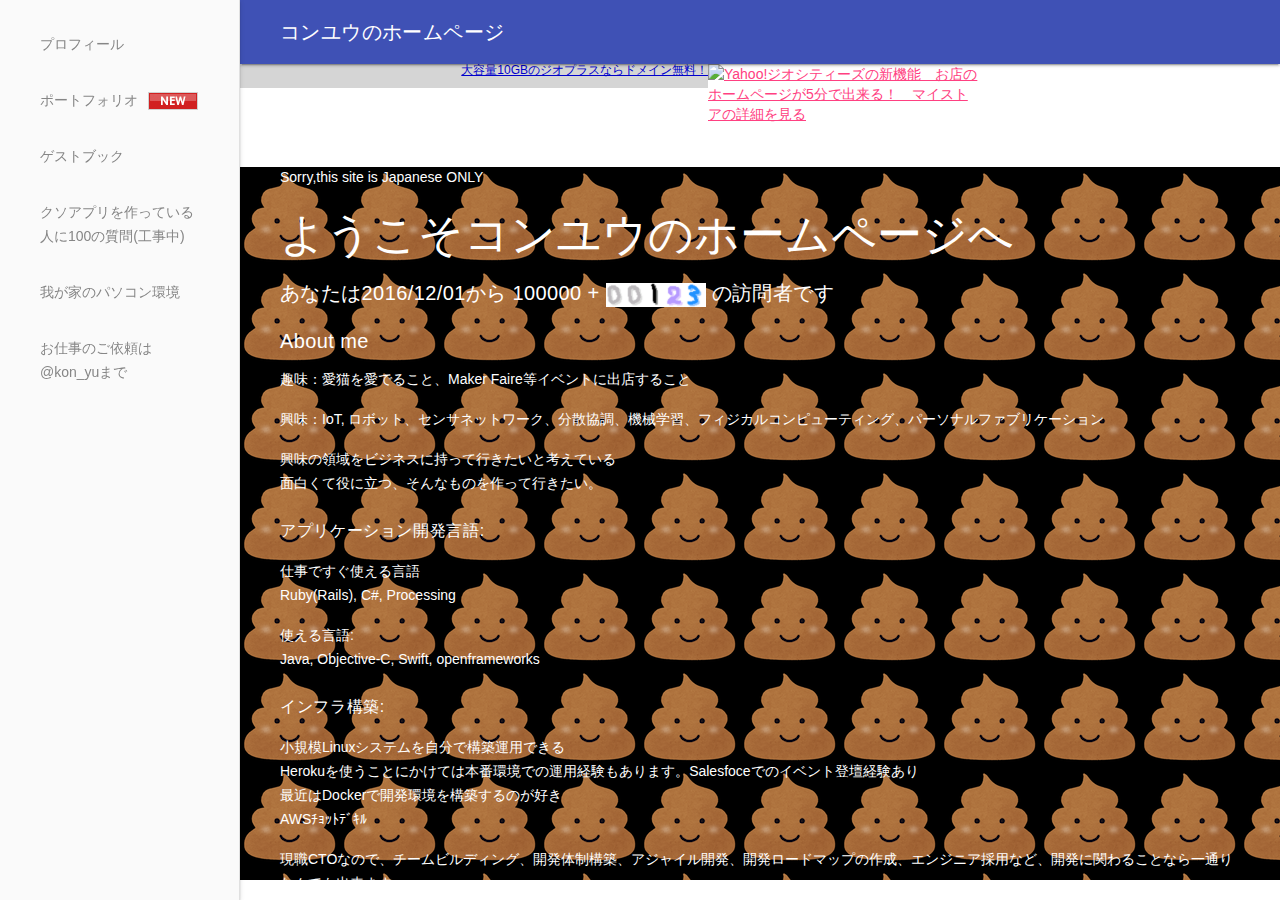
==== commit fb1842e2: "Fix: css path" ====
--- a/index.html
+++ b/index.html
@@ -9,7 +9,7 @@
   <link rel="stylesheet" href="./css/material.min.css">
   <script src="./js/material.min.js"></script>
   <link rel="stylesheet" href="https://fonts.googleapis.com/icon?family=Material+Icons">
-  <link rel="stylesheet" href="css/style_2000.css" id="cssMain">
+  <link rel="stylesheet" href="./css/style_2000.css" id="cssMain">
 
 </head>
 <body class="mdl-color--grey-120 mdl-color-text--grey-700 mdl-base">
--- a/css/style_2000.css
+++ b/css/style_2000.css
@@ -0,0 +1,41 @@
+@charset "UTF-8";
+
+section {
+  padding: 0 40px;
+}
+
+.new-icon {
+  padding-left: 10px;
+  animation:blink 1s step-end infinite alternate;
+}
+@keyframes blink{
+  21%,40%,61%,80%,100% {opacity:0;}
+  0%,20%,41%,60%,81%,99% {opacity:1;}
+}
+
+.table-cell {
+  border: 5px double #CCCCCC;
+  padding-left: 5px;
+}
+
+#profile {
+  background-image: url(../images/unchi_character.png);
+  background-color: black;
+  color: white;
+}
+
+#mypc {
+  background-color: rgb(255, 255, 193);
+}
+/* Yahoo geocities*/
+.geoNav{
+  display: block;
+  height: 24px;
+  background: #d5d5d5 url(https://i.yimg.jp/images/geo/ad/h/l_logo.png) 5px 3px no-repeat;
+  text-align: right;
+  color: rgb(0, 0, 204);
+  font-size: 12px;
+  line-height: 1em;
+  text-decoration: underline;
+  margin: 0;
+}
